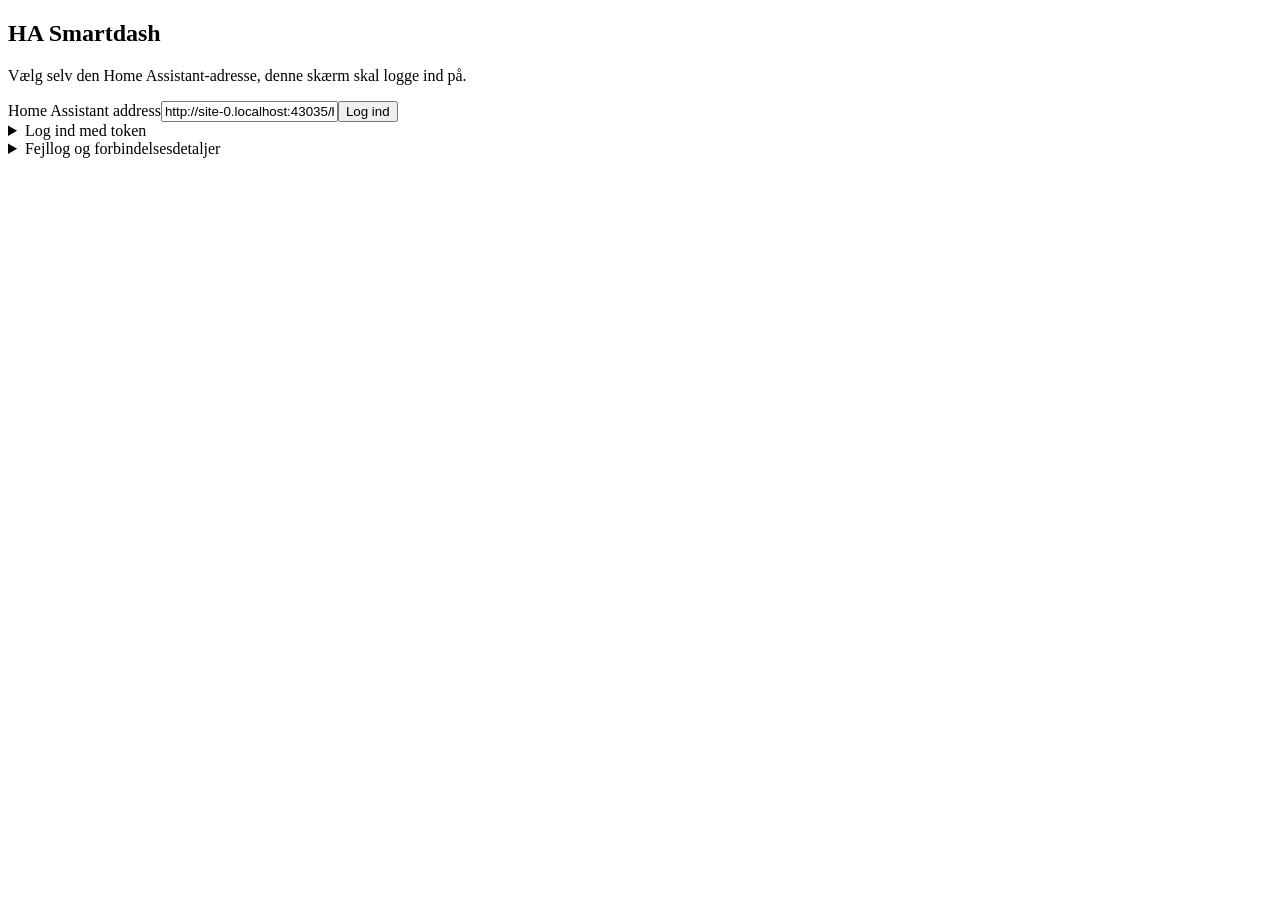
==== index.html @ 1221f84a "Refresh dynamic Yrsa trip calculator" ====
<!DOCTYPE html>
<html lang="da">
<head>
  <meta charset="UTF-8">
  <meta name="viewport" content="width=device-width, initial-scale=1.0, maximum-scale=1.0, user-scalable=no">
  <meta name="theme-color" content="#050608">
  <meta name="beast-build" content="20260901-1">
  <meta name="beast-release-tag" content="v0.8.3">
  <title>HA Smartdash</title>
  <link rel="icon" type="image/svg+xml" href="./favicon.svg">
  <link rel="stylesheet" href="./css/ha-smartdash-tokens.css?v=116-themerestore1">
  <link rel="stylesheet" href="./css/ha-smartdash-layout.css?v=20260819-6">
  <link rel="stylesheet" href="./css/ha-smartdash-music.css?v=20260811-182">
  <link rel="stylesheet" href="./css/ha-smartdash-rooms.css?v=119-statusbar1">
  <link rel="stylesheet" href="./css/ha-smartdash-cameras.css?v=109-cameraorder1">
  <link rel="stylesheet" href="./css/ha-smartdash-security.css?v=114-surfacecorners1">
  <link rel="stylesheet" href="./css/ha-smartdash-misc.css?v=20260901-1">
  <link rel="stylesheet" href="./css/ha-smartdash-school.css?v=20260912-school13">
  <link rel="stylesheet" href="./css/ha-smartdash-shopping.css?v=20260910-shopping15">
  <link rel="stylesheet" href="./css/ha-smartdash-price-rules.css?v=20260909-pricerules1">
  <link rel="stylesheet" href="./css/ha-smartdash-price-monitor-shopping.css?v=20260910-pricemonitorshopping1">
  <link rel="stylesheet" href="./css/ha-smartdash-experiences.css?v=20260913-experiences2-refresh1">
  <link rel="stylesheet" href="./css/ha-smartdash-overview.css?v=20260901-1">
  <link rel="stylesheet" href="./css/ha-smartdash-weather.css?v=116-themerestore1">
  <link rel="stylesheet" href="./css/ha-smartdash-screenlock.css?v=6">
  <link rel="stylesheet" href="./css/ha-smartdash-responsive.css?v=20260811-182">
  <link rel="stylesheet" href="./css/ha-smartdash-mobile.css?v=20260817-7">
  <link rel="stylesheet" href="./css/ha-smartdash-keyboard.css?v=20260901-v083-1">
  <link rel="stylesheet" href="./api/local-profile.php?type=css">
  <script src="./js/ha-smartdash-theme.js?v=116-themerestore1"></script>
  <link rel="stylesheet" href="./css/ha-smartdash-ventilation.css?v=20260901-1">
</head>
<body>
  <div id="beastRoot"></div>
  <script src="./js/ha-smartdash-core.js?v=20260907-cart1"></script>
  <script src="./js/ha-smartdash-auth.js?v=20260822-3"></script>
  <script src="./js/ha-smartdash-ha-socket.js?v=20260817-12"></script>
  <script src="./js/ha-smartdash-registry.js?v=121-roomregistry1"></script>
  <script src="./js/ha-smartdash-local-settings.js?v=6"></script>
  <script src="./js/ha-smartdash-keyboard.js?v=20260924-vk-scroll1"></script>
  <script src="./js/ha-smartdash-i18n.js?v=20260904-school1"></script>
  <script src="./js/ha-smartdash-config.js?v=20260904-school1"></script>
  <script src="./js/ha-smartdash-entity-picker.js?v=1"></script>
  <script src="./js/ha-smartdash-card-templates.js?v=127-heatpumpcontrol1"></script>
  <script src="./js/ha-smartdash-card-editor.js?v=20260901-1"></script>
  <script src="./js/ha-smartdash-native-page-editor.js?v=20260811-170"></script>
  <script src="./js/ha-smartdash-page-layout.js?v=1"></script>
  <script src="./js/ha-smartdash-page-manager.js?v=20260904-school2"></script>
  <script src="./js/ha-smartdash-standard-cards.js?v=20260819-29"></script>
  <script src="./js/ha-smartdash-page-editor.js?v=102-cardgallery1"></script>
  <script src="./js/ha-smartdash-screenlock.js?v=20260822-3"></script>
  <script src="./js/ha-smartdash-music.js?v=20260811-167"></script>
  <script src="./js/ha-smartdash-rooms.js?v=131-statusbar1"></script>
  <script src="./js/ha-smartdash-cameras.js?v=20260817-11"></script>
  <script src="./js/ha-smartdash-security.js?v=101-securitylayout3"></script>
  <script src="./js/ha-smartdash-energy.js?v=20260819-29"></script>
  <script src="./js/ha-fjernvarme-house-card.js?v=20260901-1"></script>
  <script src="./js/ha-smartdash-heating.js?v=20260901-1"></script>
  <script src="./js/ha-smartdash-car-v3.js?v=3"></script>
  <script src="./js/ha-smartdash-car-visual-fix.js?v=6"></script>
  <script src="./js/ha-smartdash-car-fleet-core.js?v=1"></script>
  <script src="./js/ha-smartdash-car-fleet-status.js?v=1"></script>
  <script src="./js/ha-smartdash-car-fleet-climate.js?v=1"></script>
  <script src="./js/ha-smartdash-car-fleet-charging.js?v=3-perf1"></script>
  <script src="./js/ha-smartdash-car-fleet-route.js?v=1"></script>
  <script src="./js/ha-smartdash-car-trip-calculator.js?v=3-dynamicconsumption1"></script>
  <script src="./js/ha-smartdash-pool.js?v=20260819-29"></script>
  <script src="./js/ha-smartdash-waste.js?v=20260811-169"></script>
  <script src="./js/ha-smartdash-robots.js?v=106-webp1"></script>
  <script src="./js/ha-smartdash-robogub-globals.js?v=20260911-1"></script>
  <script src="./js/ha-smartdash-robogub.js?v=20260911-2"></script>
  <script src="./js/ha-smartdash-robogub-layout.js?v=20260911-3-perf1"></script>
  <script src="./js/ha-smartdash-robogub-maintenance.js?v=20260911-2-perf1"></script>
  <script src="./js/ha-smartdash-robogub-maintenance-layout.js?v=20260911-1"></script>
  <script src="./js/ha-smartdash-robogub-uat.js?v=20260912-controlfinal1"></script>
  <script src="./js/ha-smartdash-printer.js?v=20260811-156"></script>
  <script src="./js/ha-smartdash-ventilation.js?v=20260901-1"></script>
  <script src="./js/ha-smartdash-overview.js?v=20260901-1"></script>
  <script src="./js/ha-smartdash-weather.js?v=13"></script>
  <script src="./js/ha-smartdash-weatherfx.js?v=20260819-29"></script>
  <script src="./js/ha-smartdash-school.js?v=20260919-school19"></script>
  <script src="./js/ha-smartdash-shopping-price-rules.js?v=20260910-shoppingrules2"></script>
  <script src="./js/ha-smartdash-shopping.js?v=20260908-shopping15"></script>
  <script src="./js/ha-smartdash-shopping-final-sort.js?v=20260910-finalsort3"></script>
  <script src="./js/ha-smartdash-price-rules.js?v=20260909-pricerules2"></script>
  <script src="./js/ha-smartdash-price-monitor-shopping.js?v=20260910-pricemonitorshopping1"></script>
  <script src="./js/ha-smartdash-experiences.js?v=20260913-experiences4-hostworker1"></script>
  <script src="./js/ha-smartdash-app.js?v=20260905-presence4"></script>
  <script src="./api/local-profile.php?type=js"></script>
</body>
</html>
---- css/ha-smartdash-rooms.css ----
.beast-rooms-panel {
  overflow: hidden;
}

/* =========================================================
   SMARTDASH FLOORPLAN
   ========================================================= */

.beast-floorplan-shell {
  width: 100%;
  height: 100%;
  min-height: 0;
  padding: clamp(8px, 1.2vw, 18px);
  display: flex;
  flex-direction: column;
  align-items: stretch;
  justify-content: stretch;
  gap: clamp(6px, .7vw, 10px);
}

/* =========================================================
   ROOM STATUS BAR
   ========================================================= */

.beast-room-statusbar {
  position: relative;
  z-index: 30;
  flex: 0 0 auto;
  display: flex;
  align-items: center;
  gap: clamp(6px, .7vw, 10px);
  min-height: 36px;
}

.beast-room-status-item {
  appearance: none;
  min-width: 0;
  display: inline-flex;
  align-items: center;
  gap: clamp(5px, .5vw, 8px);
  padding:
    clamp(6px, .55vw, 8px)
    clamp(9px, .8vw, 13px);

  border: 1px solid var(--border);
  border-radius: clamp(9px, .8vw, 12px);

  background: var(--surface-solid, #101218);
  color: var(--ink);

  font: inherit;
  line-height: 1;
  cursor: pointer;
}

.beast-room-status-item:hover {
  background: rgba(255, 255, 255, .04);
}

.beast-room-status-indicator {
  flex: 0 0 auto;
  width: 9px;
  height: 9px;
  border-radius: 50%;
  background: #67e8a5;
  box-shadow: 0 0 0 3px rgba(103, 232, 165, .10);
}

.beast-room-status-item.has-alert
  .beast-room-status-indicator {
  background: #ff7070;
  box-shadow: 0 0 0 3px rgba(255, 112, 112, .13);
}

.beast-room-status-label {
  color: var(--ink-muted);
  font-size: clamp(.68rem, .72vw, .82rem);
  font-weight: 550;
  white-space: nowrap;
}

.beast-room-status-state {
  font-size: clamp(.7rem, .76vw, .86rem);
  font-weight: 700;
  white-space: nowrap;
}

.beast-room-status-item.has-alert
  .beast-room-status-state {
  color: #ff8585;
}

.beast-room-status-details {
  min-width: 0;
  display: flex;
  align-items: center;
  flex-wrap: wrap;
  gap: 5px;
}

.beast-room-status-details[hidden] {
  display: none;
}

.beast-room-status-detail-item {
  display: inline-flex;
  align-items: center;
  min-height: 28px;
  padding: 4px 9px;

  border: 1px solid rgba(255, 112, 112, .24);
  border-radius: 999px;

  background: rgba(255, 112, 112, .08);
  color: var(--ink);

  font-size: clamp(.62rem, .67vw, .76rem);
  font-weight: 550;
  white-space: nowrap;
}

:root[data-color-mode="light"]
  .beast-room-status-item {
  background: rgba(255, 255, 255, .88);
}

:root[data-color-mode="light"]
  .beast-room-status-item:hover {
  background: #fff;
}

:root[data-color-mode="light"]
  .beast-room-status-item.has-alert
  .beast-room-status-state {
  color: #c94747;
}

:root[data-color-mode="light"]
  .beast-room-status-detail-item {
  background: rgba(210, 60, 60, .06);
  border-color: rgba(210, 60, 60, .18);
}

.beast-floorplan-stage {
  position: relative;
  width: 100%;
  height: auto;
  flex: 1 1 auto;
  min-height: 0;
  overflow: hidden;
  display: flex;
  align-items: center;
  justify-content: center;

  border: 1px solid var(--border);
  border-radius: clamp(18px, 1.8vw, 28px);

  background:
    radial-gradient(
      circle at 25% 18%,
      rgba(105, 118, 255, .07),
      transparent 32%
    ),
    radial-gradient(
      circle at 82% 72%,
      rgba(47, 224, 168, .045),
      transparent 30%
    ),
    var(--surface-solid, #101218);

  box-shadow:
    0 18px 55px rgba(0, 0, 0, .18),
    inset 0 1px 0 rgba(255, 255, 255, .025);
}

:root[data-color-mode="light"] .beast-floorplan-stage {
  background:
    radial-gradient(
      circle at 25% 18%,
      rgba(105, 118, 255, .05),
      transparent 32%
    ),
    radial-gradient(
      circle at 82% 72%,
      rgba(47, 224, 168, .035),
      transparent 30%
    ),
    #f7f9fc;
}

.beast-floorplan-vector {
  position: absolute;
  z-index: 1;
  inset: 0;
  overflow: hidden;
}

.beast-floorplan-svg {
  position: absolute;
  left: 50%;
  top: 50%;
  display: block;
  max-width: none;
  max-height: none;
  overflow: visible;
  transform-origin: center center;
  transform-box: border-box;
  transition: transform .25s ease;
  user-select: none;
  -webkit-user-select: none;
}

.beast-floorplan-overlay {
  position: absolute;
  z-index: 2;
  inset: 0;
  pointer-events: none;
}

/* Live room labels positioned from native SVG coordinates. */
.beast-floorplan-room-label {
  position: absolute;
  transform: translate(-50%, -50%);
  display: grid;
  justify-items: center;
  gap: 1px;
  max-width: 110px;
  padding: clamp(3px, .35vw, 5px) clamp(5px, .5vw, 8px);
  border: 1px solid rgba(255, 255, 255, .10);
  border-radius: clamp(6px, .55vw, 9px);
  background: rgba(13, 16, 23, .76);
  color: #f7f8fb;
  box-shadow: 0 3px 12px rgba(0, 0, 0, .20);
  backdrop-filter: blur(7px);
  text-align: center;
  white-space: nowrap;
  pointer-events: none;
  font-variant-numeric: tabular-nums;
}

.beast-floorplan-room-label strong {
  display: block;
  max-width: 100%;
  overflow: hidden;
  text-overflow: ellipsis;
  font-size: clamp(.56rem, .66vw, .78rem);
  font-weight: 650;
  line-height: 1.08;
}

.beast-floorplan-room-label span {
  display: block;
  font-size: clamp(.53rem, .61vw, .72rem);
  font-weight: 600;
  line-height: 1.05;
  opacity: .82;
}

:root[data-color-mode="light"] .beast-floorplan-room-label {
  border-color: rgba(20, 25, 35, .12);
  background: rgba(255, 255, 255, .82);
  color: #151922;
  box-shadow: 0 3px 12px rgba(20, 25, 35, .10);
}

.beast-floorplan-missing {
  position: absolute;
  inset: 0;
  z-index: 3;
  display: flex;
  flex-direction: column;
  align-items: center;
  justify-content: center;
  gap: 7px;
  padding: 32px;
  text-align: center;
  color: var(--ink-muted);
}

.beast-floorplan-missing[hidden] {
  display: none;
}

.beast-floorplan-missing-icon {
  width: 64px;
  height: 64px;
  margin-bottom: 5px;
  display: grid;
  place-items: center;
  border-radius: 20px;
  color: var(--accent-rooms);
  background: rgba(47, 224, 168, .10);
  border: 1px solid rgba(47, 224, 168, .18);
}

.beast-floorplan-missing strong {
  color: var(--ink);
  font-size: var(--text-lg);
}

.beast-floorplan-missing span {
  font-size: var(--text-sm);
}

.beast-floorplan-missing small {
  margin-top: 5px;
  font-family: monospace;
  font-size: .7rem;
  opacity: .65;
}


.beast-rooms-grid {
  flex: 1;
  min-height: 0;
  display: grid;
  grid-template-columns: repeat(auto-fit, minmax(min(280px, 100%), 1fr));
  grid-auto-rows: minmax(220px, 1fr);
  align-content: stretch;
  gap: var(--space-3);
  overflow-y: auto;
  padding: var(--space-1);
}

.beast-room-card {
  appearance: none;
  border: 1px solid var(--border);
  background: var(--surface-solid, #101218);
  border-radius: var(--radius-md);
  padding: 0;
  cursor: pointer;
  position: relative;
  overflow: hidden;
  min-width: 0;
  min-height: 220px;
  text-align: left;
  font-family: var(--font-sans);
  color: var(--ink);
  transition: transform var(--transition-fast), border-color var(--transition-fast);
}
.beast-room-card[style*="--room-card-w"] { grid-column: span min(var(--room-card-w), 4); }

/* Fit the complete room overview to the available viewport. The explicit
   twelve-column geometry remains active while editing. */
.beast-rooms-panel:not(.is-native-page-editing) .beast-rooms-grid {
  grid-template-columns:repeat(var(--rooms-fit-columns,3),minmax(0,1fr)) !important;
  grid-template-rows:none !important;
  grid-auto-rows:minmax(165px,1fr) !important;
  align-content:stretch;
}
.beast-rooms-panel:not(.is-native-page-editing) .beast-rooms-grid.is-room-grid-fitted {
  grid-template-rows:repeat(var(--rooms-fit-rows,1),minmax(0,1fr)) !important;
  grid-auto-rows:minmax(0,1fr) !important;
  overflow-y:hidden !important;
}
.beast-rooms-panel:not(.is-native-page-editing) .beast-rooms-grid > .beast-room-card {
  grid-column:auto !important;
  grid-row:auto !important;
  min-height:0;
}

.beast-room-card:hover {
  transform: translateY(-2px);
  border-color: var(--border-strong);
}

.beast-room-card:active {
  transform: scale(0.98);
}

.beast-room-photo {
  position: absolute;
  inset: 0;
}

.beast-room-photo-img {
  width: 100%;
  height: 100%;
  object-fit: cover;
  display: block;
}

.beast-room-photo-placeholder {
  width: 100%;
  height: 100%;
  display: flex;
  align-items: center;
  justify-content: center;
  color: rgba(255, 255, 255, 0.55);
}

.beast-room-climate {
  position: absolute;
  z-index: 2;
  top: 10px;
  left: 10px;
  right: 10px;
  display: grid;
  grid-template-columns: repeat(2, minmax(0, 1fr));
  gap: 7px;
  pointer-events: none;
}

.beast-room-climate > span {
  min-width: 0;
  min-height: 64px;
  display: grid;
  grid-template-columns: auto minmax(0, 1fr);
  grid-template-areas: "icon value" "icon label";
  align-items: center;
  column-gap: 8px;
  padding: 8px 10px;
  border: 1px solid rgba(255, 255, 255, .18);
  border-radius: 13px;
  background: rgba(5, 8, 14, .76);
  color: #fff;
  box-shadow: 0 8px 22px rgba(0, 0, 0, .22);
  backdrop-filter: blur(12px);
}

.beast-room-climate svg { grid-area: icon; color: #55c8ff; }
.beast-room-climate > span:last-child svg { color: #45dfc2; }
.beast-room-climate b {
  grid-area: value;
  font-size: 1.48rem;
  line-height: 1;
  font-variant-numeric: tabular-nums;
  letter-spacing: -.04em;
}
.beast-room-climate small {
  grid-area: label;
  overflow: hidden;
  color: rgba(255, 255, 255, .7);
  font-size: .72rem;
  font-weight: 700;
  white-space: nowrap;
  text-overflow: ellipsis;
}

.beast-room-card-scrim {
  position: absolute;
  left: 0;
  right: 0;
  bottom: 0;
  padding: var(--space-3);
  background: linear-gradient(to top, rgba(3, 4, 6, 0.9), rgba(3, 4, 6, 0.35) 65%, transparent);
  display: flex;
  flex-direction: column;
  gap: var(--space-2);
}

.beast-room-name {
  font-weight: 700;
  font-size: var(--text-sm);
  color: #fff;
  text-shadow: 0 1px 4px rgba(0, 0, 0, 0.5);
}

.beast-room-badges {
  display: flex;
  flex-wrap: wrap;
  gap: var(--space-2);
}

.beast-room-badge {
  display: inline-flex;
  align-items: center;
  gap: 4px;
  font-size: var(--text-xs);
  font-weight: 600;
  color: var(--ink-faint);
  background: rgba(255, 255, 255, 0.04);
  border-radius: var(--radius-full);
  padding: 3px 8px;
}

.beast-room-badge.is-active {
  color: var(--accent-rooms);
  background: rgba(47, 224, 168, 0.12);
}

.beast-room-badge.is-warning {
  color: var(--warning);
  background: var(--warning-soft);
}

/* Room control modal */
.beast-room-modal {
  width: min(1240px, calc(100vw - 80px));
  max-width: none;
  height: min(860px, calc(100vh - 80px));
  max-height: none;
  background:
    radial-gradient(circle at 85% 0%, rgba(105,118,255,.1), transparent 38%),
    rgba(12, 15, 22, .94);
  backdrop-filter: blur(24px) saturate(1.08);
  box-shadow: 0 30px 90px rgba(0, 0, 0, .58);
}
:root[data-color-mode="light"] .beast-room-modal {
  background:
    radial-gradient(circle at 85% 0%, rgba(105,118,255,.08), transparent 38%),
    rgba(246, 249, 252, .96);
}
.beast-room-modal .beast-modal-header { padding: var(--space-5) var(--space-6); }
.beast-room-modal .beast-modal-header small { display: block; margin-bottom: 3px; color: var(--ink-muted); font-size: var(--text-xs); text-transform: uppercase; letter-spacing: .08em; }
.beast-room-modal .beast-modal-header h3 { font-size: var(--text-xl); }
.beast-room-modal .beast-modal-body {
  display: grid;
  grid-template-columns: repeat(2, minmax(0, 1fr));
  align-content: start;
  gap: var(--space-5);
  padding: var(--space-5) var(--space-6) var(--space-6);
}
.beast-room-modal .beast-modal-body > div:first-child { grid-column: 1 / -1; }

.beast-light-group-grid {
  display: grid;
  grid-template-columns: repeat(3, minmax(0, 1fr));
  gap: var(--space-3);
}
.beast-light-group-card {
  min-width: 0;
  min-height: 150px;
  padding: var(--space-4);
  display: flex;
  flex-direction: column;
  justify-content: space-between;
  gap: var(--space-4);
  border: 1px solid var(--border);
  border-radius: var(--radius-md);
  background: var(--surface-solid);
  transition: border-color .2s ease, background .2s ease, box-shadow .2s ease;
}
.beast-light-group-card.is-on {
  border-color: rgba(255,200,87,.38);
  background: radial-gradient(circle at 100% 0%, rgba(255,200,87,.13), transparent 48%), var(--surface-solid);
  box-shadow: inset 3px 0 0 rgba(255,200,87,.72);
}
.beast-light-group-head { display: grid; grid-template-columns: auto minmax(0, 1fr) auto; align-items: center; gap: 11px; }
.beast-light-group-head strong { display: block; overflow: hidden; font-size: var(--text-sm); white-space: nowrap; text-overflow: ellipsis; }
.beast-light-group-head small { display: block; margin-top: 4px; color: var(--ink-muted); font-size: var(--text-xs); }
.beast-light-group-icon { width: 46px; height: 46px; display: grid; place-items: center; border-radius: 13px; color: var(--ink-muted); background: rgba(255,255,255,.04); }
.beast-light-group-card.is-on .beast-light-group-icon { color: var(--accent-energy); background: rgba(255,200,87,.13); filter: drop-shadow(0 0 8px rgba(255,200,87,.25)); }
.beast-light-brightness > span { display: grid; grid-template-columns: auto 1fr auto; align-items: center; gap: 7px; color: var(--ink-muted); font-size: var(--text-xs); }
.beast-light-brightness output { color: var(--accent-energy); font-weight: 800; }
.beast-light-brightness input { width: 100%; height: 34px; margin-top: 4px; accent-color: var(--accent-energy); }

.beast-room-extra-grid { display: grid; grid-template-columns: repeat(2, minmax(0, 1fr)); gap: var(--space-2); }
.beast-room-extra-card {
  min-width: 0;
  min-height: 72px;
  padding: 10px 12px;
  display: grid;
  grid-template-columns: auto minmax(0, 1fr) auto;
  align-items: center;
  gap: 10px;
  border: 1px solid var(--border);
  border-radius: var(--radius-md);
  background: var(--surface-solid);
}
.beast-room-extra-icon { width: 38px; height: 38px; display: grid; place-items: center; border-radius: 11px; color: var(--accent-b); background: var(--accent-soft); }
.beast-room-extra-card strong { display: block; overflow: hidden; font-size: var(--text-sm); white-space: nowrap; text-overflow: ellipsis; }
.beast-room-extra-card small { display: block; margin-top: 3px; color: var(--ink-muted); font-size: var(--text-xs); }
.beast-room-extra-select {
  min-width: 130px;
  min-height: 46px;
  padding: 6px 10px;
  border: 1px solid var(--border-strong);
  border-radius: var(--radius-sm);
  background: var(--surface-2);
  color: var(--ink);
  font: 700 var(--text-xs) var(--font-sans);
}

.beast-control-list {
  display: flex;
  flex-direction: column;
  gap: var(--space-2);
}

.beast-control-row {
  display: flex;
  align-items: center;
  gap: var(--space-3);
  min-height: 60px;
  padding: var(--space-3);
  background: var(--surface-solid, #101218);
  border: 1px solid var(--border);
  border-radius: var(--radius-md);
}

.beast-control-name {
  flex: 1;
  min-width: 0;
  font-size: var(--text-sm);
  font-weight: 600;
  white-space: nowrap;
  overflow: hidden;
  text-overflow: ellipsis;
}

.beast-control-meta {
  font-size: var(--text-xs);
  color: var(--ink-muted);
  font-variant-numeric: tabular-nums;
}

.beast-toggle-btn {
  appearance: none;
  border: 1px solid var(--border-strong);
  background: transparent;
  color: var(--ink-faint);
  border-radius: 50%;
  width: var(--touch-min);
  height: var(--touch-min);
  cursor: pointer;
  display: flex;
  align-items: center;
  justify-content: center;
  flex-shrink: 0;
}

.beast-toggle-btn.is-on {
  background: var(--accent-gradient);
  border-color: transparent;
  color: #fff;
}

.beast-modal-master-btn {
  appearance: none;
  border: 1px solid var(--border-strong);
  background: transparent;
  color: var(--ink-muted);
  font-family: var(--font-sans);
  font-size: var(--text-xs);
  font-weight: 700;
  min-height: 52px;
  padding: var(--space-2) var(--space-4);
  border-radius: var(--radius-full);
  cursor: pointer;
  text-transform: none;
  letter-spacing: 0;
}

.beast-modal-master-btn:hover {
  color: var(--ink);
  border-color: var(--accent-a);
}

.beast-stepper {
  display: flex;
  align-items: center;
  gap: var(--space-2);
  flex-shrink: 0;
}

.beast-stepper .beast-transport-btn {
  width: 52px;
  height: 52px;
}

.beast-room-card:focus-visible,
.beast-toggle-btn:focus-visible,
.beast-modal-master-btn:focus-visible {
  outline: 3px solid rgba(83, 190, 255, .42);
  outline-offset: 2px;
}

.beast-stepper-value {
  font-size: var(--text-sm);
  font-weight: 700;
  font-variant-numeric: tabular-nums;
  min-width: 40px;
  text-align: center;
}

@media (max-width: 1350px) {
  .beast-light-group-grid { grid-template-columns: repeat(2, minmax(0, 1fr)); }
}

@media (max-width: 820px) {
  .beast-room-modal { width:calc(100vw - 20px); height:calc(100dvh - 20px); }
  .beast-room-modal .beast-modal-body { grid-template-columns:minmax(0,1fr); padding:16px; }
  .beast-room-modal .beast-modal-body > div:first-child { grid-column:auto; }
  .beast-rooms-grid {
    grid-template-columns: repeat(2, minmax(0, 1fr));
    grid-auto-rows: minmax(210px, auto);
  }
  .beast-room-climate > span { min-height: 58px; padding: 7px 8px; column-gap: 6px; }
  .beast-room-climate b { font-size: 1.25rem; }
}

@media (max-width: 520px) {
  .beast-light-group-grid { grid-template-columns:minmax(0,1fr); }
  .beast-rooms-grid {
    grid-template-columns: minmax(0, 1fr);
    grid-auto-rows: minmax(220px, auto);
  }
}
.beast-room-layout-modal { width: min(760px, calc(100vw - 28px)); max-width:760px; }
.beast-room-layout-list { display: grid; gap: 8px; margin: 14px 0 18px; }
.beast-room-layout-row { display: flex; align-items: center; justify-content: space-between; gap: 12px; min-height: 58px; padding: 8px 12px; border: 1px solid var(--border); border-radius: var(--radius-md); background: var(--surface-2); }
.beast-room-layout-row label { display: flex; align-items: center; gap: 10px; min-width: 0; font-size: var(--text-md); }
.beast-room-layout-row input { width: 24px; height: 24px; accent-color: var(--accent); }
.beast-room-layout-row button { min-width: 46px; min-height: 46px; border: 1px solid var(--border-strong); border-radius: 12px; background: var(--surface-solid); color: var(--ink); font-size: 20px; }
.beast-room-layout-row button:disabled { opacity: .35; }

/* Physical door/window status markers on the floorplan. */
.beast-floorplan-contact-marker {
  position: absolute;
  z-index: 20;
  width: clamp(9px, .7vw, 12px);
  height: clamp(9px, .7vw, 12px);
  transform: translate(-50%, -50%);
  border: 2px solid rgba(10, 13, 18, .88);
  border-radius: 50%;
  pointer-events: none;
  box-shadow:
    0 1px 4px rgba(0,0,0,.55),
    0 0 0 1px rgba(255,255,255,.18);
}

.beast-floorplan-contact-marker.is-closed {
  background: #67e8a5;
}

.beast-floorplan-contact-marker.is-open {
  background: #ff7070;
  box-shadow:
    0 1px 4px rgba(0,0,0,.55),
    0 0 0 1px rgba(255,255,255,.18),
    0 0 0 4px rgba(255,112,112,.18);
}

:root[data-color-mode="light"] .beast-floorplan-contact-marker {
  border-color: rgba(255,255,255,.92);
  box-shadow:
    0 1px 4px rgba(20,25,35,.24),
    0 0 0 1px rgba(20,25,35,.16);
}
---- css/ha-smartdash-misc.css ----
/* Shared styles for status panels: Energy, Car, Pool, Waste,
   Presence, Robots and 3D printer. */

.beast-energy-panel, .beast-car-panel, .beast-pool-panel, .beast-waste-panel,
.beast-presence-panel, .beast-robots-panel, .beast-printer-panel {
  overflow-y: auto;
}

/* Live HVAC activity. The icon identifies the state; the full-width strip
   along the bottom carries the motion so activity reads across the card. */
.beast-heating-room-card.is-cooling { border-color:rgba(66,200,255,.55); box-shadow:inset 0 0 28px rgba(66,200,255,.08),0 0 15px rgba(66,200,255,.12); }
.beast-heating-room-card.is-cooling .beast-heating-room-reading i { color:#42c8ff; background:rgba(66,200,255,.13); }

.beast-settings-panel {
  overflow-y: auto;
}

.beast-settings-divider {
  height: 1px;
  margin: var(--space-6) 0;
  background: var(--border);
}


.beast-theme-settings {
  display: grid;
  gap: var(--space-4);
}

.beast-theme-current {
  min-height: 38px;
  display: inline-flex;
  align-items: center;
  padding: 6px 14px;
  border: 1px solid var(--accent-border);
  border-radius: var(--radius-full);
  background: var(--accent-soft);
  color: var(--accent);
  font-size: var(--text-xs);
  font-weight: 800;
}

.beast-theme-mode-grid,
.beast-theme-style-grid,
.beast-theme-palette-grid {
  display: grid;
  grid-template-columns: repeat(3, minmax(0, 1fr));
  gap: var(--space-3);
}

.beast-theme-mode-grid button,
.beast-theme-style-grid button,
.beast-theme-palette-grid button {
  appearance: none;
  min-height: 76px;
  display: flex;
  align-items: center;
  gap: 13px;
  padding: 13px 16px;
  border: 1px solid var(--border);
  border-radius: var(--radius-md);
  background: var(--surface-2);
  color: var(--ink);
  font-family: var(--font-sans);
  text-align: left;
  touch-action: manipulation;
}

.beast-theme-mode-grid button > span,
.beast-theme-style-grid button > span,
.beast-theme-palette-grid button > span { min-width: 0; flex: 1; }
.beast-theme-mode-grid strong,
.beast-theme-style-grid strong,
.beast-theme-palette-grid strong { display: block; font-size: var(--text-md); }
.beast-theme-mode-grid small,
.beast-theme-style-grid small,
.beast-theme-palette-grid small { display: block; margin-top: 2px; color: var(--ink-muted); font-size: var(--text-xs); }
.beast-theme-mode-grid button.is-active,
.beast-theme-style-grid button.is-active,
.beast-theme-palette-grid button.is-active {
  border-color: var(--accent-border);
  background: var(--accent-soft);
  box-shadow: inset 0 0 0 1px var(--accent-border);
}
.beast-theme-mode-grid button.is-active > svg,
.beast-theme-style-grid button.is-active > svg,
.beast-theme-palette-grid button.is-active > svg { color: var(--accent); }

.beast-theme-swatch {
  width: 42px;
  height: 42px;
  flex: 0 0 42px;
  border: 3px solid color-mix(in srgb, var(--surface-solid) 80%, transparent);
  border-radius: 50%;
  box-shadow: 0 0 0 1px var(--border-strong);
}
.beast-theme-swatch.is-aurora { background: linear-gradient(135deg, #8b6cff, #22d3ee); }
.beast-theme-swatch.is-ocean { background: linear-gradient(135deg, #287cff, #18c7bb); }
.beast-theme-swatch.is-ember { background: linear-gradient(135deg, #f97338, #ec4899); }
.beast-theme-swatch.is-sage { background: linear-gradient(135deg, #6f9d86, #75a9a4); }
.beast-theme-swatch.is-sand { background: linear-gradient(135deg, #b98d68, #c2a878); }
.beast-theme-swatch.is-slate { background: linear-gradient(135deg, #7186a0, #8299a8); }
.beast-theme-swatch.is-ruby { background: linear-gradient(135deg, #ff3d5f, #ff7a5c); }
.beast-theme-swatch.is-berry { background: linear-gradient(135deg, #c026d3, #7c3aed); }
.beast-theme-swatch.is-sunglow { background: linear-gradient(135deg, #ff9d3d, #ff4d6a); }
.beast-theme-swatch.is-graphite { background: linear-gradient(135deg, #7c8797, #9aa5b3); }

/* Design-style swatches (js/ha-smartdash-theme.js STYLE_TOKENS) -- each
   preview is self-contained (own border-radius/shadow, not driven by the
   live --radius-*/--panel-shadow-opacity vars) so all three stay visibly
   different from one another regardless of which style is currently
   active, letting people compare before switching. */
.beast-theme-style-swatch {
  width: 42px;
  height: 42px;
  flex: 0 0 42px;
  background: linear-gradient(160deg, color-mix(in srgb, var(--accent-a) 22%, var(--surface-2-solid)), var(--surface-2-solid));
}
.beast-theme-style-swatch.is-glass {
  border-radius: 14px;
  border: 1px solid color-mix(in srgb, var(--ink) 14%, transparent);
  box-shadow: 0 10px 18px -8px rgba(0, 0, 0, .4);
}
.beast-theme-style-swatch.is-clean {
  border-radius: 9px;
  border: 1px solid color-mix(in srgb, var(--ink) 8%, transparent);
  box-shadow: 0 4px 8px -4px rgba(0, 0, 0, .2);
}
.beast-theme-style-swatch.is-rich {
  border-radius: 20px;
  border: 1px solid color-mix(in srgb, var(--ink) 20%, transparent);
  box-shadow: 0 16px 26px -8px rgba(0, 0, 0, .55);
}

/* Live preview -- reuses .beast-panel itself (not a lookalike copy) so it
   renders with the exact same --panel-surface/--panel-border/--radius-lg/
   --panel-shadow-opacity every real dashboard card uses. Admin's own
   .admin-card chrome is a separate, hardcoded skin that doesn't consume
   those tokens, so without this the style/opacity pickers above would
   change nothing visible anywhere on the admin page itself. */
.beast-theme-preview-wrap { display: grid; gap: var(--space-2); }
/* Renders the actual page background (var(--bg) -- a flat color for
   glass/clean, a gradient for rich, see apply() in ha-smartdash-theme.js)
   behind the preview card, not just the card itself -- the background
   treatment is the single biggest visible difference between styles and
   was invisible before this stage existed. */
.beast-theme-preview-stage {
  padding: var(--space-5);
  border-radius: var(--radius-lg);
  background: var(--bg);
  border: 1px solid var(--border);
  overflow: hidden;
}
.beast-theme-preview-card {
  display: flex;
  align-items: center;
  gap: var(--space-3);
  padding: var(--space-4) var(--space-5);
}
.beast-theme-preview-icon {
  width: 46px;
  height: 46px;
  flex: 0 0 46px;
  display: grid;
  place-items: center;
  border-radius: 13px;
  color: var(--accent);
  background: var(--accent-soft);
}
.beast-theme-preview-card strong,
.beast-theme-preview-card small { display: block; }
.beast-theme-preview-card small { margin-top: 2px; color: var(--ink-muted); font-size: var(--text-xs); }

.beast-theme-opacity {
  min-height: 78px;
  display: grid;
  grid-template-columns: auto minmax(190px, .45fr) minmax(260px, 1fr) 58px;
  align-items: center;
  gap: var(--space-3);
  padding: 13px 16px;
  border: 1px solid var(--border);
  border-radius: var(--radius-md);
  background: var(--surface-2);
}
.beast-theme-opacity-icon {
  width: 46px;
  height: 46px;
  display: grid;
  place-items: center;
  border-radius: 13px;
  color: var(--accent);
  background: var(--accent-soft);
}
.beast-theme-opacity strong,
.beast-theme-opacity small { display: block; }
.beast-theme-opacity small { margin-top: 2px; color: var(--ink-muted); font-size: var(--text-xs); }
.beast-theme-opacity input {
  width: 100%;
  height: 44px;
  accent-color: var(--accent);
  touch-action: manipulation;
}
.beast-theme-opacity output {
  color: var(--accent);
  font-size: var(--text-lg);
  font-weight: 850;
  font-variant-numeric: tabular-nums;
  text-align: right;
}

:root[data-color-mode="light"] .beast-energy-line-chart-wrap {
  background: linear-gradient(180deg, rgba(219, 231, 242, .7), rgba(247, 250, 253, .45));
}
:root[data-color-mode="light"] .beast-energy-line-grid line { stroke: rgba(28, 48, 72, .18); }
:root[data-color-mode="light"] .beast-energy-line-path { stroke: #153a63; }
:root[data-color-mode="light"] .beast-energy-line-shadow { stroke: #168fe8; opacity: .3; }

.beast-settings-section-head,
.beast-mqtt-device-head {
  display: flex;
  align-items: center;
  justify-content: space-between;
  gap: var(--space-4);
}

.beast-settings-section-head .beast-panel-title { margin: 0; }
.beast-settings-section-head > div > span,
.beast-mqtt-device-head span { color: var(--ink-muted); font-size: var(--text-xs); }

.beast-mqtt-live {
  display: inline-flex;
  align-items: center;
  gap: 6px;
  color: var(--success);
  font-size: var(--text-xs);
}

.beast-mqtt-config {
  display: grid;
  /* auto-fit instead of a hardcoded 5 tracks: the grid fits as many
     140px+ columns as the container actually has room for and wraps the
     rest onto new rows -- at a typical admin/desktop width that's still
     effectively 5 columns, but it collapses gracefully (down to a single
     column) on a narrow admin sidebar or a phone instead of forcing 5
     rigid tracks that just overflow the card. */
  grid-template-columns: repeat(auto-fit, minmax(140px, 1fr));
  gap: var(--space-3);
  align-items: end;
  margin-top: var(--space-4);
  padding: var(--space-4);
  border: 1px solid var(--border);
  border-radius: var(--radius-md);
  background: var(--surface-2);
}

.beast-mqtt-config label { display: grid; gap: 6px; }
.beast-mqtt-config label > span { color: var(--ink-muted); font-size: var(--text-xs); font-weight: 700; }
.beast-mqtt-config input,
.beast-mqtt-config select {
  width: 100%;
  min-height: 52px;
  padding: 8px 10px;
  border: 1px solid var(--border-strong);
  border-radius: var(--radius-sm);
  background: var(--surface-solid);
  color: var(--ink);
  font-family: var(--font-sans);
}

.beast-mqtt-device-head {
  margin-top: var(--space-5);
  padding: var(--space-3) 0;
}

.beast-mqtt-device-head strong { display: block; }
.beast-mqtt-display {
  appearance: none;
  min-height: 52px;
  display: inline-flex;
  align-items: center;
  gap: 7px;
  padding: 8px 16px;
  border: 1px solid var(--border-strong);
  border-radius: var(--radius-full);
  background: transparent;
  color: var(--ink-muted);
  font-family: var(--font-sans);
  font-weight: 750;
}
.beast-mqtt-display.is-on { color: var(--success); background: var(--success-soft); }

.beast-mqtt-command-grid {
  display: grid;
  grid-template-columns: repeat(6, minmax(120px, 1fr));
  gap: var(--space-3);
}

.beast-mqtt-command-grid > button {
  appearance: none;
  min-height: 86px;
  display: flex;
  flex-direction: column;
  align-items: flex-start;
  justify-content: center;
  gap: 5px;
  padding: var(--space-3);
  border: 1px solid var(--border);
  border-radius: var(--radius-md);
  background: var(--surface-2);
  color: var(--ink);
  font-family: var(--font-sans);
  text-align: left;
}
.beast-mqtt-command-grid > button svg { color: var(--accent-b); }
.beast-mqtt-command-grid > button small { color: var(--ink-faint); }
.beast-mqtt-command-grid > button.is-danger { border-color: rgba(255,93,122,.35); }
.beast-mqtt-command-grid > button.is-danger svg { color: var(--danger); }
.beast-mqtt-command-grid > button:disabled { opacity: .38; }

.beast-mqtt-controls {
  display: grid;
  grid-template-columns: repeat(4, minmax(0, 1fr));
  gap: var(--space-3);
  margin-top: var(--space-3);
}

.beast-mqtt-control {
  min-width: 0;
  padding: var(--space-3);
  border: 1px solid var(--border);
  border-radius: var(--radius-md);
  background: var(--surface-2);
}
.beast-mqtt-control > span { display: block; color: var(--ink-muted); font-size: var(--text-xs); }
.beast-mqtt-control > strong { display: block; margin-top: 4px; font-size: var(--text-lg); }
.beast-mqtt-stepper,
.beast-mqtt-options { display: flex; flex-wrap: wrap; gap: 6px; margin-top: 10px; }
.beast-mqtt-stepper button,
.beast-mqtt-options button,
.beast-mqtt-url button {
  appearance: none;
  min-height: 52px;
  padding: 6px 11px;
  border: 1px solid var(--border-strong);
  border-radius: var(--radius-sm);
  background: transparent;
  color: var(--ink-muted);
  font-family: var(--font-sans);
  font-weight: 700;
}

.beast-mqtt-command-grid > button,
.beast-mqtt-stepper button,
.beast-mqtt-options button,
.beast-mqtt-url button,
.beast-content-toggle-btn,
.beast-robot-actions button {
  touch-action: manipulation;
  transition: transform var(--transition-fast), border-color var(--transition-fast), background var(--transition-fast);
}

.beast-mqtt-command-grid > button:active,
.beast-mqtt-stepper button:active,
.beast-mqtt-options button:active,
.beast-mqtt-url button:active,
.beast-content-toggle-btn:active,
.beast-robot-actions button:active { transform: scale(.98); }

.beast-mqtt-command-grid > button:focus-visible,
.beast-mqtt-stepper button:focus-visible,
.beast-mqtt-options button:focus-visible,
.beast-mqtt-url button:focus-visible,
.beast-content-toggle-btn:focus-visible {
  outline: 3px solid rgba(83, 190, 255, .42);
  outline-offset: 2px;
}
.beast-mqtt-stepper button { flex: 1; font-size: var(--text-lg); }
.beast-mqtt-options button.is-active { color: #fff; background: var(--accent-a); border-color: transparent; }
.beast-mqtt-options i { color: var(--ink-faint); font-size: var(--text-xs); font-style: normal; }

.beast-mqtt-url {
  display: grid;
  grid-template-columns: auto minmax(0, 1fr) auto;
  align-items: center;
  gap: var(--space-3);
  margin-top: var(--space-3);
  padding: var(--space-3);
  border: 1px solid var(--border);
  border-radius: var(--radius-md);
  background: var(--surface-2);
}
.beast-mqtt-url > span { color: var(--ink-muted); font-size: var(--text-xs); }
.beast-mqtt-url code { overflow: hidden; color: var(--accent-b); text-overflow: ellipsis; white-space: nowrap; }

.beast-mqtt-metrics {
  display: grid;
  grid-template-columns: repeat(6, minmax(0, 1fr));
  gap: var(--space-2);
  margin-top: var(--space-3);
}
.beast-mqtt-metrics > div { min-width: 0; padding: 10px; border: 1px solid var(--border); border-radius: var(--radius-sm); }
.beast-mqtt-metrics span { display: block; color: var(--ink-faint); font-size: 10px; }
.beast-mqtt-metrics strong { display: block; overflow: hidden; margin-top: 3px; font-size: var(--text-xs); text-overflow: ellipsis; white-space: nowrap; }
.beast-mqtt-feedback { min-height: 20px; color: var(--accent-b); font-size: var(--text-xs); }

/* Shared stat-tile grid — used by Car, Pool, Waste, Printer to turn thin
   status rows into proper cards that fill the generous section space. */
.beast-stat-grid {
  display: grid;
  grid-template-columns: repeat(auto-fill, minmax(220px, 1fr));
  gap: var(--space-4);
}

.beast-stat-tile {
  background: var(--surface-2);
  border: 1px solid var(--border);
  border-radius: var(--radius-md);
  padding: var(--space-5);
  display: flex;
  flex-direction: column;
  gap: var(--space-3);
  min-height: 150px;
  justify-content: center;
}

.beast-stat-tile-icon {
  width: 36px;
  height: 36px;
  border-radius: var(--radius-sm);
  display: flex;
  align-items: center;
  justify-content: center;
  background: var(--accent-soft);
  color: var(--accent-a);
}

.beast-stat-tile-label {
  font-size: var(--text-xs);
  font-weight: 700;
  text-transform: uppercase;
  letter-spacing: 0.06em;
  color: var(--ink-muted);
}

.beast-stat-tile-value {
  font-size: clamp(1.6rem, 2vw, 2.35rem);
  font-weight: 800;
  letter-spacing: -0.01em;
}

.beast-stat-tile-value small {
  font-size: var(--text-sm);
  font-weight: 600;
  color: var(--ink-muted);
  margin-left: 4px;
}

.beast-stat-tile-meta {
  font-size: var(--text-xs);
  color: var(--ink-faint);
}

.beast-stat-tile-actions {
  display: flex;
  gap: var(--space-2);
  margin-top: auto;
  padding-top: var(--space-2);
}

.beast-stat-tile.is-wide {
  grid-column: span 2;
}

/* "stat" standard card (js/ha-smartdash-standard-cards.js) inside the
   live card editor's grid -- stretches the tile to fill whatever size
   the card was resized to, instead of sitting at its own min-height. */
.beast-ov-card--stat .beastStandardCardBody {
  display: flex;
  flex: 1;
  min-height: 0;
}
.beast-ov-card--stat .beast-stat-tile {
  flex: 1;
  min-height: 0;
  width: 100%;
}

/* Shared bar chart (today's price curve, etc.) */
.beast-bar-chart {
  display: flex;
  align-items: flex-end;
  width: 100%;
}

.beast-bar-chart-col {
  display: flex;
  align-items: flex-end;
  height: 100%;
}

.beast-bar-chart-bar {
  width: 100%;
  border-radius: 6px 6px 3px 3px;
  transition: height 400ms cubic-bezier(0.22, 1, 0.36, 1), transform 150ms ease;
}

.beast-bar-chart-bar.is-active {
  box-shadow: 0 0 0 2px #fff, 0 0 14px rgba(255, 255, 255, 0.45) !important;
}

.beast-tray-row {
  display: flex;
  flex-wrap: wrap;
  gap: var(--space-2);
}

.beast-tray-chip {
  display: flex;
  align-items: center;
  gap: 6px;
  font-size: var(--text-xs);
  font-weight: 600;
  padding: 4px 10px;
  border-radius: var(--radius-full);
  background: var(--surface-2-solid);
  border: 1px solid var(--border);
}

.beast-tray-chip-dot {
  width: 8px;
  height: 8px;
  border-radius: 50%;
  background: var(--accent-a);
  flex-shrink: 0;
}

/* Energy */
.beast-energy-panel {
  display: grid;
  grid-template-columns: minmax(245px, .42fr) minmax(0, 1.58fr);
  /* viewbar, recommendation (content-sized, not a stretchy 1fr share),
     then the two chart-wraps sharing what's left equally. Without an
     explicit row per column-2 child, the recommendation banner and both
     charts were all auto-placed into just 2 "1fr" rows — the 3rd item
     spilled into an implicit row that overlapped the row above it. */
  grid-template-rows: auto auto minmax(0, 1fr) minmax(0, 1fr);
  gap: var(--space-4);
}

.beast-energy-panel > .beast-stat-grid {
  grid-column: 1;
  grid-row: 2 / -1;
  grid-template-columns: 1fr;
  grid-template-rows: repeat(4, minmax(0, 1fr));
}

.beast-energy-panel > .beast-energy-recommendation { grid-column: 2; grid-row: 2; }
.beast-energy-panel > .beast-energy-chart-price { grid-column: 2; grid-row: 3; }
.beast-energy-panel > .beast-energy-chart-usage { grid-column: 2; grid-row: 4; }

.beast-energy-panel > .beast-stat-grid .beast-stat-tile {
  --energy-tile-accent: var(--accent-a);
  min-height: 0;
  padding: var(--space-4);
  position: relative;
  overflow: hidden;
  justify-content: center;
  gap: 9px;
  border-color: color-mix(in srgb, var(--energy-tile-accent), transparent 78%);
  background:
    radial-gradient(circle at 100% 0%, color-mix(in srgb, var(--energy-tile-accent), transparent 86%), transparent 48%),
    linear-gradient(145deg, var(--surface-2-solid), color-mix(in srgb, var(--energy-tile-accent), var(--surface-2-solid) 94%)),
    var(--surface-2);
  box-shadow: inset 3px 0 0 color-mix(in srgb, var(--energy-tile-accent), transparent 18%);
}

.beast-energy-panel > .beast-stat-grid .beast-stat-tile:nth-child(2) { --energy-tile-accent: var(--accent-energy); }
.beast-energy-panel > .beast-stat-grid .beast-stat-tile:nth-child(3) { --energy-tile-accent: var(--accent-b); }
.beast-energy-panel > .beast-stat-grid .beast-stat-tile:nth-child(4) { --energy-tile-accent: var(--success); }
.beast-energy-panel > .beast-stat-grid .beast-stat-tile-icon {
  width: 42px;
  height: 42px;
  border: 1px solid color-mix(in srgb, var(--energy-tile-accent), transparent 55%);
  background: color-mix(in srgb, var(--energy-tile-accent), transparent 82%);
  color: var(--energy-tile-accent);
  box-shadow: 0 0 22px color-mix(in srgb, var(--energy-tile-accent), transparent 80%);
}
.beast-energy-panel > .beast-stat-grid .beast-stat-tile-value { font-size: clamp(2rem, 2.5vw, 3rem); }
.beast-energy-panel > .beast-stat-grid .beast-stat-tile-meta {
  width: fit-content;
  padding: 5px 9px;
  border-radius: var(--radius-full);
  background: color-mix(in srgb, var(--energy-tile-accent), transparent 88%);
  color: color-mix(in srgb, var(--energy-tile-accent), white 24%);
  font-weight: 700;
}

.beast-energy-panel > .beast-energy-chart-wrap {
  grid-column: 2;
}

.beast-energy-viewbar {
  grid-column: 1 / -1;
  grid-row: 1;
  min-height: 54px;
  display: flex;
  align-items: center;
  justify-content: space-between;
  gap: var(--space-4);
  padding: 0 4px;
}
.beast-energy-viewbar small { display: block; color: var(--ink-muted); font-size: var(--text-xs); text-transform: uppercase; letter-spacing: .08em; }
.beast-energy-viewbar strong { display: block; margin-top: 2px; font-size: var(--text-md); }
.beast-energy-view-toggle { display: inline-flex; padding: 4px; border: 1px solid var(--border); border-radius: var(--radius-full); background: var(--surface-solid); }
.beast-energy-view-toggle button {
  min-width: 110px;
  min-height: 42px;
  padding: 7px 18px;
  border: 0;
  border-radius: var(--radius-full);
  background: transparent;
  color: var(--ink-muted);
  font: 800 var(--text-sm) var(--font-sans);
}
.beast-energy-view-toggle button.is-active { color: #fff; background: var(--accent-gradient); box-shadow: 0 6px 18px rgba(105,118,255,.24); }

.beast-energy-panel.is-now {
  display: flex;
  flex-direction: column;
  gap: var(--space-3);
  overflow: hidden;
}
.beast-energy-panel.is-now .beast-energy-viewbar { flex: 0 0 auto; }
.beast-energy-now-summary {
  flex: 0 0 auto;
  display: grid;
  grid-template-columns: repeat(4, minmax(0, 1fr));
  gap: var(--space-3);
}
.beast-energy-now-summary > div {
  min-height: 108px;
  padding: var(--space-4);
  display: flex;
  flex-direction: column;
  justify-content: center;
  border: 1px solid var(--border);
  border-radius: var(--radius-md);
  background: var(--surface-2);
}
.beast-energy-now-summary small { color: var(--ink-muted); font-size: var(--text-xs); text-transform: uppercase; letter-spacing: .06em; }
.beast-energy-now-summary strong { margin: 5px 0 3px; color: var(--success); font-size: var(--text-xl); }
.beast-energy-now-summary span { color: var(--ink-muted); font-size: var(--text-xs); }
.beast-energy-now-summary .is-main { border-color: rgba(83,190,255,.38); background: radial-gradient(circle at 100% 0%, rgba(83,190,255,.14), transparent 52%), var(--surface-2); }
.beast-energy-now-summary .is-main strong { color: var(--accent-b); }
.beast-energy-now-summary .is-warning strong { color: var(--warning); }

.beast-energy-now-groups {
  flex: 1;
  min-height: 0;
  display: grid;
  grid-template-columns: repeat(3, minmax(0, 1fr));
  grid-auto-rows: minmax(min-content, 1fr);
  gap: var(--space-3);
  overflow-y: auto;
  padding: 1px 3px 4px;
}
.beast-energy-device-group {
  min-width: 0;
  padding: var(--space-3);
  border: 1px solid var(--border);
  border-radius: var(--radius-md);
  background: var(--surface-2);
}
.beast-energy-device-group header { display: flex; align-items: center; justify-content: space-between; gap: 10px; margin-bottom: 9px; }
.beast-energy-device-group header small { display: block; color: var(--ink-muted); font-size: 10px; text-transform: uppercase; letter-spacing: .06em; }
.beast-energy-device-group header strong { display: block; margin-top: 2px; font-size: var(--text-sm); }
.beast-energy-device-group header b { color: var(--accent-energy); font-size: var(--text-md); white-space: nowrap; }
.beast-energy-device-group > div { display: flex; flex-direction: column; gap: 5px; }
.beast-energy-device-group article {
  min-width: 0;
  min-height: 34px;
  display: grid;
  grid-template-columns: 8px minmax(0, 1fr) auto;
  align-items: center;
  gap: 8px;
  padding: 5px 8px;
  border-radius: 8px;
  background: var(--surface-solid);
}
.beast-energy-device-group article i { width: 7px; height: 7px; border-radius: 50%; background: var(--ink-faint); }
.beast-energy-device-group article.is-active i { background: var(--success); box-shadow: 0 0 9px var(--success); }
.beast-energy-device-group article.is-missing i { background: var(--danger); }
.beast-energy-device-group article span { overflow: hidden; color: var(--ink-muted); font-size: var(--text-xs); white-space: nowrap; text-overflow: ellipsis; }
.beast-energy-device-group article.is-active span { color: var(--ink); }
.beast-energy-device-group article strong { font-size: var(--text-xs); font-variant-numeric: tabular-nums; white-space: nowrap; }

.beast-energy-top {
  display: flex;
  gap: var(--space-5);
  flex-shrink: 0;
}

.beast-energy-stat {
  flex: 1;
  background: var(--surface-2);
  border: 1px solid var(--border);
  border-radius: var(--radius-md);
  padding: var(--space-4);
  display: flex;
  flex-direction: column;
  gap: var(--space-2);
}

.beast-energy-stat-label {
  font-size: var(--text-xs);
  font-weight: 700;
  text-transform: uppercase;
  letter-spacing: 0.06em;
  color: var(--ink-muted);
}

.beast-energy-stat-value {
  font-size: var(--text-2xl);
  font-weight: 800;
  color: var(--accent-energy);
}

.beast-energy-stat-value small {
  font-size: var(--text-sm);
  font-weight: 600;
  color: var(--ink-muted);
  margin-left: 4px;
}

.beast-energy-chart-wrap {
  margin-top: 0;
  min-height: 0;
  padding: var(--space-5);
  display: flex;
  flex-direction: column;
  border: 1px solid var(--border);
  border-radius: var(--radius-md);
  background: var(--surface-2);
  overflow: hidden;
}

/* The line/bars/colour toggle sits first (top-left of the card) rather
   than the title -- it's the control the user actually reaches for while
   editing, so it gets the corner; the title just follows it. Only the
   trailing stats/day-picker group is pinned to the right (.-stats below),
   everything else clusters left in document order. */
.beast-energy-chart-head {
  display: flex;
  align-items: center;
  flex-wrap: wrap;
  gap: var(--space-3);
  min-width: 0;
  margin-bottom: var(--space-2);
}
.beast-energy-chart-head-stats { margin-left: auto; }
/* Line/bars switch for the usage graph. Matches the segmented look the
   price and utility toggles already use elsewhere on this page, so it
   reads as the same kind of control rather than a new one. */
.beast-energy-chart-type { flex: 0 0 auto; display: inline-flex; gap: 2px; padding: 2px; border: 1px solid var(--border); border-radius: 999px; background: var(--surface-2); }
.beast-energy-chart-type button { min-height: 30px; padding: 0 12px; border: 0; border-radius: 999px; background: transparent; color: var(--ink-muted); font: 800 11px/1 var(--font-sans); cursor: pointer; touch-action: manipulation; transition: background .16s ease, color .16s ease; }
.beast-energy-chart-type button:hover { color: var(--ink); }
.beast-energy-chart-type button.is-active { background: var(--accent-gradient); color: var(--accent-ink); }
.beast-energy-bars .beast-energy-bar { fill: var(--accent-b, #4fb8ff); opacity: .85; }
.beast-energy-recommendation { min-height:64px; display:flex; align-items:center; gap:12px; padding:10px 16px; border:1px solid var(--accent-border); border-radius:var(--radius-md); background:var(--accent-soft); color:var(--accent-a); }
.beast-energy-recommendation div { min-width:0; }
.beast-energy-recommendation strong,.beast-energy-recommendation span { display:block; }
.beast-energy-recommendation strong { color:var(--ink); font-size:var(--text-sm); }
.beast-energy-recommendation span { margin-top:2px; color:var(--ink-muted); font-size:var(--text-xs); }
.beast-energy-recommendation.is-warning { border-color:rgba(255,184,77,.35); background:var(--warning-soft); color:var(--warning); }
.beast-energy-recommendation.is-good { border-color:rgba(47,224,168,.35); background:var(--success-soft); color:var(--success); }

.beast-content-toggle {
  display: flex;
  gap: var(--space-2);
}

.beast-energy-day-toggle {
  width: auto;
  flex: 1 1 auto;
  max-width: 100%;
  min-width: 0;
  padding: 6px 10px 8px;
  scroll-padding-inline: 10px;
  overflow-x: auto;
  overflow-y: hidden;
  scrollbar-width: none;
}
.beast-energy-day-toggle::-webkit-scrollbar { display: none; }
.beast-energy-day-toggle .beast-content-toggle-btn {
  flex: 0 0 auto;
  min-width: 74px;
  min-height: 44px;
}

.beast-energy-chart-head:has(.beast-energy-day-toggle) {
  display: grid;
  grid-template-columns: max-content minmax(0, 1fr);
  align-items: center;
  gap: var(--space-4);
  overflow: visible;
}

.beast-content-toggle-btn {
  appearance: none;
  border: 1px solid var(--border-strong);
  background: transparent;
  color: var(--ink-muted);
  font-family: var(--font-sans);
  font-weight: 700;
  font-size: var(--text-sm);
  min-height: var(--touch-min);
  padding: var(--space-2) var(--space-5);
  border-radius: var(--radius-full);
  cursor: pointer;
}

.beast-content-toggle-btn.is-active {
  background: var(--accent-gradient);
  border-color: transparent;
  color: #fff;
}

.beast-energy-chart-head .beast-panel-title {
  margin: 0;
}

.beast-energy-chart-head .beast-content-toggle-btn {
  padding: var(--space-2) var(--space-4);
  min-height: 38px;
  font-size: var(--text-xs);
}

.beast-energy-chart-head .beast-content-toggle-btn:disabled {
  opacity: 0.35;
  cursor: not-allowed;
}

.beast-energy-price-range {
  display: flex;
  gap: var(--space-4);
  font-size: var(--text-xs);
  color: var(--ink-muted);
  margin-bottom: var(--space-2);
}

.beast-energy-price-range span { white-space: nowrap; }
.beast-energy-price-range strong { color: var(--ink); margin-left: 4px; }

.beast-energy-price-summary {
  display: grid;
  grid-template-columns: repeat(4, minmax(0, 1fr));
  gap: 8px;
  margin-bottom: var(--space-2);
}

.beast-energy-price-summary > div {
  min-width: 0;
  padding: 9px 11px;
  border: 1px solid var(--border);
  border-radius: var(--radius-sm);
  background: var(--surface-solid);
}

.beast-energy-price-summary small {
  display: block;
  overflow: hidden;
  color: var(--ink-muted);
  font-size: var(--text-xs);
  white-space: nowrap;
  text-overflow: ellipsis;
}

.beast-energy-price-summary strong {
  display: block;
  margin-top: 3px;
  overflow: hidden;
  color: var(--ink);
  font-size: var(--text-sm);
  white-space: nowrap;
  text-overflow: ellipsis;
}

.beast-energy-price-summary em {
  color: var(--ink-muted);
  font-size: var(--text-xs);
  font-style: normal;
  font-weight: 600;
}

.beast-energy-price-summary .is-cheap strong { color: var(--success); }
.beast-energy-price-summary .is-expensive strong { color: var(--danger); }
.beast-energy-price-summary .is-best-time {
  border-color: color-mix(in srgb, var(--accent-energy), transparent 55%);
  background: color-mix(in srgb, var(--accent-energy), transparent 90%);
}
.beast-energy-price-summary .is-best-time strong { color: var(--accent-energy); }

.beast-energy-hour-chart {
  flex: 1;
  min-height: 140px;
  display: grid;
  grid-template-columns: repeat(24, minmax(0, 1fr));
  align-items: end;
  gap: 5px;
  padding-top: 30px;
  border-bottom: 1px solid var(--border-strong);
  background: repeating-linear-gradient(to bottom, transparent 0, transparent calc(33.33% - 1px), var(--border) 33.33%);
}

.beast-energy-hour {
  appearance: none;
  height: 100%;
  min-width: 0;
  padding: 0;
  display: flex;
  flex-direction: column;
  justify-content: flex-end;
  align-items: stretch;
  border: 0;
  background: transparent;
  color: var(--ink-muted);
  position: relative;
}

.beast-energy-hour i {
  display: block;
  min-height: 8px;
  border-radius: 12px 12px 5px 5px;
  background: linear-gradient(180deg, color-mix(in srgb, var(--bar-color), white 18%), color-mix(in srgb, var(--bar-color), #111 16%));
  box-shadow: 0 10px 20px color-mix(in srgb, var(--bar-color), transparent 78%);
}

.beast-energy-hour small { height: 24px; padding-top: 5px; font-size: 10px; }
.beast-energy-hour-value {
  position: absolute;
  left: 50%;
  bottom: calc(var(--bar-height, 100%) + 4px);
  transform: translateX(-50%);
  display: none;
  padding: 5px 7px;
  border-radius: 6px;
  background: #080a0f;
  color: #fff;
  font-size: 10px;
  z-index: 3;
}
.beast-energy-hour:is(:hover, :focus-visible) .beast-energy-hour-value,
.beast-energy-hour.is-current .beast-energy-hour-value { display: block; }
.beast-energy-hour.is-current i {
  outline: 2px solid rgba(255,179,64,.62);
  background: linear-gradient(180deg, #ffd36e, #f08a24);
  box-shadow: 0 0 14px rgba(255,211,110,.42), 0 10px 22px rgba(240,112,28,.28);
}
.beast-energy-hour.is-min i { box-shadow: 0 0 18px rgba(47,224,168,.42); }
.beast-energy-hour.is-max i { box-shadow: 0 0 18px rgba(255,93,122,.42); }

.beast-sparkline {
  width: 100%;
  height: 100%;
  min-height: 190px;
  display: block;
}

.beast-energy-usage-chart {
  flex: 1;
  min-height: 140px;
  display: grid;
  grid-template-columns: repeat(48, minmax(0, 1fr));
  align-items: end;
  gap: 5px;
  padding-top: 20px;
  border-bottom: 1px solid var(--border-strong);
  background: repeating-linear-gradient(to bottom, transparent 0, transparent calc(33.33% - 1px), var(--border) 33.33%);
}
.beast-energy-usage-chart span {
  min-height: 5px;
  border-radius: 999px;
  background: linear-gradient(180deg, rgba(80,224,188,.98), rgba(24,171,138,.78));
  box-shadow: 0 8px 16px rgba(17,32,41,.2);
}
.beast-energy-usage-chart span.is-current {
  outline: 2px solid rgba(255,183,76,.45);
  box-shadow: 0 0 14px rgba(255,183,76,.28), 0 8px 18px rgba(17,32,41,.22);
}

.beast-energy-line-chart-wrap {
  flex: 1;
  min-height: 140px;
  position: relative;
  border-radius: var(--radius-sm);
  background: linear-gradient(180deg, rgba(15,28,39,.48), rgba(8,14,21,.28));
}
.beast-energy-line-chart {
  display: block;
  width: 100%;
  height: 100%;
  overflow: visible;
}
/* Plain CSS circle, not an SVG one — see buildDetailedUsageChart for why. */
.beast-energy-line-dot {
  position: absolute;
  width: 10px;
  height: 10px;
  border-radius: 50%;
  transform: translate(-50%, -50%);
  background: #f7fbff;
  border: 3px solid #4fb8ff;
  filter: drop-shadow(0 0 6px rgba(79,184,255,.9));
}
.beast-energy-line-grid line {
  stroke: rgba(255,255,255,.16);
  stroke-width: 1;
  vector-effect: non-scaling-stroke;
}
.beast-energy-line-grid text,
.beast-energy-line-unit {
  fill: var(--ink-muted);
  font: 9px var(--font-sans);
}
.beast-energy-line-unit { fill: var(--ink); font-weight: 750; }
.beast-energy-line-area {
  stroke: none;
}
.beast-energy-line-shadow {
  fill: none;
  stroke: #168fe8;
  stroke-width: 3;
  stroke-linecap: round;
  stroke-linejoin: round;
  opacity: .3;
  vector-effect: non-scaling-stroke;
  filter: blur(1.5px);
}
/* Matches .beast-ov-utility-line-path on the front page (see
   ha-smartdash-overview.css) so the same measurement looks the same in
   both places: same weight, same soft glow instead of a separate blurred
   shadow path underneath. */
.beast-energy-line-path {
  fill: none;
  stroke: #f7fbff;
  stroke-width: 2;
  stroke-linecap: round;
  stroke-linejoin: round;
  vector-effect: non-scaling-stroke;
  filter: drop-shadow(0 0 2px rgba(35,155,255,.55));
}

.beast-sparkline-area {
  stroke: none;
}

.beast-sparkline-line {
  fill: none;
  stroke-width: 3;
  stroke-linecap: round;
  stroke-linejoin: round;
  vector-effect: non-scaling-stroke;
  filter: drop-shadow(0 2px 6px rgba(0, 0, 0, 0.35));
}

/* Car */
.beast-car-panel {
  display: grid;
  grid-template-columns: minmax(300px, .42fr) minmax(0, 1.58fr);
  gap: var(--space-5);
}

.beast-car-top {
  display: flex;
  gap: var(--space-6);
  align-items: center;
  justify-content: center;
  min-height: 0;
  border: 1px solid var(--border);
  border-radius: var(--radius-md);
  background:
    radial-gradient(circle at 50% 45%, rgba(83, 190, 255, .14), transparent 48%),
    var(--surface-2);
}

.beast-car-battery {
  flex-shrink: 0;
  display: flex;
  flex-direction: column;
  align-items: center;
  gap: var(--space-3);
}

.beast-car-liquid-battery {
  --battery-level: 0%;
  --battery-hue: 0;
  position: relative;
  width: clamp(170px, 14vw, 230px);
  height: clamp(300px, 47vh, 470px);
  padding: 9px;
  overflow: visible;
  border: 3px solid rgba(224, 237, 248, .58);
  border-radius: 30px 30px 38px 38px;
  background: rgba(5, 9, 15, .24);
  box-shadow: inset 0 0 0 3px rgba(255,255,255,.05), 0 24px 60px rgba(0,0,0,.28), 0 0 34px hsla(var(--battery-hue), 88%, 55%, .12);
  isolation: isolate;
}

.beast-car-liquid-battery::after {
  content: "";
  position: absolute;
  inset: 9px;
  z-index: 4;
  border: 1px solid rgba(255,255,255,.12);
  border-radius: 19px 19px 27px 27px;
  box-shadow: inset 14px 0 20px rgba(255,255,255,.045), inset -16px 0 22px rgba(0,0,0,.16);
  pointer-events: none;
}

.beast-car-battery-terminal {
  position: absolute;
  left: 50%;
  top: -17px;
  width: 42%;
  height: 16px;
  transform: translateX(-50%);
  border: 3px solid rgba(224, 237, 248, .58);
  border-bottom: 0;
  border-radius: 10px 10px 0 0;
  background: rgba(14, 20, 30, .72);
}

.beast-car-battery-liquid {
  position: absolute;
  left: 9px;
  right: 9px;
  bottom: 9px;
  height: var(--battery-level);
  max-height: calc(100% - 18px);
  overflow: hidden;
  border-radius: 12px 12px 25px 25px;
  background: linear-gradient(90deg, hsla(var(--battery-hue), 82%, 43%, .92), hsla(var(--battery-hue), 94%, 58%, .96) 48%, hsla(var(--battery-hue), 82%, 42%, .94));
  box-shadow: 0 0 36px hsla(var(--battery-hue), 92%, 53%, .36), inset 12px 0 20px rgba(255,255,255,.1), inset -12px 0 18px rgba(0,0,0,.12);
  transition: height 900ms cubic-bezier(.2,.8,.2,1), background 500ms ease;
}

.beast-car-liquid-battery.is-charging .beast-car-battery-liquid {
  animation: beast-car-charge-liquid 1.35s ease-in-out infinite;
}

.beast-car-liquid-battery.is-charging .beast-car-battery-liquid::after {
  content: "";
  position: absolute;
  z-index: 2;
  left: -15%;
  right: -15%;
  height: 54px;
  bottom: -70px;
  background: linear-gradient(180deg, transparent, rgba(255,255,255,.38), transparent);
  filter: blur(4px);
  transform: skewY(-5deg);
  animation: beast-car-charge-rise 2s linear infinite;
}

.beast-car-liquid-wave {
  position: absolute;
  left: -20%;
  top: -13px;
  width: 140%;
  height: 28px;
  border-radius: 48%;
  background: hsla(var(--battery-hue), 96%, 68%, .78);
  box-shadow: 0 5px 16px rgba(255,255,255,.12);
  animation: beast-car-liquid-wave 4.8s ease-in-out infinite alternate;
}

.beast-car-bubble {
  position: absolute;
  bottom: -18px;
  width: 9px;
  height: 9px;
  border: 1px solid rgba(255,255,255,.55);
  border-radius: 50%;
  background: rgba(255,255,255,.15);
  box-shadow: inset 2px 2px 3px rgba(255,255,255,.28);
  animation: beast-car-bubble 5.4s linear infinite;
}
.beast-car-bubble.is-one { left: 18%; animation-delay: -1.2s; }
.beast-car-bubble.is-two { left: 43%; width: 14px; height: 14px; animation-delay: -3.8s; animation-duration: 6.8s; }
.beast-car-bubble.is-three { left: 68%; width: 7px; height: 7px; animation-delay: -2.4s; animation-duration: 4.6s; }
.beast-car-bubble.is-four { left: 82%; width: 11px; height: 11px; animation-delay: -.4s; animation-duration: 6.1s; }
.beast-car-bubble.is-five { left: 9%; width: 6px; height: 6px; animation-delay: -4.7s; animation-duration: 4.2s; }
.beast-car-bubble.is-six { left: 30%; width: 12px; height: 12px; animation-delay: -2.9s; animation-duration: 7.2s; }
.beast-car-bubble.is-seven { left: 54%; width: 8px; height: 8px; animation-delay: -5.5s; animation-duration: 5.1s; }
.beast-car-bubble.is-eight { left: 75%; width: 15px; height: 15px; animation-delay: -3.3s; animation-duration: 7.6s; }
.beast-car-bubble.is-nine { left: 91%; width: 5px; height: 5px; animation-delay: -1.8s; animation-duration: 3.9s; }
.beast-car-bubble.is-ten { left: 61%; width: 10px; height: 10px; animation-delay: -6.2s; animation-duration: 6.4s; }

.beast-car-battery-value {
  position: absolute;
  inset: 50% 0 auto;
  z-index: 6;
  transform: translateY(-50%);
  display: flex;
  align-items: baseline;
  justify-content: center;
  color: #fff;
  filter: drop-shadow(0 3px 8px rgba(0,0,0,.45));
}
.beast-car-battery-value strong { font-size: clamp(3.2rem, 5vw, 5.3rem); line-height: .9; letter-spacing: -.07em; }
.beast-car-battery-value small { margin-left: 5px; font-size: var(--text-lg); font-weight: 800; }
.beast-car-battery-charging { position:absolute; left:50%; bottom:22px; z-index:6; transform:translateX(-50%); display:flex; align-items:center; gap:5px; padding:6px 10px; border-radius:999px; color:#fff; background:rgba(3,10,8,.42); backdrop-filter:blur(8px); font-size:var(--text-xs); font-weight:800; white-space:nowrap; }
.beast-car-liquid-battery.is-charging { animation: beast-car-charge-glow 2.2s ease-in-out infinite; }
.beast-car-liquid-battery.is-charging .beast-car-bubble { animation-duration: 2.7s; }
.beast-car-liquid-battery.is-charging .beast-car-battery-charging svg { animation: beast-car-charge-bolt .8s ease-in-out infinite alternate; }

@keyframes beast-car-liquid-wave { from { transform: translateX(-3%) rotate(-1deg); } to { transform: translateX(3%) rotate(1deg); } }
@keyframes beast-car-bubble { 0% { transform:translateY(0) scale(.7); opacity:0; } 15% { opacity:.85; } 85% { opacity:.65; } 100% { transform:translateY(-330px) scale(1.2); opacity:0; } }
@keyframes beast-car-charge-glow { 50% { box-shadow: inset 0 0 0 3px rgba(255,255,255,.05), 0 24px 60px rgba(0,0,0,.28), 0 0 46px hsla(var(--battery-hue), 92%, 56%, .34); } }
@keyframes beast-car-charge-liquid { 50% { filter: brightness(1.2) saturate(1.18); box-shadow: 0 0 52px hsla(var(--battery-hue), 96%, 58%, .54), inset 12px 0 20px rgba(255,255,255,.16), inset -12px 0 18px rgba(0,0,0,.1); } }
@keyframes beast-car-charge-rise { from { bottom:-70px; } to { bottom:calc(100% + 20px); } }
@keyframes beast-car-charge-bolt { to { transform:scale(1.22); filter:drop-shadow(0 0 7px currentColor); } }

@media (prefers-reduced-motion: reduce) {
  .beast-car-liquid-wave, .beast-car-bubble, .beast-car-liquid-battery.is-charging,
  .beast-car-liquid-battery.is-charging .beast-car-battery-liquid,
  .beast-car-liquid-battery.is-charging .beast-car-battery-liquid::after,
  .beast-car-liquid-battery.is-charging .beast-car-battery-charging svg { animation: none; }
}

.beast-car-battery-range {
  font-size: var(--text-sm);
  color: var(--ink-muted);
}

.beast-car-stats {
  flex: 1;
  min-width: 0;
  display: flex;
  flex-direction: column;
  gap: var(--space-2);
}

.beast-car-panel > .beast-stat-grid {
  grid-template-columns: repeat(3, minmax(0, 1fr));
  grid-template-rows: repeat(3, minmax(0, 1fr));
}

.beast-car-panel > .beast-stat-grid .beast-stat-tile { min-height: 0; }
.beast-tesla-tpms {
  grid-column: span 3;
  min-height: 0;
  padding: var(--space-4) var(--space-5);
  display: grid;
  grid-template-columns: 180px minmax(0, 1fr);
  gap: var(--space-4);
  border: 1px solid var(--border);
  border-radius: var(--radius-md);
  background:
    radial-gradient(circle at 68% 50%, rgba(83, 190, 255, .1), transparent 42%),
    var(--surface-2);
  overflow: hidden;
}

.beast-tesla-tpms-head {
  display: flex;
  flex-direction: column;
  justify-content: center;
  border-right: 1px solid var(--border);
}

.beast-tesla-tpms-head span,
.beast-tesla-tpms-head small {
  color: var(--ink-muted);
  font-size: var(--text-xs);
  font-weight: 700;
  text-transform: uppercase;
  letter-spacing: .08em;
}

.beast-tesla-tpms-head strong {
  display: block;
  margin: 8px 0;
  font-size: var(--text-xl);
}

.beast-tesla-stage {
  position: relative;
  min-width: 520px;
  min-height: 160px;
}

.beast-tesla-car {
  position: absolute;
  left: 50%;
  top: 50%;
  width: 94px;
  height: 164px;
  transform: translate(-50%, -50%);
  border: 2px solid rgba(255,255,255,.34);
  border-radius: 42% 42% 30% 30% / 20% 20% 18% 18%;
  background: linear-gradient(100deg, #181c25, #596170 48%, #171b23 100%);
  box-shadow: 0 18px 34px rgba(0,0,0,.45), inset 0 0 0 4px rgba(255,255,255,.04);
}

.beast-tesla-glass,
.beast-tesla-roof {
  position: absolute;
  left: 14px;
  right: 14px;
  border-radius: 45%;
  background: linear-gradient(145deg, #111824, #263a4d);
  border: 1px solid rgba(130, 207, 255, .2);
}

.beast-tesla-glass { top: 25px; height: 38px; }
.beast-tesla-roof { top: 68px; height: 57px; }
.beast-tesla-mark {
  position: absolute;
  left: 50%;
  bottom: 12px;
  transform: translateX(-50%);
  color: rgba(255,255,255,.72);
  font-weight: 900;
}

.beast-tesla-wheel {
  position: absolute;
  display: flex;
  align-items: center;
  gap: 10px;
}

.beast-tesla-wheel i {
  width: 18px;
  height: 46px;
  border: 2px solid #48505d;
  border-radius: 8px;
  background: repeating-linear-gradient(0deg, #111318 0 5px, #252a33 5px 8px);
}

.beast-tesla-wheel span small {
  display: block;
  color: var(--ink-muted);
  font-size: 11px;
}

.beast-tesla-wheel span strong { font-size: var(--text-lg); }
.beast-tesla-wheel span em { color: var(--ink-muted); font-size: var(--text-xs); font-style: normal; }
.beast-tesla-wheel.is-low strong { color: var(--warning); }
.beast-tesla-wheel.is-low i { border-color: var(--warning); box-shadow: 0 0 12px rgba(255, 200, 87, .32); }
.beast-tesla-wheel--fl { left: calc(50% - 190px); top: 11%; }
.beast-tesla-wheel--fr { right: calc(50% - 190px); top: 11%; flex-direction: row-reverse; text-align: right; }
.beast-tesla-wheel--rl { left: calc(50% - 190px); bottom: 9%; }
.beast-tesla-wheel--rr { right: calc(50% - 190px); bottom: 9%; flex-direction: row-reverse; text-align: right; }

/* Pool */
.beast-pool-panel {
  overflow: hidden;
}

.beast-pool-dashboard {
  width: 100%;
  height: 100%;
  min-height: 0;
  display: grid;
  grid-template-columns: minmax(420px, .82fr) minmax(640px, 1.25fr);
  grid-template-rows: minmax(0, 1fr) 190px;
  gap: var(--space-4);
}

.beast-pool-hero,
.beast-pool-live,
.beast-pool-insights {
  min-width: 0;
  min-height: 0;
  border: 1px solid var(--border);
  border-radius: var(--radius-lg);
  background: var(--surface-2);
}

.beast-pool-hero {
  position: relative;
  overflow: hidden;
  padding: var(--space-5);
  display: flex;
  flex-direction: column;
  gap: var(--space-4);
  background: radial-gradient(circle at 50% 34%, rgba(36, 197, 238, .17), transparent 42%), var(--surface-2);
}

.beast-pool-hero::after { content: ""; position: absolute; left: -10%; right: -10%; bottom: -80px; height: 190px; border-radius: 50%; background: rgba(25,174,220,.08); pointer-events: none; }
.beast-pool-hero > header { display: flex; align-items: center; justify-content: space-between; gap: 12px; position: relative; z-index: 2; }
.beast-pool-hero > header > span { display: flex; align-items: center; gap: 8px; font-size: var(--text-lg); font-weight: 850; }
.beast-pool-hero > header > span svg { color: var(--accent-b); }
.beast-pool-hero > header em { padding: 7px 11px; border: 1px solid var(--border); border-radius: var(--radius-full); color: var(--ink-muted); font-size: var(--text-xs); font-style: normal; }

.beast-pool-water-orb {
  width: min(520px, 76%, 46vh);
  min-width: min(220px, 72%);
  aspect-ratio: 1;
  position: relative;
  align-self: center;
  overflow: hidden;
  border: 1px solid rgba(73,211,245,.4);
  border-radius: 50%;
  background: linear-gradient(180deg, rgba(13,39,61,.92), rgba(5,101,143,.72));
  box-shadow: inset 0 0 45px rgba(63,210,246,.2), inset 0 -28px 50px rgba(0,54,91,.28), 0 20px 55px rgba(0,0,0,.24), 0 0 36px rgba(39,193,234,.12);
  isolation: isolate;
}

@media (min-width: 1800px) and (min-height: 1000px) {
  .beast-pool-water-orb { width: min(620px, 82%, 52vh); }
}
.beast-pool-water-depth { position:absolute; inset:32% -12% -18%; z-index:1; border-radius:48% 45% 0 0; background:linear-gradient(180deg,rgba(35,205,239,.38),rgba(4,101,157,.88)); filter:saturate(1.16); }
.beast-pool-caustics { position:absolute; inset:34% -28% -20%; z-index:2; opacity:.42; background:repeating-radial-gradient(ellipse at 40% 0%, transparent 0 13px,rgba(160,244,255,.3) 15px 17px,transparent 19px 31px); mix-blend-mode:screen; animation:beast-pool-caustics 9s linear infinite; }
.beast-pool-water-wave { position:absolute; left:-20%; right:-20%; top:29%; height:28%; z-index:4; border-radius:48%; background:rgba(94,224,248,.44); box-shadow:0 7px 22px rgba(86,224,247,.2); animation:beast-pool-wave 5.5s ease-in-out infinite alternate; }
.beast-pool-water-wave::before,.beast-pool-water-wave::after,.beast-pool-water-wave i { content:""; position:absolute; border-radius:50%; }
.beast-pool-water-wave::before { inset:5px 8% 7px; border-top:2px solid rgba(206,251,255,.58); transform:rotate(-3deg); }
.beast-pool-water-wave::after { inset:9px 18% 3px; border-bottom:1px solid rgba(255,255,255,.25); transform:rotate(4deg); }
.beast-pool-water-wave i { left:38%; top:3px; width:26%; height:10px; background:rgba(218,252,255,.35); filter:blur(3px); }
.beast-pool-ripple { position:absolute; z-index:5; width:38%; aspect-ratio:2.5; border:2px solid rgba(194,249,255,.38); border-radius:50%; opacity:0; animation:beast-pool-ripple 4.8s ease-out infinite; }
.beast-pool-ripple.is-one { left:11%; top:42%; }
.beast-pool-ripple.is-two { right:7%; top:58%; animation-delay:-2.6s; transform:scale(.7); }
.beast-pool-bubbles { position:absolute; inset:35% 8% 5%; z-index:3; overflow:hidden; }
.beast-pool-bubbles i { position:absolute; bottom:-16px; width:8px; height:8px; border:1px solid rgba(220,252,255,.66); border-radius:50%; background:rgba(255,255,255,.12); box-shadow:inset 2px 2px 3px rgba(255,255,255,.3); animation:beast-pool-bubble 5.4s linear infinite; }
.beast-pool-bubbles i:nth-child(1){left:8%;animation-delay:-1s}.beast-pool-bubbles i:nth-child(2){left:21%;width:12px;height:12px;animation-delay:-3.4s;animation-duration:6.8s}.beast-pool-bubbles i:nth-child(3){left:36%;width:6px;height:6px;animation-delay:-2.2s;animation-duration:4.3s}.beast-pool-bubbles i:nth-child(4){left:49%;width:14px;height:14px;animation-delay:-5.1s;animation-duration:7.4s}.beast-pool-bubbles i:nth-child(5){left:63%;animation-delay:-.3s}.beast-pool-bubbles i:nth-child(6){left:75%;width:5px;height:5px;animation-delay:-4.2s;animation-duration:3.9s}.beast-pool-bubbles i:nth-child(7){left:87%;width:11px;height:11px;animation-delay:-2.7s;animation-duration:6.2s}.beast-pool-bubbles i:nth-child(8){left:56%;width:7px;height:7px;animation-delay:-6s;animation-duration:5s}
.beast-pool-glass-shine { position:absolute; inset:6% 12% 48% 13%; z-index:6; border-radius:50%; background:linear-gradient(145deg,rgba(255,255,255,.26),transparent 55%); filter:blur(1px); transform:rotate(-13deg); pointer-events:none; }
@keyframes beast-pool-wave { from { transform:translate(-3%,2%) rotate(-2deg) scaleX(1.02); } to { transform:translate(3%,-3%) rotate(2deg) scaleX(.98); } }
@keyframes beast-pool-caustics { from { transform:translate3d(-4%,-2%,0) rotate(0); } to { transform:translate3d(4%,3%,0) rotate(8deg); } }
@keyframes beast-pool-ripple { 0%{transform:scale(.45);opacity:0} 18%{opacity:.6} 100%{transform:scale(1.7);opacity:0} }
@keyframes beast-pool-bubble { 0%{transform:translateY(0) translateX(0) scale(.65);opacity:0} 15%{opacity:.8} 55%{transform:translateY(-65px) translateX(7px) scale(1)} 100%{transform:translateY(-150px) translateX(-5px) scale(1.15);opacity:0} }
.beast-pool-temperature { position: absolute; inset: 0; z-index: 2; display: grid; place-content: center; text-align: center; text-shadow: 0 3px 18px rgba(0,0,0,.45); }
.beast-pool-temperature strong { font-size: clamp(3.1rem, 4vw, 5.2rem); line-height: 1; color: #fff; font-variant-numeric: tabular-nums; }
.beast-pool-temperature span { margin-top: 7px; color: rgba(255,255,255,.72); font-size: var(--text-xs); text-transform: uppercase; letter-spacing: .08em; }

.beast-pool-comfort { display: grid; justify-items: center; gap: 3px; position: relative; z-index: 2; text-align: center; }
.beast-pool-comfort strong { font-size: var(--text-lg); }
.beast-pool-comfort > span { color: var(--ink-muted); font-size: var(--text-xs); }
.beast-pool-comfort b { margin-top: 6px; display: flex; align-items: center; gap: 6px; padding: 7px 10px; border-radius: var(--radius-full); background: var(--success-soft); color: var(--success); font-size: var(--text-xs); }
.beast-pool-comfort b[hidden] { display: none; }

.beast-pool-touch-controls { margin-top: auto; display: grid; grid-template-columns: 1fr 1fr; gap: 10px; position: relative; z-index: 2; }
.beast-pool-touch-controls button { min-width: 0; min-height: 76px; display: grid; grid-template-columns: 46px minmax(0,1fr); align-items: center; gap: 10px; padding: 10px; border: 1px solid var(--border-strong); border-radius: var(--radius-md); background: var(--surface-solid); color: var(--ink); font: inherit; text-align: left; touch-action: manipulation; }
.beast-pool-touch-controls button > span:first-child { width: 46px; height: 46px; display: grid; place-items: center; border-radius: 14px; color: var(--accent-b); background: var(--accent-soft); }
.beast-pool-touch-controls small,.beast-pool-touch-controls strong { display: block; overflow: hidden; white-space: nowrap; text-overflow: ellipsis; }
.beast-pool-touch-controls small { color: var(--ink-muted); font-size: 10px; }
.beast-pool-touch-controls small i { font-style: normal; }
.beast-pool-touch-controls strong { margin-top: 4px; font-size: var(--text-sm); }
.beast-pool-touch-controls button.is-on { border-color: rgba(63,220,177,.42); background: var(--success-soft); }
.beast-pool-touch-controls button.is-on > span:first-child { color: var(--success); background: rgba(63,220,177,.15); }

.beast-pool-live { padding: var(--space-4); display: grid; grid-template-rows: auto minmax(0,1fr) auto; gap: 10px; overflow: hidden; }
.beast-pool-live > header,.beast-pool-live > footer { display: flex; align-items: center; justify-content: space-between; gap: 12px; }
.beast-pool-live > header small,.beast-pool-live > header strong { display: block; }
.beast-pool-live > header small { color: var(--ink-muted); font-size: var(--text-xs); text-transform: uppercase; letter-spacing: .08em; }
.beast-pool-live > header strong { margin-top: 2px; font-size: var(--text-lg); }
.beast-pool-live > header > span { display: flex; align-items: center; gap: 6px; color: var(--success); font-size: var(--text-xs); font-weight: 850; }
.beast-pool-live > header > span i { width: 8px; height: 8px; border-radius: 50%; background: var(--success); box-shadow: 0 0 10px var(--success); }
.beast-pool-live-frame { min-height: 0; overflow: hidden; border-radius: var(--radius-md); background: #020406; border: 1px solid var(--border); }
.beast-pool-live-frame iframe { width: 100%; height: 100%; display: block; border: 0; }
.beast-pool-live-frame .beast-pool-shared-camera,.beast-pool-live-frame .beast-shared-camera-frame,.beast-pool-live-frame .beast-shared-camera-live,.beast-pool-live-frame .beast-shared-camera-snapshot { width:100%; height:100%; display:block; }
.beast-pool-live-frame .beast-shared-camera-live,.beast-pool-live-frame .beast-shared-camera-snapshot { object-fit:contain; background:#020406; }
.beast-pool-camera-empty { width:100%; height:100%; min-height:180px; display:grid; place-items:center; padding:24px; color:var(--ink-muted); text-align:center; }
.beast-pool-live > footer { color: var(--ink-muted); font-size: var(--text-xs); }
.beast-pool-live > footer span { display: flex; align-items: center; gap: 6px; }
.beast-pool-live > footer em { font-style: normal; }

.beast-pool-insights { grid-column: 1 / -1; padding: var(--space-3); display: grid; grid-template-columns: repeat(5,minmax(0,1fr)); gap: 10px; }
.beast-pool-insights > div { min-width: 0; position: relative; display: grid; grid-template-columns: 46px minmax(0,1fr); align-items: center; gap: 11px; padding: 12px; overflow: hidden; border: 1px solid var(--border); border-radius: var(--radius-md); background: var(--surface-solid); }
.beast-pool-insight-icon { width: 46px; height: 46px; display: grid; place-items: center; border-radius: 14px; color: var(--accent-b); background: var(--accent-soft); }
.beast-pool-insights small,.beast-pool-insights strong,.beast-pool-insights em { display: block; overflow: hidden; white-space: nowrap; text-overflow: ellipsis; }
.beast-pool-insights small { color: var(--ink-muted); font-size: var(--text-xs); }
.beast-pool-insights strong { margin-top: 3px; font-size: var(--text-lg); }
.beast-pool-insights em { margin-top: 2px; color: var(--ink-muted); font-size: 10px; font-style: normal; }
.beast-pool-runtime-card > div { position: absolute; left: 12px; right: 12px; bottom: 7px; height: 4px; overflow: hidden; border-radius: 4px; background: var(--border); }
.beast-pool-runtime-card > div i { display: block; height: 100%; border-radius: inherit; background: var(--accent-gradient); transition: width .4s ease; }
.beast-pool-insights > .beast-pool-temperature-chart-card { grid-column: span 2; display: flex; flex-direction: column; align-items: stretch; gap: 4px; padding: 10px 14px 7px; }
/* Toggle first (top-left) rather than the label, matching the Energy
   page's chart heads -- see .beast-energy-chart-head for the reasoning. */
.beast-pool-chart-head { display: flex; align-items: flex-start; flex-wrap: wrap; gap: 12px; }
.beast-pool-chart-head .beast-energy-chart-head-stats { margin-left: auto; }
.beast-pool-chart-head small,.beast-pool-chart-head strong { display: block; }
.beast-pool-chart-head small { color: var(--ink-muted); font-size: 10px; text-transform: uppercase; letter-spacing: .07em; }
.beast-pool-chart-head strong { margin-top: 2px; font-size: var(--text-lg); }
.beast-pool-chart-head > span:last-child { display: flex; gap: 10px; }
.beast-pool-chart-head em { color: var(--ink-muted); font-size: 10px; font-style: normal; }
.beast-pool-chart { flex: 1; min-height: 0; }
.beast-pool-chart .beast-sparkline { width: 100%; height: 100%; min-height: 82px; }
.beast-pool-chart-axis { display: flex; justify-content: space-between; color: var(--ink-faint); font-size: 9px; }

@media (prefers-reduced-motion: reduce) {
  .beast-pool-water-wave,.beast-pool-caustics,.beast-pool-ripple,.beast-pool-bubbles i { animation: none; }
}

/* Presence */
.beast-presence-grid {
  display: grid;
  grid-template-columns: repeat(auto-fill, minmax(140px, 1fr));
  gap: var(--space-4);
}

.beast-presence-card {
  display: flex;
  flex-direction: column;
  align-items: center;
  gap: var(--space-2);
  padding: var(--space-5) var(--space-3);
  background: var(--surface-2);
  border: 1px solid var(--border);
  border-radius: var(--radius-md);
}

.beast-presence-card.is-home {
  border-color: rgba(47, 224, 168, 0.4);
}

.beast-presence-avatar {
  width: 56px;
  height: 56px;
  border-radius: 50%;
  display: flex;
  align-items: center;
  justify-content: center;
  font-weight: 800;
  font-size: var(--text-md);
  background: var(--surface-2-solid);
  color: var(--ink-muted);
}

.beast-presence-card.is-home .beast-presence-avatar {
  background: var(--accent-gradient);
  color: #fff;
}

.beast-presence-name {
  font-weight: 700;
  font-size: var(--text-sm);
}

.beast-presence-status {
  font-size: var(--text-xs);
  color: var(--ink-muted);
}

.beast-presence-card.is-home .beast-presence-status {
  color: var(--success);
}

/* Robots */
.beast-robots-grid {
  display: grid;
  grid-template-columns: minmax(300px, .85fr) minmax(500px, 1.45fr) minmax(300px, .85fr);
  grid-template-rows: minmax(0, 1fr);
  gap: var(--space-4);
  height: 100%;
}

.beast-page-edit-trigger {
  position: fixed;
  top: 30px;
  right: 8px;
  z-index: 39;
  width: 44px;
  height: 44px;
  display: grid;
  align-items: center;
  justify-content: center;
  padding: 0 0 8px;
  border: 0;
  border-radius: 14px;
  background: transparent;
  color: var(--ink);
  font: 800 30px/1 var(--font-sans);
  box-shadow: none;
  touch-action: manipulation;
}
.beast-page-edit-trigger:active { transform: scale(.94); }
.beast-content .beast-page-edit-trigger { display:none !important; }
.beast-page-action-menu { position:fixed; z-index:160; width:min(330px,calc(100vw - 20px)); max-height:calc(100dvh - 20px); overflow-y:auto; display:grid; gap:8px; padding:10px; border:1px solid var(--border-strong); border-radius:20px; background:color-mix(in srgb,var(--surface-2-solid),transparent 4%); box-shadow:0 22px 65px rgba(0,0,0,.48); backdrop-filter:blur(24px) saturate(1.2); }
.beast-page-action-menu button { width:100%; min-height:72px; display:grid; grid-template-columns:48px minmax(0,1fr); align-items:center; gap:12px; padding:10px 13px; border:1px solid transparent; border-radius:15px; background:var(--surface-solid); color:var(--ink); text-align:left; font:inherit; touch-action:manipulation; }
.beast-page-action-menu button:hover,.beast-page-action-menu button:active,.beast-page-action-menu button.is-busy { border-color:var(--accent-border); background:var(--accent-soft); }
.beast-page-action-menu button i { width:44px; height:44px; display:grid; place-items:center; border-radius:13px; color:var(--accent-a); background:var(--accent-soft); font-style:normal; }
.beast-page-action-menu button[data-page-action="fit"] i { color:var(--accent-b); background:color-mix(in srgb,var(--accent-b),transparent 86%); }
.beast-page-action-menu strong,.beast-page-action-menu small { display:block; }
.beast-page-action-menu strong { font-size:var(--text-md); line-height:1.2; }
.beast-page-action-menu small { margin-top:5px; color:var(--ink-muted); font-size:var(--text-xs); line-height:1.35; }
.beast-section.is-responsive-fitted { overflow-x:hidden !important; overflow-y:auto !important; }
.beast-section.is-responsive-fitted .beast-overview-grid,.beast-section.is-responsive-fitted .beast-page-builder-grid { width:100%; max-width:100%; }
.beast-camera-featured[data-camera-fit="contain"] .beast-shared-camera-live,
.beast-camera-featured[data-camera-fit="contain"] .beast-shared-camera-snapshot { object-fit:contain; }
.beast-music-control.hide-speaker-picker .beast-speaker-drawer,
.beast-music-control.hide-speaker-picker .beast-speaker-trigger { display:none !important; }

.beast-page-builder-grid {
  height: 100%;
  padding-top: 0;
}

/* The editor uses this only as a DOM insertion marker. It must not become
   an extra implicit grid row, otherwise height-2 cards occupy only two of
   three rows and leave the bottom third of the full-page view empty. */
.beast-page-builder-grid > [data-card-editor-anchor] { display: none; }
.beast-page-editor-host { position: relative; display: contents; }
.beast-page-editor-scroll-host { overflow-x: hidden !important; overflow-y: auto !important; overscroll-behavior-y: contain; -webkit-overflow-scrolling: touch; }
.beast-page-editor-scroll-host.is-card-editing { padding-bottom: 124px !important; scroll-padding-bottom: 124px; }
.beast-page-editor-scroll-host > :not(.beast-page-editor-host) { flex-shrink: 0; }
/* Regression guard: this auxiliary editor grid lives inside an existing
   full-page panel. It must never inherit the overview freeform grid's
   100%-height/1fr behaviour, otherwise the original view is visually cut in
   half whenever a custom card is present. */
.beast-page-entity-grid { display: none; flex: 0 0 auto; width: 100%; height: fit-content !important; max-height: none !important; min-height: 0; margin-top: 18px; padding-bottom: 28px; overflow: visible !important; grid-auto-rows: minmax(180px, auto) !important; }
.beast-page-entity-grid.is-editing { display: grid; min-height: 180px; }
.beast-page-entity-grid.is-editing { margin-bottom: 18px; }
.beast-page-entity-grid.is-freeform { display: grid; min-height: 0; }
.beast-page-entity-card { min-height: 180px; }
.beast-page-editor-hint { color: var(--ink-muted); line-height: 1.45; }
.beast-editor-hidden-actions { display:none !important; }
.beast-card-editor-tools { width:min(760px,calc(100vw - 28px)); max-width:760px; }
.beast-card-editor-tools-grid { display:grid; grid-template-columns:repeat(2,minmax(0,1fr)); gap:10px; }
.beast-card-editor-tools-grid > button { min-height:78px; display:grid; grid-template-columns:38px minmax(0,1fr); align-items:center; gap:10px; padding:12px 14px; border:1px solid var(--border); border-radius:13px; background:var(--surface-2); color:var(--ink); text-align:left; }
.beast-card-editor-tools-grid > button > svg { color:var(--accent); }
.beast-card-editor-tools-grid strong,.beast-card-editor-tools-grid small { display:block; }
.beast-card-editor-tools-grid small { margin-top:3px; color:var(--ink-muted); font-size:11px; }
.beast-card-editor-tools-grid > button:disabled { opacity:.4; }
.beast-card-editor-tools-grid > button.is-danger { border-color:color-mix(in srgb,var(--danger) 35%,var(--border)); color:var(--danger); background:color-mix(in srgb,var(--danger) 8%,var(--surface-2-solid)); }
@media (max-width:620px) { .beast-card-editor-tools-grid { grid-template-columns:minmax(0,1fr); } }
.beast-page-editor-field { display: grid; gap: 7px; margin-bottom: 14px; color: var(--ink-muted); font-size: var(--text-sm); }
.beast-page-editor-field input { min-height: 50px; padding: 0 14px; border: 1px solid var(--border-strong); border-radius: var(--radius-md); background: var(--surface-solid); color: var(--ink); font: inherit; }
.beast-page-editor-field select { min-height: 50px; padding: 0 14px; border: 1px solid var(--border-strong); border-radius: var(--radius-md); background: var(--surface-solid); color: var(--ink); font: inherit; }
.beast-page-editor-size-fields { display: grid; grid-template-columns: repeat(2, minmax(0, 1fr)); gap: 12px; }
.beast-page-editor-check { display: flex; align-items: center; gap: 10px; min-height: 48px; margin-bottom: 14px; color: var(--ink); font-size: var(--text-sm); }
.beast-page-editor-check input { width: 22px; height: 22px; accent-color: var(--accent); }
.beast-page-entity-card.is-disabled { opacity: .48; filter: saturate(.4); }
.beast-page-entity-grid:not(.is-editing) .beast-page-entity-card.is-disabled { display: none; }
.beast-standard-graph, .beast-standard-media, .beast-standard-calendar { display: grid; gap: 10px; padding: 18px; }
.beast-standard-graph small, .beast-standard-media small, .beast-standard-calendar small { color: var(--ink-muted); }
.beast-standard-graph strong, .beast-standard-media strong, .beast-standard-calendar strong { display: block; font-size: var(--text-lg); }
.beast-standard-graph-history { min-height: 86px; display: grid; align-items: end; }
.beast-standard-graph-history svg { width: 100%; height: 86px; }
.beast-standard-graph-history em { align-self: center; color: var(--ink-muted); font-size: var(--text-xs); font-style: normal; }
.beast-standard-media, .beast-standard-calendar { grid-template-columns: auto 1fr; align-items: center; }
.beast-standard-media > span, .beast-standard-calendar > span { display: grid; place-items: center; width: 48px; height: 48px; border-radius: 14px; background: var(--accent-soft); color: var(--accent); }
.beast-standard-media em, .beast-standard-calendar em { color: var(--ink-faint); font-size: var(--text-xs); }
.beast-standard-camera { padding: 10px; }
.beast-standard-camera-frame { position: relative; overflow: hidden; aspect-ratio: 16 / 9; display: grid; place-items: center; border-radius: var(--radius-md); background: #05070b; color: var(--ink-muted); }
.beast-standard-camera-frame img { width: 100%; height: 100%; object-fit: contain; }
.beast-page-entity-grid .beast-standard-camera-card { min-height: 220px; overflow: visible; }
.beast-page-entity-grid .beast-standard-camera-card .beastStandardCardBody,
.beast-page-entity-grid .beast-standard-camera-card .beast-standard-camera { width: 100%; height: 100%; min-height: 0; }
.beast-page-entity-grid .beast-standard-camera-card .beast-standard-camera { display: grid; grid-template-rows: minmax(0, 1fr) auto; }
.beast-page-entity-grid .beast-standard-camera-card .beast-standard-camera-frame { width: 100%; height: 100%; min-height: 180px; aspect-ratio: auto; }
.beast-standard-camera-quality { position: absolute; top: 10px; right: 10px; z-index: 5; }
.beast-standard-camera-quality > button { width: 44px; height: 44px; display: grid; place-items: center; padding: 0 0 7px; border: 0; border-radius: 50%; background: rgba(5,8,12,.8); color: #fff; font-size: 27px; line-height: 1; touch-action: manipulation; }
.beast-standard-camera-quality > div { position: absolute; top: 49px; right: 0; width: 190px; padding: 7px; border: 1px solid rgba(255,255,255,.16); border-radius: 13px; background: rgba(6,9,14,.95); box-shadow: 0 16px 42px rgba(0,0,0,.5); }
.beast-standard-camera-quality > div[hidden] { display: none; }
.beast-standard-camera-quality > div button { width: 100%; min-height: 46px; display: flex; align-items: center; justify-content: space-between; padding: 0 11px; border: 0; border-radius: 9px; background: transparent; color: #fff; font: inherit; font-weight: 750; }
.beast-standard-camera-quality > div button.is-active { background: rgba(51,153,255,.2); color: #7ec5ff; }
.beast-standard-camera strong { display: block; padding: 8px 4px 2px; }
.beast-page-card-label { position: absolute; top: 12px; right: 16px; color: var(--ink-muted); font-size: var(--text-xs); }
.beast-ov-card-duplicate { position: absolute; top: 10px; left: 48px; z-index: 22; width: 32px; height: 32px; display: grid; place-items: center; padding: 0; border: 1px solid var(--border-strong); border-radius: 10px; background: var(--surface-solid); color: var(--ink); touch-action: manipulation; }
.beast-ov-card-reset { position:absolute;top:10px;left:86px;z-index:22;width:32px;height:32px;display:grid;place-items:center;padding:0;border:1px solid var(--border-strong);border-radius:10px;background:var(--surface-solid);color:var(--ink);font:800 18px/1 var(--font-sans);touch-action:manipulation;pointer-events:auto; }
.beast-standard-toggle { width: 100%; min-height: 86px; display: flex; align-items: center; gap: 14px; padding: 16px; border: 1px solid var(--border); border-radius: var(--radius-md); background: var(--surface-2); color: var(--ink); text-align: left; font: inherit; touch-action: manipulation; }
.beast-standard-toggle-icon { width: 48px; height: 48px; display: grid; place-items: center; flex: 0 0 48px; border-radius: 14px; background: var(--accent-soft); color: var(--accent); }
.beast-standard-toggle small, .beast-standard-toggle strong { display: block; }
.beast-standard-toggle small { color: var(--ink-muted); font-size: var(--text-sm); }
.beast-standard-toggle strong { margin-top: 3px; font-size: var(--text-lg); }
.beast-page-entity-modal { width: min(860px, calc(100vw - 28px)); max-width:860px; }
.beast-page-entity-search { width: 100%; min-height: 54px; margin-bottom: 12px; padding: 0 16px; border: 1px solid var(--border-strong); border-radius: var(--radius-md); background: var(--surface-solid); color: var(--ink); font: inherit; }
.beast-page-entity-select { width: 100%; min-height: 240px; margin-bottom: 14px; padding: 8px; border: 1px solid var(--border); border-radius: var(--radius-md); background: var(--surface-solid); color: var(--ink); font: inherit; }
.beast-page-entity-select option { padding: 10px; }
.beast-layout-history-modal { width:min(620px,calc(100vw - 30px)); }
.beast-layout-history-list { display:grid; gap:9px; }
.beast-layout-history-list button { min-height:64px; display:flex; align-items:center; justify-content:space-between; gap:16px; padding:11px 14px; border:1px solid var(--border); border-radius:var(--radius-md); background:var(--surface-2); color:var(--ink); text-align:left; font:inherit; touch-action:manipulation; }
.beast-layout-history-list button small { color:var(--ink-muted); }
.beast-card-binding-field { padding: 10px 12px; border: 1px solid var(--border); border-radius: var(--radius-md); background: var(--surface-2); }
.beast-card-binding-field input { width: 100%; }
.beast-template-composite { width: 100%; height: 100%; min-height: 0; display: grid; grid-template-rows: auto minmax(0,1fr); gap: 12px; padding: 16px; }
.beast-template-composite header { display: flex; align-items: center; gap: 11px; }
.beast-template-composite header > span { width: 44px; height: 44px; display: grid; place-items: center; flex: 0 0 44px; border-radius: 13px; background: var(--accent-soft); color: var(--accent); }
.beast-template-composite header small, .beast-template-composite header strong { display: block; }
.beast-template-composite header small { color: var(--ink-muted); font-size: var(--text-xs); }
.beast-template-composite header strong { margin-top: 2px; font-size: var(--text-lg); }
.beast-template-composite-grid { display: grid; grid-template-columns: repeat(2,minmax(0,1fr)); gap: 9px; min-height: 0; overflow-y: auto; }
.beast-template-composite-grid article { min-width: 0; display: flex; flex-direction: column; justify-content: center; padding: 11px 12px; border: 1px solid var(--border); border-radius: var(--radius-sm); background: var(--surface-solid); }
.beast-template-composite-grid article small, .beast-template-composite-grid article span { overflow: hidden; color: var(--ink-muted); white-space: nowrap; text-overflow: ellipsis; }
.beast-template-composite-grid article strong { margin: 4px 0; font-size: var(--text-lg); font-variant-numeric: tabular-nums; }
.beast-template-composite-grid article strong em { color: var(--ink-muted); font-size: var(--text-xs); font-style: normal; }
.beast-template-composite-grid article span { font-size: 10px; }
.beast-template-composite-grid article.is-unavailable { opacity: .55; }

.beast-template-card em { display:flex !important; align-items:center; justify-content:space-between; gap:8px; }
.beast-template-card em i { padding:3px 7px; border-radius:999px; background:var(--surface-solid); color:var(--ink-faint); font-size:9px; font-style:normal; white-space:nowrap; }
.beast-template-selected b { display:block; margin-top:7px; color:var(--accent-b); font-size:var(--text-xs); }
.beast-card-binding-field { position:relative; }.beast-card-binding-field>b,.beast-card-binding-field>small{position:absolute;top:0;right:0;font-size:10px}.beast-card-binding-field>b{color:var(--warning)}.beast-card-binding-field>small{color:var(--ink-faint)}.beast-card-binding-field input[aria-invalid="true"]{border-color:var(--danger);box-shadow:0 0 0 2px color-mix(in srgb,var(--danger),transparent 70%)}.beast-card-binding-error{margin:0;padding:10px 12px;border-radius:10px;color:var(--danger);background:rgba(255,93,122,.1);font-size:var(--text-xs);font-weight:750}
.beast-template-warning { min-height:36px; padding:7px 10px; display:flex; align-items:center; gap:7px; border:1px solid rgba(255,200,87,.35); border-radius:10px; color:var(--warning); background:var(--warning-soft); font-size:var(--text-xs); }
.beast-template-climate,.beast-template-security,.beast-template-room,.beast-template-media-player,.beast-template-pool,.beast-template-car,.beast-template-tpms,.beast-template-robot,.beast-template-printer,.beast-template-weather { width:100%; height:100%; min-height:0; padding:16px; display:flex; flex-direction:column; gap:12px; overflow:hidden; }
.beast-template-climate header,.beast-template-security header,.beast-template-room header,.beast-template-pool header,.beast-template-car header,.beast-template-tpms header,.beast-template-robot header,.beast-template-printer header,.beast-template-weather header { display:flex; align-items:center; gap:11px; }
.beast-template-climate header>span,.beast-template-security header>span,.beast-template-room header>span,.beast-template-pool header>span,.beast-template-car header>span,.beast-template-tpms header>span,.beast-template-robot header>span,.beast-template-printer header>span,.beast-template-weather header>span { width:46px;height:46px;flex:0 0 46px;display:grid;place-items:center;border-radius:14px;color:var(--accent-b);background:var(--accent-soft); }
.beast-template-climate header div,.beast-template-security header div,.beast-template-room header div,.beast-template-pool header div,.beast-template-car header div,.beast-template-tpms header div,.beast-template-robot header div,.beast-template-printer header div,.beast-template-weather header div { min-width:0;flex:1; }
.beast-template-climate header small,.beast-template-climate header strong,.beast-template-security header small,.beast-template-security header strong,.beast-template-room header small,.beast-template-room header strong,.beast-template-pool header small,.beast-template-pool header strong,.beast-template-car header small,.beast-template-car header strong,.beast-template-tpms header small,.beast-template-tpms header strong,.beast-template-robot header small,.beast-template-robot header strong,.beast-template-printer header small,.beast-template-printer header strong,.beast-template-weather header small,.beast-template-weather header strong { display:block;overflow:hidden;white-space:nowrap;text-overflow:ellipsis; }
.beast-template-climate header b,.beast-template-pool header b,.beast-template-car header b,.beast-template-robot header b,.beast-template-printer header b,.beast-template-weather header b { font-size:var(--text-xl); }
.beast-template-climate-target { flex:1;display:grid;grid-template-columns:62px minmax(0,1fr) 62px;align-items:center;gap:10px;text-align:center; }
.beast-template-climate-target button,.beast-template-media-controls button,.beast-template-robot-actions button,.beast-template-printer-actions button { min-height:52px;border:1px solid var(--border-strong);border-radius:14px;background:var(--surface-solid);color:var(--ink);font:800 var(--text-lg) var(--font-sans); }
.beast-template-climate-target small,.beast-template-climate-target strong { display:block; }.beast-template-climate-target strong{font-size:var(--text-2xl)}
.beast-template-climate footer,.beast-template-pool footer { display:flex;justify-content:space-between;color:var(--ink-muted);font-size:var(--text-xs); }
.beast-template-security header b { padding:7px 10px;border-radius:999px;font-size:var(--text-xs); }.beast-template-security header b.is-safe{color:var(--success);background:var(--success-soft)}.beast-template-security header b.is-warning{color:var(--warning);background:var(--warning-soft)}
.beast-template-security-metrics,.beast-template-room-values,.beast-template-printer-metrics { display:grid;grid-template-columns:repeat(3,minmax(0,1fr));gap:8px; }.beast-template-security-metrics span,.beast-template-room-values span,.beast-template-printer-metrics span{padding:10px;border:1px solid var(--border);border-radius:11px;background:var(--surface-solid)}.beast-template-security-metrics small,.beast-template-security-metrics strong,.beast-template-room-values small,.beast-template-room-values strong{display:block}.beast-template-security-metrics strong,.beast-template-room-values strong{margin-top:3px;font-size:var(--text-xl)}
.beast-template-security-actions,.beast-template-pool-actions,.beast-template-robot-actions,.beast-template-printer-actions { display:grid;grid-template-columns:repeat(3,minmax(0,1fr));gap:8px;margin-top:auto; }.beast-template-security-actions button,.beast-template-pool-actions button,.beast-template-room-light { min-height:48px;border:1px solid var(--border-strong);border-radius:12px;background:var(--surface-solid);color:var(--ink);font:750 var(--text-xs) var(--font-sans); }.beast-template-security-actions button{display:flex;align-items:center;justify-content:center;gap:6px}
.beast-template-room header i { padding:6px 9px;border-radius:999px;color:var(--ink-muted);background:var(--surface-solid);font-size:var(--text-xs);font-style:normal}.beast-template-room header i.is-on{color:var(--success);background:var(--success-soft)}.beast-template-room-light{margin-top:auto;display:flex;align-items:center;justify-content:center;gap:8px}
.beast-template-media-player { display:grid;grid-template-columns:minmax(110px,.7fr) minmax(0,1.3fr);grid-template-rows:minmax(0,1fr) auto; }.beast-template-media-art{min-height:0;display:grid;place-items:center;overflow:hidden;border-radius:14px;background:var(--accent-soft);color:var(--accent-b)}.beast-template-media-art img{width:100%;height:100%;object-fit:cover}.beast-template-media-copy{min-width:0;align-self:center}.beast-template-media-copy small,.beast-template-media-copy strong,.beast-template-media-copy span{display:block;overflow:hidden;white-space:nowrap;text-overflow:ellipsis}.beast-template-media-copy strong{margin:7px 0;font-size:var(--text-xl)}.beast-template-media-copy small,.beast-template-media-copy span{color:var(--ink-muted)}.beast-template-media-controls{grid-column:1/-1;display:grid;grid-template-columns:repeat(6,minmax(48px,1fr));gap:7px}.beast-template-media-controls button{font-size:var(--text-md)}.beast-template-media-controls button.is-primary{color:white;background:var(--accent-gradient)}.beast-template-media-controls b{display:grid;place-items:center}
.beast-template-pool-actions{grid-template-columns:repeat(2,minmax(0,1fr));flex:1}.beast-template-pool-actions button{padding:10px}.beast-template-pool-actions small,.beast-template-pool-actions strong{display:block}.beast-template-pool-actions button.is-on{color:var(--success);background:var(--success-soft)}
.beast-template-car-battery,.beast-template-printer-progress{height:12px;overflow:hidden;border-radius:999px;background:var(--surface-solid)}.beast-template-car-battery i,.beast-template-printer-progress i{display:block;height:100%;border-radius:inherit;background:var(--accent-gradient)}.beast-template-car-meta{display:grid;grid-template-columns:repeat(3,minmax(0,1fr));align-items:center;gap:8px}.beast-template-car-meta span,.beast-template-car-meta button{min-height:48px;padding:8px;border:1px solid var(--border);border-radius:11px;background:var(--surface-solid);color:var(--ink)}
.beast-template-tpms>div{flex:1;display:grid;grid-template-columns:repeat(2,minmax(0,1fr));gap:8px}.beast-template-tpms>div span{display:grid;grid-template-columns:34px 1fr;grid-template-rows:auto auto;align-items:center;padding:9px;border:1px solid var(--border);border-radius:12px;background:var(--surface-solid)}.beast-template-tpms i{grid-row:1/3;width:22px;height:42px;border:4px solid var(--ink-muted);border-radius:9px}.beast-template-tpms small,.beast-template-tpms strong{display:block}
.beast-template-robot-status{flex:1;display:grid;place-items:center;border:1px solid var(--border);border-radius:14px;background:var(--surface-solid);font-size:var(--text-xl);text-transform:capitalize}.beast-template-printer-metrics{grid-template-columns:repeat(4,minmax(0,1fr))}.beast-template-printer-metrics span{display:flex;flex-direction:column;gap:4px;color:var(--ink-muted)}
.beast-template-weather header em{display:block;margin-top:4px;color:var(--ink-muted);font-style:normal;text-transform:capitalize}.beast-template-weather>div:last-child{display:grid;grid-template-columns:repeat(3,minmax(0,1fr));gap:8px}.beast-template-weather>div:last-child span{padding:10px;border:1px solid var(--border);border-radius:11px;background:var(--surface-solid)}
.beast-standard-toggle.is-busy { opacity: .65; pointer-events: none; }
.beast-template-climate button.is-busy,.beast-template-security button.is-busy,.beast-template-room button.is-busy,.beast-template-media-player button.is-busy,.beast-template-pool button.is-busy,.beast-template-car button.is-busy,.beast-template-robot button.is-busy,.beast-template-printer button.is-busy { opacity:.58; pointer-events:none; }
.is-command-ok { box-shadow:0 0 0 2px color-mix(in srgb,var(--success),transparent 40%) !important; }
.is-command-error { border-color:var(--danger) !important; box-shadow:0 0 0 3px color-mix(in srgb,var(--danger),transparent 65%) !important; animation:beastCommandError .2s ease 2; }
@keyframes beastCommandError { 50% { transform:translateX(3px); } }
.beast-ov-grid:not(.is-editing) > .is-visibility-hidden,
.beast-page-editor-grid:not(.is-editing) > .is-visibility-hidden { display: none !important; }
.beast-page-manager-modal { width: min(1120px, calc(100vw - 30px)); max-width:1120px; max-height: calc(100dvh - 28px); }
.beast-page-manager-modal .beast-modal-body { overflow-y: auto; }
.beast-page-manager-list { display: grid; gap: 10px; }
.beast-page-manager-list article { display: grid; grid-template-columns: 48px 52px minmax(180px, 1fr) 150px auto auto; align-items: end; gap: 10px; padding: 12px; border: 1px solid var(--border); border-radius: var(--radius-md); background: var(--surface-2); transition: opacity .15s ease, transform .15s ease; }
.beast-page-manager-list article.is-page-dragging { z-index: 3; opacity: .72; transform: scale(.99); box-shadow: 0 18px 42px rgba(0,0,0,.35); }
.beast-page-manager-drag { width: 48px; height: 48px; display: grid; place-items: center; align-self: end; border: 1px solid var(--border-strong); border-radius: 13px; background: var(--surface-solid); color: var(--ink-muted); cursor: grab; touch-action: none; }
.beast-page-manager-drag:active { cursor: grabbing; color: var(--accent); }
.beast-page-manager-list article[hidden] { display: none; }
.beast-page-manager-icon { width: 48px; height: 48px; display: grid; place-items: center; align-self: end; border-radius: 14px; background: var(--accent-soft); color: var(--accent); }
.beast-page-manager-list label { display: grid; gap: 5px; color: var(--ink-muted); }
.beast-page-manager-list input, .beast-page-manager-list select, .beast-page-create input, .beast-page-create select { min-height: 48px; padding: 0 12px; border: 1px solid var(--border-strong); border-radius: 11px; background: var(--surface-solid); color: var(--ink); font: inherit; }
.beast-page-manager-move { display: flex; gap: 6px; }
.beast-page-manager-move button, .beast-page-manager-remove { min-width: 48px; min-height: 48px; border: 1px solid var(--border-strong); border-radius: 11px; background: var(--surface-solid); color: var(--ink); font-weight: 750; }
.beast-page-manager-remove { padding: 0 14px; color: var(--danger); }
.beast-page-library { display: grid; gap: 12px; margin-top: 18px; padding-top: 16px; border-top: 1px solid var(--border); }
.beast-page-library h4 { margin: 0; }
.beast-page-create { display: grid; grid-template-columns: minmax(180px, 1fr) 160px auto; gap: 10px; }
.beast-page-create .beast-btn { min-height: 50px; display: inline-flex; align-items: center; justify-content: center; gap: 8px; }
.beast-page-restore-grid { display: grid; grid-template-columns: repeat(3, minmax(0, 1fr)); gap: 10px; }
.beast-page-restore-grid button { min-height: 92px; display: grid; grid-template-columns: 42px 1fr; align-items: center; gap: 2px 10px; padding: 12px; border: 1px solid var(--border); border-radius: var(--radius-md); background: var(--surface-2); color: var(--ink); text-align: left; }
.beast-page-restore-grid button span { grid-row: span 2; width: 42px; height: 42px; display: grid; place-items: center; border-radius: 12px; background: var(--accent-soft); color: var(--accent); }
.beast-page-restore-grid button small { color: var(--ink-muted); }
.beast-custom-page-zone { position: relative; min-height: 100%; overflow-y: auto; }
@media (max-width: 820px) { .beast-page-manager-list article { grid-template-columns: 48px 48px minmax(0,1fr); } .beast-page-manager-list article > label:nth-of-type(2) { grid-column: 3; } .beast-page-manager-move, .beast-page-manager-remove { grid-column: auto; } .beast-page-create { grid-template-columns: 1fr; } .beast-page-restore-grid { grid-template-columns: repeat(2,minmax(0,1fr)); } }

.beast-page-builder-card {
  position: relative;
  padding: 0;
  overflow: hidden;
}

.beast-robot-builder-card > .beast-robot-card {
  width: 100%;
  height: 100%;
  border: 0;
  border-radius: inherit;
}

.beast-robot-builder-card[data-card-display="compact"] :is(.beast-robot-settings, .beast-robot-selection, .beast-robot-quick-actions) { display: none; }
.beast-robot-builder-card[data-card-display="compact"] .beast-robot-media,
.beast-robot-builder-card[data-card-display="compact"] .beast-robot-map { max-height: 68%; }
.beast-robot-builder-card[data-card-display="media"] :is(.beast-robot-card-head, .beast-robot-facts, .beast-robot-actions, .beast-robot-settings, .beast-robot-selection, .beast-robot-quick-actions) { display: none; }
.beast-robot-builder-card[data-card-display="controls"] :is(.beast-robot-media, .beast-robot-map) { display: none; }

.beast-page-card-settings .beast-modal-body label { display: grid; gap: 8px; color: var(--ink-muted); font-weight: 700; }
.beast-page-card-settings { width:min(820px,calc(100vw - 28px)); max-width:820px; }
.beast-page-card-settings select { min-height: 52px; padding: 0 12px; border: 1px solid var(--border-strong); border-radius: var(--radius-sm); background: var(--surface-2); color: var(--ink); font: 700 var(--text-sm) var(--font-sans); }
.beast-page-card-settings p { color: var(--ink-muted); }
.beast-robot-card-settings { width:min(1180px, calc(100vw - 32px)); max-width:1180px; }
.beast-robot-card-settings .beast-modal-body { overflow:auto; }
.beast-robot-editor-grid { display:grid; grid-template-columns:repeat(3,minmax(0,1fr)); gap:18px; align-items:start; }
.beast-robot-editor-grid > section { min-width:0; display:grid; gap:12px; padding:18px; border:1px solid var(--border); border-radius:var(--radius-md); background:var(--surface-2); }
.beast-robot-editor-grid h4 { margin:0 0 2px; color:var(--ink); font-size:var(--text-md); }
.beast-robot-card-settings input:is([type="text"],[type="url"],[type="search"],[type="number"]) { width:100%; min-width:0; min-height:52px; padding:0 12px; border:1px solid var(--border-strong); border-radius:var(--radius-sm); background:var(--surface-1); color:var(--ink); font:700 var(--text-sm) var(--font-sans); }
.beast-robot-editor-checks { display:grid; grid-template-columns:1fr 1fr; gap:9px; }
.beast-robot-editor-checks .beast-page-editor-check { min-height:48px; padding:8px 10px; border:1px solid var(--border); border-radius:var(--radius-sm); background:var(--surface-1); display:flex; align-items:center; gap:9px; }
.beast-robot-editor-checks input { width:22px; height:22px; accent-color:var(--accent-b); }
@media (max-width:1100px) { .beast-robot-editor-grid { grid-template-columns:1fr 1fr; } .beast-robot-editor-grid > section:last-child { grid-column:1/-1; } }
@media (max-width:720px) { .beast-robot-editor-grid { grid-template-columns:1fr; } .beast-robot-editor-grid > section:last-child { grid-column:auto; } }

/* Same background/border/radius/shadow recipe as .beast-panel (front page +
   every page's "extra cards") instead of the static --surface-2 this used
   to sit on -- --surface-2 never responds to the theme/design opacity
   picker, so robot cards used to stay fixed while every other page's
   cards moved when that setting changed. */
.beast-robot-card {
  background: var(--panel-surface);
  border: 1px solid var(--panel-border);
  border-radius: var(--radius-lg);
  box-shadow: 0 20px 40px -12px rgb(0 0 0 / var(--panel-shadow-opacity));
  padding: var(--space-5);
  display: flex;
  flex-direction: column;
  gap: var(--space-3);
  justify-content: space-between;
  min-width: 0;
  overflow: hidden;
}

.beast-robot-card-head {
  display: flex;
  align-items: center;
  justify-content: space-between;
  gap: var(--space-2);
}

.beast-robot-name {
  font-weight: 700;
  font-size: var(--text-xl);
  display: block;
  margin-top: 3px;
}

.beast-robot-actions {
  display: grid;
  grid-template-columns: repeat(3, 1fr);
  gap: var(--space-2);
  margin-top: var(--space-2);
}

.beast-robot-card-head small { color: var(--ink-muted); font-size: var(--text-xs); }

.beast-robot-media,
.beast-robot-map {
  position: relative;
  flex: 1;
  min-height: 0;
  overflow: hidden;
  border: 1px solid var(--border);
  border-radius: var(--radius-md);
  background: color-mix(in srgb, var(--surface-2-solid) 92%, #080a0f);
}

.beast-robot-media picture { position: relative; width: 100%; height: 100%; display: block; }
.beast-robot-theme-image { position: absolute; inset: 0; }
.beast-robot-theme-image.is-light { display: none; }
:root[data-color-mode="light"] .beast-robot-theme-image.is-dark { display: none; }
:root[data-color-mode="light"] .beast-robot-theme-image.is-light { display: block; }
:root[data-color-mode="light"] .beast-robot-media,
:root[data-color-mode="light"] .beast-robot-map { background: #e9f1f8; }

.beast-robot-map { aspect-ratio: 1 / 1; }

.beast-robot-media img,
.beast-robot-map-canvas > img {
  width: 100%;
  height: 100%;
  display: block;
  object-fit: contain;
}

.beast-robot-generic-icon { display: grid; place-items: center; width: 100%; min-height: 150px; color: var(--accent-b); opacity: .9; }

.beast-robot-map {
  display: flex;
  align-items: center;
  justify-content: center;
}

.beast-robot-map-canvas {
  position: relative;
  height: 100%;
  max-width: 100%;
  aspect-ratio: 1 / 1;
  flex: 0 0 auto;
}

.beast-robot-map-canvas > img { object-fit: contain; }

.beast-robot-room-layer { position: absolute; inset: 0; z-index: 2; }
.beast-robot-room-layer.is-editing {
  z-index: 8;
  border: 2px dashed rgba(83, 190, 255, .72);
  border-radius: var(--radius-md);
  background: rgba(8, 10, 15, .18);
}
.beast-map-room {
  position: absolute;
  appearance: none;
  display: inline-flex;
  align-items: center;
  justify-content: center;
  width: 44px;
  height: 44px;
  min-width: 44px;
  min-height: 44px;
  padding: 0;
  transform: translate(-50%, -50%);
  border: 1px solid rgba(255,255,255,.28);
  border-radius: var(--radius-full);
  background: rgba(8, 10, 15, .78);
  color: #fff;
  cursor: pointer;
  box-shadow: 0 6px 20px rgba(0,0,0,.35);
  backdrop-filter: blur(8px);
  transition: background .18s ease, border-color .18s ease, box-shadow .18s ease, transform .15s ease;
}
.beast-map-room .beast-icon { color: var(--ink-muted); }
.beast-map-room span {
  display: none;
}
.beast-map-room:is(:hover, :focus-visible) { border-color: var(--accent-b); background: rgba(25, 34, 53, .94); z-index: 4; }
.beast-map-room.is-selected {
  border-color: rgba(255,255,255,.75);
  background: linear-gradient(135deg, rgba(105,118,255,.95), rgba(36,195,230,.94));
  box-shadow: 0 0 0 4px rgba(83,190,255,.15), 0 8px 24px rgba(19,143,224,.45);
  z-index: 3;
}
.beast-map-room.is-selected .beast-icon { color: #fff; filter: drop-shadow(0 0 5px rgba(255,255,255,.75)); }
.beast-map-room:active { transform: translate(-50%, -50%) scale(.94); }
.beast-robot-room-layer.is-editing .beast-map-room {
  cursor: grab;
  touch-action: none;
  border-color: rgba(255,255,255,.72);
  box-shadow: 0 0 0 4px rgba(83,190,255,.14), 0 8px 22px rgba(0,0,0,.45);
}
.beast-robot-room-layer.is-editing .beast-map-room .beast-icon { color: var(--accent-b); }
.beast-robot-room-layer.is-editing .beast-map-room:active { cursor: grabbing; }
.beast-map-room--stuen { left: 25%; top: 32%; }
.beast-map-room--sovevaerelse { left: 59%; top: 15%; }
.beast-map-room--kontor { left: 81%; top: 11%; }
.beast-map-room--badevaerelse { left: 87%; top: 28%; }
.beast-map-room--spisestuen { left: 65%; top: 41%; }
.beast-map-room--viggo { left: 57%; top: 61%; }
.beast-map-room--kokken { left: 73%; top: 67%; }
.beast-map-room--mads { left: 57%; top: 82%; }
.beast-map-room--bryggers { left: 89%; top: 82%; }

.beast-robot-map-stats {
  position: absolute;
  left: var(--space-3);
  right: var(--space-3);
  bottom: var(--space-3);
  display: flex;
  justify-content: space-between;
  gap: var(--space-2);
  padding: 10px 14px;
  border: 1px solid rgba(255,255,255,.12);
  border-radius: var(--radius-full);
  color: #fff;
  background: rgba(7, 9, 14, .82);
  backdrop-filter: blur(10px);
  font-size: var(--text-xs);
  z-index: 6;
}

.beast-robot-map-stats > span,
.beast-robot-facts > span {
  display: inline-flex;
  align-items: center;
  gap: 6px;
}

.beast-robot-facts {
  display: flex;
  flex-wrap: wrap;
  justify-content: space-between;
  gap: var(--space-2);
  color: var(--ink-muted);
  font-size: var(--text-sm);
}

.beast-robot-quick-actions {
  display: grid;
  grid-template-columns: repeat(2, minmax(0, 1fr));
  gap: var(--space-2);
}
.beast-robot-quick-actions button {
  min-height: 44px;
  display: inline-flex;
  align-items: center;
  justify-content: center;
  gap: 8px;
  border: 1px solid color-mix(in srgb, var(--accent-b), transparent 68%);
  border-radius: var(--radius-sm);
  background: color-mix(in srgb, var(--accent-b), transparent 91%);
  color: var(--ink);
  font: 750 var(--text-sm) var(--font-sans);
}
.beast-robot-quick-actions button:first-child { color: var(--accent-b); }
.beast-robot-quick-actions button:last-child { color: var(--accent-energy); }
.beast-robot-quick-actions button:active { transform: scale(.98); }

.beast-robot-selection {
  display: flex;
  align-items: center;
  justify-content: space-between;
  gap: var(--space-3);
}
.beast-robot-selection > span { color: var(--ink-muted); font-size: var(--text-sm); }
.beast-robot-selection > span strong { color: var(--ink); font-size: var(--text-lg); }
.beast-robot-selection > div { display: flex; gap: var(--space-2); }
.beast-robot-selection button {
  min-height: 52px;
  padding: 8px 14px;
  border: 1px solid var(--border-strong);
  border-radius: var(--radius-sm);
  background: var(--surface-solid);
  color: var(--ink);
  font: 750 var(--text-sm) var(--font-sans);
}
.beast-robot-selection button.is-start { background: var(--accent-gradient); border-color: transparent; color: #fff; }
.beast-robot-selection button:disabled { opacity: .35; }
.beast-robot-selection button:active { transform: scale(.98); }

.beast-robot-area-row {
  display: grid;
  grid-template-columns: repeat(3, 1fr);
  gap: var(--space-2);
}

.beast-robot-area-row button {
  min-height: 54px;
  padding: 8px;
  border: 1px solid var(--border-strong);
  border-radius: var(--radius-sm);
  background: var(--surface-solid);
  color: var(--ink);
  font: 700 var(--text-sm) var(--font-sans);
}

.beast-robot-settings {
  display: grid;
  grid-template-columns: repeat(3, 1fr);
  gap: var(--space-2);
  padding: var(--space-3);
  border: 1px solid var(--border);
  border-radius: var(--radius-md);
  background: var(--surface-solid);
}

.beast-robot-setting { min-width: 0; }
.beast-robot-setting > span {
  display: block;
  margin-bottom: 5px;
  color: var(--ink-muted);
  font-size: var(--text-xs);
}

.beast-robot-setting select {
  width: 100%;
  min-height: 52px;
  padding: 8px 10px;
  border: 1px solid color-mix(in srgb, var(--accent-b), transparent 68%);
  border-radius: var(--radius-sm);
  background: var(--surface-2);
  color: var(--ink);
  font: 700 var(--text-sm) var(--font-sans);
}

.beast-robot-area-row button:active { transform: scale(.98); }

@media (max-width: 1450px) {
  .beast-robots-grid { grid-template-columns: minmax(260px, .8fr) minmax(440px, 1.4fr) minmax(260px, .8fr); }
  .beast-robot-card { padding: var(--space-4); }
}

/* 3D printer */
.beast-printer-panel {
  position: relative;
  min-height: 0;
  overflow: hidden;
}

.beast-robots-panel { position: relative; }

.beast-printer-dashboard {
  height: 100%;
  min-height: 0;
  display: grid;
  grid-template-columns: minmax(620px, .96fr) minmax(620px, 1.04fr);
  gap: var(--space-5);
  overflow: hidden;
}

.beast-printer-dashboard.is-freeform { gap: var(--space-4); }
.beast-printer-builder-card > :is(.beast-printer-visual, .beast-printer-control) { width: 100%; height: 100%; }
.beast-printer-builder-card .beast-printer-control { padding:var(--space-4); overflow:hidden; }
.beast-printer-builder-card[data-printer-card="control"] { background:linear-gradient(145deg,color-mix(in srgb,var(--accent-soft) 55%,transparent),transparent 42%),var(--surface-2); }
.beast-printer-builder-card[data-card-display="compact"] :is(.beast-printer-model-section, .beast-printer-ams-section) { display:none; }
.beast-printer-builder-card[data-card-display="status"] :is(.beast-printer-quick-controls, .beast-printer-model-section, .beast-printer-actions, .beast-printer-ams-section) { display:none; }

.beast-printer-visual {
  min-width: 0;
  min-height: 0;
  display: grid;
  grid-template-rows: repeat(2, minmax(0, 1fr));
  gap: var(--space-3);
}
.beast-printer-visual.is-single { grid-template-rows:minmax(0,1fr); }

.beast-printer-cam {
  width: 100%;
  height: 100%;
  min-height: 0;
  aspect-ratio: auto;
  border-radius: var(--radius-md);
  overflow: hidden;
  background: #000;
  border: 1px solid var(--border);
  position: relative;
}

.beast-printer-cam--main,
.beast-printer-cam--secondary { aspect-ratio: auto; }

.beast-printer-cam-img {
  width: 100%;
  height: 100%;
  object-fit: contain;
  display: block;
}
.beast-printer-live-frame { width: 100%; height: 100%; display: block; border: 0; background: #000; }
.beast-printer-cam--main .beast-printer-cam-img {
  object-fit: cover;
  object-position: center;
}
.beast-printer-cam--secondary .beast-printer-cam-img {
  object-fit: cover;
  object-position: center;
}
.beast-printer-visual.is-single .beast-printer-cam--secondary .beast-printer-cam-img {
  object-fit: contain;
}

.beast-printer-cam-label {
  position: absolute;
  left: var(--space-3);
  bottom: var(--space-2);
  color: #fff;
  font-size: var(--text-sm);
  font-weight: 700;
  text-shadow: 0 1px 4px rgba(0, 0, 0, 0.6);
}

.beast-printer-live {
  position: absolute;
  right: var(--space-3);
  top: var(--space-3);
  padding: 7px 12px;
  border-radius: var(--radius-full);
  background: rgba(9, 12, 18, .78);
  color: #fff;
  font-size: var(--text-xs);
  font-weight: 800;
  text-transform: uppercase;
}

.beast-printer-live i {
  display: inline-block;
  width: 8px;
  height: 8px;
  margin-right: 6px;
  border-radius: 50%;
  background: var(--success);
  box-shadow: 0 0 10px var(--success);
}

.beast-printer-control {
  min-width: 0;
  min-height: 0;
  display: flex;
  flex-direction: column;
  gap: clamp(10px, 1.25vh, var(--space-4));
  overflow-y: auto;
  overflow-x: hidden;
  scrollbar-width: thin;
  padding-right: 2px;
}
.beast-printer-builder-card[data-printer-card="control"] .beast-printer-control {
  display:grid;
  grid-template-columns:minmax(0,1fr) minmax(250px,.72fr);
  grid-template-rows:auto auto auto auto minmax(0,.7fr);
  align-content:stretch;
  gap:clamp(6px,.8vh,10px) 12px;
  overflow:hidden;
}
.beast-printer-control > .beast-printer-status-head { grid-column:1; grid-row:1; align-self:center; }
.beast-printer-control > .beast-printer-quick-controls { grid-column:2; grid-row:1; align-self:center; justify-self:stretch; }
.beast-printer-control > .beast-printer-progress-panel { grid-column:1 / -1; grid-row:2; }
.beast-printer-control > .beast-printer-metrics { grid-column:1 / -1; grid-row:3; }
.beast-printer-control > .beast-printer-actions { grid-column:1 / -1; grid-row:4; }
.beast-printer-control > .beast-printer-ams-section { grid-column:1 / -1; grid-row:5; min-height:0; display:grid; grid-template-columns:minmax(150px,.7fr) minmax(0,3fr); grid-template-rows:minmax(0,1fr); gap:10px; padding:10px; border:1px solid var(--border); border-radius:var(--radius-lg); background:color-mix(in srgb,var(--surface-solid) 62%,transparent); }

.beast-printer-status-head {
  display: flex;
  justify-content: space-between;
  gap: var(--space-4);
  align-items: flex-start;
}

.beast-printer-status-head h2 {
  margin: 10px 0 4px;
  max-width: 600px;
  font-size: clamp(24px, 2vw, 34px);
  line-height: 1.1;
}

.beast-printer-status-head p { margin: 0; color: var(--ink-muted); font-size: var(--text-md); }
.beast-printer-state { color: var(--success); font-size: var(--text-sm); font-weight: 900; text-transform: uppercase; letter-spacing: .08em; }
.beast-printer-state.is-printing { color: var(--accent-b); }
.beast-printer-percent { font-size: clamp(42px, 4vw, 64px); line-height: 1; color: var(--accent-b); }
.beast-printer-percent small { font-size: .42em; color: var(--ink-muted); }
.beast-printer-progress-panel { display:grid; grid-template-columns:minmax(0,1fr); gap:11px; padding:12px; border:1px solid var(--accent-border); border-radius:var(--radius-lg); background:linear-gradient(135deg,var(--accent-soft),color-mix(in srgb,var(--surface-solid) 92%,transparent)); box-shadow:inset 0 1px rgba(255,255,255,.04); }
.beast-printer-progress-panel.has-model { grid-template-columns:clamp(120px,10vw,168px) minmax(0,1fr); }
.beast-printer-progress-model { position:relative; min-width:0; min-height:118px; padding:0; overflow:hidden; border:1px solid var(--border); border-radius:14px; background:var(--surface-solid); color:#fff; cursor:pointer; }
.beast-printer-progress-model img { width:100%; height:100%; display:block; object-fit:contain; }
.beast-printer-progress-model span { position:absolute; left:6px; right:6px; bottom:6px; padding:5px 7px; overflow:hidden; border-radius:8px; background:rgba(5,8,14,.74); font-size:9px; font-weight:800; white-space:nowrap; text-overflow:ellipsis; }
.beast-printer-progress-content { min-width:0; display:grid; align-content:center; gap:10px; }
.beast-printer-progress-content > header { display:flex; align-items:flex-end; justify-content:space-between; gap:14px; }
.beast-printer-progress-content > header small,.beast-printer-progress-content > header strong { display:block; }
.beast-printer-progress-content > header small { color:var(--ink-muted); font-size:10px; font-weight:800; letter-spacing:.08em; text-transform:uppercase; }
.beast-printer-progress-content > header strong { margin-top:3px; color:var(--ink); font-size:var(--text-md); }
.beast-printer-progress-content > header b { color:var(--accent-b); font-size:clamp(1.8rem,2.4vw,2.8rem); line-height:.9; font-variant-numeric:tabular-nums; }
.beast-printer-progress-content > header b small { display:inline; margin-left:2px; color:var(--ink-muted); font-size:.42em; }
.beast-printer-progress-content > footer { display:grid; grid-template-columns:repeat(2,minmax(0,1fr)); gap:9px; }
.beast-printer-progress-content > footer > span { min-width:0; display:grid; grid-template-columns:30px minmax(0,1fr); grid-template-rows:auto auto; align-items:center; padding:8px 10px; border-radius:12px; background:color-mix(in srgb,var(--surface-solid) 78%,transparent); }
.beast-printer-progress-content > footer svg { grid-row:1 / 3; color:var(--accent-b); }
.beast-printer-progress-content > footer small,.beast-printer-progress-content > footer strong { display:block; overflow:hidden; white-space:nowrap; text-overflow:ellipsis; }
.beast-printer-progress-content > footer small { color:var(--ink-muted); font-size:10px; }
.beast-printer-progress-content > footer strong { font-size:var(--text-sm); font-variant-numeric:tabular-nums; }

.beast-printer-quick-controls { display:flex; }
.beast-printer-light { width:100%; min-width:0; min-height:58px; display:grid; grid-template-columns:46px minmax(0,1fr) 52px; align-items:center; gap:11px; padding:8px 10px; border:1px solid var(--border-strong); border-radius:var(--radius-md); background:var(--surface-2); color:var(--ink); font:inherit; text-align:left; cursor:pointer; touch-action:manipulation; }
.beast-printer-light:disabled { cursor: default; opacity: .48; }
.beast-printer-light-icon { width: 46px; height: 46px; display: grid; place-items: center; border-radius: 14px; background: var(--surface-solid); color: var(--ink-muted); }
.beast-printer-light small,.beast-printer-light strong { display: block; }
.beast-printer-light small { color: var(--ink-muted); font-size: var(--text-xs); }
.beast-printer-light strong { margin-top: 3px; font-size: var(--text-md); }
.beast-printer-light > i { width: 48px; height: 28px; position: relative; border-radius: var(--radius-full); background: var(--surface-solid); border: 1px solid var(--border-strong); }
.beast-printer-light > i::after { content: ""; position: absolute; left: 3px; top: 3px; width: 20px; height: 20px; border-radius: 50%; background: var(--ink-muted); transition: transform var(--transition-fast); }
.beast-printer-light.is-on { border-color: rgba(255, 194, 73, .55); background: rgba(255, 194, 73, .1); }
.beast-printer-light.is-on .beast-printer-light-icon { color: #ffc249; background: rgba(255, 194, 73, .16); box-shadow: 0 0 24px rgba(255, 194, 73, .16); }
.beast-printer-light.is-on > i { background: #ffc249; border-color: #ffc249; }
.beast-printer-light.is-on > i::after { transform: translateX(20px); background: #19130a; }

.beast-printer-model-section { display: flex; flex-direction: column; gap: 10px; }
.beast-printer-model-head { display: flex; align-items: flex-end; justify-content: space-between; gap: 12px; }
.beast-printer-model-head small,.beast-printer-model-head strong { display: block; }
.beast-printer-model-head small { color: var(--ink-muted); font-size: var(--text-xs); text-transform: uppercase; letter-spacing: .08em; }
.beast-printer-model-head strong { margin-top: 3px; font-size: var(--text-lg); }
.beast-printer-model-head em { color: var(--ink-muted); font-size: var(--text-xs); font-style: normal; }
.beast-printer-model-gallery { display: grid; grid-template-columns: repeat(3, minmax(0, 1fr)); gap: 10px; }
.beast-printer-model-image { min-width:0; height:clamp(64px,9vh,96px); position:relative; padding:0; overflow:hidden; border:1px solid var(--border); border-radius:var(--radius-md); background:var(--surface-solid); color:#fff; cursor:pointer; }
.beast-printer-model-image img { width: 100%; height: 100%; display: block; object-fit: contain; }
.beast-printer-model-image span { position: absolute; left: 7px; right: 7px; bottom: 7px; padding: 6px 8px; overflow: hidden; border-radius: 9px; background: rgba(5,8,14,.74); font-size: 10px; font-weight: 800; white-space: nowrap; text-overflow: ellipsis; }

.beast-printer-progress {
  height:20px;
  padding:3px;
  overflow: hidden;
  border-radius: var(--radius-full);
  background: var(--surface-solid);
  border: 1px solid var(--border);
}

.beast-printer-progress i {
  display: block;
  height: 100%;
  border-radius: inherit;
  background: var(--accent-gradient);
  box-shadow: 0 0 18px rgba(105, 118, 255, .5);
  position:relative;
  transition:width .5s ease;
}
.beast-printer-progress i::after { content:""; position:absolute; inset:0; border-radius:inherit; background:linear-gradient(110deg,transparent 20%,rgba(255,255,255,.3) 48%,transparent 72%); background-size:180% 100%; animation:beast-printer-progress-shine 2.6s linear infinite; }
@keyframes beast-printer-progress-shine { from{background-position:180% 0} to{background-position:-180% 0} }

.beast-printer-metrics {
  display: grid;
  grid-template-columns:repeat(2,minmax(0,1fr));
  gap: var(--space-3);
}

.beast-printer-metrics > div {
  min-width: 0;
  padding:12px 14px;
  display:grid;
  grid-template-columns:42px minmax(0,1fr);
  align-items:center;
  gap:11px;
  background: var(--surface-2);
  border: 1px solid var(--border);
  border-radius: var(--radius-md);
}
.beast-printer-metrics > div > span { width:42px; height:42px; display:grid; place-items:center; border-radius:13px; color:#ff9f43; background:rgba(255,159,67,.13); }

.beast-printer-metrics small,
.beast-printer-ams-head small,
.beast-printer-tray small { display: block; color: var(--ink-muted); font-size: var(--text-xs); }
.beast-printer-metrics strong { display: block; max-width: 100%; margin-top: 6px; overflow: hidden; font-size: clamp(1rem, 1.25vw, 1.45rem); line-height: 1.15; white-space: nowrap; text-overflow: ellipsis; font-variant-numeric: tabular-nums; }
.beast-printer-metrics em { color: var(--ink-muted); font-size: .55em; font-style: normal; }

.beast-printer-actions { display: grid; grid-template-columns: 1fr 1fr 1.3fr; gap: var(--space-3); }
.beast-printer-actions .beast-security-action-btn { min-height: 58px; font-size: var(--text-md); }
.beast-printer-actions .is-danger { color: var(--danger); border-color: rgba(255, 93, 122, .45); }
.beast-printer-actions .is-confirming { color: #fff; background: var(--danger); border-color: var(--danger); }

.beast-printer-ams-head {
  min-width:0;
  display:flex;
  flex-direction:column;
  align-items:flex-start;
  justify-content:center;
  gap:5px;
  margin:0;
  padding:4px 12px 4px 4px;
  border-right:1px solid var(--border);
}
.beast-printer-ams-section { min-height:0; }

.beast-printer-ams-head strong { display: block; font-size: var(--text-xl); }
.beast-printer-ams-head > span { max-width:100%; overflow:hidden; color:var(--ink-muted); font-size:11px; line-height:1.35; white-space:normal; }
.beast-printer-trays { min-height:0; display:grid; grid-template-columns:repeat(4,minmax(0,1fr)); gap:8px; }

.beast-printer-tray {
  position:relative;
  min-height:0;
  height:100%;
  padding:9px;
  display: flex;
  align-items: center;
  gap:8px;
  background: var(--surface-2);
  border: 1px solid var(--border);
  border-radius: var(--radius-md);
}
.beast-printer-tray > span:nth-child(2) { min-width:0; flex:1 1 auto; overflow:hidden; }

.beast-printer-tray.is-active {
  border-color: var(--accent-b);
  background: rgba(83, 190, 255, .1);
  box-shadow: inset 0 0 0 1px rgba(83, 190, 255, .2);
}
.beast-printer-tray.is-active::after { content:""; position:absolute; inset:auto 10px 0; height:3px; border-radius:3px 3px 0 0; background:var(--spool-color,var(--accent-b)); box-shadow:0 0 10px var(--accent-b); }
.beast-printer-tray > b { position:absolute; right:7px; top:7px; padding:3px 6px; border-radius:7px; color:var(--accent-b); background:var(--accent-soft); font-size:8px; letter-spacing:.05em; text-transform:uppercase; }

.beast-printer-tray strong { display:-webkit-box; max-width:100%; margin-top:3px; overflow:hidden; font-size:clamp(11px,.72vw,13px); line-height:1.15; white-space:normal; overflow-wrap:anywhere; -webkit-box-orient:vertical; -webkit-line-clamp:2; }
.beast-printer-spool {
  width:34px;
  height:34px;
  flex:0 0 34px;
  border:6px solid var(--spool-color, var(--ink-faint));
  border-radius: 50%;
  box-shadow: inset 0 0 0 3px var(--surface-solid);
  position:relative;
}
.beast-printer-spool i { position:absolute; inset:6px; border:2px solid color-mix(in srgb,var(--spool-color,var(--ink-faint)) 55%,var(--surface-solid)); border-radius:50%; }
@media (max-width:1500px) { .beast-printer-control > .beast-printer-ams-section { grid-template-columns:125px minmax(0,1fr); } .beast-printer-trays { grid-template-columns:repeat(2,minmax(0,1fr)); } .beast-printer-ams-head { padding-right:8px; } }
@media (min-width:1201px) and (max-width:1300px) {
  .beast-printer-builder-card[data-printer-card="control"] .beast-printer-control { grid-template-rows:auto auto auto auto minmax(64px,1fr); }
  .beast-printer-control > .beast-printer-progress-panel { padding:9px 11px; gap:7px; }
  .beast-printer-progress-panel.has-model { grid-template-columns:108px minmax(0,1fr); }
  .beast-printer-progress-model { min-height:100px; }
  .beast-printer-progress-content > footer > span { padding:5px 8px; }
  .beast-printer-control > .beast-printer-ams-section { grid-template-columns:130px minmax(0,1fr); padding:7px; }
  .beast-printer-trays { grid-template-columns:repeat(4,minmax(0,1fr)); }
}
@media (prefers-reduced-motion:reduce) { .beast-printer-progress i::after { animation:none; } }

.beast-settings-panel {
  overflow-y: auto;
  display: flex;
  flex-direction: column;
}

/* Heating */
.beast-heating-panel {
  overflow: hidden;
  display: grid;
  grid-template-columns: minmax(0, 1.85fr) minmax(310px, .45fr);
  gap: var(--space-5);
}

.beast-heating-main,
.beast-heating-sidebar {
  min-height: 0;
  display: flex;
  flex-direction: column;
  gap: var(--space-4);
}

.beast-heating-main {
  display: grid;
  grid-template-rows: auto minmax(350px, 1fr) auto minmax(320px, .9fr);
}

.beast-heating-hero {
  display: flex;
  align-items: center;
  justify-content: space-between;
  gap: var(--space-4);
}

.beast-heating-hero .beast-panel-title { margin-bottom: 7px; }
.beast-heating-hero h2 { margin: 0; font-size: var(--text-2xl); }
.beast-heating-hero p { margin: 4px 0 0; color: var(--ink-muted); }

.beast-heating-auto {
  min-width: 220px;
  min-height: 64px;
  padding: 10px 18px;
  display: flex;
  align-items: center;
  gap: 12px;
  border: 1px solid var(--border-strong);
  border-radius: var(--radius-md);
  background: var(--surface-2);
  color: var(--ink-muted);
  font-family: var(--font-sans);
  text-align: left;
}

.beast-heating-auto small,
.beast-heating-auto strong { display: block; }
.beast-heating-auto.is-on {
  color: var(--success);
  border-color: rgba(47, 224, 168, .4);
  background: var(--success-soft);
}

.beast-heating-room-grid {
  display: grid;
  grid-template-columns: repeat(auto-fit, minmax(220px, 1fr));
  gap: var(--space-3);
  grid-template-columns: repeat(4, minmax(0, 1fr));
  grid-template-rows: repeat(2, minmax(0, 1fr));
}

.beast-heating-room-card {
  background: var(--surface-2);
  border: 1px solid var(--border);
  border-radius: var(--radius-md);
  padding: var(--space-5);
  display: flex;
  flex-direction: column;
  gap: var(--space-2);
  min-width: 0;
  min-height: 0;
  justify-content: space-between;
  position: relative;
  overflow: hidden;
  transition: transform .2s ease, border-color .25s ease, box-shadow .25s ease;
}

.beast-heating-room-card.is-heating {
  border-color: var(--accent-energy);
  box-shadow: 0 0 16px -4px rgba(255, 200, 87, 0.4);
}

.beast-heating-room-card.is-heating::after {
  content: "";
  position: absolute;
  z-index: 0;
  right: 10px;
  bottom: -2px;
  width: 92px;
  height: 25px;
  background:
    radial-gradient(ellipse at 50% 100%,rgba(255,235,120,.95) 0 17%,rgba(255,132,35,.86) 20% 40%,transparent 43%) 34px 2px/25px 25px no-repeat,
    radial-gradient(ellipse at 50% 100%,rgba(255,199,71,.9) 0 19%,rgba(255,103,27,.72) 22% 40%,transparent 43%) 12px 9px/22px 18px no-repeat,
    radial-gradient(ellipse at 50% 100%,rgba(255,207,76,.88) 0 18%,rgba(255,112,30,.7) 21% 40%,transparent 43%) 60px 8px/20px 19px no-repeat,
    radial-gradient(ellipse at 50% 100%,rgba(255,103,24,.34),transparent 70%) center bottom/88px 15px no-repeat;
  filter:drop-shadow(0 -2px 6px rgba(255,126,34,.48));
  transform-origin:50% 100%;
  animation:beast-card-flames .95s ease-in-out infinite alternate;
  pointer-events: none;
}

.beast-heating-room-card.is-cooling::after {
  content:"";
  position:absolute;
  z-index:0;
  right:10px;
  bottom:-2px;
  width:88px;
  height:23px;
  background:
    radial-gradient(circle,rgba(220,250,255,.95) 0 2px,transparent 2.8px) 15px 5px/18px 18px no-repeat,
    radial-gradient(circle,rgba(110,221,255,.86) 0 1.7px,transparent 2.5px) 44px 1px/17px 17px no-repeat,
    radial-gradient(circle,rgba(184,241,255,.8) 0 1.5px,transparent 2.3px) 64px 9px/15px 15px no-repeat,
    radial-gradient(ellipse at 50% 100%,rgba(35,171,232,.34),transparent 70%) center bottom/84px 14px no-repeat;
  filter:drop-shadow(0 -2px 6px rgba(66,200,255,.45));
  animation:beast-card-frost 2.4s linear infinite;
  pointer-events:none;
}
.beast-heating-room-card > * { position:relative; z-index:1; }

@keyframes beast-card-flames {
  0% { transform:scaleY(.78) skewX(-2deg); opacity:.68; }
  55% { transform:scaleY(1.08) skewX(2deg); opacity:.96; }
  100% { transform:scaleY(.9) skewX(-1deg); opacity:.8; }
}
@keyframes beast-card-frost {
  0%,100% { transform:translateY(2px) rotate(-2deg); opacity:.58; }
  50% { transform:translateY(-3px) rotate(2deg); opacity:.92; }
}

@keyframes beast-heat-breathe {
  0%, 100% { opacity: .45; transform: scale(.9); }
  50% { opacity: 1; transform: scale(1.12); }
}

.beast-heating-room-head {
  display: flex;
  align-items: center;
  justify-content: space-between;
  gap: var(--space-2);
}

.beast-heating-room-name {
  font-weight: 700;
  font-size: var(--text-sm);
}

.beast-heating-room-current {
  font-size: var(--text-2xl);
  font-weight: 800;
}

.beast-heating-side-card {
  padding: var(--space-4);
  border: 1px solid var(--border);
  border-radius: var(--radius-md);
  background: var(--surface-2);
}

.beast-heating-pumps-head {
  display: flex;
  align-items: center;
  justify-content: space-between;
  font-weight: 800;
}
.beast-heating-pumps-head small { color: var(--ink-muted); font-weight: 600; }
.beast-heatpump-grid { min-height: 0; display: grid; grid-template-columns: repeat(3, minmax(0, 1fr)); gap: var(--space-3); }
.beast-heatpump-card {
  min-width: 0;
  padding: var(--space-4);
  display: flex;
  flex-direction: column;
  gap: var(--space-3);
  border: 1px solid var(--border);
  border-radius: var(--radius-md);
  background: linear-gradient(145deg, rgba(255,255,255,.045), rgba(255,255,255,.015));
  overflow: hidden;
  position: relative;
}
.beast-heatpump-card.is-heating { border-color: rgba(255,168,70,.48); box-shadow: inset 0 0 35px rgba(255,168,70,.07); }
.beast-heatpump-card.is-cooling { border-color: rgba(83,190,255,.48); box-shadow: inset 0 0 35px rgba(83,190,255,.08); }
.beast-heatpump-card.is-heating::before {
  content: "";
  position: absolute;
  z-index:0;
  right:12px;
  bottom:-2px;
  width:110px;
  height:28px;
  background:
    radial-gradient(ellipse at 50% 100%,rgba(255,235,120,.95) 0 17%,rgba(255,132,35,.86) 20% 40%,transparent 43%) 42px 1px/28px 29px no-repeat,
    radial-gradient(ellipse at 50% 100%,rgba(255,199,71,.9) 0 19%,rgba(255,103,27,.72) 22% 40%,transparent 43%) 15px 10px/25px 20px no-repeat,
    radial-gradient(ellipse at 50% 100%,rgba(255,207,76,.88) 0 18%,rgba(255,112,30,.7) 21% 40%,transparent 43%) 75px 8px/23px 22px no-repeat,
    radial-gradient(ellipse at 50% 100%,rgba(255,103,24,.38),transparent 70%) center bottom/104px 17px no-repeat;
  filter:drop-shadow(0 -3px 8px rgba(255,126,34,.55));
  transform-origin:50% 100%;
  animation:beast-card-flames .95s ease-in-out infinite alternate;
  pointer-events:none;
}
.beast-heatpump-card.is-cooling::before {
  content:"";
  position:absolute;
  z-index:0;
  right:12px;
  bottom:-2px;
  width:102px;
  height:26px;
  background:
    radial-gradient(circle,rgba(220,250,255,.95) 0 2.2px,transparent 3px) 17px 6px/20px 20px no-repeat,
    radial-gradient(circle,rgba(110,221,255,.86) 0 1.9px,transparent 2.7px) 51px 1px/19px 19px no-repeat,
    radial-gradient(circle,rgba(184,241,255,.8) 0 1.7px,transparent 2.5px) 77px 10px/17px 17px no-repeat,
    radial-gradient(ellipse at 50% 100%,rgba(35,171,232,.38),transparent 70%) center bottom/98px 16px no-repeat;
  filter:drop-shadow(0 -2px 7px rgba(66,200,255,.5));
  animation:beast-card-frost 2.4s linear infinite;
  pointer-events:none;
}
.beast-heatpump-card.is-heating { color: var(--warning); }
.beast-heatpump-card.is-cooling { color: var(--accent-b); }
.beast-heatpump-card > * { position: relative; z-index: 1; }
@media (prefers-reduced-motion:reduce) {
  .beast-heating-room-card:is(.is-heating,.is-cooling)::after,
  .beast-heatpump-card:is(.is-heating,.is-cooling)::before { animation:none; }
}
.beast-heatpump-head { display: flex; justify-content: space-between; align-items: flex-start; gap: 8px; color: var(--ink); }
.beast-heatpump-head small { display: block; color: var(--ink-muted); font-size: var(--text-xs); }
.beast-heatpump-head strong { display: block; margin-top: 2px; font-size: var(--text-lg); }
.beast-heatpump-head > span { padding: 5px 9px; border-radius: var(--radius-full); background: var(--surface-solid); color: var(--ink-muted); font-size: var(--text-xs); font-weight: 800; }
.beast-heatpump-temperature { display: flex; align-items: center; justify-content: space-between; gap: var(--space-3); color: var(--ink); }
.beast-heatpump-temperature > span small { display: block; color: var(--ink-muted); font-size: var(--text-xs); }
.beast-heatpump-temperature > span strong { display: block; font-size: var(--text-2xl); }
.beast-heatpump-temperature .beast-stepper-value small { display: block; color: var(--ink-muted); font-size: 10px; line-height: 1; }
.beast-heatpump-modes,
.beast-heatpump-presets { display: grid; grid-auto-flow: column; grid-auto-columns: 1fr; gap: 5px; }
.beast-heatpump-modes button,
.beast-heatpump-presets button {
  min-height: 44px;
  padding: 6px;
  border: 1px solid var(--border);
  border-radius: var(--radius-sm);
  background: var(--surface-solid);
  color: var(--ink-muted);
  font: 750 var(--text-xs) var(--font-sans);
}
.beast-heatpump-modes button.is-active,
.beast-heatpump-presets button.is-active { color: #fff; border-color: transparent; background: var(--accent-gradient); }
.beast-heatpump-options { display: grid; grid-template-columns: 1.25fr 1fr 1fr; gap: 6px; margin-top: auto; }
.beast-heatpump-select { min-width: 0; }
.beast-heatpump-select > span { display: block; margin-bottom: 4px; color: var(--ink-muted); font-size: 10px; }
.beast-heatpump-select select {
  width: 100%;
  min-height: 44px;
  padding: 5px 7px;
  border: 1px solid var(--border);
  border-radius: var(--radius-sm);
  background: var(--surface-solid);
  color: var(--ink);
  font: 700 var(--text-xs) var(--font-sans);
}
.beast-heatpump-card button:active { transform: scale(.97); }

.beast-heating-side-head {
  display: flex;
  justify-content: space-between;
  gap: var(--space-3);
  margin-bottom: var(--space-3);
  font-weight: 800;
}

.beast-heating-side-head small { color: var(--ink-muted); font-weight: 600; }
.beast-heating-side-head .is-ok { color: var(--success); }
.beast-heating-side-head .is-warning,
.beast-dantherm-metrics .is-warning { color: var(--warning); }

.beast-dantherm-card {
  flex: 0 0 auto;
  min-height: 0;
  padding: var(--space-3);
}
.beast-dantherm-card .beast-heating-side-head { margin-bottom: var(--space-2); }
.beast-dantherm-card .beast-heating-side-head span { font-size: var(--text-sm); }
.beast-dantherm-card .beast-heating-side-head small {
  max-width: 120px;
  overflow: hidden;
  text-overflow: ellipsis;
  white-space: nowrap;
}
.beast-dantherm-air { display: grid; grid-template-columns: 1fr 1fr; gap: var(--space-3); }
.beast-dantherm-air > div { padding: 10px; border-radius: var(--radius-sm); background: var(--surface-solid); }
.beast-dantherm-air small,
.beast-dantherm-metrics small,
.beast-district-flow small { display: block; color: var(--ink-muted); font-size: var(--text-xs); }
.beast-dantherm-air strong { display: block; margin: 3px 0 7px; font-size: var(--text-lg); }
.beast-dantherm-air i { display: block; width: var(--air); max-width: 100%; height: 5px; border-radius: 5px; background: var(--accent-gradient); }
.beast-dantherm-metrics { display: grid; grid-template-columns: 1fr 1fr; gap: 6px; margin-top: var(--space-2); }
.beast-dantherm-metrics > span { padding: 7px 9px; border: 1px solid var(--border); border-radius: var(--radius-sm); }
.beast-dantherm-metrics strong { display: block; margin-top: 4px; }
.beast-district-compact { margin-top: 0; }
.beast-calefa-card {
  padding: 0;
  overflow: hidden;
  border-color: color-mix(in srgb, var(--danger) 22%, var(--border));
  background: linear-gradient(155deg, color-mix(in srgb, var(--surface-2-solid) 96%, #7f1d1d 4%), var(--surface-solid));
}
.beast-calefa-card > ha-fjernvarme-house-card { display: block; width: 100%; min-width: 0; }
.beast-calefa-card > ha-fjernvarme-house-card {
  --primary-text-color: var(--ink, #f4f6fb);
  --secondary-text-color: var(--ink-muted, #aeb8c8);
  --primary-background-color: var(--surface-1, #111722);
  --card-background-color: transparent;
  --ha-card-background: transparent;
  --divider-color: var(--border, rgba(255,255,255,.12));
  --success-color: var(--success, #62cfad);
  --warning-color: var(--warning, #f0b56a);
  --error-color: var(--danger, #ef7777);
}
.beast-district-flow { display: grid; grid-template-columns: 1fr auto 1fr; align-items: center; text-align: center; }
.beast-district-flow strong { display: block; font-size: var(--text-xl); }
.beast-district-flow i { width: 46px; height: 2px; background: linear-gradient(90deg, var(--danger), var(--accent-b)); position: relative; }
.beast-district-flow i::after { content: "›"; position: absolute; right: -2px; top: -13px; color: var(--accent-b); font-size: 22px; }
.beast-district-meta { display: flex; justify-content: space-between; gap: 8px; margin-top: var(--space-3); color: var(--ink-muted); font-size: var(--text-xs); }

/* Heating command center — compact comfort overview above complete pump
   controls. The status motion is intentionally subtle and only runs when
   the corresponding system is active. */
.beast-heating-panel {
  grid-template-columns: minmax(0, 3.05fr) minmax(300px, 1fr);
  gap: 14px;
}
.beast-heating-main { grid-template-rows:auto minmax(250px,1.35fr) auto minmax(185px,.65fr); gap:10px; }
.beast-heating-sidebar { gap: 12px; }
.beast-heating-hero {
  min-height: 72px;
  padding: 4px 2px;
}
.beast-heating-hero .beast-panel-title { margin-bottom: 3px; color: var(--accent-energy); font-size: 10px; letter-spacing: .12em; }
.beast-heating-hero h2 { font-size: clamp(1.8rem, 2.4vw, 2.6rem); letter-spacing: -.035em; }
.beast-heating-hero p { font-size: 12px; }
.beast-heating-auto { min-width: 190px; min-height: 54px; padding: 8px 14px; border-radius: 15px; cursor: pointer; }
.beast-heating-edit-actions { display:flex; align-items:center; gap:4px; }
.beast-heating-display-btn { width:42px; height:42px; display:grid; place-items:center; border:1px solid var(--border); border-radius:12px; color:var(--ink-muted); background:var(--surface-solid); }
.beast-heating-display-btn:hover { color:var(--accent); border-color:var(--accent-border); background:var(--accent-soft); }
.beast-heating-auto.is-on svg { animation: beast-heating-bolt 2.2s ease-in-out infinite; }
@keyframes beast-heating-bolt { 0%,100% { transform:scale(1); filter:drop-shadow(0 0 0 transparent); } 50% { transform:scale(1.12); filter:drop-shadow(0 0 7px currentColor); } }

.beast-heating-room-grid {
  min-height: 0;
  grid-template-columns:repeat(4,minmax(0,1fr));
  grid-template-rows:repeat(2,minmax(0,1fr));
  grid-auto-rows:minmax(122px,1fr);
  gap: 7px;
}
.beast-heating-room-card {
  min-width: 0;
  padding:13px 14px;
  gap:8px;
  border-radius: 16px;
  background:radial-gradient(circle at 90% 76%,color-mix(in srgb,var(--accent-energy) 7%,transparent),transparent 32%),linear-gradient(155deg,color-mix(in srgb,var(--surface-2-solid) 92%,white 8%),var(--surface-solid));
  box-shadow:0 12px 28px rgba(0,0,0,.07);
}
.beast-heating-room-card.is-off { opacity: .72; }
.beast-heating-room-head { gap: 5px; }
.beast-heating-room-name { min-width:0; overflow:hidden; font-size:14px; text-overflow:ellipsis; white-space:nowrap; }
.beast-heating-room-card .beast-room-badge { flex:0 0 auto; padding:4px 8px; font-size:9px; }
.beast-heating-room-reading { display:flex; align-items:center; justify-content:space-between; gap:6px; color:var(--ink); }
.beast-heating-room-reading span small { display:block; margin-bottom:3px; color:var(--ink-faint); font-size:9px; letter-spacing:.04em; text-transform:uppercase; }
.beast-heating-room-reading i { width:38px; height:38px; display:grid; place-items:center; border-radius:11px; color:var(--ink-faint); background:var(--surface-solid); }
.beast-heating-room-card.is-heating .beast-heating-room-reading i { color:#ff9f43; background:rgba(255,159,67,.13); animation:beast-heat-breathe 2.4s ease-in-out infinite; }
.beast-heating-room-current { display:block; font-size:clamp(1.85rem,2.2vw,2.5rem); line-height:.95; }
.beast-heating-room-card .beast-stepper { width:100%; display:grid; grid-template-columns:38px minmax(0,1fr) 38px; gap:5px; align-items:center; }
.beast-heating-room-card .beast-stepper .beast-transport-btn { width:38px; height:38px; min-width:38px; border-radius:10px; }
.beast-heating-room-card .beast-stepper-value { font-size:12px; text-align:center; }
.beast-heating-room-card .beast-stepper-value small,.beast-heating-room-card .beast-stepper-value strong { display:block; }
.beast-heating-room-card .beast-stepper-value small { color:var(--ink-faint); font-size:8px; letter-spacing:.035em; text-transform:uppercase; }
.beast-heating-room-card .beast-stepper-value strong { margin-top:2px; color:var(--ink); font-size:15px; }
.beast-heating-panel.is-room-compact .beast-heating-room-grid { grid-template-columns:repeat(7,minmax(0,1fr)); grid-template-rows:minmax(0,1fr); }
.beast-heating-panel.is-room-compact .beast-heating-room-card { padding:9px; gap:4px; }
.beast-heating-panel.is-room-compact .beast-heating-room-name { font-size:11px; }
.beast-heating-panel.is-room-compact .beast-heating-room-reading span small { display:none; }
.beast-heating-panel.is-room-compact .beast-heating-room-current { font-size:1.65rem; }
.beast-heating-panel.is-room-compact .beast-heating-room-reading i { width:28px; height:28px; }
.beast-heating-panel.is-room-compact .beast-heating-room-card .beast-stepper { grid-template-columns:32px minmax(0,1fr) 32px; gap:3px; }
.beast-heating-panel.is-room-compact .beast-heating-room-card .beast-stepper .beast-transport-btn { width:32px; height:32px; min-width:32px; }

.beast-heating-pumps-head { min-height:24px; padding-inline:2px; }
.beast-heating-pumps-head span { display:flex; align-items:center; gap:7px; font-size:14px; }
.beast-heating-pumps-head span::before { content:""; width:7px; height:7px; border-radius:50%; background:var(--accent-energy); box-shadow:0 0 10px var(--accent-energy); }
.beast-heating-pumps-head small { font-size:10px; }
.beast-heatpump-grid { height:100%; gap:9px; }
.beast-heatpump-card {
  height:100%;
  padding:12px;
  gap:8px;
  border-radius:18px;
  background:linear-gradient(155deg, color-mix(in srgb, var(--surface-2-solid) 92%, white 8%), var(--surface-solid));
  box-shadow:0 14px 34px rgba(0,0,0,.08);
}
.beast-heatpump-head strong { max-width:170px; overflow:hidden; font-size:17px; text-overflow:ellipsis; text-transform:capitalize; white-space:nowrap; }
.beast-heatpump-head > span { display:inline-flex; align-items:center; gap:5px; padding:5px 8px; }
.beast-heatpump-card.is-heating .beast-heatpump-head > span { color:#ff9f43; background:rgba(255,159,67,.12); }
.beast-heatpump-card.is-cooling .beast-heatpump-head > span { color:#55c8ff; background:rgba(85,200,255,.12); }
.beast-heatpump-visual { min-height:86px; flex:1 1 auto; display:flex; align-items:center; justify-content:center; gap:8px; color:var(--ink-faint); overflow:hidden; }
.beast-heatpump-visual::after { content:"Klar til drift"; position:absolute; bottom:4px; left:0; right:0; color:var(--ink-faint); font-size:9px; font-weight:750; letter-spacing:.08em; text-align:center; text-transform:uppercase; }
.beast-heatpump-card.is-heating .beast-heatpump-visual::after { content:"Opvarmer luften"; color:#ff9f43; }
.beast-heatpump-card.is-cooling .beast-heatpump-visual::after { content:"Køler luften"; color:#55c8ff; }
.beast-heatpump-visual > span { width:58px; height:58px; display:grid; place-items:center; flex:0 0 auto; border:1px solid var(--border); border-radius:18px; background:var(--surface-solid); box-shadow:0 10px 26px rgba(0,0,0,.08); }
.beast-heatpump-visual > span svg { width:34px; height:34px; }
.beast-heatpump-visual i { width:34px; height:2px; border-radius:2px; background:currentColor; opacity:.18; transform-origin:left center; }
.beast-heatpump-card.is-heating .beast-heatpump-visual { color:#ff9f43; }
.beast-heatpump-card.is-cooling .beast-heatpump-visual { color:#55c8ff; }
.beast-heatpump-card:is(.is-heating,.is-cooling) .beast-heatpump-visual > span svg { animation:beast-fan-pulse 1.5s ease-in-out infinite; }
.beast-heatpump-card:is(.is-heating,.is-cooling) .beast-heatpump-visual i { animation:beast-air-wave 1.8s ease-in-out infinite; }
.beast-heatpump-card:is(.is-heating,.is-cooling) .beast-heatpump-visual i:nth-child(3) { animation-delay:.22s; }
.beast-heatpump-card:is(.is-heating,.is-cooling) .beast-heatpump-visual i:nth-child(4) { animation-delay:.44s; }
@keyframes beast-fan-pulse { 0%,100%{transform:translateX(0);opacity:.65} 50%{transform:translateX(3px);opacity:1} }
@keyframes beast-air-wave { 0%,100%{transform:scaleX(.35);opacity:.12} 50%{transform:scaleX(1);opacity:.65} }
.beast-heatpump-temperature { min-height:62px; padding:7px 9px; border:1px solid var(--border); border-radius:13px; background:color-mix(in srgb, var(--surface-solid) 88%, transparent); }
.beast-heatpump-temperature > span strong { font-size:clamp(1.7rem,2vw,2.25rem); line-height:1.05; }
.beast-heatpump-temperature .beast-stepper { display:grid; grid-template-columns:40px 52px 40px; gap:3px; align-items:center; }
.beast-heatpump-temperature .beast-transport-btn { width:40px; height:40px; min-width:40px; }
.beast-heatpump-modes { padding:3px; border:1px solid var(--border); border-radius:12px; background:rgba(0,0,0,.08); }
.beast-heatpump-modes button,.beast-heatpump-presets button { min-height:38px; border-radius:9px; }
.beast-heatpump-options { grid-template-columns:1.15fr .9fr .9fr; align-items:end; gap:5px; }
.beast-heatpump-select select { min-height:40px; }

/* Capability-driven heat-pump controls. The important temperatures and
   everyday actions stay visually dominant while optional HA capabilities
   collapse naturally when an integration does not expose them. */
.beast-heatpump-card { --pump-color:var(--accent-energy); display:grid; grid-template-rows:auto minmax(92px,1fr) auto auto; color:var(--ink); container-type:inline-size; background:radial-gradient(circle at 82% 31%,color-mix(in srgb,var(--pump-color) 12%,transparent),transparent 34%),linear-gradient(155deg,color-mix(in srgb,var(--surface-2-solid) 92%,white 8%),var(--surface-solid)); }
.beast-heatpump-card.is-heating { --pump-color:#ff9b54; color:var(--ink); }.beast-heatpump-card.is-cooling { --pump-color:#42c8ff; color:var(--ink); }.beast-heatpump-card.is-fan,.beast-heatpump-card.is-fan_only { --pump-color:#34dfb2; color:var(--ink); }.beast-heatpump-card.is-off { --pump-color:var(--ink-faint); color:var(--ink); }
.beast-heatpump-head { display:grid; grid-template-columns:40px minmax(0,1fr) auto 38px; align-items:center; gap:9px; }
.beast-heatpump-head > i { width:40px; height:40px; display:grid; place-items:center; border-radius:12px; color:var(--pump-color); background:color-mix(in srgb,var(--pump-color) 13%,var(--surface-solid)); box-shadow:inset 0 0 0 1px color-mix(in srgb,var(--pump-color) 17%,transparent); }
.beast-heatpump-head strong { max-width:none; margin:1px 0 0; font-size:16px; }
.beast-heatpump-head > span { padding:0; color:var(--pump-color) !important; background:none !important; font-size:10px; }
.beast-heatpump-head > span b { width:7px; height:7px; border-radius:50%; background:currentColor; box-shadow:0 0 9px currentColor; }
.beast-heatpump-head > button { width:38px; height:38px; display:grid; place-items:center; border:1px solid var(--border-strong); border-radius:11px; color:var(--ink-muted); background:var(--surface-solid); }
.beast-heatpump-head > button.is-on { color:var(--pump-color); border-color:color-mix(in srgb,var(--pump-color) 44%,var(--border)); background:color-mix(in srgb,var(--pump-color) 11%,var(--surface-solid)); box-shadow:0 0 16px color-mix(in srgb,var(--pump-color) 17%,transparent); }
.beast-heatpump-main-control { min-height:0; display:grid; grid-template-columns:minmax(0,1fr) 78px; align-items:center; gap:10px; }
.beast-heatpump-temperature { min-height:78px; display:grid; grid-template-columns:minmax(76px,.65fr) minmax(150px,1.35fr); align-items:center; gap:8px; padding:10px 11px; }
.beast-heatpump-temperature > span small,.beast-heatpump-temperature .beast-stepper-value small { color:var(--ink-faint); font-size:9px; text-transform:uppercase; letter-spacing:.045em; }
.beast-heatpump-temperature > span strong { margin-top:3px; font-size:clamp(2rem,10cqi,2.8rem); line-height:.95; }
.beast-heatpump-temperature .beast-stepper { grid-template-columns:38px minmax(60px,1fr) 38px; gap:5px; }
.beast-heatpump-temperature .beast-transport-btn { width:38px; height:38px; min-width:38px; border-radius:10px; }
.beast-heatpump-temperature .beast-stepper-value { text-align:center; }
.beast-heatpump-temperature .beast-stepper-value strong { display:block; margin-top:3px; color:var(--ink); font-size:clamp(1.25rem,6cqi,1.65rem); line-height:1; }
.beast-heatpump-visual { position:relative; min-height:0; width:74px; aspect-ratio:1; place-self:center; display:grid; place-items:center; border:1px solid color-mix(in srgb,var(--pump-color) 32%,var(--border)); border-radius:50%; color:var(--pump-color); background:radial-gradient(circle,color-mix(in srgb,var(--pump-color) 15%,var(--surface-solid)),var(--surface-solid) 68%); box-shadow:0 0 24px color-mix(in srgb,var(--pump-color) 15%,transparent); overflow:visible; }
.beast-heatpump-visual::after { display:none; }
.beast-heatpump-visual > span { width:auto; height:auto; border:0; border-radius:0; color:inherit; background:none; box-shadow:none; z-index:2; }
.beast-heatpump-visual > span svg { width:30px; height:30px; }
.beast-heatpump-visual i { position:absolute; width:auto; height:auto; inset:9%; border:1px solid currentColor; border-radius:50%; background:none; opacity:0; transform:none; animation:beast-heatpump-ring 2.4s ease-out infinite; }
.beast-heatpump-visual i:nth-of-type(2) { animation-delay:.8s; }.beast-heatpump-visual i:nth-of-type(3) { animation-delay:1.6s; }
.beast-heatpump-card:is(.is-heating,.is-cooling,.is-fan,.is-fan_only) .beast-heatpump-visual > span svg { animation:beast-heatpump-spin 3.2s linear infinite; }
.beast-heatpump-card:is(.is-off,.is-idle) .beast-heatpump-visual i { display:none; }
.beast-heatpump-modes { display:flex; padding:3px; overflow-x:auto; scrollbar-width:none; }
.beast-heatpump-modes button { min-width:58px; min-height:36px; flex:1 0 auto; }
.beast-heatpump-modes button.is-active { color:#071016; background:var(--pump-color); box-shadow:0 5px 15px color-mix(in srgb,var(--pump-color) 20%,transparent); }
.beast-heatpump-options { grid-template-columns:repeat(auto-fit,minmax(92px,1fr)); gap:6px; }
.beast-heatpump-select > span { color:var(--ink-faint); font-size:9px; text-transform:uppercase; letter-spacing:.04em; }
.beast-heatpump-select select { min-height:38px; border-radius:10px; }
.beast-heating-panel:not(.is-pump-roomy) .beast-heatpump-card { grid-template-rows:auto auto auto auto; padding:10px; gap:6px; }
.beast-heating-panel:not(.is-pump-roomy) .beast-heatpump-main-control { grid-template-columns:1fr; }
.beast-heating-panel:not(.is-pump-roomy) .beast-heatpump-visual { display:none; }
.beast-heating-panel:not(.is-pump-roomy) .beast-heatpump-temperature { min-height:66px; padding:7px 9px; }
.beast-heating-panel:not(.is-pump-roomy) .beast-heatpump-options select { min-height:34px; }
@keyframes beast-heatpump-spin { to { transform:rotate(360deg); } }
@keyframes beast-heatpump-ring { 0% { transform:scale(.55); opacity:.5; } 75%,100% { transform:scale(1.18); opacity:0; } }
@container (max-width:330px) { .beast-heatpump-main-control { grid-template-columns:1fr; }.beast-heatpump-visual { display:none; }.beast-heatpump-temperature { grid-template-columns:minmax(72px,.6fr) minmax(150px,1.4fr); }.beast-heatpump-head { grid-template-columns:minmax(0,1fr) auto; }.beast-heatpump-head > i,.beast-heatpump-head > span { display:none; } }
@media (prefers-reduced-motion:reduce) { .beast-heatpump-visual > span svg,.beast-heatpump-visual i { animation:none !important; } }

.beast-heating-side-card { overflow:hidden; border-radius:18px; background:linear-gradient(155deg,var(--surface-2-solid),var(--surface-solid)),var(--surface-2); box-shadow:0 14px 32px rgba(0,0,0,.07); }
.beast-dantherm-card { flex:1 1 auto; padding:14px; }
.beast-dantherm-air > div { position:relative; overflow:hidden; border:1px solid var(--border); border-radius:13px; }
.beast-dantherm-card.is-running .beast-dantherm-air > div::after { content:""; position:absolute; inset:0; background:linear-gradient(100deg,transparent 20%,color-mix(in srgb,var(--accent-b) 16%,transparent),transparent 80%); transform:translateX(-100%); animation:beast-vent-flow 3s linear infinite; pointer-events:none; }
.beast-dantherm-card.is-running .beast-dantherm-air > div:nth-child(2)::after { animation-delay:1.1s; }
@keyframes beast-vent-flow { to { transform:translateX(100%); } }
.beast-dantherm-air i { position:relative; z-index:1; box-shadow:0 0 10px color-mix(in srgb,var(--accent-b) 35%,transparent); }
.beast-dantherm-visual { min-height:120px; display:grid; place-items:center; align-content:center; gap:8px; margin:10px 0; color:var(--ink-faint); border:1px solid var(--border); border-radius:16px; background:radial-gradient(circle at center,color-mix(in srgb,var(--accent-b) 10%,transparent),transparent 68%); }
.beast-dantherm-visual > span { width:58px; height:58px; display:grid; place-items:center; border-radius:50%; border:1px solid var(--border); background:var(--surface-solid); }
.beast-dantherm-visual > div { display:flex; gap:5px; }
.beast-dantherm-visual > div i { width:34px; height:2px; border-radius:2px; background:var(--accent-b); opacity:.18; }
.beast-dantherm-visual small { font-size:10px; font-weight:750; letter-spacing:.05em; text-transform:uppercase; }
.beast-dantherm-card.is-running .beast-dantherm-visual > span svg { animation:beast-fan-pulse 1.5s ease-in-out infinite; }
.beast-dantherm-card.is-running .beast-dantherm-visual > div i { animation:beast-air-wave 1.8s ease-in-out infinite; }
.beast-dantherm-card.is-running .beast-dantherm-visual > div i:nth-child(2) { animation-delay:.22s; }
.beast-dantherm-card.is-running .beast-dantherm-visual > div i:nth-child(3) { animation-delay:.44s; }
.beast-dantherm-metrics > span { min-height:58px; display:flex; flex-direction:column; justify-content:center; border-radius:12px; background:color-mix(in srgb,var(--surface-solid) 74%,transparent); }
.beast-district-compact { flex:0 0 auto; padding:14px; }
.beast-district-flow { padding:8px 0; }
.beast-district-flow i { overflow:visible; }
.beast-district-compact.is-flowing .beast-district-flow i::before { content:""; position:absolute; top:-2px; left:0; width:6px; height:6px; border-radius:50%; background:#fff; box-shadow:0 0 8px var(--accent-b); animation:beast-district-dot 2s linear infinite; }
@keyframes beast-district-dot { from{transform:translateX(0)} to{transform:translateX(40px)} }

@media (prefers-reduced-motion: reduce) {
  .beast-heating-panel * { animation:none !important; }
}

/* Heating workspace: consumption and comfort on the main canvas; all
   mechanical systems (heat pumps, Dantherm and district heating) share the
   right operations column. */
.beast-heating-panel { grid-template-columns:minmax(0,2fr) minmax(360px,.92fr); overflow-y:auto; align-items:start; }
.beast-heating-main { min-height:100%; display:grid; grid-template-rows:auto auto auto; align-content:start; gap:10px; }
.beast-heating-sidebar { min-height:100%; overflow:visible; }
.beast-heating-sidebar .beast-heatpump-grid { height:auto; grid-template-columns:minmax(0,1fr); grid-auto-rows:auto; }
.beast-heating-sidebar .beast-heatpump-card { height:auto; min-height:0; }
.beast-heating-sidebar .beast-heating-pumps-head { padding:2px 4px; }
.beast-heating-analytics { padding:14px; border:1px solid var(--border); border-radius:20px; background:linear-gradient(150deg,color-mix(in srgb,var(--surface-2-solid) 94%,white 6%),var(--surface-solid)); box-shadow:0 16px 38px rgba(0,0,0,.08); }
.beast-heating-analytics-head { display:flex; align-items:center; justify-content:space-between; gap:14px; margin-bottom:10px; }
.beast-heating-analytics-head small,.beast-heating-analytics-head strong { display:block; }
.beast-heating-analytics-head small { color:var(--accent-energy); font-size:9px; font-weight:800; letter-spacing:.1em; text-transform:uppercase; }
.beast-heating-analytics-head strong { margin-top:2px; font-size:17px; }
.beast-heating-analytics-head > span { display:flex; align-items:center; gap:6px; color:var(--ink-muted); font-size:10px; }
.beast-heating-kpis { display:grid; grid-template-columns:repeat(4,minmax(0,1fr)); gap:8px; }
.beast-heating-kpis article { min-width:0; padding:10px 11px; border:1px solid var(--border); border-radius:14px; background:color-mix(in srgb,var(--surface-solid) 82%,transparent); }
.beast-heating-kpis small,.beast-heating-kpis span { display:block; overflow:hidden; color:var(--ink-faint); font-size:9px; text-overflow:ellipsis; white-space:nowrap; }
.beast-heating-kpis strong { display:block; margin:5px 0 3px; font-size:clamp(1.25rem,2vw,1.75rem); line-height:1; }
.beast-heating-kpis strong em { margin-left:4px; color:var(--ink-muted); font-size:10px; font-style:normal; }
.beast-heating-chart-grid { display:grid; grid-template-columns:repeat(2,minmax(0,1fr)); gap:8px; margin-top:8px; }
.beast-heating-chart { min-width:0; padding:9px 10px 5px; overflow:hidden; border:1px solid var(--border); border-radius:14px; background:rgba(0,0,0,.08); }
.beast-heating-chart > div { display:flex; justify-content:space-between; gap:8px; font-size:10px; font-weight:750; }
.beast-heating-chart > div small { color:var(--ink-faint); font-weight:600; }
.beast-heating-chart svg { width:100%; height:82px; margin-top:4px; overflow:visible; }
.beast-heating-chart path.line { fill:none; stroke:var(--chart-color); stroke-width:3; vector-effect:non-scaling-stroke; filter:drop-shadow(0 0 5px var(--chart-color)); }
.beast-heating-chart path.area { fill:color-mix(in srgb,var(--chart-color) 18%,transparent); stroke:none; }
.beast-heating-chart.is-heat { --chart-color:#ffad47; }.beast-heating-chart.is-air { --chart-color:#42c8ff; }
.beast-heating-main .beast-heating-room-grid { min-height:0; grid-template-rows:repeat(2,minmax(112px,auto)); grid-auto-rows:minmax(112px,auto); gap:7px; }
.beast-heating-main .beast-heating-room-card { min-height:112px; padding:9px 11px; gap:5px; }
.beast-heating-main .beast-heating-room-current { font-size:clamp(1.55rem,1.8vw,2rem); }
.beast-heating-main .beast-heating-room-reading i { width:32px; height:32px; }
.beast-heating-main .beast-heating-room-card .beast-stepper { grid-template-columns:34px minmax(0,1fr) 34px; }
.beast-heating-main .beast-heating-room-card .beast-stepper .beast-transport-btn { width:34px; height:34px; min-width:34px; }

@media (max-width:1200px) {
  .beast-heating-panel { grid-template-columns:minmax(0,1fr) !important; overflow-y:auto !important; }
  .beast-heating-sidebar { display:grid; grid-template-columns:repeat(2,minmax(0,1fr)); }
  .beast-heating-sidebar .beast-heating-pumps-head { grid-column:1/-1; }
  .beast-heating-sidebar .beast-heatpump-grid { grid-template-columns:repeat(2,minmax(0,1fr)); grid-column:1/-1; }
}
@media (max-width:720px) {
  .beast-heating-kpis,.beast-heating-chart-grid,.beast-heating-sidebar,.beast-heating-sidebar .beast-heatpump-grid { grid-template-columns:minmax(0,1fr); }
  .beast-heating-kpis { grid-template-columns:repeat(2,minmax(0,1fr)); }
  .beast-heating-sidebar .beast-heating-pumps-head,.beast-heating-sidebar .beast-heatpump-grid { grid-column:auto; }
  .beast-heating-analytics-head { align-items:flex-start; flex-direction:column; }
}

/* Full-height heating composition. The main analysis canvas consumes all
   remaining height instead of leaving an unused lower half, while the right
   operations column keeps three complete pump controls and Dantherm visible
   inside the same viewport. */
@media (min-width:1201px) {
  .beast-heating-panel { height:calc(100dvh - (2 * var(--space-5))); min-height:calc(100dvh - (2 * var(--space-5))); overflow:hidden; }
  .beast-heating-main { height:100%; min-height:0; grid-template-rows:auto auto minmax(250px,1fr); }
  .beast-heating-analytics { min-height:0; display:grid; grid-template-rows:auto auto minmax(150px,1fr); }
  .beast-heating-chart-grid { min-height:0; }
  .beast-heating-chart { min-height:0; display:grid; grid-template-rows:auto minmax(0,1fr); }
  .beast-heating-chart svg { height:100%; min-height:130px; }
  .beast-heating-sidebar { height:100%; min-height:0; display:grid; grid-template-rows:auto minmax(0,1fr) auto auto; gap:8px; overflow:hidden; }
  .beast-heating-sidebar .beast-heatpump-grid { min-height:0; height:100%; display:grid; grid-template-columns:minmax(0,1fr); grid-template-rows:repeat(3,minmax(0,1fr)); gap:7px; }
  .beast-heating-sidebar .beast-heatpump-card { min-height:0; height:100%; padding:8px 10px; gap:4px; grid-template-rows:auto auto auto auto; border-radius:15px; }
  .beast-heating-sidebar .beast-heatpump-head { grid-template-columns:34px minmax(0,1fr) auto 34px; gap:7px; }
  .beast-heating-sidebar .beast-heatpump-head > i,.beast-heating-sidebar .beast-heatpump-head > button { width:34px; height:34px; }
  .beast-heating-sidebar .beast-heatpump-head strong { font-size:14px; }
  .beast-heating-sidebar .beast-heatpump-main-control { grid-template-columns:minmax(0,1fr); }
  .beast-heating-sidebar .beast-heatpump-visual { display:none; }
  .beast-heating-sidebar .beast-heatpump-temperature { min-height:50px; grid-template-columns:minmax(90px,.7fr) minmax(170px,1.3fr); padding:5px 7px; }
  .beast-heating-sidebar .beast-heatpump-temperature > span strong { font-size:1.7rem; }
  .beast-heating-sidebar .beast-heatpump-temperature .beast-stepper { grid-template-columns:34px minmax(58px,1fr) 34px; }
  .beast-heating-sidebar .beast-heatpump-temperature .beast-transport-btn { width:34px; height:34px; min-width:34px; }
  .beast-heating-sidebar .beast-heatpump-modes button { min-height:30px; }
  .beast-heating-sidebar .beast-heatpump-options { grid-template-columns:repeat(3,minmax(0,1fr)); }
  .beast-heating-sidebar .beast-heatpump-select > span { display:none; }
  .beast-heating-sidebar .beast-heatpump-select select { min-height:31px; padding-block:3px; }
  .beast-heating-sidebar .beast-dantherm-card { flex:none; padding:10px; }
  .beast-heating-sidebar .beast-dantherm-card .beast-heating-side-head { margin-bottom:6px; }
  .beast-heating-sidebar .beast-dantherm-air { gap:6px; }
  .beast-heating-sidebar .beast-dantherm-air > div { padding:7px 9px; }
  .beast-heating-sidebar .beast-dantherm-air strong { margin:2px 0 4px; font-size:15px; }
  .beast-heating-sidebar .beast-dantherm-visual { display:none; }
  .beast-heating-sidebar .beast-dantherm-metrics { grid-template-columns:repeat(4,minmax(0,1fr)); }
  .beast-heating-sidebar .beast-dantherm-metrics > span { min-height:44px; padding:5px 7px; }
  .beast-heating-sidebar .beast-district-compact { padding:9px 11px; }
  .beast-heating-sidebar .beast-district-flow { padding:3px 0; }
}

/* Three-column heating cockpit: comfort, control, and insight each get a
   dedicated full-height container. */
@media (min-width:1201px) {
  .beast-heating-panel { grid-template-columns:minmax(320px,1fr) minmax(390px,1.08fr) minmax(390px,1.16fr); gap:10px; align-items:stretch; }
  .beast-heating-main,.beast-heating-sidebar,.beast-heating-insights { min-width:0; height:100%; min-height:0; padding:12px; overflow:hidden; border:1px solid var(--border); border-radius:20px; background:linear-gradient(155deg,color-mix(in srgb,var(--surface-2-solid) 93%,white 7%),var(--surface-solid)); box-shadow:0 16px 38px rgba(0,0,0,.08); }
  .beast-heating-main { grid-template-rows:auto minmax(0,1fr); gap:10px; }
  .beast-heating-main .beast-heating-hero { min-height:0; padding:0; flex-wrap:wrap; align-items:flex-start; }
  .beast-heating-main .beast-heating-hero h2 { font-size:clamp(1.45rem,1.7vw,2rem); }
  .beast-heating-main .beast-heating-auto { min-width:150px; min-height:44px; padding:6px 10px; }
  .beast-heating-main .beast-heating-room-grid { height:100%; min-height:0; display:flex; flex-direction:column; gap:7px; }
  .beast-heating-main .beast-heating-room-card { height:auto; min-height:0; flex:1 1 0; }
  .beast-heating-sidebar { display:grid; grid-template-rows:auto minmax(0,1fr); gap:8px; }
  .beast-heating-sidebar .beast-heatpump-grid { grid-template-rows:repeat(3,minmax(0,1fr)); }
  .beast-heating-insights { display:grid; grid-template-rows:minmax(0,1fr) auto auto; align-content:stretch; gap:8px; overflow:hidden; }
  .beast-heating-insights .beast-heating-analytics { height:100%; min-height:0; padding:10px; grid-template-rows:auto auto minmax(0,1fr); box-shadow:none; }
  .beast-heating-insights .beast-heating-analytics-head { margin-bottom:7px; }
  .beast-heating-insights .beast-heating-analytics-head > span { display:none; }
  .beast-heating-insights .beast-heating-kpis { grid-template-columns:repeat(2,minmax(0,1fr)); gap:6px; }
  .beast-heating-insights .beast-heating-kpis article { padding:7px 9px; }
  .beast-heating-insights .beast-heating-kpis strong { font-size:1.25rem; }
  .beast-heating-insights .beast-heating-chart-grid { grid-template-columns:minmax(0,1fr); grid-template-rows:repeat(2,minmax(0,1fr)); gap:6px; }
  .beast-heating-insights .beast-heating-chart { padding:6px 8px 3px; }
  .beast-heating-insights .beast-heating-chart svg { min-height:60px; }
  .beast-heating-insights .beast-dantherm-card { padding:9px; }
  .beast-heating-insights .beast-dantherm-visual { display:none; }
  .beast-heating-insights .beast-dantherm-metrics { grid-template-columns:repeat(4,minmax(0,1fr)); }
  .beast-heating-insights .beast-dantherm-metrics > span { min-height:42px; padding:5px 6px; }
  .beast-heating-insights .beast-district-compact { padding:9px; }
}

@media (max-width:1200px) {
  .beast-heating-insights { display:grid; grid-template-columns:minmax(0,1fr); gap:10px; }
}

/* Full-screen compositions for secondary control views */
.beast-waste-panel {
  display: grid;
  grid-template-columns: minmax(280px, .3fr) minmax(0, 1fr);
  gap: var(--space-5);
}

.beast-waste-section {
  min-height: 0;
  padding: var(--space-5);
  display: flex;
  flex-direction: column;
  border: 1px solid var(--border);
  border-radius: var(--radius-md);
  background: var(--surface-2);
}

.beast-waste-section > .beast-stat-grid {
  flex: 1;
  grid-template-columns: repeat(3, minmax(0, 1fr));
  grid-auto-rows: minmax(112px, 1fr);
}

.beast-waste-section:first-child > .beast-stat-grid {
  flex: 0 0 auto;
  grid-template-columns: minmax(0, 1fr);
  grid-auto-rows: minmax(108px, auto);
}

.beast-waste-section .beast-stat-tile {
  min-height: 0;
  padding: var(--space-3);
  background: var(--surface-solid);
}

.beast-waste-section:first-child .beast-stat-tile-value { font-size: clamp(1.35rem, 1.8vw, 2rem); }

/* Calendar dashboard */
.beast-waste-panel { grid-template-columns:minmax(330px,4fr) minmax(0,8fr); gap:clamp(12px,1.2vw,22px); }
.beast-waste-section { position:relative; overflow:hidden; padding:clamp(16px,1.4vw,24px); border-color:var(--border-strong); background:linear-gradient(145deg,color-mix(in srgb,var(--surface-2-solid) 94%,var(--accent-soft)),var(--surface-2-solid)),var(--surface-2); box-shadow:0 16px 42px rgba(0,0,0,.12); }
.beast-waste-section::after { content:""; position:absolute; width:220px; height:220px; right:-100px; top:-120px; border-radius:50%; background:var(--accent-soft); filter:blur(12px); opacity:.45; pointer-events:none; }
.beast-calendar-section-head { position:relative; z-index:1; min-height:58px; display:flex; align-items:center; gap:12px; margin-bottom:16px; }
.beast-calendar-section-head > span { width:48px; height:48px; display:grid; place-items:center; flex:0 0 auto; border-radius:15px; color:#fff; background:var(--accent-gradient); box-shadow:var(--accent-glow); }
.beast-calendar-section-head div { min-width:0; }
.beast-calendar-section-head small { display:block; color:var(--ink-muted); font-size:11px; font-weight:750; letter-spacing:.06em; text-transform:uppercase; }
.beast-calendar-section-head h2 { margin:2px 0 0; color:var(--ink); font-size:clamp(1.25rem,1.55vw,1.75rem); line-height:1.05; }
.beast-calendar-section-head > time { margin-left:auto; color:var(--ink-muted); font-size:var(--text-xs); font-weight:700; text-transform:capitalize; }
.beast-calendar-waste-list { min-height:0; display:flex; flex-direction:row; align-items:stretch; gap:8px; overflow-x:auto; overflow-y:hidden; scrollbar-width:none; }
.beast-calendar-waste-list::-webkit-scrollbar,.beast-calendar-agenda::-webkit-scrollbar { display:none; }
.beast-calendar-waste-item { flex:1 1 0; min-width:170px; min-height:58px; display:grid; grid-template-columns:38px minmax(0,1fr) auto; align-items:center; gap:9px; padding:9px 10px; border:1px solid var(--border); border-radius:14px; background:color-mix(in srgb,var(--surface-solid) 90%,transparent); }
.beast-calendar-waste-item.is-next { border-color:color-mix(in srgb,var(--warning) 42%,var(--border)); background:linear-gradient(135deg,color-mix(in srgb,var(--warning) 16%,var(--surface-solid)),var(--surface-solid)); }
.beast-calendar-waste-icon { width:42px; height:42px; display:grid; place-items:center; border-radius:13px; color:var(--accent); background:var(--accent-soft); }
.beast-calendar-waste-item.is-next .beast-calendar-waste-icon { width:42px; height:42px; color:var(--warning); background:color-mix(in srgb,var(--warning) 18%,transparent); }
.beast-calendar-waste-item > div { min-width:0; }
.beast-calendar-waste-item small,.beast-calendar-waste-item em { display:block; overflow:hidden; color:var(--ink-muted); font-size:11px; font-style:normal; white-space:nowrap; text-overflow:ellipsis; }
.beast-calendar-waste-item strong { display:block; overflow:hidden; margin:2px 0; color:var(--ink); font-size:var(--text-sm); white-space:nowrap; text-overflow:ellipsis; }
.beast-calendar-waste-item > b { padding:7px 9px; border-radius:10px; color:var(--ink); background:var(--surface-2-solid); font-size:12px; white-space:nowrap; }
.beast-calendar-waste-item.is-next > b { color:var(--warning); font-size:clamp(.95rem,1vw,1.15rem); }
.beast-calendar-events { min-height:0; flex:1; display:grid; grid-template-rows:auto minmax(0,1fr); gap:14px; }
.beast-calendar-week { display:grid; grid-template-columns:repeat(8,minmax(52px,1fr)); gap:6px; overflow-x:auto; scrollbar-width:none; }
.beast-calendar-week::-webkit-scrollbar { display:none; }
.beast-calendar-day { position:relative; min-width:0; min-height:92px; display:grid; grid-template-columns:auto auto; place-content:center; align-items:center; gap:1px 5px; padding:7px 4px; border:1px solid var(--border); border-radius:14px; background:color-mix(in srgb,var(--surface-solid) 82%,transparent); color:var(--ink); font-family:var(--font-sans); cursor:pointer; touch-action:manipulation; transition:border-color .18s ease,background .18s ease,transform .18s ease,box-shadow .18s ease; }
.beast-calendar-day:active { transform:scale(.97); }
.beast-calendar-day small { color:var(--ink-muted); font-size:10px; font-weight:800; text-transform:uppercase; }
.beast-calendar-day > small,.beast-calendar-day > strong { grid-column:1 / -1; text-align:center; }
.beast-calendar-day > strong { color:var(--ink); font-size:1.25rem; }
.beast-calendar-day i { position:absolute; right:6px; top:6px; min-width:18px; height:18px; display:grid; place-items:center; border-radius:9px; color:#fff; background:var(--accent); font:800 9px/1 var(--font-sans); }
.beast-calendar-day i:empty { display:none; }
.beast-calendar-day.is-today { border-color:var(--accent); background:var(--accent-soft); box-shadow:inset 0 -3px 0 var(--accent); }
.beast-calendar-day.is-selected { border-color:var(--accent); background:linear-gradient(145deg,color-mix(in srgb,var(--accent) 22%,var(--surface-solid)),var(--accent-soft)); box-shadow:inset 0 0 0 2px color-mix(in srgb,var(--accent) 48%,transparent),var(--accent-glow); }
.beast-calendar-day.is-all { grid-template-columns:minmax(0,1fr); background:color-mix(in srgb,var(--accent-soft) 68%,var(--surface-solid)); }
.beast-calendar-day.is-all > strong { font-size:1rem; }
.beast-calendar-day.is-all > span { display:block; overflow:hidden; max-width:100%; color:var(--ink-muted); font-size:9px; font-weight:750; white-space:nowrap; text-overflow:ellipsis; }
.beast-calendar-agenda { min-height:0; display:grid; align-content:start; gap:8px; overflow:auto; scrollbar-width:none; }
.beast-calendar-event { position:relative; min-height:70px; display:grid; grid-template-columns:minmax(72px,90px) 4px minmax(0,1fr) auto auto; align-items:center; gap:10px; padding:10px 12px; border:1px solid var(--border); border-radius:14px; background:color-mix(in srgb,var(--surface-solid) 88%,transparent); }
.beast-calendar-event time strong,.beast-calendar-event time span { display:block; }
.beast-calendar-event time strong { color:var(--ink); font-size:12px; text-transform:capitalize; }
.beast-calendar-event time span { margin-top:3px; color:var(--accent); font-size:11px; font-weight:800; }
.beast-calendar-event > i { align-self:stretch; border-radius:4px; background:var(--accent-gradient); }
.beast-calendar-event > div { min-width:0; }
.beast-calendar-event > div strong,.beast-calendar-event > div span { display:block; overflow:hidden; white-space:nowrap; text-overflow:ellipsis; }
.beast-calendar-event > div strong { color:var(--ink); font-size:var(--text-sm); }
.beast-calendar-event > div span { margin-top:3px; color:var(--ink-muted); font-size:11px; }
.beast-calendar-event > b { padding:6px 9px; border-radius:9px; color:var(--accent); background:var(--accent-soft); font-size:10px; text-transform:uppercase; }
.beast-calendar-weather { display:flex; align-items:center; gap:4px; padding:4px 7px; border-radius:11px; color:var(--ink); background:color-mix(in srgb,var(--accent-soft) 70%,transparent); }
.beast-calendar-weather svg { overflow:visible; }
.beast-calendar-weather strong { font-size:12px; font-variant-numeric:tabular-nums; }
.beast-calendar-weather.is-compact { grid-column:1 / -1; min-width:50px; justify-self:center; padding:0 4px; background:transparent; }
.beast-calendar-weather.is-compact strong { font-size:11px; }
.beast-calendar-empty { min-height:220px; display:flex; flex-direction:column; align-items:center; justify-content:center; gap:8px; color:var(--ink-muted); text-align:center; }
.beast-calendar-empty strong { color:var(--ink); font-size:var(--text-lg); }

/* Skema (AULA school schedule) card -- js/ha-smartdash-waste.js */
.beast-schedule-body { position:relative; z-index:1; display:flex; flex-direction:column; gap:12px; min-height:0; flex:1; overflow:hidden; }
[data-calendar-section^="schedule-"] .beast-calendar-section-head { min-height:44px; margin-bottom:8px; }
[data-calendar-section^="schedule-"] .beast-calendar-section-head > span { width:40px; height:40px; border-radius:12px; }
[data-calendar-section^="schedule-"] .beast-calendar-section-head h2 { font-size:clamp(1.18rem,1.4vw,1.55rem); }
.beast-schedule-nav { display:flex; align-items:center; justify-content:space-between; gap:10px; }
.beast-schedule-nav strong { color:var(--ink); font-size:var(--text-sm); text-transform:capitalize; }
.beast-schedule-nav-btn { width:36px; height:36px; flex:0 0 auto; display:grid; place-items:center; border:1px solid var(--border-strong); border-radius:50%; background:var(--surface-solid); color:var(--ink-muted); }
.beast-schedule-nav-btn.is-prev svg { transform:rotate(180deg); }
.beast-schedule-week-grid { display:flex; min-width:0; flex:1; flex-direction:column; gap:6px; min-height:0; }
.beast-schedule-week-row { display:grid; min-height:0; flex:1 1 0; grid-template-columns:46px repeat(5,minmax(0,1fr)); gap:6px; }
.beast-schedule-week-header { flex:0 0 auto; }
.beast-schedule-week-header .beast-schedule-week-head { display:flex; flex-direction:column; align-items:center; gap:1px; padding:2px; }
.beast-schedule-week-head small { color:var(--ink-muted); font-size:10px; font-weight:700; text-transform:uppercase; letter-spacing:.03em; }
.beast-schedule-week-head strong { color:var(--ink); font-size:12px; font-variant-numeric:tabular-nums; }
.beast-schedule-week-time { display:flex; flex-direction:column; align-items:flex-end; justify-content:center; padding:2px 5px 2px 0; color:var(--ink-muted); font-size:10px; font-weight:800; text-align:right; font-variant-numeric:tabular-nums; line-height:1.2; }
.beast-schedule-week-time small { margin-top:2px; color:var(--ink-muted); font-size:9px; font-weight:600; opacity:.75; }
.beast-schedule-week-cell { display:flex; min-height:0; flex-direction:column; gap:2px; padding:7px 9px; border-radius:10px; border:1px solid color-mix(in srgb,var(--subject-color) 55%,transparent); background:color-mix(in srgb,var(--subject-color) 80%,var(--surface-solid) 20%); color:#fff; }
.beast-schedule-week-cell.is-empty { min-height:0; border:1px dashed var(--border); background:transparent; }
.beast-schedule-week-cell strong { overflow:hidden; font-size:12px; font-weight:800; line-height:1.15; white-space:nowrap; text-overflow:ellipsis; }
.beast-schedule-week-cell span { overflow:hidden; color:rgba(255,255,255,.88); font-size:10px; line-height:1.15; white-space:nowrap; text-overflow:ellipsis; }
.beast-schedule-scroll-line { display:block; min-width:0; overflow:hidden; text-overflow:clip !important; }
.beast-schedule-scroll-content { width:max-content; min-width:100%; display:inline-flex; align-items:baseline; overflow:visible !important; color:inherit !important; font:inherit; line-height:inherit; white-space:nowrap; }
.beast-schedule-scroll-line.is-overflowing .beast-schedule-scroll-content { animation:beast-schedule-text-scroll var(--schedule-scroll-duration, 8s) ease-in-out infinite alternate; }
.beast-schedule-scroll-line.is-overflowing:hover .beast-schedule-scroll-content,
.beast-schedule-scroll-line.is-overflowing:focus-within .beast-schedule-scroll-content { animation-play-state:paused; }
@keyframes beast-schedule-text-scroll {
  0%, 16% { transform:translateX(0); }
  84%, 100% { transform:translateX(calc(-1 * var(--schedule-scroll-distance, 0px))); }
}
@media (prefers-reduced-motion:reduce) {
  .beast-schedule-scroll-line.is-overflowing .beast-schedule-scroll-content { animation:none; }
  .beast-schedule-scroll-line { text-overflow:ellipsis !important; }
}
.beast-schedule-week-cell span em.is-substitute { color:#ffd76b; font-style:normal; font-weight:700; }
@media (min-width:1400px) and (min-height:1200px) { .beast-schedule-week-time { font-size:11px; } .beast-schedule-week-cell { padding:9px 11px; } .beast-schedule-week-cell strong { font-size:13px; } .beast-schedule-week-cell span { font-size:11px; } }
@media (max-width:1050px) { .beast-waste-panel { grid-template-columns:minmax(280px,4fr) minmax(0,8fr); } .beast-calendar-event { grid-template-columns:90px 4px minmax(0,1fr) auto auto; } }
@media (max-width:760px) { .beast-waste-panel { grid-template-columns:minmax(0,1fr); overflow:auto; } .beast-waste-section { min-height:520px; } .beast-calendar-section-head > time { display:none; } }

@media (max-width: 1350px) {
  .beast-energy-panel { grid-template-columns: minmax(220px, .5fr) minmax(0, 1.5fr); }
  .beast-pool-panel > .beast-stat-grid { grid-template-columns: repeat(3, minmax(0, 1fr)); grid-template-rows: repeat(2, minmax(0, 1fr)); }
  .beast-car-panel > .beast-stat-grid { grid-template-columns: repeat(2, minmax(0, 1fr)); }
  .beast-tesla-tpms { grid-column: span 2; }
}

@media (max-width: 1200px) {
  .beast-printer-panel { overflow-y: auto; }
  .beast-printer-dashboard {
    min-height: 720px;
    grid-template-columns: minmax(400px, .9fr) minmax(500px, 1.2fr);
    overflow: visible;
  }
  .beast-printer-metrics { grid-template-columns: repeat(2, 1fr); }
}

/* Update-available notification — bottom-right toast, dismissible, never
   blocks interaction with the dashboard underneath it. */
.beast-update-banner {
  position: fixed;
  right: 18px;
  bottom: 18px;
  /* Above every regular modal (100: camera picker, entity pickers, the
     overview editor, notification center) so it doesn't get hidden behind
     one and then appear to "pop up fresh" the instant that modal closes --
     it was the same pending banner the whole time, just invisible under a
     higher-stacked overlay. Still well below the full-takeover surfaces
     (screensaver/screen lock at 9999, the music detail view at 1000). */
  z-index: 150;
  width: min(380px, calc(100vw - 36px));
  padding: 16px;
  border: 1px solid var(--border-strong);
  border-radius: var(--radius-md);
  background: color-mix(in srgb, var(--surface-solid) 96%, transparent);
  box-shadow: 0 20px 48px rgba(0, 0, 0, 0.42);
  backdrop-filter: blur(16px);
  color: var(--ink);
  opacity: 0;
  transform: translateY(12px);
  transition: opacity 260ms ease, transform 260ms ease;
  pointer-events: none;
}

.beast-update-banner.is-visible {
  opacity: 1;
  transform: translateY(0);
  pointer-events: auto;
}

.beast-update-banner-head {
  display: flex;
  align-items: center;
  gap: 10px;
}

.beast-update-banner-head > span {
  flex-shrink: 0;
  width: 38px;
  height: 38px;
  display: grid;
  place-items: center;
  border-radius: 50%;
  color: #fff;
  background: var(--accent-gradient);
}

.beast-update-banner-head strong {
  display: block;
  font-size: 15px;
}

.beast-update-banner-head small {
  display: block;
  margin-top: 2px;
  color: var(--ink-muted);
  font-size: 12px;
}

.beast-update-banner-list {
  list-style: none;
  margin: 12px 0 0;
  padding: 0;
  display: grid;
  gap: 6px;
  max-height: 220px;
  overflow-y: auto;
}

.beast-update-banner-list li {
  position: relative;
  padding-left: 16px;
  color: var(--ink-muted);
  font-size: 12.5px;
  line-height: 1.4;
}

.beast-update-banner-list li::before {
  content: "";
  position: absolute;
  left: 2px;
  top: 7px;
  width: 5px;
  height: 5px;
  border-radius: 50%;
  background: var(--accent-b);
}

.beast-update-banner-actions {
  display: flex;
  justify-content: flex-end;
  gap: 8px;
  margin-top: 14px;
}

.beast-update-banner-actions button {
  appearance: none;
  min-height: 38px;
  padding: 0 14px;
  border: 1px solid var(--border-strong);
  border-radius: var(--radius-full);
  background: transparent;
  color: var(--ink-muted);
  font-family: var(--font-sans);
  font-size: 13px;
  font-weight: 700;
  cursor: pointer;
}

.beast-update-apply {
  border-color: transparent;
  color: #fff;
  background: var(--accent-gradient);
}

.beast-update-banner-actions button:disabled {
  opacity: .55;
  cursor: wait;
}

.beast-update-banner-status {
  margin-top: 10px;
  color: var(--ink-muted);
  font-size: 12.5px;
  line-height: 1.5;
}
.beast-energy-panel .is-layout-hidden { display: none !important; }
.beast-energy-layout-btn { width: 44px; height: 44px; border: 0; background: transparent; color: var(--ink-muted); font-size: 28px; }
.beast-energy-layout-modal { width: min(1080px, calc(100vw - 28px)); max-width:1080px; max-height: min(900px, calc(100dvh - 28px)); }
.beast-energy-layout-list { display: grid; gap: 10px; margin-bottom: 18px; }
.beast-energy-native-editor-card { padding: 12px; border: 1px solid var(--border); border-radius: var(--radius-md); background: var(--surface-2); }
.beast-energy-native-editor-head { display: grid; grid-template-columns: 34px minmax(0,1fr) auto; align-items: center; gap: 10px; }
.beast-energy-native-editor-grip { color: var(--ink-muted); }
.beast-energy-native-editor-head > label { min-width: 0; display: grid; grid-template-columns: 26px minmax(0,1fr); align-items: center; gap: 0 9px; }
.beast-energy-native-editor-head > label input { grid-row: 1 / 3; width: 23px; height: 23px; accent-color: var(--accent); }
.beast-energy-native-editor-head > label strong, .beast-energy-native-editor-head > label small { overflow: hidden; white-space: nowrap; text-overflow: ellipsis; }
.beast-energy-native-editor-head > label small { color: var(--ink-muted); }
.beast-energy-native-editor-head > div { display: flex; gap: 6px; }
.beast-energy-native-editor-head button { width: 42px; height: 42px; border: 1px solid var(--border); border-radius: 11px; background: var(--surface-solid); color: var(--ink); font-size: 19px; }
.beast-energy-native-editor-head button:disabled { opacity: .3; }
.beast-energy-native-editor-fields { display: grid; grid-template-columns: 1.25fr repeat(2,minmax(100px,.45fr)) repeat(2,minmax(150px,1fr)); gap: 9px; margin-top: 11px; }
.beast-energy-native-editor-fields label { min-width: 0; display: flex; flex-direction: column; gap: 5px; color: var(--ink-muted); font-size: var(--text-xs); }
.beast-energy-native-editor-fields input, .beast-energy-native-editor-fields select { width: 100%; min-height: 44px; padding: 0 10px; border: 1px solid var(--border); border-radius: 10px; background: var(--surface-solid); color: var(--ink); }
@media (max-width: 820px) { .beast-energy-native-editor-fields { grid-template-columns: repeat(2,minmax(0,1fr)); } }
.beast-energy-panel.has-native-layout {
  display: grid;
  grid-template-columns: repeat(12, minmax(0, 1fr));
  grid-template-rows: auto;
  grid-auto-rows: minmax(84px, 1fr);
  grid-auto-flow: dense;
  align-content: stretch;
  gap: var(--space-3);
  overflow-x: hidden;
  overflow-y: auto;
}
.beast-energy-panel.has-native-layout > .beast-energy-viewbar {
  grid-column: 1 / -1 !important;
  grid-row: auto !important;
  order: -1;
}
.beast-energy-panel.has-native-layout > .beast-energy-native-card {
  grid-column: var(--energy-native-x) / span var(--energy-native-w) !important;
  grid-row: var(--energy-native-y) / span var(--energy-native-h) !important;
  order: var(--energy-native-order);
  min-width: 0;
  min-height: 0;
}
.beast-energy-panel.has-native-layout > .beast-stat-grid {
  grid-template-columns: minmax(0,1fr);
  grid-template-rows: repeat(4,minmax(0,1fr));
}
.beast-energy-panel.has-native-layout > .beast-energy-chart-wrap { grid-column: auto; }
.beast-energy-panel.has-native-layout > .beast-energy-now-summary { display: grid; }
.beast-energy-panel.has-native-layout > .beast-energy-now-groups { overflow-y: auto; }
@media (max-width: 820px) {
  .beast-energy-panel.has-native-layout { display: flex; flex-direction: column; overflow-y: visible; }
  .beast-energy-panel.has-native-layout > .beast-energy-native-card { flex: none; min-height: 240px; order: var(--energy-native-order); }
  .beast-energy-panel.has-native-layout > .beast-energy-recommendation { min-height: 74px; }
}
.beast-page-editor-choice { width: min(760px, calc(100vw - 28px)); max-width:760px; }
.beast-page-editor-choice-grid { display: grid; grid-template-columns: repeat(2,minmax(0,1fr)); gap: 12px; }
.beast-page-editor-choice-grid > button { min-height: 128px; display: flex; align-items: center; gap: 15px; padding: 20px; border: 1px solid var(--border); border-radius: var(--radius-md); background: var(--surface-2); color: var(--ink); text-align: left; }
.beast-page-editor-choice-grid > button:hover { border-color: var(--accent-border); background: var(--accent-soft); }
.beast-page-editor-choice-grid > button > svg { flex: 0 0 auto; color: var(--accent); }
.beast-page-editor-choice-grid strong, .beast-page-editor-choice-grid small { display: block; }
.beast-page-editor-choice-grid strong { font-size: var(--text-md); }
.beast-page-editor-choice-grid small { margin-top: 5px; color: var(--ink-muted); line-height: 1.4; }
@media (max-width: 620px) { .beast-page-editor-choice-grid { grid-template-columns: minmax(0,1fr); } }
.beast-energy-panel.is-native-editing > .beast-energy-native-card {
  position: relative;
  overflow: visible;
  outline: 2px dashed color-mix(in srgb, var(--accent), transparent 35%);
  outline-offset: -3px;
  touch-action: none;
}
.beast-energy-native-drag {
  position: absolute;
  z-index: 35;
  top: 10px;
  left: 10px;
  width: 50px;
  height: 50px;
  display: grid;
  place-items: center;
  border: 2px solid color-mix(in srgb,var(--accent-a) 72%,#fff);
  border-radius: 14px;
  background: var(--accent-gradient);
  color: #fff;
  box-shadow: 0 9px 26px rgba(0,0,0,.42),var(--accent-glow);
  cursor: grab;
  touch-action: none;
}
.beast-energy-native-resize {
  position: absolute;
  z-index: 36;
  right: 0;
  bottom: 0;
  width: 58px;
  height: 58px;
  border-radius: 20px 0 0 0;
  background: linear-gradient(135deg,transparent 39%,color-mix(in srgb,var(--accent-a) 28%,#07101d) 40%);
  filter: drop-shadow(-3px -3px 5px rgba(0,0,0,.34));
  cursor: nwse-resize;
  touch-action: none;
}
.beast-energy-panel.is-native-editing > .is-dragging,
.beast-energy-panel.is-native-editing > .is-resizing { z-index: 40; opacity: .88; }
.beast-template-energy-price, .beast-template-energy-usage { width: 100%; height: 100%; min-height: 0; display: flex; flex-direction: column; gap: 12px; padding: 16px; }
.beast-template-energy-price header, .beast-template-energy-usage header { display: flex; align-items: center; justify-content: space-between; gap: 12px; }
.beast-template-energy-price header small, .beast-template-energy-price header strong, .beast-template-energy-usage header small, .beast-template-energy-usage header strong { display: block; }
.beast-template-energy-price header small, .beast-template-energy-usage header small { color: var(--ink-muted); font-size: var(--text-xs); text-transform: uppercase; letter-spacing: .06em; }
.beast-template-energy-price header strong, .beast-template-energy-usage header strong { margin-top: 3px; font-size: var(--text-md); }
.beast-template-energy-price header b { color: var(--warning); font-size: var(--text-lg); white-space: nowrap; }
.beast-template-energy-bars { flex: 1; min-height: 90px; display: flex; align-items: end; gap: 4px; padding-top: 8px; border-bottom: 1px solid var(--border); }
.beast-template-energy-bars i { flex: 1 1 0; min-width: 3px; height: var(--h); border-radius: 5px 5px 1px 1px; background: var(--c); box-shadow: 0 0 12px color-mix(in srgb, var(--c), transparent 65%); }
.beast-template-energy-price > em { margin: auto; color: var(--ink-muted); font-style: normal; }
.beast-template-energy-usage header span { color: var(--ink-muted); white-space: nowrap; }
.beast-template-energy-usage header span b { color: var(--accent-b); font-size: var(--text-lg); }
.beast-template-energy-usage-metrics { display: flex; gap: 18px; color: var(--ink-muted); font-size: var(--text-xs); }
.beast-template-energy-usage-metrics b { color: var(--ink); }
.beast-template-energy-usage .beast-standard-graph-history { flex: 1; min-height: 90px; }
.beast-heating-panel .is-layout-hidden { display: none !important; }
.beast-heating-layout-btn { width: 44px; height: 44px; border: 0; background: transparent; color: var(--ink-muted); font-size: 28px; }
.beast-heating-layout-modal { width: min(760px, calc(100vw - 28px)); max-width:760px; }
.beast-heating-layout-list { display: grid; gap: 10px; margin-bottom: 18px; }
.beast-heating-layout-list label { display: flex; align-items: center; gap: 12px; min-height: 56px; padding: 10px 14px; border: 1px solid var(--border); border-radius: var(--radius-md); background: var(--surface-2); }
.beast-heating-layout-list input { width: 24px; height: 24px; accent-color: var(--accent); }
.beast-heating-layout-selects { display:grid; grid-template-columns:repeat(3,minmax(0,1fr)); gap:10px; margin:0 0 18px; }
.beast-heating-layout-selects label { min-width:0; display:grid; gap:7px; color:var(--ink-muted); font-size:11px; font-weight:750; }
.beast-heating-layout-selects select { width:100%; min-height:44px; padding:0 10px; border:1px solid var(--border); border-radius:11px; color:var(--ink); background:var(--surface-solid); }
@media (max-width:680px) { .beast-heating-layout-selects { grid-template-columns:1fr; } }
.beast-pool-panel .is-layout-hidden { display: none !important; }
.beast-pool-layout-btn { width: 44px; height: 44px; border: 0; background: transparent; color: var(--ink-muted); font-size: 28px; }
.beast-pool-layout-modal { width: min(760px, calc(100vw - 28px)); max-width:760px; }
.beast-pool-layout-list { display: grid; gap: 10px; margin-bottom: 18px; }
.beast-pool-layout-list label { display: flex; align-items: center; gap: 12px; min-height: 56px; padding: 10px 14px; border: 1px solid var(--border); border-radius: var(--radius-md); background: var(--surface-2); }
.beast-pool-layout-list input { width: 24px; height: 24px; accent-color: var(--accent); }
.beast-car-panel .is-layout-hidden { display: none !important; }
.beast-car-layout-btn { position: absolute; top: 12px; right: 12px; width: 44px; height: 44px; border: 0; background: transparent; color: var(--ink-muted); font-size: 28px; }
.beast-car-layout-modal { width: min(760px, calc(100vw - 28px)); max-width:760px; }
.beast-car-layout-list { display: grid; gap: 10px; margin-bottom: 18px; }
.beast-car-layout-list label { display: flex; align-items: center; gap: 12px; min-height: 56px; padding: 10px 14px; border: 1px solid var(--border); border-radius: var(--radius-md); background: var(--surface-2); }
.beast-car-layout-list input { width: 24px; height: 24px; accent-color: var(--accent); }
.beast-waste-panel .is-layout-hidden { display: none !important; }
.beast-calendar-layout-modal { width: min(760px, calc(100vw - 28px)); max-width:760px; }
.beast-calendar-layout-list { display: grid; gap: 10px; margin-bottom: 18px; }
.beast-calendar-layout-list label { display: flex; align-items: center; gap: 12px; min-height: 56px; padding: 10px 14px; border: 1px solid var(--border); border-radius: var(--radius-md); background: var(--surface-2); }
.beast-calendar-layout-list input { width: 24px; height: 24px; accent-color: var(--accent); }
.beast-waste-section[data-calendar-section="waste"] .beast-stat-grid { grid-template-columns:minmax(0,1fr) !important; align-content:start; }
.beast-waste-section[data-calendar-section="waste"] .beast-stat-tile { min-height:84px; grid-template-columns:52px minmax(0,1fr) auto; align-items:center; }
.beast-waste-section[data-calendar-section="waste"] .beast-calendar-section-head { min-height:48px; margin-bottom:10px; }
.beast-waste-section[data-calendar-section="waste"] .beast-calendar-section-head > span { width:42px; height:42px; border-radius:13px; }
.beast-waste-section[data-calendar-section="waste"] .beast-calendar-waste-list { display:grid; flex:1; grid-template-columns:minmax(0,1fr); grid-template-rows:repeat(var(--calendar-item-rows,1),minmax(48px,1fr)); grid-auto-flow:row; grid-auto-rows:minmax(48px,1fr); align-content:stretch; overflow-x:hidden; overflow-y:auto; }
.beast-waste-section[data-calendar-section="waste"] .beast-calendar-waste-item,
.beast-waste-section[data-calendar-section="waste"] .beast-calendar-waste-item.is-next { width:100%; min-width:0; min-height:0; height:100%; padding:7px 9px; }
.beast-waste-section[data-calendar-section="waste"] .beast-calendar-waste-icon,
.beast-waste-section[data-calendar-section="waste"] .beast-calendar-waste-item.is-next .beast-calendar-waste-icon { width:38px; height:38px; border-radius:11px; }
.beast-waste-section[data-calendar-section="waste"] { padding:10px 12px; }
.beast-waste-section[data-calendar-section="waste"] .beast-calendar-section-head { min-height:34px; margin-bottom:6px; gap:9px; }
.beast-waste-section[data-calendar-section="waste"] .beast-calendar-section-head > span { width:32px; height:32px; border-radius:10px; }
.beast-waste-section[data-calendar-section="waste"] .beast-calendar-section-head small { font-size:9px; }
.beast-waste-section[data-calendar-section="waste"] .beast-calendar-section-head h2 { margin-top:0; font-size:1.08rem; }
.beast-waste-section[data-calendar-section="waste"] .beast-calendar-waste-list { gap:5px; grid-template-rows:repeat(var(--calendar-item-rows,1),minmax(34px,1fr)); grid-auto-rows:minmax(34px,1fr); }
.beast-waste-section[data-calendar-section="waste"] .beast-calendar-waste-item,
.beast-waste-section[data-calendar-section="waste"] .beast-calendar-waste-item.is-next { padding:4px 7px; grid-template-columns:30px minmax(0,1fr) auto; gap:7px; border-radius:10px; }
.beast-waste-section[data-calendar-section="waste"] .beast-calendar-waste-icon,
.beast-waste-section[data-calendar-section="waste"] .beast-calendar-waste-item.is-next .beast-calendar-waste-icon { width:28px; height:28px; border-radius:8px; }
.beast-waste-section[data-calendar-section="waste"] .beast-calendar-waste-item small,
.beast-waste-section[data-calendar-section="waste"] .beast-calendar-waste-item em { font-size:9px; }
.beast-waste-section[data-calendar-section="waste"] .beast-calendar-waste-item strong { margin:0; font-size:11px; }
.beast-waste-section[data-calendar-section="waste"] .beast-calendar-waste-item > b,
.beast-waste-section[data-calendar-section="waste"] .beast-calendar-waste-item.is-next > b { padding:4px 6px; font-size:10px; }

/* Calendar cards share the available panel height instead of growing the page.
   The row count is supplied by the panel renderer and remains stable between
   Home Assistant updates. */
.beast-waste-section > .beast-stat-grid {
  min-height: 0;
  grid-template-rows: repeat(var(--calendar-item-rows, 1), minmax(0, 1fr));
  grid-auto-rows: minmax(0, 1fr);
  overflow: hidden;
}

@media (min-width: 901px) and (max-height: 850px) {
  .beast-waste-panel { gap: var(--space-3); }
  .beast-waste-section { padding: var(--space-3); }
  .beast-waste-section > .beast-stat-grid { gap: 8px; }
  .beast-waste-section .beast-stat-tile { padding: 9px 11px; }
  .beast-waste-section[data-calendar-section="waste"] .beast-stat-tile {
    min-height: 0;
    grid-template-columns: 42px minmax(0, 1fr) auto;
  }
  .beast-waste-section[data-calendar-section="events"] .beast-stat-tile-value {
    font-size: clamp(.92rem, 1vw, 1.08rem);
    line-height: 1.2;
  }
}

/* Shared direct editor for specialised full-page views. */
.beast-native-layout-grid {
  display: grid !important;
  grid-template-columns: repeat(12, minmax(0, 1fr)) !important;
  grid-template-rows: repeat(var(--native-total-rows, 12), minmax(0, 1fr)) !important;
  grid-auto-rows: minmax(0, 1fr) !important;
  align-content: start;
  gap: var(--space-4);
  height: 100% !important;
  min-height: 0;
  overflow: hidden !important;
}
.beast-native-layout-card {
  min-width: 0;
  min-height: 0;
  grid-column: var(--native-x) / span var(--native-w) !important;
  grid-row: var(--native-y) / span var(--native-h) !important;
  height: auto !important;
  max-height: none !important;
  overflow: hidden;
}
.is-native-page-editing .beast-native-layout-card {
  position: relative;
  overflow: visible !important;
  outline: 2px dashed color-mix(in srgb, var(--accent-a), transparent 28%);
  outline-offset: -3px;
  touch-action: none;
  pointer-events: none;
}
.is-native-page-editing .beast-native-layout-card > :not(.beast-native-card-drag):not(.beast-native-card-resize) { pointer-events: none !important; }
.is-native-page-editing .beast-native-card-drag,.is-native-page-editing .beast-native-card-resize { pointer-events: auto; }
.beast-native-card-drag {
  position: absolute; z-index: 90; top: 10px; left: 10px;
  width: 50px; height: 50px; display: grid; place-items: center;
  border: 2px solid color-mix(in srgb,var(--accent-a) 72%,#fff); border-radius: 14px;
  background: var(--accent-gradient); color: #fff; box-shadow: 0 9px 26px rgba(0,0,0,.42),var(--accent-glow);
  cursor: grab; touch-action: none;
}
.beast-native-card-drag:active { cursor: grabbing; transform: scale(.97); }
.beast-native-card-resize {
  position: absolute; z-index: 91; right: 0; bottom: 0;
  width: 58px; height: 58px; border-radius: 20px 0 0 0;
  background: linear-gradient(135deg,transparent 39%,color-mix(in srgb,var(--accent-a) 28%,#07101d) 40%);
  filter: drop-shadow(-3px -3px 5px rgba(0,0,0,.34));
  cursor: nwse-resize; touch-action: none;
}
.beast-native-layout-card.is-dragging,.beast-native-layout-card.is-resizing { z-index: 80; box-shadow: var(--shadow-lg); }
.beast-native-settings-modal { width: min(1120px, calc(100vw - 32px)); max-width:1120px; max-height: calc(100dvh - 28px); }
.beast-responsive-profile-note { margin:0 0 14px; padding:11px 13px; border:1px solid var(--accent-border); border-radius:12px; color:var(--ink-muted); background:var(--accent-soft); font-size:var(--text-xs); }
.beast-responsive-profile-note strong { color:var(--accent-a); }
.beast-native-settings-list { display: grid; gap: 10px; margin-bottom: 18px; }
.beast-native-settings-list article { padding: 13px; border: 1px solid var(--border); border-radius: var(--radius-md); background: var(--surface-2); }
.beast-native-settings-list header label { min-height: 42px; display: flex; align-items: center; gap: 10px; }
.beast-native-settings-list header input { width: 24px; height: 24px; accent-color: var(--accent-a); }
.beast-native-settings-list article > div { display: grid; grid-template-columns: minmax(190px,1.5fr) repeat(4,minmax(100px,.65fr)); gap: 9px; margin-top: 9px; }
.beast-native-settings-list article > div label { min-width: 0; display: flex; flex-direction: column; gap: 5px; color: var(--ink-muted); font-size: var(--text-xs); }
.beast-native-settings-list input,.beast-native-settings-list select { width: 100%; min-height: 46px; padding: 0 10px; border: 1px solid var(--border); border-radius: 10px; background: var(--surface-solid); color: var(--ink); font: inherit; }
.beast-native-settings-list .beast-native-option-action {
  grid-column:span 2;
  width:100%;
  min-width:0;
  min-height:58px;
  align-self:end;
  display:inline-flex;
  align-items:center;
  justify-content:flex-start;
  gap:11px;
  padding:0 17px;
  overflow:hidden;
  border-color:var(--accent-border);
  background:linear-gradient(135deg,var(--accent-soft),var(--surface-solid));
  color:var(--ink);
  font-weight:850;
  text-align:left;
  white-space:normal;
  touch-action:manipulation;
}
.beast-native-settings-list .beast-native-option-action svg { flex:0 0 auto; color:var(--accent); }
.beast-native-settings-list .beast-native-option-action span { min-width:0; overflow:hidden; text-overflow:ellipsis; white-space:nowrap; }
.beast-native-settings-list .beast-native-option-action:active { transform:scale(.985); }
.beast-page-editor-host:has(.beast-page-entity-grid:empty) { min-height: 0; }
.beast-page-editor-host:has(.beast-page-entity-grid:empty) .beast-page-entity-grid { display: none; }

@media (max-width: 900px) {
  .beast-native-layout-grid { grid-template-columns: minmax(0,1fr) !important; grid-auto-rows: auto !important; }
  .beast-native-layout-card { grid-column: 1 !important; grid-row: auto !important; min-height: calc(var(--native-h) * 54px); }
  .beast-native-settings-list article > div { grid-template-columns: repeat(2,minmax(0,1fr)); }
}

/* Heating's three cockpit columns are also native-editor cards. The shared
   editor intentionally gives ordinary cards height:auto, but these columns
   must stretch to their complete 12-row grid area for the equal thermostat
   flex distribution to have a definite height. Keep this after the shared
   native-card rule so the specialised full-height contract wins. */
@media (min-width:1201px) {
  .beast-heating-panel > .beast-heating-main.beast-native-layout-card,
  .beast-heating-panel > .beast-heating-sidebar.beast-native-layout-card,
  .beast-heating-panel > .beast-heating-insights.beast-native-layout-card {
    height:100% !important;
    min-height:0 !important;
    align-self:stretch;
  }
  .beast-heating-panel > .beast-heating-main.beast-native-layout-card {
    display:flex !important;
    flex-direction:column;
  }
  .beast-heating-main .beast-heating-hero { flex:0 0 auto; }
  .beast-heating-main .beast-heating-room-grid { height:auto; min-height:0; flex:1 1 0; }
  .beast-heating-main .beast-heating-room-card {
    display:grid;
    grid-template-columns:minmax(0,1fr) minmax(170px,.85fr);
    grid-template-rows:auto minmax(0,1fr);
    align-items:center;
    column-gap:10px;
    row-gap:2px;
    padding:6px 9px;
    overflow:hidden;
  }
  .beast-heating-main .beast-heating-room-head { grid-column:1/-1; min-height:18px; }
  .beast-heating-main .beast-heating-room-reading { grid-column:1; min-height:0; }
  .beast-heating-main .beast-heating-room-reading span small { display:none; }
  .beast-heating-main .beast-heating-room-current { font-size:clamp(1.35rem,1.45vw,1.75rem); }
  .beast-heating-main .beast-heating-room-reading i { width:28px; height:28px; }
  .beast-heating-main .beast-heating-room-card .beast-stepper { grid-column:2; grid-row:2; grid-template-columns:30px minmax(68px,1fr) 30px; align-self:center; gap:4px; }
  .beast-heating-main .beast-heating-room-card .beast-stepper .beast-transport-btn { width:30px; height:30px; min-width:30px; }
  .beast-heating-main .beast-heating-room-card .beast-stepper-value small { font-size:7px; }
  .beast-heating-main .beast-heating-room-card .beast-stepper-value strong { font-size:13px; }
}

/* Shared line/bars switch used by every graph that can be toggled (see
   BeastCore.chartTypeToggleMarkup). Same segmented look as the energy and
   price toggles so it reads as the same kind of control everywhere. */
/* Hidden during normal use and revealed in edit mode: choosing a graph's
   shape is a layout decision, so it lives with the other editing controls
   instead of taking up space in every card all the time.
   .is-native-page-editing is set on a page's root by the native page
   editor; .is-editing is the front page's own equivalent. */
/* Three different edit modes exist: .is-editing (front page),
   .is-native-page-editing (pages using the shared page editor) and
   .is-native-editing (the Energy page, which predates that shared editor
   and has its own). All three mean "the user is arranging this page", so
   all three reveal the graph controls. */
.beast-chart-type { display: none; }
.is-native-page-editing .beast-chart-type,
.is-native-editing .beast-chart-type,
.is-utility-editing .beast-chart-type,
.is-editing .beast-chart-type { display: inline-flex; align-items: center; gap: 4px; padding: 2px; border: 1px solid var(--border); border-radius: 999px; background: var(--surface-2); }
.beast-chart-type > span { padding: 0 6px 0 8px; color: var(--ink-faint); font-size: 10px; font-weight: 800; text-transform: uppercase; letter-spacing: .04em; }
.beast-chart-type button { min-height: 28px; padding: 0 11px; border: 0; border-radius: 999px; background: transparent; color: var(--ink-muted); font: 800 11px/1 var(--font-sans); cursor: pointer; touch-action: manipulation; }
.beast-chart-type button:hover { color: var(--ink); }
.beast-chart-type button.is-active { background: var(--accent-gradient); color: var(--accent-ink); }
.beast-sparkline-bars { display: block; width: 100%; height: 100%; }

/* Edit mode deliberately makes a card's contents unclickable so a press
   anywhere on it starts a drag instead of hitting the controls inside.
   The line/bars switch is the exception: it only exists while editing, so
   it has to stay clickable there or it can't be used at all. !important
   matches the rule above it, which is itself !important. */
.is-native-page-editing .beast-chart-type,
.is-native-page-editing .beast-chart-type *,
.is-native-editing .beast-chart-type,
.is-native-editing .beast-chart-type * { pointer-events: auto !important; }

/* Colour panel folded out from the chart-type switch in edit mode. */
.beast-chart-type { position: relative; }
.beast-chart-colors-btn { display: inline-flex; align-items: center; justify-content: center; min-height: 28px; padding: 0 9px; }
.beast-chart-colors { position: absolute; top: calc(100% + 6px); right: 0; z-index: 60; width: 232px; display: grid; gap: 9px; padding: 12px; border: 1px solid var(--border-strong); border-radius: 12px; background: var(--surface-solid); box-shadow: 0 18px 44px rgba(0,0,0,.42); text-align: left; }
.beast-chart-colors[hidden] { display: none; }
.beast-chart-colors label { display: grid; gap: 4px; }
.beast-chart-colors label > span, .beast-chart-colors .beast-chart-color-steps > span { color: var(--ink-muted); font-size: 10px; font-weight: 800; text-transform: uppercase; letter-spacing: .04em; }
.beast-chart-colors select { min-height: 32px; border: 1px solid var(--border); border-radius: 8px; background: var(--surface-2); color: var(--ink); font: 700 12px/1 var(--font-sans); padding: 0 8px; }
.beast-chart-colors input[type="color"] { width: 100%; height: 30px; padding: 0; border: 1px solid var(--border); border-radius: 8px; background: none; cursor: pointer; }
.beast-chart-color-steps { display: grid; gap: 4px; }
.beast-chart-color-steps > div { display: grid; grid-template-columns: repeat(4, 1fr); gap: 5px; }
.beast-chart-colors small { color: var(--ink-faint); font-size: 10.5px; }
/* Line variant of the hour-by-hour price chart -- same box the bars use,
   and it keeps the bars' key markers (cheapest, dearest, current hour)
   because spotting those at a glance is the point of this chart. */
.beast-energy-price-line { width: 100%; height: 190px; }
.beast-energy-price-line svg { width: 100%; height: 100%; display: block; overflow: visible; }
.beast-energy-price-path { fill: none; stroke-width: 2.5; stroke-linecap: round; stroke-linejoin: round; vector-effect: non-scaling-stroke; }
.beast-energy-price-dot { stroke: var(--surface-solid); stroke-width: 2; vector-effect: non-scaling-stroke; }
.beast-energy-price-dot.is-now { fill: var(--accent-a); }
.beast-energy-price-dot.is-min { fill: var(--success); }
.beast-energy-price-dot.is-max { fill: var(--danger); }
.beast-energy-price-hourline { opacity: .5; }

/* Heat/water view. .beast-energy-panel is always display:grid (2 columns x
   4 rows, see the base rule above) even outside the native-layout system,
   so this wrapper needs its own explicit placement -- left unset, it
   auto-placed into the single first column left of the viewbar, squeezed
   into ~40% width with the rest of the page blank. Spanning the full grid
   area below the viewbar and laying itself out internally sidesteps both
   that and every electricity-only positioning rule further down. */
.beast-energy-utility-view {
  grid-column: 1 / -1;
  grid-row: 2 / -1;
  display: flex;
  flex-direction: column;
  gap: var(--space-4);
  min-height: 0;
}
.beast-energy-utility-view > .beast-stat-grid {
  grid-template-columns: repeat(4, minmax(0, 1fr));
}
.beast-energy-utility-view > .beast-energy-chart-wrap {
  flex: 1;
  min-height: 0;
}
@media (max-width: 980px) {
  .beast-energy-utility-view > .beast-stat-grid { grid-template-columns: repeat(2, minmax(0, 1fr)); }
}

/* Utility switcher on the consumption page (El / Varme / Vand). Only
   rendered when more than one utility is configured -- an install that
   measures electricity alone shows no tabs at all. */
/* Heat/water have no draggable cards, so unlike the rest of the app they
   need their own small trigger to reach the (otherwise edit-mode-only)
   chart-type/colour toggle -- see utilityEditing in ha-smartdash-energy.js. */
.beast-energy-utility-edit { flex-shrink: 0; width: 34px; height: 34px; display: grid; place-items: center; border: 1px solid var(--border); border-radius: 999px; background: var(--surface-2); color: var(--ink-muted); cursor: pointer; touch-action: manipulation; }
.beast-energy-utility-edit:hover { color: var(--ink); }
.beast-energy-utility-edit.is-active { border-color: var(--accent-border); background: var(--accent-soft); color: var(--accent); }


/* Lyngsoe Family Planner */
#beastFamilyPlanner {
  min-height: 0;
  overflow: hidden;
}

.beast-family-header {
  display: grid;
  grid-template-columns: 84px repeat(4, minmax(0, 1fr));
  gap: 0;
  position: sticky;
  top: 0;
  z-index: 3;
  border: 1px solid var(--border);
  border-bottom: 0;
  border-radius: 14px 14px 0 0;
  background: color-mix(in srgb, var(--surface-solid) 96%, transparent);
}

.beast-family-header > div,
.beast-family-header > strong {
  min-width: 0;
  padding: 11px 10px;
  border-left: 1px solid var(--border);
}

.beast-family-header > div:first-child {
  border-left: 0;
}

.beast-family-header > strong {
  color: var(--ink);
  font-size: 12px;
  font-weight: 800;
  letter-spacing: .03em;
  text-align: center;
  text-transform: uppercase;
}

.beast-family-grid {
  max-height: min(68vh, 860px);
  overflow-y: auto;
  border: 1px solid var(--border);
  border-radius: 0 0 14px 14px;
  scrollbar-width: thin;
}

.beast-family-row {
  display: grid;
  grid-template-columns: 84px minmax(0, 1fr);
  min-height: 66px;
  border-top: 1px solid var(--border);
  background: color-mix(in srgb, var(--surface-solid) 88%, transparent);
}

.beast-family-row:first-child {
  border-top: 0;
}

.beast-family-row.is-today {
  background:
    linear-gradient(
      90deg,
      color-mix(in srgb, var(--accent) 14%, var(--surface-solid)),
      color-mix(in srgb, var(--surface-solid) 92%, transparent)
    );
}

.beast-family-date {
  display: grid;
  grid-template-columns: 1fr auto;
  align-content: center;
  gap: 0 6px;
  padding: 8px 10px;
  border-right: 1px solid var(--border);
}

.beast-family-date small {
  grid-column: 1 / -1;
  color: var(--ink-muted);
  font-size: 10px;
  font-weight: 800;
  text-transform: uppercase;
}

.beast-family-date strong {
  color: var(--ink);
  font-size: 21px;
  line-height: 1;
}

.beast-family-date span {
  align-self: end;
  color: var(--ink-muted);
  font-size: 10px;
  font-weight: 700;
  text-transform: uppercase;
}

.beast-family-row.is-today .beast-family-date strong {
  color: var(--accent);
}

.beast-family-day-content {
  min-width: 0;
  display: grid;
  grid-column: 2 / -1;
  grid-template-columns: repeat(4, minmax(0, 1fr));
  grid-auto-rows: auto;
  align-content: start;

  /* Permanente personkolonner uafhængigt af om der er events */
  background-image:
    linear-gradient(
      to right,
      transparent calc(25% - 0.5px),
      var(--border) calc(25% - 0.5px),
      var(--border) calc(25% + 0.5px),
      transparent calc(25% + 0.5px)
    ),
    linear-gradient(
      to right,
      transparent calc(50% - 0.5px),
      var(--border) calc(50% - 0.5px),
      var(--border) calc(50% + 0.5px),
      transparent calc(50% + 0.5px)
    ),
    linear-gradient(
      to right,
      transparent calc(75% - 0.5px),
      var(--border) calc(75% - 0.5px),
      var(--border) calc(75% + 0.5px),
      transparent calc(75% + 0.5px)
    );
}

.beast-family-event-slot {
  min-width: 0;
  padding: 7px;
}

.beast-family-event-slot.is-shared {
  grid-column: 1 / -1;
  background: color-mix(in srgb, var(--warning) 7%, transparent);
  border-bottom: 1px solid color-mix(in srgb, var(--warning) 20%, var(--border));
}

.beast-family-cell {
  min-width: 0;
  display: grid;
  align-content: start;
  gap: 5px;
  padding: 7px;
  border-left: 1px solid var(--border);
}

.beast-family-cell:first-child {
  border-left: 0;
}

.beast-family-shared {
  grid-column: 1 / -1;
  display: flex;
  flex-wrap: wrap;
  gap: 5px;
  padding: 6px 7px;
  border-bottom: 1px solid var(--border);
  background: color-mix(in srgb, var(--accent-soft) 55%, transparent);
}

.beast-family-event {
  min-width: 0;
  display: flex;
  align-items: baseline;
  gap: 6px;
  padding: 6px 8px;
  border: 1px solid color-mix(in srgb, var(--accent) 24%, var(--border));
  border-radius: 9px;
  background: color-mix(in srgb, var(--accent-soft) 52%, var(--surface-solid));
  color: var(--ink);
}

.beast-family-event time {
  flex: 0 0 auto;
  color: var(--accent);
  font-size: 10px;
  font-weight: 850;
}

.beast-family-event span {
  min-width: 0;
  overflow: hidden;
  font-size: 11px;
  font-weight: 700;
  line-height: 1.25;
  text-overflow: ellipsis;
  white-space: nowrap;
}

@media (max-width: 900px) {
  .beast-family-header {
    grid-template-columns: 66px repeat(4, minmax(125px, 1fr));
  }

  .beast-family-row {
    grid-template-columns: 66px minmax(500px, 1fr);
  }

  #beastFamilyPlanner {
    overflow-x: auto;
  }

  .beast-family-date {
    padding-inline: 7px;
  }
}

/* Lyngsoe Family Planner - allow Calendar page to scroll on desktop */
.beast-waste-panel.beast-native-layout-grid {
  height: auto !important;
  min-height: 100%;
  overflow-y: auto !important;
  overflow-x: hidden !important;
}

.beast-waste-panel .beast-native-layout-card {
  overflow: visible;
}

/* Lyngsoe Family Planner - standalone Calendar page */
.beast-family-calendar-page {
  grid-column: 1 / -1;
  width: 100%;
  min-width: 0;
  min-height: 0;
  height: calc(100dvh - (2 * var(--space-5)));
  overflow: hidden;
}

.beast-family-calendar-page #beastFamilyPlanner {
  flex: 1;
  min-height: 0;
  display: block;
  overflow-y: auto;
  overflow-x: hidden;
  scrollbar-gutter: stable;
}

.beast-family-calendar-page .beast-family-header {
  position: sticky;
  top: 0;
  z-index: 5;
}

.beast-family-calendar-page .beast-family-grid {
  max-height: none;
  overflow: visible;
}

.beast-family-date small {
  display: flex;
  align-items: center;
  justify-content: space-between;
  gap: 5px;
}

.beast-family-date small b {
  color: var(--accent);
  font-size: 8px;
  font-weight: 850;
  letter-spacing: .02em;
  white-space: nowrap;
}

/* Multi-day events render as one continuous visual block */
.beast-family-event.is-start {
  margin-bottom: -8px;
  padding-bottom: 14px;
  border-bottom-left-radius: 0;
  border-bottom-right-radius: 0;
  border-bottom-color: transparent;
}

.beast-family-event.is-middle {
  min-height: 26px;
  margin-top: -8px;
  margin-bottom: -8px;
  border-top-color: transparent;
  border-bottom-color: transparent;
  border-radius: 0;
}

.beast-family-event.is-end {
  margin-top: -8px;
  padding-top: 14px;
  border-top-left-radius: 0;
  border-top-right-radius: 0;
  border-top-color: transparent;
}

.beast-family-event-end {
  color: var(--ink-muted);
  font-size: 10px !important;
  font-weight: 700 !important;
}

/* Personal events on the same part of a day share one four-column band */
.beast-family-person-band {
  grid-column: 1 / -1;
  display: grid;
  grid-template-columns: repeat(4, minmax(0, 1fr));
  min-width: 0;
}

.beast-family-person-band .beast-family-event-slot {
  display: grid;
  align-content: start;
  gap: 5px;
}

/* Multi-day events: keep context visible on intermediate days */
.beast-family-event-middle-title {
  opacity: 0.58;
  font-weight: 650 !important;
}

/* Shared family events */
.beast-family-event-slot.is-shared .beast-family-event {
  border-color: color-mix(in srgb, var(--warning) 48%, var(--border));
  background:
    linear-gradient(
      135deg,
      color-mix(in srgb, var(--warning) 22%, var(--surface-solid)),
      color-mix(in srgb, var(--warning) 10%, var(--surface-solid))
    );
  box-shadow: inset 3px 0 0 color-mix(in srgb, var(--warning) 78%, transparent);
}

.beast-family-event-slot.is-shared .beast-family-event time {
  color: var(--warning);
}

/* Personal multi-day events */
.beast-family-event.is-start,
.beast-family-event.is-middle,
.beast-family-event.is-end {
  background:
    linear-gradient(
      135deg,
      color-mix(in srgb, var(--accent) 20%, var(--surface-solid)),
      color-mix(in srgb, var(--accent-soft) 72%, var(--surface-solid))
    );
  border-left-color: color-mix(in srgb, var(--accent) 55%, var(--border));
  border-right-color: color-mix(in srgb, var(--accent) 55%, var(--border));
}

.beast-family-event.is-start {
  box-shadow: inset 3px 0 0 color-mix(in srgb, var(--accent) 75%, transparent);
}

.beast-family-event.is-middle,
.beast-family-event.is-end {
  box-shadow: inset 3px 0 0 color-mix(in srgb, var(--accent) 75%, transparent);
}

/* Shared colour wins when a shared event also spans several days */
.beast-family-event-slot.is-shared .beast-family-event.is-start,
.beast-family-event-slot.is-shared .beast-family-event.is-middle,
.beast-family-event-slot.is-shared .beast-family-event.is-end {
  border-left-color: color-mix(in srgb, var(--warning) 60%, var(--border));
  border-right-color: color-mix(in srgb, var(--warning) 60%, var(--border));
  background:
    linear-gradient(
      135deg,
      color-mix(in srgb, var(--warning) 24%, var(--surface-solid)),
      color-mix(in srgb, var(--warning) 11%, var(--surface-solid))
    );
  box-shadow: inset 3px 0 0 color-mix(in srgb, var(--warning) 82%, transparent);
}

/* Family calendar event details */
.beast-family-event {
  width: 100%;
  font: inherit;
  text-align: left;
  cursor: pointer;
}

.beast-family-event:hover {
  filter: brightness(1.12);
}

.beast-family-event:active {
  transform: translateY(1px);
}

.beast-family-detail-overlay {
  position: fixed;
  inset: 0;
  z-index: 1000;
  display: flex;
  align-items: flex-end;
  justify-content: center;
  padding: 14px;
  background: rgba(4, 7, 16, .56);
  backdrop-filter: blur(5px);
}

.beast-family-detail-panel {
  width: min(720px, 100%);
  max-height: min(78dvh, 760px);
  overflow-y: auto;
  border: 1px solid var(--border-strong);
  border-radius: 22px;
  background:
    linear-gradient(
      145deg,
      color-mix(in srgb, var(--surface-2-solid) 96%, var(--accent-soft)),
      var(--surface-solid)
    );
  box-shadow: 0 28px 70px rgba(0, 0, 0, .38);
  color: var(--ink);
}

.beast-family-detail-head {
  position: sticky;
  top: 0;
  z-index: 2;
  display: flex;
  align-items: flex-start;
  gap: 16px;
  padding: 20px 22px;
  border-bottom: 1px solid var(--border);
  background: color-mix(in srgb, var(--surface-2-solid) 96%, transparent);
  backdrop-filter: blur(12px);
}

.beast-family-detail-head > div {
  min-width: 0;
  flex: 1;
}

.beast-family-detail-head small,
.beast-family-detail-section small,
.beast-family-detail-time small {
  display: block;
  margin-bottom: 5px;
  color: var(--ink-muted);
  font-size: 10px;
  font-weight: 800;
  letter-spacing: .06em;
  text-transform: uppercase;
}

.beast-family-detail-head h2 {
  margin: 0;
  color: var(--ink);
  font-size: clamp(1.25rem, 1.8vw, 1.7rem);
  line-height: 1.15;
}

.beast-family-detail-close {
  width: 42px;
  height: 42px;
  flex: 0 0 auto;
  border: 1px solid var(--border);
  border-radius: 12px;
  background: var(--surface-solid);
  color: var(--ink);
  font-size: 26px;
  cursor: pointer;
}

.beast-family-detail-body {
  display: grid;
  gap: 14px;
  padding: 20px 22px 24px;
}

.beast-family-detail-time {
  display: grid;
  grid-template-columns: repeat(2, minmax(0, 1fr));
  gap: 10px;
}

.beast-family-detail-time > div,
.beast-family-detail-section {
  padding: 13px 14px;
  border: 1px solid var(--border);
  border-radius: 14px;
  background: color-mix(in srgb, var(--surface-solid) 92%, transparent);
}

.beast-family-detail-time strong {
  color: var(--ink);
  font-size: 13px;
}

.beast-family-detail-section > div {
  color: var(--ink);
  font-size: 13px;
  line-height: 1.55;
  overflow-wrap: anywhere;
}

/* Very wide desktop: details become a right-hand drawer */
@media (min-width: 2200px) {
  .beast-family-detail-overlay {
    align-items: stretch;
    justify-content: flex-end;
    padding: 18px;
    background: rgba(4, 7, 16, .22);
  }

  .beast-family-detail-panel {
    width: 390px;
    max-height: none;
    height: calc(100dvh - 36px);
    border-radius: 22px;
  }
}

@media (max-width: 700px) {
  .beast-family-detail-time {
    grid-template-columns: 1fr;
  }

  .beast-family-detail-head,
  .beast-family-detail-body {
    padding-inline: 16px;
  }
}

/* Lyngsoe Family Planner V2 - range navigation */
.beast-family-navigation {
  display: flex;
  align-items: center;
  justify-content: space-between;
  gap: 12px;
  padding: 0 0 10px;
}

.beast-family-view-switch {
  display: flex;
  align-items: center;
  gap: 6px;
}

.beast-family-view-button,
.beast-family-go-button {
  min-height: 34px;
  padding: 6px 12px;
  border: 1px solid var(--border);
  border-radius: 9px;
  background: color-mix(in srgb, var(--surface-solid) 90%, transparent);
  color: var(--ink-muted);
  font: inherit;
  font-size: 11px;
  font-weight: 800;
  cursor: pointer;
}

.beast-family-view-button.is-active {
  border-color: color-mix(in srgb, var(--accent) 55%, var(--border));
  background: color-mix(in srgb, var(--accent-soft) 70%, var(--surface-solid));
  color: var(--accent);
}

.beast-family-month-navigation {
  display: none;
  align-items: center;
  gap: 6px;
}

.beast-family-month-navigation.is-visible {
  display: flex;
}

.beast-family-month-navigation select {
  min-height: 34px;
  padding: 5px 28px 5px 10px;
  border: 1px solid var(--border);
  border-radius: 9px;
  background: var(--surface-solid);
  color: var(--ink);
  font: inherit;
  font-size: 11px;
  font-weight: 750;
}

.beast-family-go-button {
  border-color: color-mix(in srgb, var(--accent) 45%, var(--border));
  color: var(--accent);
}

@media (max-width: 900px) {
  .beast-family-navigation {
    align-items: stretch;
    flex-direction: column;
  }

  .beast-family-month-navigation {
    justify-content: flex-start;
  }
}

/* Lyngsoe Family Planner V2 - previous / next month */
.beast-family-month-step {
  width: 34px;
  min-width: 34px;
  height: 34px;
  display: inline-flex;
  align-items: center;
  justify-content: center;
  padding: 0;
  border: 1px solid var(--border);
  border-radius: 9px;
  background: color-mix(in srgb, var(--surface-solid) 90%, transparent);
  color: var(--ink-muted);
  font: inherit;
  font-size: 16px;
  font-weight: 800;
  line-height: 1;
  cursor: pointer;
}

.beast-family-month-step:hover {
  border-color: color-mix(in srgb, var(--accent) 55%, var(--border));
  background: color-mix(in srgb, var(--accent-soft) 60%, var(--surface-solid));
  color: var(--accent);
}

/* Lyngsoe Family Planner V2.1 - portrait layout */
@media (orientation: portrait) and (max-width: 1400px) {

  /* Use the full portrait viewport */
  .beast-family-calendar-page {
    width: 100%;
    max-width: none;
    min-width: 0;
  }

  .beast-family-calendar-page #beastFamilyPlanner {
    width: 100%;
    min-width: 0;
  }

  /* Slightly narrower date column gives the family more room */
  .beast-family-header {
    grid-template-columns: 64px repeat(4, minmax(0, 1fr));
  }

  .beast-family-row {
    grid-template-columns: 64px minmax(0, 1fr);
  }

  .beast-family-date {
    padding-inline: 6px;
  }

  .beast-family-date strong {
    font-size: 19px;
  }

  /* Keep all four people visible instead of turning the calendar into a list */
  .beast-family-person-band {
    grid-template-columns: repeat(4, minmax(0, 1fr));
  }

  .beast-family-cell,
  .beast-family-event-slot {
    padding-inline: 5px;
  }

  .beast-family-event {
    gap: 4px;
    padding: 6px;
  }

  .beast-family-event time {
    font-size: 9px;
  }

  .beast-family-event span {
    font-size: 10px;
  }

  /* Navigation gets its own compact two-line layout */
  .beast-family-navigation {
    display: grid;
    grid-template-columns: 1fr;
    align-items: stretch;
    gap: 8px;
  }

  .beast-family-view-switch {
    width: 100%;
  }

  .beast-family-view-button {
    flex: 1 1 0;
    min-height: 40px;
  }

  .beast-family-month-navigation {
    width: 100%;
    grid-template-columns: 44px minmax(0, 1fr) auto auto 44px;
    gap: 6px;
  }

  .beast-family-month-navigation.is-visible {
    display: grid;
  }

  .beast-family-month-navigation select,
  .beast-family-go-button {
    min-height: 42px;
  }

  .beast-family-month-step {
    width: 44px;
    min-width: 44px;
    height: 42px;
    font-size: 18px;
  }

  /* Sticky person header remains useful while scrolling a long month */
  .beast-family-header {
    position: sticky;
    top: 0;
    z-index: 5;
  }
}

/* Family Planner - optional birthday layer */
.beast-family-birthday-toggle {
  display: inline-flex;
  align-items: center;
  gap: 6px;
  min-height: 34px;
  padding: 0 9px;
  color: var(--ink-muted);
  font-size: 10px;
  font-weight: 750;
  white-space: nowrap;
  cursor: pointer;
}

.beast-family-birthday-toggle input {
  width: 14px;
  height: 14px;
  margin: 0;
  accent-color: var(--accent);
}

.beast-family-birthday-band {
  grid-column: 1 / -1;
  display: grid;
  grid-template-columns: repeat(4, minmax(0, 1fr));
  min-width: 0;
}

.beast-family-birthday-column {
  min-width: 0;
  display: grid;
  align-content: center;
  gap: 2px;
  padding: 2px 7px 3px;
}

.beast-family-birthday {
  min-width: 0;
  display: flex;
  align-items: center;
  gap: 4px;
  color: var(--ink-muted);
  font-size: 9px;
  font-weight: 650;
  line-height: 1.2;
}

.beast-family-birthday > span:last-child {
  min-width: 0;
  overflow: hidden;
  text-overflow: ellipsis;
  white-space: nowrap;
}

.beast-family-birthday-flag {
  flex: 0 0 auto;
  font-size: 10px;
  line-height: 1;
}

@media (orientation: portrait) and (max-width: 1400px) {
  .beast-family-view-switch {
    flex-wrap: wrap;
  }

  .beast-family-birthday-toggle {
    flex: 0 0 100%;
    min-height: 26px;
    padding-inline: 2px;
  }

  .beast-family-birthday-column {
    padding-inline: 5px;
  }
}

/* Family Planner - optional birthday layer */
.beast-family-birthday-toggle {
  display: inline-flex;
  align-items: center;
  gap: 6px;
  min-height: 34px;
  padding: 0 9px;
  color: var(--ink-muted);
  font-size: 10px;
  font-weight: 750;
  white-space: nowrap;
  cursor: pointer;
}

.beast-family-birthday-toggle input {
  width: 14px;
  height: 14px;
  margin: 0;
  accent-color: var(--accent);
}

.beast-family-birthday-band {
  grid-column: 1 / -1;
  display: grid;
  grid-template-columns: repeat(4, minmax(0, 1fr));
  min-width: 0;
}

.beast-family-birthday-column {
  min-width: 0;
  display: grid;
  gap: 2px;
  padding: 2px 7px 3px;
}

.beast-family-birthday {
  min-width: 0;
  display: flex;
  align-items: center;
  gap: 5px;
  color: var(--ink-muted);
  font-size: 9px;
  font-weight: 650;
  line-height: 1.2;
}

.beast-family-birthday > span:last-child {
  min-width: 0;
  overflow: hidden;
  text-overflow: ellipsis;
  white-space: nowrap;
}

/* Actual CSS-drawn Danish flag — no platform emoji dependency */
.beast-family-dannebrog {
  position: relative;
  width: 16px;
  height: 11px;
  flex: 0 0 16px;
  overflow: hidden;
  border-radius: 1px;
  background: #c8102e;
  box-shadow: 0 0 0 1px rgba(255,255,255,.14);
}

.beast-family-dannebrog::before {
  content: "";
  position: absolute;
  top: 0;
  bottom: 0;
  left: 5px;
  width: 2px;
  background: #fff;
}

.beast-family-dannebrog::after {
  content: "";
  position: absolute;
  left: 0;
  right: 0;
  top: 4px;
  height: 2px;
  background: #fff;
}

@media (orientation: portrait) and (max-width: 1400px) {
  .beast-family-view-switch {
    flex-wrap: wrap;
  }

  .beast-family-birthday-toggle {
    flex: 0 0 100%;
    min-height: 26px;
    padding-inline: 2px;
  }

  .beast-family-birthday-column {
    padding-inline: 5px;
  }
}

/* Family Planner - weekends, public holidays and special days */
.beast-family-row.is-day-off {
  background:
    linear-gradient(
      90deg,
      color-mix(in srgb, #000 13%, var(--surface-solid)),
      color-mix(in srgb, #000 8%, var(--surface-solid))
    );
}

.beast-family-row.is-day-off .beast-family-date {
  background: color-mix(in srgb, #000 8%, transparent);
}

/* Public holidays get a tiny extra accent without becoming loud */
.beast-family-row.is-public-holiday .beast-family-date strong {
  color: color-mix(in srgb, var(--warning) 72%, var(--ink));
}

.beast-family-day-labels {
  grid-column: 1 / -1;
  min-width: 0;
  display: grid;
  gap: 1px;
  margin-top: 3px;
}

.beast-family-day-labels em {
  min-width: 0;
  overflow: hidden;
  color: var(--ink-muted);
  font-size: 8px;
  font-style: normal;
  font-weight: 700;
  line-height: 1.15;
  text-overflow: ellipsis;
}

.beast-family-row.is-public-holiday .beast-family-day-labels em {
  color: color-mix(in srgb, var(--warning) 62%, var(--ink-muted));
}
---- css/ha-smartdash-school.css ----
.beast-school-panel {
  min-height: 100%;
  overflow: auto;
  color: var(--ink);
  scrollbar-width: none;
}

.beast-school-panel::-webkit-scrollbar {
  display: none;
}

.beast-school-shell {
  min-height: 100%;
  padding: clamp(16px, 2vw, 28px);
}

.beast-school-loading {
  min-height: 70vh;
  display: grid;
  place-content: center;
  justify-items: center;
  gap: 12px;
  color: var(--ink-muted);
}

.beast-school-loading svg {
  color: var(--accent);
}

.beast-school-header {
  display: flex;
  align-items: center;
  justify-content: space-between;
  gap: 20px;
  margin-bottom: 16px;
}

.beast-school-header small,
.beast-school-section-head small,
.beast-school-day-card small,
.beast-school-status-card small {
  color: var(--ink-muted);
  font-size: 11px;
  font-weight: 800;
  letter-spacing: .08em;
  text-transform: uppercase;
}

.beast-school-header h1 {
  margin: 3px 0 0;
  font-size: clamp(1.7rem, 2.4vw, 2.5rem);
}

.beast-school-child-tabs {
  display: flex;
  gap: 9px;
  padding: 5px;
  border: 1px solid var(--border);
  border-radius: 18px;
  background: color-mix(in srgb, var(--surface-solid) 76%, transparent);
}

.beast-school-child-tabs button {
  min-height: 50px;
  display: flex;
  align-items: center;
  gap: 9px;
  padding: 5px 14px 5px 6px;
  border: 0;
  border-radius: 14px;
  background: transparent;
  color: var(--ink-muted);
}

.beast-school-child-tabs button.is-active {
  color: #fff;
  background: var(--accent-gradient);
  box-shadow: 0 8px 22px color-mix(in srgb, var(--accent) 25%, transparent);
}

.beast-school-child-tabs img,
.beast-school-child-tabs button > span {
  width: 38px;
  height: 38px;
  border-radius: 12px;
  object-fit: cover;
  display: grid;
  place-items: center;
  background: rgba(255,255,255,.15);
  font-weight: 900;
}

.beast-school-day-card {
  display: grid;
  grid-template-columns: minmax(180px, .7fr) minmax(0, 1.3fr);
  gap: 18px;
  align-items: center;
  margin-bottom: 16px;
  padding: 14px 18px;
  border: 1px solid var(--border);
  border-radius: 20px;
  background:
    linear-gradient(120deg, color-mix(in srgb, var(--accent-soft) 65%, transparent), transparent 48%),
    color-mix(in srgb, var(--surface-solid) 90%, transparent);
}

.beast-school-day-heading {
  display: flex;
  align-items: center;
  gap: 12px;
}

.beast-school-day-heading > span {
  width: 46px;
  height: 46px;
  display: grid;
  place-items: center;
  flex: 0 0 auto;
  border-radius: 14px;
  color: #fff;
  background: var(--accent-gradient);
}

.beast-school-day-heading strong {
  display: block;
  margin-top: 3px;
  font-size: 18px;
}

.beast-school-day-facts {
  display: grid;
  grid-template-columns: .55fr .55fr 1.25fr .9fr;
  gap: 8px;
}

.beast-school-day-facts > div {
  min-width: 0;
  padding: 8px 12px;
  border-left: 1px solid var(--border);
}

.beast-school-day-facts strong,
.beast-school-day-facts span {
  display: block;
}

.beast-school-day-facts strong {
  margin-top: 3px;
  overflow: hidden;
  white-space: nowrap;
  text-overflow: ellipsis;
  font-size: 17px;
}

.beast-school-day-facts span {
  margin-top: 2px;
  color: var(--ink-muted);
  font-size: 11px;
}

.beast-school-schedule-card,
.beast-school-aula-card,
.beast-school-status-card {
  border: 1px solid var(--border);
  border-radius: 22px;
  background: color-mix(in srgb, var(--surface-solid) 91%, transparent);
  box-shadow: 0 14px 36px rgba(0,0,0,.12);
}

.beast-school-schedule-card,
.beast-school-aula-card {
  padding: 17px;
}

.beast-school-section-head {
  display: flex;
  align-items: center;
  justify-content: space-between;
  gap: 12px;
  margin-bottom: 14px;
}

.beast-school-section-head h2 {
  margin: 3px 0 0;
  font-size: clamp(1.1rem, 1.5vw, 1.4rem);
}

.beast-school-week-nav {
  display: flex;
  align-items: center;
  gap: 10px;
}

.beast-school-week-nav strong {
  min-width: 86px;
  text-align: center;
  font-size: 12px;
  text-transform: capitalize;
}

.beast-school-week-nav button {
  width: 38px;
  height: 38px;
  display: grid;
  place-items: center;
  border: 1px solid var(--border-strong);
  border-radius: 50%;
  background: var(--surface-solid);
  color: var(--ink-muted);
}

.beast-school-week-nav button:first-child svg {
  transform: rotate(180deg);
}

.beast-school-reminders {
  display: flex;
  align-items: stretch;
  gap: 9px;
  margin-bottom: 13px;
  padding: 8px;
  border: 1px solid color-mix(in srgb, #f2bb4b 38%, var(--border));
  border-radius: 14px;
  background: color-mix(in srgb, #f2bb4b 9%, var(--surface-2));
}

.beast-school-reminders-label {
  display: flex;
  align-items: center;
  gap: 7px;
  flex: 0 0 auto;
  padding: 0 8px;
  color: #f2bb4b;
}

.beast-school-reminders-label strong {
  font-size: 11px;
  text-transform: uppercase;
  letter-spacing: .06em;
}

.beast-school-reminder-list {
  min-width: 0;
  display: flex;
  flex: 1;
  gap: 7px;
  overflow-x: auto;
  scrollbar-width: none;
}

.beast-school-reminder-list::-webkit-scrollbar {
  display: none;
}

.beast-school-reminder-list button {
  min-width: min(245px, 70vw);
  max-width: 310px;
  display: grid;
  grid-template-columns: auto minmax(0,1fr) auto;
  align-items: center;
  gap: 7px;
  padding: 7px 9px;
  border: 0;
  border-radius: 10px;
  background: color-mix(in srgb, var(--surface-solid) 78%, transparent);
  color: var(--ink);
  text-align: left;
}

.beast-school-reminder-list small {
  color: #f2bb4b;
  font-size: 9px;
  font-weight: 900;
  text-transform: uppercase;
}

.beast-school-reminder-list span {
  overflow: hidden;
  white-space: nowrap;
  text-overflow: ellipsis;
  font-size: 10px;
  font-weight: 700;
}

.beast-school-grid {
  display: grid;
  gap: 6px;
}

.beast-school-grid-row {
  display: grid;
  grid-template-columns: 48px repeat(5, minmax(0, 1fr));
  gap: 6px;
  min-height: 55px;
}

.beast-school-grid-row.is-header {
  min-height: 36px;
}

.beast-school-grid-head {
  display: grid;
  place-content: center;
  justify-items: center;
  border-radius: 10px;
}

.beast-school-grid-head.is-today {
  background: var(--accent-soft);
}

.beast-school-grid-head small {
  color: var(--ink-muted);
  font-size: 10px;
  font-weight: 800;
  text-transform: uppercase;
}

.beast-school-grid-head strong {
  font-size: 12px;
}

.beast-school-grid-time {
  display: grid;
  align-content: center;
  justify-items: end;
  padding-right: 5px;
  color: var(--ink-muted);
  font-variant-numeric: tabular-nums;
}

.beast-school-grid-time strong {
  font-size: 10px;
}

.beast-school-grid-time small {
  font-size: 9px;
  opacity: .72;
}

.beast-school-lesson {
  position: relative;
  min-width: 0;
  display: flex;
  flex-direction: column;
  align-items: flex-start;
  justify-content: center;
  gap: 2px;
  padding: 7px 8px;
  overflow: hidden;
  border: 1px solid color-mix(in srgb, var(--lesson-color) 62%, transparent);
  border-radius: 11px;
  background: color-mix(in srgb, var(--lesson-color) 82%, var(--surface-solid) 18%);
  color: #fff;
  text-align: left;
}

.beast-school-lesson.is-empty {
  border: 1px dashed var(--border);
  background: transparent;
  pointer-events: none;
}

.beast-school-lesson.has-plan {
  box-shadow: inset 0 0 0 1px rgba(255,255,255,.13);
}

.beast-school-plan-dot {
  position: absolute;
  top: 5px;
  right: 5px;
  width: 7px;
  height: 7px;
  border: 1px solid rgba(255,255,255,.85);
  border-radius: 50%;
  background: #f2bb4b;
  box-shadow: 0 0 8px rgba(242,187,75,.8);
}

 .beast-school-lesson strong,
.beast-school-lesson span,
.beast-school-lesson small {
  width: 100%;
  overflow: hidden;
  white-space: nowrap;
  text-overflow: ellipsis;
}

.beast-school-lesson strong {
  font-size: 11px;
}

.beast-school-lesson span,
.beast-school-lesson small {
  color: rgba(255,255,255,.82);
  font-size: 9px;
}

.beast-school-sidebar {
  display: grid;
  gap: 16px;
}

.beast-school-live-dot {
  width: 9px;
  height: 9px;
  border-radius: 50%;
  background: #43d59e;
  box-shadow: 0 0 12px rgba(67,213,158,.75);
}

.beast-school-aula-wide {
  margin-bottom: 16px;
}

.beast-school-aula-wide .beast-school-notices {
  grid-template-columns: repeat(auto-fit, minmax(280px, 1fr));
}

.beast-school-notices {
  display: grid;
  gap: 8px;
}

.beast-school-notice,
.beast-school-weekplan {
  width: 100%;
  display: grid;
  grid-template-columns: minmax(0,1fr) auto;
  align-items: center;
  gap: 9px;
  padding: 11px 12px;
  border: 1px solid var(--border);
  border-radius: 14px;
  background: color-mix(in srgb, var(--surface-2) 82%, transparent);
  color: var(--ink);
  text-align: left;
}

.beast-school-notice {
  grid-template-columns: minmax(0,1fr) auto auto;
}

.beast-school-notice small,
.beast-school-weekplan small {
  display: block;
  color: var(--ink-muted);
  font-size: 9px;
  font-weight: 800;
  letter-spacing: .06em;
  text-transform: uppercase;
}

.beast-school-notice strong,
.beast-school-weekplan strong {
  margin-top: 3px;
  font-size: 12px;
  line-height: 1.35;
}

.beast-school-notice strong {
  display: block;
  overflow: visible;
  white-space: normal;
}

.beast-school-weekplan strong {
  display: -webkit-box;
  overflow: hidden;
  -webkit-box-orient: vertical;
  -webkit-line-clamp: 2;
}

.beast-school-badges {
  display: flex;
  flex-wrap: wrap;
  justify-content: flex-end;
  gap: 4px;
}

.beast-school-badges i {
  padding: 4px 6px;
  border-radius: 999px;
  color: var(--accent);
  background: var(--accent-soft);
  font-size: 8px;
  font-style: normal;
  font-weight: 900;
  text-transform: uppercase;
}

.beast-school-weekplan {
  grid-template-columns: auto minmax(0,1fr) auto;
  margin-top: 10px;
}

.beast-school-weekplan > span {
  width: 35px;
  height: 35px;
  display: grid;
  place-items: center;
  border-radius: 11px;
  color: var(--accent);
  background: var(--accent-soft);
}

.beast-school-handled-toggle {
  width: 100%;
  display: grid;
  grid-template-columns: minmax(0, 1fr) auto auto;
  align-items: center;
  gap: 9px;
  margin-top: 10px;
  padding: 9px 12px;
  border: 1px solid var(--border);
  border-radius: 12px;
  background: transparent;
  color: var(--ink-muted);
  text-align: left;
}

.beast-school-handled-toggle strong {
  min-width: 25px;
  padding: 3px 7px;
  border-radius: 999px;
  background: var(--accent-soft);
  color: var(--accent);
  text-align: center;
}

.beast-school-handled-list {
  display: grid;
  gap: 9px;
}

.beast-school-handled-item {
  display: grid;
  grid-template-columns: minmax(0, 1fr) auto;
  align-items: center;
  gap: 12px;
  padding: 11px 12px;
  border: 1px solid var(--border);
  border-radius: 12px;
  background: color-mix(in srgb, var(--surface-2) 82%, transparent);
}

.beast-school-handled-item strong,
.beast-school-handled-item small {
  display: block;
}

.beast-school-handled-item small {
  margin-top: 3px;
  color: var(--ink-muted);
  font-size: 10px;
}

.beast-school-handled-item button {
  min-height: 38px;
  padding: 8px 12px;
  border: 1px solid var(--border-strong);
  border-radius: 10px;
  background: var(--surface-solid);
  color: var(--ink);
  font-weight: 800;
}

.beast-school-status-card {
  display: flex;
  align-items: center;
  gap: 11px;
  padding: 12px;
}

.beast-school-status-card > img,
.beast-school-status-card > span {
  width: 43px;
  height: 43px;
  display: grid;
  place-items: center;
  border-radius: 13px;
  object-fit: cover;
  background: var(--accent-soft);
  color: var(--accent);
  font-weight: 900;
}

.beast-school-status-card strong {
  display: block;
  margin-top: 3px;
  font-size: 13px;
}

.beast-school-empty {
  min-height: 300px;
  display: grid;
  place-content: center;
  justify-items: center;
  gap: 9px;
  color: var(--ink-muted);
  text-align: center;
}

.beast-school-empty.is-small {
  min-height: 140px;
}

.beast-school-modal {
  width: min(680px, calc(100vw - 28px));
  max-height: min(820px, calc(100dvh - 28px));
}

.beast-school-modal-text {
  white-space: pre-wrap;
  color: var(--ink);
  font-size: 14px;
  line-height: 1.65;
}

.beast-school-action-form {
  display: grid;
  grid-template-columns: repeat(2, minmax(0, 1fr));
  gap: 12px;
  margin-top: 18px;
  padding-top: 16px;
  border-top: 1px solid var(--border);
}

.beast-school-action-form label {
  display: grid;
  gap: 6px;
}

.beast-school-action-form label > span {
  color: var(--ink-muted);
  font-size: 10px;
  font-weight: 800;
  letter-spacing: .06em;
  text-transform: uppercase;
}

.beast-school-action-form input,
.beast-school-action-form select {
  width: 100%;
  min-height: 42px;
  padding: 8px 10px;
  border: 1px solid var(--border-strong);
  border-radius: 11px;
  background: var(--surface-solid);
  color: var(--ink);
  font: inherit;
}

.beast-school-datetime-fields {
  display: grid;
  grid-template-columns: minmax(0, 1fr) 88px;
  gap: 8px;
}

.beast-school-datetime-fields input,
.beast-school-datetime-fields select {
  min-width: 0;
}

.beast-school-action-form .is-wide {
  grid-column: 1 / -1;
}

.beast-school-action-status {
  min-height: 18px;
  grid-column: 1 / -1;
  margin: 0;
  color: var(--ink-muted);
  font-size: 12px;
}

.beast-school-action-status.is-error {
  color: #ef6c6c;
}

.beast-school-action-buttons {
  display: flex;
  justify-content: flex-end;
  gap: 9px;
}

.beast-school-action-buttons button {
  min-height: 42px;
  padding: 9px 14px;
  border: 1px solid var(--border-strong);
  border-radius: 12px;
  font-weight: 800;
}

.beast-school-action-buttons .is-secondary {
  background: var(--surface-solid);
  color: var(--ink);
}

.beast-school-action-buttons .is-primary {
  border-color: transparent;
  background: var(--accent-gradient);
  color: #fff;
}

@media (hover:hover) {
  .beast-school-lesson:hover,
  .beast-school-notice:hover,
  .beast-school-weekplan:hover {
    border-color: var(--border-strong);
    filter: brightness(1.08);
  }
}

@media (max-width: 760px) {
  .beast-school-action-form {
    grid-template-columns: minmax(0, 1fr);
  }

  .beast-school-action-form .is-wide {
    grid-column: auto;
  }

  .beast-school-action-buttons {
    flex-direction: column-reverse;
  }

  .beast-school-reminders {
    align-items: center;
  }

  .beast-school-reminders-label strong {
    display: none;
  }

  .beast-school-shell {
    padding: 12px;
  }

  .beast-school-header,
  .beast-school-day-card {
    align-items: stretch;
    grid-template-columns: minmax(0,1fr);
  }

  .beast-school-header {
    flex-direction: column;
  }

  .beast-school-child-tabs {
    width: 100%;
  }

  .beast-school-child-tabs button {
    flex: 1;
    justify-content: center;
  }

  .beast-school-day-card {
    display: grid;
  }

  .beast-school-day-facts {
    grid-template-columns: repeat(2, minmax(0, 1fr));
  }

  .beast-school-day-facts > div {
    padding: 7px;
  }

  .beast-school-sidebar {
    grid-template-columns: minmax(0,1fr);
  }

  .beast-school-schedule-card {
    overflow-x: auto;
  }

  .beast-school-grid {
    min-width: 650px;
  }
}
---- css/ha-smartdash-shopping.css ----
.beast-shopping-panel { min-width:0; }
.beast-shopping-page { display:flex; flex-direction:column; gap:22px; padding:24px; }
.beast-shopping-header { display:flex; justify-content:space-between; align-items:center; gap:20px; }
.beast-shopping-header small, .beast-shopping-section-head small { color:var(--text-muted); font-size:12px; }
.beast-shopping-header h1 { margin:5px 0 7px; font-size:30px; }
.beast-shopping-header p { margin:0; color:var(--text-muted); font-size:14px; }
.beast-shopping-layout { display:grid; grid-template-columns:minmax(240px,0.85fr) minmax(0,1.8fr); gap:20px; align-items:start; }
.beast-shopping-list,.beast-shopping-results { min-width:0; border:1px solid var(--border); border-radius:18px; background:var(--surface); padding:18px; }
.beast-shopping-section-head { display:flex; justify-content:space-between; align-items:center; gap:12px; margin-bottom:16px; }
.beast-shopping-section-head h2 { margin:0; font-size:18px; }
.beast-shopping-section-head>span { font-size:12px; color:var(--text-muted); }
.beast-shopping-item { display:flex; align-items:center; gap:12px; width:100%; padding:13px 12px; margin:3px 0; border:1px solid transparent; border-radius:12px; background:transparent; color:inherit; text-align:left; cursor:pointer; font:inherit; }
.beast-shopping-item:hover { background:var(--surface-hover); }
.beast-shopping-item.is-selected { border-color:var(--accent); background:var(--accent-soft); }
.beast-shopping-item-icon { display:flex; color:var(--text-muted); }
.beast-shopping-item-name { flex:1; min-width:0; font-size:14px; font-weight:500; }
.beast-shopping-item-count { font-size:12px; color:var(--text-muted); }
.beast-shopping-offers { display:flex; flex-direction:column; gap:10px; }
.beast-shopping-offer { display:flex; justify-content:space-between; gap:18px; padding:15px; border:1px solid var(--border); border-radius:12px; background:var(--surface-secondary); }
.beast-shopping-offer-main { display:flex; flex-direction:column; gap:5px; min-width:0; }
.beast-shopping-offer-main small { color:var(--text-muted); font-size:12px; }
.beast-shopping-offer-main strong { font-size:14px; line-height:1.4; }
.beast-shopping-offer-main span,.beast-shopping-offer-main em { font-size:12px; color:var(--text-muted); font-style:normal; }
.beast-shopping-offer-price { flex-shrink:0; font-size:18px; font-weight:700; white-space:nowrap; }
.beast-shopping-empty { padding:30px 10px; text-align:center; color:var(--text-muted); font-size:14px; }
.beast-shopping-error { padding:12px 16px; border:1px solid var(--danger); border-radius:12px; color:var(--danger); font-size:13px; }
.beast-shopping-footer { color:var(--text-muted); font-size:12px; }
@media(max-width:800px) { .beast-shopping-page { padding:14px; gap:14px; } .beast-shopping-header { align-items:flex-start; } .beast-shopping-header h1 { font-size:24px; } .beast-shopping-layout { grid-template-columns:1fr; gap:14px; } .beast-shopping-list,.beast-shopping-results { padding:14px; } }

.beast-shopping-warning { padding:12px 16px; border:1px solid var(--warning); border-radius:12px; color:var(--warning); font-size:13px; }


/* Price monitoring */
.beast-shopping-header-actions {
  display:flex;
  align-items:center;
  gap:10px;
}
.beast-shopping-header-actions [data-shopping-monitor-open] span {
  display:inline-flex;
  align-items:center;
  justify-content:center;
  min-width:22px;
  height:22px;
  padding:0 7px;
  border-radius:999px;
  background:var(--accent-soft);
  font-size:11px;
  font-weight:700;
}

.beast-price-monitor-modal {
  width:min(1040px, calc(100vw - 32px));
  max-width:1040px;
}
.beast-price-monitor-modal .beast-modal-header p {
  margin:5px 0 0;
  color:var(--text-muted);
  font-size:13px;
}
.beast-price-monitor-add {
  display:grid;
  grid-template-columns:minmax(180px,.65fr) minmax(280px,1.35fr);
  gap:18px;
  align-items:end;
  padding:16px;
  border:1px solid var(--border);
  border-radius:14px;
  background:var(--surface-secondary);
}
.beast-price-monitor-add label {
  display:block;
  margin-bottom:4px;
  font-size:14px;
  font-weight:700;
}
.beast-price-monitor-add small {
  display:block;
  color:var(--text-muted);
  font-size:12px;
}
.beast-price-monitor-add-row {
  display:flex;
  gap:10px;
}
.beast-price-monitor-add-row input {
  flex:1;
  min-width:0;
  padding:11px 12px;
  border:1px solid var(--border);
  border-radius:10px;
  background:var(--surface);
  color:inherit;
  font:inherit;
}
.beast-price-monitor-toolbar {
  display:flex;
  justify-content:space-between;
  align-items:end;
  gap:16px;
  margin-top:20px;
}
.beast-price-monitor-toolbar > strong {
  font-size:15px;
}
.beast-price-monitor-toolbar label {
  display:flex;
  align-items:center;
  gap:8px;
  color:var(--text-muted);
  font-size:12px;
}
.beast-price-monitor-toolbar select {
  padding:8px 10px;
  border:1px solid var(--border);
  border-radius:9px;
  background:var(--surface-secondary);
  color:var(--text-muted);
}
.beast-price-monitor-list {
  min-width:0;
  margin-top:12px;
}

.beast-price-monitor-table-wrap {
  width:100%;
  overflow-x:auto;
  border:1px solid var(--border);
  border-radius:14px;
  background:var(--surface-secondary);
  overscroll-behavior-x:contain;
  -webkit-overflow-scrolling:touch;
}

.beast-price-monitor-table {
  width:100%;
  min-width:790px;
  border-collapse:collapse;
  table-layout:auto;
}

.beast-price-monitor-table th,
.beast-price-monitor-table td {
  padding:13px 12px;
  border-bottom:1px solid var(--border);
  text-align:left;
  vertical-align:middle;
  white-space:nowrap;
}

.beast-price-monitor-table thead th {
  color:var(--text-muted);
  background:var(--surface);
  font-size:11px;
  font-weight:700;
}

.beast-price-monitor-table tbody tr:last-child td {
  border-bottom:none;
}

.beast-price-monitor-table tbody tr:hover {
  background:var(--surface-hover);
}

.beast-price-monitor-table .is-number {
  text-align:right;
  font-variant-numeric:tabular-nums;
}

.beast-price-monitor-table tbody .is-number {
  font-size:12px;
}

.beast-price-monitor-table .is-action {
  width:1%;
  text-align:right;
}

.beast-price-monitor-name {
  min-width:180px;
}

.beast-price-monitor-name strong {
  font-size:14px;
}

.beast-price-monitor-since {
  color:var(--text-muted);
  font-size:12px;
}

.beast-price-monitor-remove {
  min-height:38px;
  padding:0 13px;
  white-space:nowrap;
}

.beast-price-monitor-history-note {
  margin:9px 2px 0;
  color:var(--text-muted);
  font-size:11px;
}

@media(max-width:800px) {
  .beast-shopping-header-actions {
    flex-wrap:wrap;
    justify-content:flex-end;
  }
  .beast-price-monitor-add {
    grid-template-columns:1fr;
  }
  .beast-price-monitor-toolbar {
    align-items:flex-start;
    flex-direction:column;
  }
}

/* Price monitor interaction layer */
#beastPriceMonitorModal {
  z-index: 3000;
  pointer-events: auto;
}

#beastPriceMonitorModal .beast-price-monitor-modal,
#beastPriceMonitorModal .beast-modal-header,
#beastPriceMonitorModal .beast-modal-body,
#beastPriceMonitorModal input,
#beastPriceMonitorModal select,
#beastPriceMonitorModal button {
  pointer-events: auto;
}
---- css/ha-smartdash-price-rules.css ----
.beast-price-monitor-table .beast-price-monitor-actions {
  width:76px;
  min-width:76px;
  padding-left:8px;
  padding-right:10px;
  display:flex;
  justify-content:flex-end;
  align-items:center;
  gap:6px;
}

.beast-price-monitor-icon-action {
  width:32px;
  min-width:32px;
  height:32px;
  min-height:32px;
  padding:0;
  display:inline-flex;
  align-items:center;
  justify-content:center;
  border-radius:10px;
  line-height:1;
}

.beast-price-monitor-icon-action svg {
  width:16px;
  height:16px;
  display:block;
  pointer-events:none;
}

.beast-price-monitor-icon-action.is-remove:hover {
  color:var(--danger);
}

.beast-price-rule-overlay {
  z-index:3100;
  pointer-events:auto;
}

.beast-price-rule-modal {
  width:min(860px, calc(100vw - 32px));
  max-width:860px;
}

.beast-price-rule-modal .beast-modal-header p {
  margin:5px 0 0;
  color:var(--text-muted);
  font-size:13px;
  max-width:680px;
}

.beast-price-rule-form {
  display:flex;
  flex-direction:column;
  gap:18px;
}

.beast-price-rule-grid {
  display:grid;
  grid-template-columns:repeat(3, minmax(0, 1fr));
  gap:14px;
}

.beast-price-rule-field {
  display:flex;
  flex-direction:column;
  gap:6px;
  min-width:0;
}

.beast-price-rule-field > span {
  font-size:13px;
  font-weight:700;
}

.beast-price-rule-field > small,
.beast-price-rule-help {
  color:var(--text-muted);
  font-size:11px;
  line-height:1.45;
}

.beast-price-rule-field input,
.beast-price-rule-field textarea {
  width:100%;
  min-width:0;
  box-sizing:border-box;
  padding:10px 11px;
  border:1px solid var(--border);
  border-radius:10px;
  background:var(--surface-secondary);
  color:inherit;
  font:inherit;
}

.beast-price-rule-field textarea {
  resize:vertical;
  min-height:132px;
  line-height:1.45;
}

.beast-price-rule-help {
  margin:0;
}

.beast-price-rule-actions {
  display:flex;
  align-items:center;
  justify-content:flex-end;
  gap:10px;
}

.beast-price-rule-status {
  margin-right:auto;
  color:var(--text-muted);
  font-size:12px;
}

.beast-price-rule-status.is-success {
  color:var(--success);
}

.beast-price-rule-status.is-error {
  color:var(--danger);
}

@media(max-width:800px) {
  .beast-price-rule-grid {
    grid-template-columns:1fr;
  }

  .beast-price-monitor-table .beast-price-monitor-actions {
    width:76px;
    min-width:76px;
  }
}
---- css/ha-smartdash-price-monitor-shopping.css ----
.beast-price-monitor-table .beast-price-monitor-actions-with-shopping {
  width:114px;
  min-width:114px;
}

.beast-price-monitor-add-shopping.is-added {
  color:var(--success);
}

.beast-price-monitor-add-shopping.is-busy {
  opacity:.55;
}

.beast-price-monitor-latest-store {
  display:block;
  margin-top:3px;
  color:var(--text-muted);
  font-size:10px;
  font-weight:600;
  line-height:1.2;
}

@media(max-width:800px) {
  .beast-price-monitor-table .beast-price-monitor-actions-with-shopping {
    width:114px;
    min-width:114px;
  }
}
---- css/ha-smartdash-experiences.css ----
.beast-section[data-section="experiences"]{overflow:auto}.beast-experiences{padding:24px;display:flex;flex-direction:column;gap:18px}.beast-experiences-head{display:flex;justify-content:space-between;gap:16px;align-items:flex-end}.beast-experiences-head h1{margin:0;font-size:30px}.beast-experiences-head p{margin:6px 0 0;opacity:.72}.beast-experiences-tabs{display:flex;gap:8px;flex-wrap:wrap}.beast-experiences-tab{border:1px solid color-mix(in srgb,var(--text-color,#fff) 16%,transparent);background:color-mix(in srgb,var(--surface-solid,#151922) 88%,transparent);color:inherit;border-radius:999px;padding:9px 14px;font:inherit;cursor:pointer}.beast-experiences-tab.is-active{background:color-mix(in srgb,var(--accent,#4f8cff) 28%,var(--surface-solid,#151922));border-color:color-mix(in srgb,var(--accent,#4f8cff) 70%,transparent)}.beast-experience-refresh{padding:13px 15px;border:1px solid color-mix(in srgb,var(--text-color,#fff) 10%,transparent);background:color-mix(in srgb,var(--surface-solid,#151922) 86%,transparent);border-radius:14px}.beast-experience-refresh-row{display:flex;align-items:center;justify-content:space-between;gap:14px}.beast-experience-refresh-row small{display:block;margin-top:3px;opacity:.58}.beast-experience-refresh-actions{display:flex;gap:8px}.beast-experience-refresh-actions button{border:1px solid color-mix(in srgb,var(--text-color,#fff) 15%,transparent);background:color-mix(in srgb,var(--accent,#4f8cff) 18%,transparent);color:inherit;border-radius:10px;padding:8px 11px;font:inherit;font-weight:700;cursor:pointer}.beast-experience-refresh-actions button:disabled{opacity:.45;cursor:not-allowed}.beast-experience-progress{height:6px;margin-top:11px;background:color-mix(in srgb,var(--text-color,#fff) 8%,transparent);border-radius:999px;overflow:hidden}.beast-experience-progress span{display:block;height:100%;background:var(--accent,#4f8cff);border-radius:inherit;transition:width .35s ease}.beast-experiences-meta{font-size:13px;opacity:.62}.beast-experiences-grid{display:grid;grid-template-columns:repeat(auto-fit,minmax(280px,1fr));gap:14px}.beast-experience-card{appearance:none;text-align:left;color:inherit;border:1px solid color-mix(in srgb,var(--text-color,#fff) 12%,transparent);background:color-mix(in srgb,var(--surface-solid,#151922) 92%,transparent);border-radius:18px;padding:16px;display:flex;flex-direction:column;gap:11px;cursor:pointer;min-height:210px}.beast-experience-card:hover{border-color:color-mix(in srgb,var(--accent,#4f8cff) 55%,transparent);transform:translateY(-1px)}.beast-experience-card-top{display:flex;justify-content:space-between;gap:12px;align-items:flex-start}.beast-experience-card h2{font-size:18px;line-height:1.25;margin:0}.beast-experience-score{font-weight:800;font-size:18px;white-space:nowrap}.beast-experience-score small{font-size:11px;font-weight:600;opacity:.6}.beast-experience-place{font-size:14px;opacity:.78}.beast-experience-facts{display:flex;gap:8px;flex-wrap:wrap;font-size:13px}.beast-experience-fact{padding:5px 8px;border-radius:9px;background:color-mix(in srgb,var(--text-color,#fff) 6%,transparent)}.beast-experience-benefits{display:flex;gap:7px;flex-wrap:wrap;margin-top:auto}.beast-experience-badge{font-size:12px;font-weight:700;padding:5px 8px;border-radius:999px;background:color-mix(in srgb,var(--accent,#4f8cff) 18%,transparent)}.beast-experience-badge[data-program="logbuy"]{background:color-mix(in srgb,#ffbf3f 22%,transparent)}.beast-experiences-empty{padding:24px;border:1px dashed color-mix(in srgb,var(--text-color,#fff) 20%,transparent);border-radius:16px;opacity:.7}.beast-experience-modal{position:fixed;inset:0;z-index:10020;background:rgba(0,0,0,.58);display:grid;place-items:center;padding:24px}.beast-experience-modal-card{width:min(720px,100%);max-height:min(82vh,800px);overflow:auto;background:var(--surface-solid,#11151d);border:1px solid color-mix(in srgb,var(--text-color,#fff) 14%,transparent);border-radius:22px;padding:22px;box-shadow:0 24px 70px rgba(0,0,0,.4)}.beast-experience-modal-head{display:flex;justify-content:space-between;gap:18px}.beast-experience-modal-head h2{margin:0}.beast-experience-close{border:0;background:transparent;color:inherit;font-size:28px;cursor:pointer}.beast-experience-modal-body{display:grid;gap:14px;margin-top:16px}.beast-experience-reason{line-height:1.5;opacity:.86}.beast-experience-actions{display:flex;gap:10px;flex-wrap:wrap;margin-top:4px}.beast-experience-action{display:inline-flex;align-items:center;justify-content:center;border-radius:12px;padding:10px 13px;text-decoration:none;font-weight:700;border:1px solid color-mix(in srgb,var(--text-color,#fff) 16%,transparent);color:inherit;background:color-mix(in srgb,var(--text-color,#fff) 5%,transparent)}.beast-experience-action.primary{background:color-mix(in srgb,var(--accent,#4f8cff) 25%,transparent)}@media(max-width:720px){.beast-experiences{padding:16px}.beast-experiences-head{align-items:flex-start;flex-direction:column}.beast-experiences-grid{grid-template-columns:1fr}.beast-experience-refresh-row{align-items:flex-start;flex-direction:column}.beast-experience-refresh-actions{width:100%}.beast-experience-refresh-actions button{flex:1}}
---- css/ha-smartdash-overview.css ----
/* Overview — the primary glance screen. Every card here should be readable
   in under a second, so we lean on big numbers, color, and light motion
   instead of labels. */

.beast-ov-card {
  display: flex;
  flex-direction: column;
  overflow: hidden;
  container-type: size;
}

.beast-ov-card--wide {
  align-self: stretch;
  height: 100%;
  max-height: 100%;
}

/* Pure JS mount point for the banner cards -- not a real layout box. Left
   as a plain block element, it's still a direct child of
   .beast-overview-grid (a grid container), so CSS Grid auto-placement
   claims a real 1x1 cell for it regardless of the fact it has no visible
   content of its own (its children are all position:fixed and contribute
   nothing to its size) -- that stray cell shifts every explicitly-sized
   card after it by one column under dense packing. display:contents
   removes it from the box tree entirely so it can never become a grid
   item, while its position:fixed children keep rendering normally. */
#beastOvBanners { display: contents; }

.beast-ov-mail-banner {
  /* fixed, not absolute: dragging uses getBoundingClientRect() (viewport-
     relative) coordinates directly as left/top. absolute would resolve
     those against .beast-overview-grid's own box, which is offset from the
     viewport by the nav rail's width -- shifting the banner right by that
     exact amount the moment a drag (or any reposition) applied it. */
  position: fixed;
  top: 12px;
  left: 50%;
  z-index: 25;
  width: min(230px, calc(100vw - 24px));
  display: flex;
  flex-direction: column;
  align-items: center;
  gap: 6px;
  padding: 7px 10px 10px;
  border: 1px solid rgba(255, 200, 87, 0.55);
  border-radius: var(--radius-md);
  background: rgba(48, 36, 13, 0.94);
  box-shadow: 0 16px 40px rgba(0,0,0,.45), 0 0 24px rgba(255,200,87,.18);
  backdrop-filter: blur(14px);
  transform: translateX(-50%);
  color: #fff;
  cursor: pointer;
  animation: beast-mail-in 300ms ease both;
}

.beast-ov-mail-banner.is-dragging { user-select: none; cursor: grabbing; transition: none; box-shadow: 0 22px 64px rgba(0,0,0,.58); }
.beast-ov-mail-banner.has-custom-position { transform: none; }
.beast-ov-mail-banner[hidden] { display: none; }
/* height was 20px: fine for a mouse cursor's pixel-precise hit-test, but a
   finger on a wall-mounted touchscreen routinely misses a target that
   short and lands on the photo below instead, which only opens the detail
   view -- reading as "dragging doesn't work at all" even though the code
   path (pointerdown/move/up, touch-action:none) is identical for mouse and
   touch. Widened to a normal touch-target height; the visible grip pill
   (::before) stays the same size, just with more empty tappable margin
   around it. */
.beast-ov-mail-banner-drag { width: 96px; height: 40px; flex: 0 0 auto; display: flex; align-items: center; justify-content: center; cursor: grab; touch-action: none; }
.beast-ov-mail-banner-drag::before { content: ""; width: 64px; height: 7px; border-radius: 999px; background: rgba(255,255,255,.28); }
.beast-ov-mail-banner.is-dragging .beast-ov-mail-banner-drag::before { background: rgba(255,255,255,.5); }
/* Bottom-right corner handle -- drag to make the card/combined card wider
   than its CSS default; wireBannerResize() clamps the drag to never go
   below that default, so this only ever makes a banner bigger, never
   smaller than what it already looks like today. */
/* Same touch-target reasoning as the drag handle above: 26px was fine for
   a mouse, too small to reliably catch with a finger. */
.beast-ov-mail-banner-resize { position: absolute; right: 0; bottom: 0; width: 40px; height: 40px; display: grid; place-items: center; cursor: nwse-resize; touch-action: none; }
.beast-ov-mail-banner-resize::before { content: ""; width: 10px; height: 10px; border-right: 2px solid rgba(255,255,255,.4); border-bottom: 2px solid rgba(255,255,255,.4); }
.beast-ov-mail-banner.is-resizing { transition: none; }
.beast-ov-mail-banner.is-resizing .beast-ov-mail-banner-resize::before { border-color: rgba(255,255,255,.75); }
/* aspect-ratio instead of a fixed height -- a fixed 132px meant widening
   the card via the resize handle grew the image's width but not its
   height, visibly stretching/cropping it more aggressively instead of
   just showing a bigger version of the same picture. 230/132 matches
   today's actual default proportions exactly, so nothing changes at the
   default size -- only resizing now keeps the same ratio. */
.beast-ov-mail-banner-icon,
.beast-ov-mail-banner-photo { width: 100%; aspect-ratio: 230 / 132; border-radius: 10px; object-fit: cover; }
.beast-ov-mail-banner-icon { display: flex; align-items: center; justify-content: center; color: var(--warning); background: var(--warning-soft); }
.beast-ov-mail-banner-photo { background: var(--warning-soft); }
.beast-ov-mail-banner > div { width: 100%; }
/* Stable wrapper updateBannerHostBody() reuses across re-renders instead
   of rebuilding the photo (which, for a live camera, means tearing down
   and recreating its stream) every time -- see the function's own comment
   in ha-smartdash-overview.js. Plain block passthrough, no styling of its
   own; the child photo/icon element still supplies width/aspect-ratio. */
/* Isolates the live camera from layout/paint churn caused by its sibling
   text updating on every render (a printer's progress percentage, for
   instance) -- without this, some browsers (kiosk/embedded ones
   especially) treat that sibling reflow as reason enough to repaint this
   box too, which can briefly reset a video element's decode surface and
   read as the camera flickering to black even though nothing about the
   photo itself actually changed. */
.beast-ov-mail-banner-photo-slot { display: block; width: 100%; contain: layout style paint; }
.beast-ov-mail-banner strong { display: block; font-size: 13px; line-height: 1.3; }
.beast-ov-mail-banner small { display: -webkit-box; -webkit-box-orient: vertical; -webkit-line-clamp: 2; overflow: hidden; margin-top: 2px; color: rgba(255,255,255,.68); font-size: 11px; line-height: 1.35; }

/* Compact variant: no image slot, one slim row instead -- for banners
   (e.g. doors/windows/locks) that are just a status line, not a picture. */
.beast-ov-mail-banner.is-compact { padding: 6px 12px 8px; gap: 2px; }
.beast-ov-mail-banner-row { display: flex; align-items: center; gap: 10px; width: 100%; }
.beast-ov-mail-banner-row > div { flex: 1; min-width: 0; }
.beast-ov-mail-banner-icon-sm { width: 34px; height: 34px; flex: 0 0 auto; border-radius: 10px; display: flex; align-items: center; justify-content: center; color: var(--warning); background: var(--warning-soft); }
.beast-ov-mail-banner.is-compact small { -webkit-line-clamp: 1; }

/* Combined layout mode (Administration -> Advarsler): every active banner
   is one row in this single card instead of its own separate floating
   card -- rows are separated by a hairline divider so it still reads as
   distinct entries, not one merged block of text. */
.beast-ov-mail-banner-group { width: min(260px, calc(100vw - 24px)); padding: 6px 12px 8px; gap: 0; }
/* Each stacked banner's own natural layout (vertical photo+text for
   mail/printer, horizontal icon+text for doors, via bannerBodyMarkup())
   is untouched here -- this class only adds the per-item spacing/divider/
   click-target that turns a list of them into one card. */
.beast-ov-mail-banner-group-item { padding: 10px 0; cursor: pointer; }
.beast-ov-mail-banner-group-item + .beast-ov-mail-banner-group-item { border-top: 1px solid rgba(255,255,255,.08); }
.beast-ov-mail-banner-group-item.is-compact { padding: 7px 0; }
.beast-ov-mail-banner-group-item .beast-ov-mail-banner-photo,
.beast-ov-mail-banner-group-item .beast-ov-mail-banner-icon { margin-bottom: 6px; }

/* Persistent bar shown only while the live front-page editor is open --
   deliberately explicit Gem/Annullér rather than autosave, since this is a
   shared household touchscreen where an accidental drag must never
   silently persist. */
.beast-ov-edit-bar { position:fixed; left:50%; bottom:20px; z-index:60; max-width:calc(100vw - 28px); display:flex; align-items:center; gap:16px; padding:12px 14px 12px 20px; transform:translateX(-50%); border:1px solid var(--border-strong); border-radius:999px; background:color-mix(in srgb,var(--surface-2-solid) 96%,transparent); color:var(--ink); font-weight:750; box-shadow:0 18px 46px rgba(0,0,0,.5); backdrop-filter:blur(16px); }
.beast-ov-edit-bar span { display:flex; align-items:center; gap:8px; }
.beast-ov-edit-bar-actions { display:flex; gap:10px; min-width:max-content; overflow-x:auto; scrollbar-width:none; }
.beast-ov-edit-bar-actions::-webkit-scrollbar { display:none; }
.beast-ov-edit-bar-actions button { min-height:40px; padding:0 18px; border-radius:999px; font-weight:750; }
.beast-ov-edit-bar-actions button[data-ov-edit-cancel] { border:1px solid var(--border-strong); background:transparent; color:var(--ink-muted); }
.beast-ov-edit-bar-actions button[data-ov-edit-clear] { border:1px solid rgba(255,91,122,.32); background:rgba(255,91,122,.08); color:#ff7b95; }
@media (max-width: 900px) {
  .beast-ov-edit-bar { left:12px; right:12px; bottom:12px; max-width:none; transform:none; border-radius:18px; padding:10px 12px; overflow-x:auto; }
  .beast-ov-edit-bar > span { flex:0 0 auto; }
  .beast-ov-edit-bar-actions button { min-height:48px; padding-inline:14px; white-space:nowrap; }
}

.beast-ov-toolbar { position:absolute; top:12px; right:12px; z-index:24; display:flex; gap:8px; }
.beast-ov-toolbar button { position:relative; width:46px; height:46px; display:grid; place-items:center; border:1px solid var(--border-strong); border-radius:50%; background:color-mix(in srgb,var(--surface-2-solid) 92%,transparent); color:var(--ink-muted); box-shadow:0 10px 28px rgba(0,0,0,.28); backdrop-filter:blur(14px); }
.beast-ov-toolbar b { position:absolute; top:-5px; right:-4px; min-width:22px; height:22px; display:grid; place-items:center; padding:0 5px; border:2px solid var(--surface-solid); border-radius:999px; background:var(--danger); color:#fff; font-size:11px; }
.beast-ov-toolbar b[hidden] { display:none; }
.beast-overview-grid[data-columns="compact-wide-camera"] .beast-ov-camera-picker-btn,
.beast-overview-grid[data-columns="wide-compact-camera"] .beast-ov-camera-picker-btn { right:112px; }
.beast-ov-edit-label { display:none !important; }
.beast-overview-grid.is-editing .beast-ov-card:not(.beast-ov-card-add) {
  overflow:visible !important;
  outline:2px dashed color-mix(in srgb,var(--accent-a) 78%,transparent);
  outline-offset:-3px;
  touch-action:none;
}
/* Only the new drag/resize/remove handles stay clickable while editing --
   pointer-events:none on everything else is the belt-and-suspenders
   guarantee (on top of the JS-level beastOverviewEditing check in
   ha-smartdash-app.js) that nothing inside a card can be tapped by
   accident, including buttons/links this stylesheet doesn't know about. */
.beast-overview-grid.is-editing .beast-ov-card:not(.beast-ov-card-add) > *:not(.beast-ov-card-drag):not(.beast-ov-card-resize):not(.beast-ov-card-tools) { pointer-events:none; }
.beast-ov-card-drag, .beast-ov-card-resize { position:absolute; z-index:22; display:grid; place-items:center; touch-action:none; pointer-events:auto; }
.beast-ov-card-drag { top:10px; left:10px; width:50px; height:50px; border:2px solid color-mix(in srgb,var(--accent-a) 72%,#fff); border-radius:14px; background:var(--accent-gradient); color:#fff; box-shadow:0 9px 26px rgba(0,0,0,.42),var(--accent-glow); cursor:grab; }
.beast-ov-card-drag:active { cursor:grabbing; transform:scale(.97); }
.beast-ov-card.is-dragging { opacity: .7; box-shadow: 0 22px 60px rgba(0,0,0,.5); z-index: 50; cursor: grabbing; }
.beast-ov-card-tools { position:absolute; z-index:23; top:10px; right:10px; display:flex; gap:6px; max-width:calc(100% - 76px); overflow-x:auto; padding:0; pointer-events:auto; scrollbar-width:none; }
.beast-ov-card-tools::-webkit-scrollbar { display:none; }
.beast-ov-card-tools > button { position:static; flex:0 0 46px; width:46px; height:46px; display:grid; place-items:center; padding:0; border:2px solid color-mix(in srgb,var(--accent-a) 35%,#fff); border-radius:13px; background:color-mix(in srgb,#090d16 92%,var(--accent-a)); color:#fff; box-shadow:0 9px 26px rgba(0,0,0,.42); pointer-events:auto; touch-action:manipulation; }
.beast-ov-card-tools > button:hover,.beast-ov-card-tools > button:focus-visible { border-color:var(--accent-a); background:color-mix(in srgb,#090d16 78%,var(--accent-a)); }
.beast-ov-card-tools > .beast-ov-card-remove { border-color:color-mix(in srgb,var(--danger) 70%,#fff); background:color-mix(in srgb,#24070d 72%,var(--danger)); color:#fff; }
.beast-ov-card-resize { right:0; bottom:0; width:58px; height:58px; border-radius:20px 0 0 0; background:linear-gradient(135deg,transparent 39%,color-mix(in srgb,var(--accent-a) 28%,#07101d) 40%); filter:drop-shadow(-3px -3px 5px rgba(0,0,0,.34)); cursor:nwse-resize; }
.beast-ov-card-resize::before { content:""; width:15px; height:15px; margin:14px 0 0 14px; border-right:3px solid var(--accent-a); border-bottom:3px solid var(--accent-a); }
:root[data-color-mode="light"] .beast-ov-card-tools > button { border-color:color-mix(in srgb,var(--accent-a) 38%,#29415d); background:rgba(255,255,255,.96); color:#17263a; box-shadow:0 8px 24px rgba(24,43,67,.28); }
:root[data-color-mode="light"] .beast-ov-card-tools > .beast-ov-card-remove { border-color:color-mix(in srgb,var(--danger) 68%,#7f1629); background:#fff1f3; color:#a8122f; }
.beast-ov-card.is-resizing { z-index: 50; }
.beast-ov-card-add { display:none !important; }
.beast-ov-card-add:hover, .beast-ov-card-add:focus-visible { border-color: var(--accent-a); color: var(--ink); }

/* The fixed editor dock must never cover the last card. The add action is
   already present in that dock, so the old full grid tile is intentionally
   hidden and the grid gets a scrollable safety area instead. */
.beast-overview-grid.is-freeform.is-editing {
  position:relative;
  padding-bottom:0 !important;
  scroll-padding-bottom:132px;
  overflow-y:auto !important;
}
.beast-overview-grid.is-freeform.is-editing::after {
  content:"";
  position:absolute;
  top:100%;
  left:0;
  width:1px;
  height:132px;
  pointer-events:none;
}
.beast-ov-add-card-types { display: flex; flex-wrap: wrap; gap: 8px; }
.beast-ov-add-card-types button { min-height: 40px; padding: 0 14px; border: 1px solid var(--border-strong); border-radius: 999px; background: var(--surface-2); color: var(--ink); font-weight: 700; }
.beast-ov-add-card-types button:hover { border-color: var(--accent-a); color: var(--accent-a); }
.beast-ov-add-card-entity { display: grid; gap: 10px; margin-top: 14px; }
.beast-ov-add-card-entity[hidden] { display: none; }
.beast-ov-add-card-search { min-height: 44px; padding: 0 12px; border: 1px solid var(--border-strong); border-radius: 10px; background: var(--surface-2); color: var(--ink); }
.beast-ov-add-card-select { padding: 6px; border: 1px solid var(--border-strong); border-radius: 10px; background: var(--surface-2); color: var(--ink); }
.beast-template-gallery-modal { width:min(1420px,calc(100vw - 36px)); max-width:none; height:min(920px,calc(100dvh - 32px)); max-height:none; }
.beast-template-gallery-modal .beast-modal-header { padding:20px 24px 16px; }
.beast-template-gallery-modal .beast-modal-header > div { min-width:0; }
.beast-template-gallery-modal .beast-modal-header small { display:block; color:var(--accent); font-size:11px; font-weight:800; letter-spacing:.08em; text-transform:uppercase; }
.beast-template-gallery-modal .beast-modal-header h3 { margin-top:3px; font-size:clamp(1.3rem,1.6vw,1.8rem); }
.beast-template-gallery-modal .beast-modal-header p { margin:5px 0 0; color:var(--ink-muted); font-size:var(--text-xs); }
.beast-template-gallery-modal .beast-modal-body { min-height:0; padding:18px 22px 22px; overflow:hidden; gap:12px; }
.beast-template-search { width:100%; min-height:54px; flex:0 0 54px; padding:0 16px; border:1px solid var(--border-strong); border-radius:var(--radius-md); background:var(--surface-solid); color:var(--ink); font:inherit; }
.beast-template-categories { min-height:50px; flex:0 0 50px; display:flex; align-items:center; gap:8px; padding:2px 0; overflow-x:auto; scrollbar-width:none; }
.beast-template-categories::-webkit-scrollbar { display: none; }
.beast-template-search[hidden],.beast-template-categories[hidden],.beast-template-gallery[hidden] { display:none !important; }
.beast-template-categories button { flex: 0 0 auto; min-height: 46px; padding: 0 14px; display:flex; align-items:center; gap:9px; border: 1px solid var(--border-strong); border-radius: 12px; background: var(--surface-2); color: var(--ink-muted); font-weight: 750; }
.beast-template-categories button small { min-width:22px; height:22px; display:grid; place-items:center; padding:0 6px; border-radius:999px; background:var(--surface-solid); color:var(--ink-faint); font-size:10px; }
.beast-template-categories button.is-active { border-color: var(--accent-border); background: var(--accent-soft); color: var(--ink); }
.beast-template-gallery { min-height:0; flex:1 1 auto; display:grid; grid-template-columns:repeat(3,minmax(0,1fr)); grid-auto-rows:minmax(190px,auto); align-content:start; gap:12px; padding:2px 5px 18px 2px; overflow-y:auto; overscroll-behavior:contain; scrollbar-gutter:stable; }
.beast-template-card { position:relative; min-width:0; min-height:190px; display:grid; grid-template-columns:56px minmax(0,1fr); grid-template-rows:minmax(0,1fr) auto; align-items:start; gap:12px 14px; padding:17px 17px 14px; overflow:hidden; border:1px solid var(--border); border-radius:17px; background:linear-gradient(145deg,color-mix(in srgb,var(--surface-2-solid) 94%,var(--accent-soft)),var(--surface-2-solid)),var(--surface-2); color:var(--ink); font:inherit; text-align:left; cursor:pointer; touch-action:manipulation; transition:border-color .18s ease,background .18s ease,transform .18s ease,box-shadow .18s ease; }
.beast-template-card:hover, .beast-template-card:focus-visible { border-color: var(--accent-border); background: color-mix(in srgb, var(--surface-2-solid) 82%, var(--accent-soft)); transform: translateY(-1px); }
.beast-template-card[hidden] { display: none; }
.beast-template-card-icon { width:56px; height:56px; display:grid; place-items:center; flex:0 0 56px; border-radius:16px; background:var(--accent-soft); color:var(--accent); }
.beast-template-card-copy { min-width:0; display:flex; flex-direction:column; gap:7px; }
.beast-template-card-title { min-width:0; display:flex; align-items:flex-start; justify-content:space-between; gap:8px; }
.beast-template-card-title strong { min-width:0; overflow:hidden; font-size:var(--text-md); line-height:1.18; text-overflow:ellipsis; }
.beast-template-card-title b { flex:0 0 auto; max-width:42%; overflow:hidden; padding:4px 7px; border-radius:999px; background:var(--accent-soft); color:var(--accent); font-size:9px; text-overflow:ellipsis; white-space:nowrap; }
.beast-template-card-copy > small { min-height:36px; overflow:hidden; color:var(--ink-muted); font-size:12px; line-height:1.45; display:-webkit-box; -webkit-box-orient:vertical; -webkit-line-clamp:2; }
.beast-template-card-fields { display:flex; flex-wrap:wrap; gap:5px; min-width:0; }
.beast-template-card-fields > span { max-width:100%; overflow:hidden; padding:4px 7px; border:1px solid var(--border); border-radius:8px; background:var(--surface-solid); color:var(--ink-muted); font-size:9px; font-weight:700; text-overflow:ellipsis; white-space:nowrap; }
.beast-template-card-copy > em { min-width:0; display:flex; align-items:center; justify-content:space-between; gap:7px; margin-top:auto; color:var(--ink-faint); font-size:10px; font-style:normal; font-weight:750; }
.beast-template-card-copy > em span,.beast-template-card-copy > em i { overflow:hidden; text-overflow:ellipsis; white-space:nowrap; }
.beast-template-card-copy > em i { padding:0; background:transparent; color:var(--ink-faint); font-size:10px; }
.beast-template-card-action { grid-column:1/-1; min-height:38px; display:flex; align-items:center; justify-content:center; gap:6px; border-top:1px solid var(--border); color:var(--accent); font-size:11px; font-weight:850; }
.beast-template-selected { display: flex; align-items: center; gap: 14px; padding: 14px; border: 1px solid var(--accent-border); border-radius: var(--radius-md); background: var(--accent-soft); }
.beast-template-selected > span:last-child { display: grid; gap: 3px; }
.beast-template-selected small, .beast-template-selected em { color: var(--ink-muted); font-style: normal; }
.beast-template-back { justify-self:start; min-height:48px; padding:0 16px; border:1px solid var(--border-strong); border-radius:12px; background:var(--surface-2); color:var(--ink); font-weight:750; }
.beast-template-gallery-modal .beast-ov-add-card-entity { min-height:0; height:100%; grid-template-columns:minmax(280px,.72fr) minmax(420px,1.28fr); grid-template-rows:auto auto minmax(0,1fr); gap:12px 18px; margin:0; }
.beast-template-gallery-modal .beast-template-back,.beast-template-gallery-modal .beast-template-selected { grid-column:1/-1; }
.beast-template-entity-controls { grid-column:1; grid-row:3; min-width:0; min-height:0; display:flex; flex-direction:column; align-self:stretch; gap:14px; padding:4px 0; }
.beast-template-gallery-modal .beast-ov-add-card-search { width:100%; min-height:56px; flex:0 0 56px; font:inherit; }
.beast-template-gallery-modal .beast-template-all-entities { min-height:52px; display:flex; align-items:center; gap:10px; padding:10px 12px; border:1px solid var(--border); border-radius:12px; background:var(--surface-2); }
.beast-template-gallery-modal .beast-ov-add-card-select { grid-column:2; grid-row:3; min-width:0; min-height:0; height:100%; padding:8px; font:inherit; }
.beast-template-gallery-modal .beast-ov-add-card-select option { padding:11px 10px; }
.beast-template-confirm { min-height:58px; margin-top:auto; display:flex; align-items:center; justify-content:center; gap:8px; }
@media (max-width:1100px) { .beast-template-gallery { grid-template-columns:repeat(2,minmax(0,1fr)); } }
@media (max-width:760px) { .beast-template-gallery-modal { width:calc(100vw - 16px); height:calc(100dvh - 16px); } .beast-template-gallery { grid-template-columns:minmax(0,1fr); } .beast-template-gallery-modal .beast-ov-add-card-entity { grid-template-columns:minmax(0,1fr); grid-template-rows:auto auto auto minmax(240px,1fr); overflow-y:auto; } .beast-template-gallery-modal .beast-template-back,.beast-template-gallery-modal .beast-template-selected,.beast-template-entity-controls,.beast-template-gallery-modal .beast-ov-add-card-select { grid-column:1; grid-row:auto; } }

.beast-ov-mail-modal { max-width:640px; }
.beast-ov-mail-modal .beast-modal-body { padding:var(--space-5); gap:var(--space-4); }
.beast-ov-mail-modal-image { width:100%; aspect-ratio:16/10; border-radius:var(--radius-md); overflow:hidden; background:#000; }
.beast-ov-mail-modal-image img { width:100%; height:100%; object-fit:cover; display:block; }
.beast-ov-mail-modal-switch { display:flex; gap:8px; margin-top:var(--space-3); }
.beast-ov-mail-modal-actions { display:flex; gap:10px; margin-top:var(--space-4); }
.beast-ov-mail-modal-actions .beast-btn { flex:1; display:inline-flex; align-items:center; justify-content:center; gap:8px; }
/* Snooze trigger + its popover menu (mail/printer/doors popups share this,
   see snoozeActionMarkup() in ha-smartdash-overview.js). */
.beast-snooze-wrap { position: relative; flex: 1; display: flex; }
.beast-snooze-wrap > .beast-btn { width: 100%; }
.beast-snooze-menu { position: absolute; bottom: calc(100% + 8px); left: 0; right: 0; z-index: 5; display: grid; gap: 4px; padding: 6px; border: 1px solid var(--border-strong); border-radius: 12px; background: var(--surface-solid); box-shadow: 0 18px 44px rgba(0,0,0,.42); }
.beast-snooze-menu[hidden] { display: none; }
.beast-snooze-menu button { min-height: 38px; padding: 0 12px; border: 0; border-radius: 8px; background: transparent; color: var(--ink); font: 700 13px/1 var(--font-sans); text-align: left; cursor: pointer; touch-action: manipulation; }
.beast-snooze-menu button:hover { background: var(--surface-2); }
.beast-snooze-menu button.is-until-event { border-top: 1px solid var(--border); margin-top: 2px; padding-top: 10px; color: var(--accent); font-weight: 800; }
.beast-ov-mail-modal-switch button { flex:1; min-height:44px; padding:0 14px; border:1px solid var(--border-strong); border-radius:999px; background:transparent; color:var(--ink-muted); font-weight:750; }
.beast-ov-mail-modal-switch button.is-active { border-color:var(--accent-a); background:var(--accent-soft); color:var(--ink); box-shadow:var(--accent-glow); }
.beast-ov-printer-modal-progress { width:100%; height:10px; margin-top:var(--space-3); border-radius:999px; background:var(--surface-2); overflow:hidden; }
.beast-ov-printer-modal-bar { height:100%; border-radius:999px; background:var(--accent-gradient); transition:width var(--transition-fast); }
.beast-ov-printer-modal-meta { margin:8px 0 0; color:var(--ink-muted); font-size:13px; font-weight:700; }
.beast-ov-doors-modal-list { margin:0; padding:0; list-style:none; display:flex; flex-direction:column; gap:8px; }
.beast-ov-doors-modal-list li { padding:11px 14px; border:1px solid var(--border); border-radius:var(--radius-md); background:var(--surface-solid); color:var(--ink); font-weight:700; font-size:13px; }
.beast-ov-editor-modal { width:min(900px,calc(100vw - 28px)); max-width:900px; overflow-y:auto; }
.beast-ov-editor-preview { display:grid; grid-template-columns:repeat(3,1fr); gap:12px; margin:8px 0 20px; }
.beast-ov-editor-preview > * { min-height:82px; display:flex; flex-direction:column; align-items:flex-start; justify-content:center; gap:5px; padding:14px; border:1px solid var(--border-strong); border-radius:var(--radius-md); background:var(--surface-solid); color:var(--ink); text-align:left; }
.beast-ov-editor-preview .is-fixed { color:var(--ink-muted); }
.beast-ov-editor-preview small { color:var(--ink-faint); }
.beast-ov-editor-preview button.is-active { border-color:var(--accent-a); background:var(--accent-soft); box-shadow:var(--accent-glow); }
.beast-ov-editor-section { display:grid; gap:9px; margin-bottom:16px; }
.beast-ov-editor-section > strong { color:var(--ink-muted); font-size:var(--text-xs); letter-spacing:.05em; text-transform:uppercase; }
.beast-ov-layout-options { display:grid; grid-template-columns:repeat(3,minmax(0,1fr)); gap:10px; }
.beast-ov-layout-options.is-two { grid-template-columns:repeat(2,minmax(0,1fr)); }
.beast-ov-layout-options button { min-height:60px; display:flex; align-items:center; justify-content:center; gap:8px; padding:10px 12px; border:1px solid var(--border-strong); border-radius:var(--radius-md); background:var(--surface-solid); color:var(--ink-muted); font:750 var(--text-xs) var(--font-sans); text-align:center; }
.beast-ov-layout-options button.is-active { border-color:var(--accent-a); background:var(--accent-soft); color:var(--ink); box-shadow:var(--accent-glow); }

/* opacity-only on purpose: animating transform here too, with no explicit
   "to" state, made the browser hold the implicit end value (the element's
   base translateX(-50%)) for as long as fill-mode keeps it applied --
   which silently overrode any inline transform set for dragging, since a
   running/completed animation wins the cascade over inline style. */
@keyframes beast-mail-in {
  from { opacity: 0; }
}

.beast-ov-card-kicker {
  position: absolute;
  top: 13px;
  left: 15px;
  z-index: 4;
  min-height: 25px;
  display: inline-flex;
  align-items: center;
  gap: 6px;
  padding: 4px 9px;
  border: 1px solid rgba(255, 255, 255, 0.12);
  border-radius: var(--radius-full);
  background: rgba(5, 6, 8, 0.7);
  backdrop-filter: blur(10px);
  color: rgba(255, 255, 255, 0.78);
  font-size: 12px;
  font-weight: 800;
  letter-spacing: 0.07em;
  text-transform: uppercase;
  pointer-events: none;
}

.beast-ov-card:not(.beast-ov-card--wide) > div {
  flex: 1;
  width: 100%;
  min-height: 0;
}

/* Flex-column containers only stretch children along the cross axis
   (width) by default — a wide card's direct child needs an explicit height
   to actually fill the card, or a 2-row sub-grid inside it (camera strip)
   silently collapses its second row instead of sharing the space evenly. */
.beast-ov-card--wide > div {
  flex: 1;
  width: 100%;
  height: 100%;
  min-height: 0;
  display: flex;
}

/* Every non-wide Overview widget renders its content inside this — it
   stretches to the card's full height and distributes its children (icon,
   headline, secondary info, actions) across that space instead of
   clumping them into a small centered blob with dead space around it. */
.beast-ov-fill {
  height: 100%;
  width: 100%;
  display: flex;
  flex-direction: column;
  justify-content: space-evenly;
  align-items: center;
  text-align: center;
  gap: var(--space-2);
  padding: var(--space-2) 0;
}

.beast-ov-icon-big {
  width: 64px;
  height: 64px;
  border-radius: 50%;
  display: flex;
  align-items: center;
  justify-content: center;
  background: var(--accent-soft);
  color: var(--accent-a);
  flex-shrink: 0;
}

.beast-ov-icon-big.is-warning {
  background: var(--warning-soft);
  color: var(--warning);
}

.beast-ov-clock-time {
  font-size: clamp(2.2rem, min(15cqi, 26cqb), 5.2rem);
  font-weight: 800;
  letter-spacing: -0.02em;
  font-variant-numeric: tabular-nums;
  line-height: 1;
  background: var(--accent-gradient);
  -webkit-background-clip: text;
  background-clip: text;
  color: transparent;
}

.beast-ov-clock-colon {
  animation: beast-blink 2s step-start infinite;
}

@keyframes beast-blink {
  50% { opacity: 0.15; }
}

.beast-ov-clock-date {
  font-size: var(--text-md);
  color: var(--ink-muted);
  text-transform: capitalize;
}

/* #beastOvClockMusic is a permanent trailing child of .beast-overview-grid
   (see renderOverviewSection() in ha-smartdash-app.js) that only becomes a
   floating player once populated -- while empty (music inactive) it still
   participates in grid auto-placement as a bare, unstyled item and gets
   pushed into its own implicit row, stealing a third of the grid's height
   for nothing in modes with a real grid-auto-rows (e.g. is-dynamic). */
#beastOvClockMusic:empty {
  display: none;
}

.beast-ov-clock-music {
  position: fixed;
  left: calc(50% + 56px);
  bottom: 18px;
  z-index: 80;
  width: min(680px, calc(100vw - 170px));
  display: grid;
  grid-template-rows: auto auto;
  gap: 0;
  padding: 8px;
  margin: 0;
  border: 1px solid var(--border-strong);
  border-radius: 22px;
  background: color-mix(in srgb, var(--surface-2-solid) 92%, transparent);
  box-shadow: 0 18px 52px rgba(0,0,0,.45);
  backdrop-filter: blur(18px);
  transform: translateX(-50%);
  text-align: left;
  transition: width var(--transition-fast), border-radius var(--transition-fast), box-shadow var(--transition-fast);
}
.beast-ov-music-drag {
  width: 38px;
  height: 42px;
  flex: 0 0 38px;
  display: grid;
  grid-template-columns: repeat(2, 5px);
  grid-template-rows: repeat(3, 5px);
  place-content: center;
  gap: 4px;
  border-radius: 12px;
  background: var(--surface-solid);
  cursor: grab;
  touch-action: none;
}
.beast-ov-music-drag i {
  width: 5px;
  height: 5px;
  border-radius: 50%;
  background: var(--ink-muted);
}
.beast-ov-clock-music.is-dragging {
  user-select: none;
  cursor: grabbing;
  transition: none;
  box-shadow: 0 22px 64px rgba(0,0,0,.58);
}
.beast-ov-clock-music.is-dragging .beast-ov-music-drag { cursor: grabbing; background: var(--accent-soft); }
.beast-ov-clock-music.has-custom-position { margin: 0; }
.beast-ov-music-summary { width: 100%; min-width: 0; min-height: 48px; display: flex; align-items: center; gap: var(--space-2); padding: 0; border: 0; background: transparent; color: var(--ink); font: inherit; text-align: left; cursor: pointer; touch-action: manipulation; }
.beast-ov-music-expand { width: 34px; height: 34px; display: grid; place-items: center; flex: 0 0 auto; border-radius: 50%; color: var(--ink-muted); background: var(--surface-solid); transition: transform var(--transition-fast); }

.beast-ov-clock-music-art {
  width: 36px;
  height: 36px;
  border-radius: var(--radius-sm);
  object-fit: cover;
  background: var(--surface-2-solid);
  flex-shrink: 0;
}

.beast-ov-clock-music-info {
  min-width: 0;
  flex: 1;
  display: flex;
  flex-direction: column;
}

.beast-ov-clock-music-title {
  font-size: var(--text-xs);
  font-weight: 700;
  white-space: nowrap;
  overflow: hidden;
  text-overflow: ellipsis;
}

.beast-ov-clock-music-artist {
  font-size: 11px;
  color: var(--ink-faint);
  white-space: nowrap;
  overflow: hidden;
  text-overflow: ellipsis;
}
.beast-ov-music-controls { max-height: 0; display: grid; grid-template-columns: repeat(4, 44px) minmax(100px, 1fr); align-items: center; gap: 8px; overflow: hidden; opacity: 0; pointer-events: none; transition: max-height var(--transition-fast), opacity var(--transition-fast), padding var(--transition-fast); }
.beast-ov-clock-music:hover .beast-ov-music-controls,
.beast-ov-clock-music.is-expanded .beast-ov-music-controls { max-height: 58px; padding-top: 8px; opacity: 1; pointer-events: auto; }
.beast-ov-clock-music:hover .beast-ov-music-expand,
.beast-ov-clock-music.is-expanded .beast-ov-music-expand { transform: rotate(180deg); }
.beast-ov-music-controls > button { width: 44px; height: 44px; display: grid; place-items: center; padding: 0; border: 1px solid var(--border); border-radius: 50%; background: var(--surface-solid); color: var(--ink-muted); cursor: pointer; touch-action: manipulation; }
.beast-ov-music-controls > button.is-primary { color: #fff; border-color: transparent; background: var(--accent-gradient); }
.beast-ov-music-controls > button:active { transform: scale(.92); }
.beast-ov-stop-icon { width: 12px; height: 12px; display: block; border-radius: 2px; background: currentColor; }
.beast-ov-music-volume { min-width: 0; height: 40px; display: grid; grid-template-columns: 18px minmax(0,1fr); align-items: center; gap: 6px; color: var(--ink-muted); }
.beast-ov-music-volume input { width: 100%; height: 40px; margin: 0; appearance: none; -webkit-appearance: none; outline: 0; background: transparent; touch-action: pan-x; }
.beast-ov-music-volume input::-webkit-slider-runnable-track { height: 7px; border-radius: var(--radius-full); background: rgba(255,255,255,.14); }
.beast-ov-music-volume input::-webkit-slider-thumb { width: 24px; height: 24px; margin-top: -9px; appearance: none; -webkit-appearance: none; border: 2px solid var(--surface-solid); border-radius: 50%; background: var(--accent-a); }
.beast-ov-music-volume input::-moz-range-track { height: 7px; border-radius: var(--radius-full); background: rgba(255,255,255,.14); }
.beast-ov-music-volume input::-moz-range-thumb { width: 24px; height: 24px; border: 2px solid var(--surface-solid); border-radius: 50%; background: var(--accent-a); }

/* Weather */
.beast-ov-card[data-mood] {
  position: relative;
  justify-content: center;
  align-items: center;
  text-align: center;
}

.beast-ov-weather-icon, .beast-ov-weather-temp, .beast-ov-weather-label {
  position: relative;
  z-index: 1;
}

.beast-ov-weather-icon {
  color: var(--accent-weather);
  display: block;
  margin-bottom: var(--space-2);
}

.beast-ov-weather-temp {
  font-size: clamp(1.6rem, min(9cqi, 18cqb), 3rem);
  font-weight: 800;
  display: block;
}

.beast-ov-weather-label {
  font-size: var(--text-sm);
  color: var(--ink-muted);
}

.beast-ov-weather-sub {
  position: relative;
  z-index: 1;
  display: flex;
  gap: var(--space-3);
  margin-top: var(--space-2);
  font-size: var(--text-xs);
  color: var(--ink-faint);
}

.beast-ov-weather-sub span {
  display: inline-flex;
  align-items: center;
  gap: 4px;
}

/* Cameras mini strip */
/* This used to live inside the cameras card itself -- first as an overlay
   on top of the picture, then as a reserved column eating into its width.
   It's now a standalone element positioned against .beast-overview-grid
   (not any specific card, see overviewCameraMenuMarkup() in app.js), fixed
   to the same corner regardless of where the cameras card is placed or
   resized -- the picture underneath is free to use the card's full space. */
/* left/top are set by positionCameraMenu() in ha-smartdash-overview.js,
   measured against the actual rendered cameras card -- position:fixed
   (viewport-relative) matches getBoundingClientRect()'s own coordinate
   space. The values below are only a same-corner fallback for the first
   paint before that JS has run once. */
.beast-ov-camera-header {
  position: fixed;
  top: 30px;
  right: 8px;
  z-index: 35;
}

.beast-ov-camera-menu {
  position: relative;
}

.beast-ov-camera-menu-toggle {
  appearance: none;
  width: 44px;
  height: 44px;
  display: grid;
  place-items: center;
  padding: 0 0 8px;
  border: 0;
  border-radius: 14px;
  background: transparent;
  box-shadow: none;
  color: var(--ink-muted);
  font: 800 30px/1 var(--font-sans);
  cursor: pointer;
  touch-action: manipulation;
}

.beast-ov-camera-menu-toggle[aria-expanded="true"] {
  color: var(--accent-b);
}

.beast-ov-camera-menu-popover {
  position: absolute;
  top: calc(100% + 8px);
  right: 0;
  z-index: 40;
  width: 214px;
  display: grid;
  gap: 4px;
  padding: 7px;
  border: 1px solid var(--border-strong);
  border-radius: 15px;
  background: color-mix(in srgb, var(--surface-solid) 97%, transparent);
  box-shadow: 0 18px 46px rgba(0, 0, 0, 0.5);
  backdrop-filter: blur(16px);
}

.beast-ov-camera-menu-popover[hidden] { display: none; }

.beast-ov-camera-menu-popover button {
  appearance: none;
  position: relative;
  min-height: 44px;
  display: grid;
  grid-template-columns: 24px minmax(0, 1fr) auto;
  align-items: center;
  gap: 8px;
  padding: 8px 10px;
  border: 0;
  border-radius: 10px;
  background: transparent;
  color: var(--ink-muted);
  font: 700 var(--text-sm) var(--font-sans);
  text-align: left;
  cursor: pointer;
}

.beast-ov-camera-menu-popover button:hover,
.beast-ov-camera-menu-popover button:focus-visible {
  background: var(--surface-2-solid);
  color: var(--ink);
}

.beast-ov-camera-menu-popover b {
  min-width: 21px;
  height: 21px;
  display: grid;
  place-items: center;
  padding: 0 5px;
  border-radius: 999px;
  background: var(--danger);
  color: #fff;
  font-size: 10px;
}

.beast-ov-camera-menu-popover b[hidden] { display: none; }

/* Sized via position:absolute + inset:0 rather than height:100% down a
   flex chain -- the card (.beast-ov-card) uses container-type:size, and a
   percentage height nested inside flex:1 items under that can fail to
   resolve to a definite value on some browser engines, silently
   collapsing to roughly half the card instead of filling it. Anchoring
   directly to the card's own box (established as the containing block by
   .beast-panel's position:relative) sidesteps that chain entirely.
   Reported and diagnosed against a separate install running this
   dashboard, on hardware where the flex/height:100% chain failed.
   Both #beastOvCameras and .beast-ov-camera-strip fill the whole card
   (inset:0) -- the camera menu no longer reserves any space here at all,
   it's a standalone element positioned against the grid instead (see
   .beast-ov-camera-header above), so the picture gets the card's full
   width and height back. */
.beast-ov-card--wide > #beastOvCameras {
  position: absolute;
  inset: 0;
}

.beast-ov-camera-strip {
  position: absolute;
  inset: 0;
}

.beast-ov-card--wide > #beastOvCameras {
  flex-direction: column;
  gap: var(--space-3);
}

.beast-ov-camera-strip {
  display: grid;
  grid-template-columns: minmax(0, 1fr);
  grid-template-rows: repeat(3, minmax(0, 1fr));
  align-content: stretch;
  justify-items: stretch;
  gap: var(--space-3);
}

.beast-ov-camera-strip[data-count="1"] { grid-template-rows: minmax(0, 1fr); }
.beast-ov-camera-strip[data-count="2"] { grid-template-rows: repeat(2, minmax(0, 1fr)); }

.beast-ov-camera-picker-btn {
  appearance: none;
  position: absolute;
  top: 12px;
  right: 14px;
  z-index: 5;
  min-height: 44px;
  display: inline-flex;
  align-items: center;
  gap: 7px;
  padding: 5px 11px;
  border: 1px solid rgba(255, 255, 255, 0.16);
  border-radius: var(--radius-full);
  background: rgba(5, 6, 8, 0.78);
  backdrop-filter: blur(10px);
  color: rgba(255, 255, 255, 0.86);
  font-family: var(--font-sans);
  font-size: 13px;
  font-weight: 750;
  cursor: pointer;
}

.beast-ov-camera-picker-btn:active { transform: scale(0.97); }

.beast-ov-camera-picker-help {
  margin: 3px 0 0;
  color: var(--ink-muted);
  font-size: var(--text-xs);
}

.beast-ov-camera-picker-modal { width:min(920px,calc(100vw - 28px)); max-width:920px; }

.beast-ov-camera-order {
  display: grid;
  gap: 8px;
  padding: 12px;
  border: 1px solid var(--border);
  border-radius: var(--radius-md);
  background: var(--surface-2);
}

.beast-ov-camera-order > strong {
  color: var(--ink-muted);
  font-size: var(--text-xs);
  letter-spacing: 0.06em;
  text-transform: uppercase;
}

#beastOvCameraOrder { display: grid; gap: 6px; }

.beast-ov-camera-order-row {
  min-height: 46px;
  display: grid;
  grid-template-columns: 30px minmax(0, 1fr) 38px 38px;
  align-items: center;
  gap: 7px;
  padding: 5px 6px 5px 9px;
  border: 1px solid var(--border);
  border-radius: 11px;
  background: var(--surface-solid);
}

.beast-ov-camera-order-row > b {
  width: 26px;
  height: 26px;
  display: grid;
  place-items: center;
  border-radius: 9px;
  background: var(--accent-soft);
  color: var(--accent-a);
  font-size: 12px;
}

.beast-ov-camera-order-row > span { color: var(--ink); font-weight: 750; }

.beast-ov-camera-order-row > button {
  appearance: none;
  width: 36px;
  height: 36px;
  display: grid;
  place-items: center;
  border: 1px solid var(--border-strong);
  border-radius: 10px;
  background: var(--surface-2-solid);
  color: var(--ink-muted);
  cursor: pointer;
}

.beast-ov-camera-order-row > button:disabled { opacity: 0.28; cursor: default; }

.beast-ov-camera-options {
  display: grid;
  grid-template-columns: repeat(2, minmax(0, 1fr));
  gap: var(--space-3);
}

@media (min-width: 900px) { .beast-ov-camera-options { grid-template-columns:repeat(3,minmax(0,1fr)); } }

.beast-ov-camera-option {
  appearance: none;
  position: relative;
  min-height: 112px;
  padding: 0;
  overflow: hidden;
  border: 2px solid transparent;
  border-radius: var(--radius-md);
  background: #000;
  cursor: pointer;
  color: #fff;
}

.beast-ov-camera-option img {
  width: 100%;
  height: 112px;
  display: block;
  object-fit: contain;
}

.beast-ov-camera-option > span {
  position: absolute;
  left: 0;
  right: 0;
  bottom: 0;
  padding: 18px 10px 8px;
  background: linear-gradient(transparent, rgba(0, 0, 0, 0.9));
  font-weight: 750;
  text-align: left;
}

.beast-ov-camera-option > i {
  position: absolute;
  top: 8px;
  right: 8px;
  width: 30px;
  height: 30px;
  display: none;
  align-items: center;
  justify-content: center;
  border-radius: 50%;
  background: var(--accent-a);
  color: #fff;
}

.beast-ov-camera-option.is-selected {
  border-color: var(--accent-a);
  box-shadow: 0 0 18px rgba(139, 108, 255, 0.32);
}

.beast-ov-camera-option.is-selected > i { display: flex; }

.beast-ov-camera-picker-done {
  min-width: 140px;
  min-height: 48px;
  background: var(--accent-gradient);
  border-color: transparent;
}
.beast-ov-camera-picker-actions { min-width:0; display:flex; align-items:center; justify-content:flex-end; gap:12px; }
.beast-ov-camera-picker-save-state { min-width:0; flex:1; color:var(--danger); font-size:var(--text-xs); font-weight:750; text-align:right; }
.beast-ov-camera-picker-done.is-busy { opacity:.7; cursor:wait; }
@media (max-width:620px) {
  .beast-ov-camera-picker-actions { align-items:stretch; flex-direction:column; }
  .beast-ov-camera-picker-save-state { text-align:left; }
  .beast-ov-camera-picker-done { width:100%; }
}

.beast-ov-camera-thumb {
  cursor: pointer;
  position: relative;
  height: 100%;
  width: 100%;
  min-width: 0;
  min-height: 0;
  max-width: none;
  border-radius: var(--radius-sm);
  overflow: hidden;
  background: #000;
}
.beast-ov-camera-thumb:focus-visible { outline: 2px solid var(--accent-a); outline-offset: 2px; }
.beast-ov-camera-thumb .beast-shared-camera-live { pointer-events: none; }
.beast-ov-camera-thumb .beast-overview-camera-render { position: absolute; inset: 0; }
.beast-ov-camera-thumb .beast-shared-camera-label { font-size: 12px; min-height: 40px; padding: 14px 10px 7px; }
.beast-ov-camera-thumb .beast-camera-quality-menu { top: 8px; right: 8px; }
.beast-ov-camera-thumb .beast-camera-quality-toggle { width: 40px; height: 40px; font-size: 25px; }
.beast-ov-camera-thumb .beast-camera-quality-popover { top: 44px; width: 178px; }

.beast-ov-camera-thumb.has-motion {
  box-shadow: 0 0 0 2px var(--accent-security);
}

.beast-ov-camera-thumb .beast-ov-camera-live {
  width: 100%;
  height: 100%;
  display: block;
  border: 0;
  background: #000;
}

.beast-ov-camera-thumb .beast-ov-camera-snapshot {
  width: 100%;
  height: 100%;
  display: block;
  object-fit: cover;
  background: #000;
}

.beast-ov-camera-thumb > em {
  position: absolute;
  top: 8px;
  left: 8px;
  z-index: 2;
  display: inline-flex;
  align-items: center;
  gap: 5px;
  padding: 5px 8px;
  border-radius: var(--radius-full);
  background: var(--danger);
  color: #fff;
  font-size: 9px;
  font-style: normal;
  font-weight: 800;
}

.beast-ov-camera-thumb > span {
  position: absolute;
  left: 0;
  right: 0;
  bottom: 0;
  padding: 4px 8px;
  font-size: 12px;
  font-weight: 700;
  color: #fff;
  background: linear-gradient(to top, rgba(0, 0, 0, 0.85), transparent);
}

.beast-ov-camera-thumb > span {
  display: flex;
  align-items: center;
  gap: 6px;
}

.beast-ov-camera-thumb > span > b {
  width: 18px;
  height: 18px;
  display: grid;
  place-items: center;
  flex: 0 0 auto;
  border-radius: 6px;
  background: rgba(255, 255, 255, 0.18);
  font-size: 9px;
}

/* Security */
.beast-ov-security-status {
  display: flex;
  align-items: center;
  gap: var(--space-2);
  font-size: var(--text-xl);
  font-weight: 800;
}

.beast-ov-security-dot {
  width: 10px;
  height: 10px;
  border-radius: 50%;
  flex-shrink: 0;
}

.beast-ov-security-status.is-secure .beast-ov-security-dot {
  background: var(--success);
  box-shadow: 0 0 0 0 rgba(47, 224, 168, 0.6);
  animation: beast-pulse-ring 2.4s ease-out infinite;
}

.beast-ov-security-status.is-warning .beast-ov-security-dot {
  background: var(--warning);
  box-shadow: 0 0 10px var(--warning);
}

@keyframes beast-pulse-ring {
  0% { box-shadow: 0 0 0 0 rgba(47, 224, 168, 0.5); }
  70% { box-shadow: 0 0 0 10px rgba(47, 224, 168, 0); }
  100% { box-shadow: 0 0 0 0 rgba(47, 224, 168, 0); }
}

.beast-ov-security-sub {
  margin-top: var(--space-2);
  font-size: var(--text-xs);
  color: var(--ink-muted);
}

.beast-ov-lock-row {
  display: flex;
  flex-wrap: wrap;
  justify-content: center;
  gap: var(--space-2);
  width: 100%;
}

.beast-ov-lock-btn {
  appearance: none;
  display: inline-flex;
  align-items: center;
  gap: 6px;
  min-height: 40px;
  border: 1px solid var(--border-strong);
  background: var(--surface-2-solid);
  color: var(--ink-muted);
  font-family: var(--font-sans);
  font-size: var(--text-xs);
  font-weight: 700;
  padding: 8px 14px;
  border-radius: var(--radius-full);
  cursor: pointer;
}

.beast-ov-lock-btn.is-locked {
  color: var(--success);
  border-color: rgba(47, 224, 168, 0.35);
}

.beast-ov-alarm-btn {
  appearance: none;
  display: inline-flex;
  align-items: center;
  justify-content: center;
  gap: 8px;
  width: 90%;
  min-height: 52px;
  border: 1px solid var(--border-strong);
  background: transparent;
  color: var(--ink-muted);
  font-family: var(--font-sans);
  font-size: var(--text-sm);
  font-weight: 700;
  padding: var(--space-2);
  border-radius: var(--radius-md);
  cursor: pointer;
}

.beast-ov-alarm-btn.is-armed {
  color: var(--accent-security);
  border-color: rgba(255, 93, 122, 0.4);
}

.beast-ov-alarm-btn.is-pending {
  background: var(--warning-soft);
  border-color: var(--warning);
  color: var(--warning);
}

/* Presence */
.beast-ov-presence-row {
  display: flex;
  gap: var(--space-2);
  justify-content: center;
}

.beast-ov-presence-avatar {
  width: 64px;
  height: 64px;
  border-radius: 50%;
  display: flex;
  align-items: center;
  justify-content: center;
  font-weight: 800;
  font-size: var(--text-md);
  background: var(--surface-2-solid);
  color: var(--ink-faint);
}

.beast-ov-presence-avatar.is-home {
  background: var(--accent-gradient);
  color: #fff;
}

.beast-ov-presence-summary {
  display: block;
  text-align: center;
  font-size: var(--text-sm);
  color: var(--ink-muted);
}

/* Energy */
.beast-ov-energy-value {
  font-size: clamp(1.6rem, min(10cqi, 18cqb), 3.2rem);
  font-weight: 800;
  color: var(--accent-energy);
  display: block;
}

.beast-ov-energy-value small {
  font-size: var(--text-md);
  font-weight: 600;
  color: var(--ink-muted);
  margin-left: 4px;
}

.beast-ov-energy-price {
  display: inline-block;
  font-size: var(--text-sm);
  font-weight: 700;
  padding: 6px 14px;
  border-radius: var(--radius-full);
  color: var(--ink-muted);
  background: rgba(255, 255, 255, 0.06);
}

.beast-ov-energy-price.is-cheap { color: var(--success); background: var(--success-soft); }
.beast-ov-energy-price.is-normal { color: var(--warning); background: var(--warning-soft); }
.beast-ov-energy-price.is-expensive { color: var(--danger); background: var(--danger-soft); }

.beast-ov-energy-mini-chart {
  width: 90%;
}


.beast-ov-eq {
  display: flex;
  align-items: flex-end;
  gap: 4px;
  height: 22px;
  flex-shrink: 0;
}

.beast-ov-eq span {
  width: 4px;
  background: var(--accent-music);
  border-radius: 2px;
  animation: beast-eq-bounce 0.9s ease-in-out infinite;
}

.beast-ov-eq span:nth-child(1) { height: 40%; animation-delay: -0.6s; }
.beast-ov-eq span:nth-child(2) { height: 100%; animation-delay: -0.3s; }
.beast-ov-eq span:nth-child(3) { height: 65%; animation-delay: 0s; }

@keyframes beast-eq-bounce {
  0%, 100% { transform: scaleY(0.4); }
  50% { transform: scaleY(1); }
}

/* Upcoming */
.beast-ov-upcoming-value {
  font-size: clamp(2rem, 3.5vw, 2.6rem);
  font-weight: 800;
  display: block;
}

.beast-ov-upcoming-label {
  font-size: var(--text-md);
  color: var(--ink-muted);
}

.beast-ov-upcoming-next {
  font-size: var(--text-xs);
  color: var(--ink-faint);
}

/* Dense second row: more information, less ornamental empty space. */
.beast-ov-card--clock .beast-ov-fill,
.beast-ov-card--weather .beast-ov-fill,
.beast-ov-card--energy .beast-ov-fill {
  justify-content: flex-start;
  align-items: stretch;
  text-align: left;
  padding-top: 0;
}

.beast-ov-card--clock .beast-ov-clock-time {
  font-size: clamp(4.4rem, min(26cqi, 56cqb), 10rem);
}

.beast-ov-card--clock .beast-ov-clock-date {
  font-size: var(--text-sm);
}

.beast-ov-agenda {
  display: grid;
  gap: 6px;
  margin-top: 4px;
}

.beast-ov-agenda-row {
  min-width: 0;
  min-height: 35px;
  display: flex;
  align-items: center;
  gap: 8px;
  padding: 7px 9px;
  border: 1px solid var(--border);
  border-radius: var(--radius-sm);
  background: rgba(255, 255, 255, 0.03);
  color: var(--ink-muted);
  font-size: 11px;
}

.beast-ov-agenda-row svg { color: var(--accent-b); }
.beast-ov-agenda-row span { overflow: hidden; white-space: nowrap; text-overflow: ellipsis; }
.beast-ov-agenda-row b { color: var(--ink); }

.beast-ov-clock-planner {
  display: grid;
  gap: 8px;
  margin-top: 6px;
}
.beast-ov-clock-planner[hidden] { display: none; }
/* "Næste aftaler" and "Affald" are both optional (Administration ->
   Kalender & affald) -- with only one row left, the implicit grid already
   collapses to that row's own height (no explicit row-count/height is set
   above), so the remaining section naturally takes over the freed space;
   this just gives it a little extra breathing room since it's now alone. */
.beast-ov-clock-planner.has-single-section .beast-ov-planner-section { padding: 10px; }

.beast-ov-planner-section {
  padding: 8px;
  border: 1px solid var(--border);
  border-radius: 11px;
  background: rgba(255, 255, 255, 0.025);
}

.beast-ov-planner-title {
  display: flex;
  align-items: center;
  gap: 6px;
  margin-bottom: 6px;
  color: var(--ink-muted);
  font-size: 11px;
  font-weight: 800;
  letter-spacing: 0.08em;
  text-transform: uppercase;
}

.beast-ov-planner-title svg { color: var(--accent-b); }

.beast-ov-calendar-list { display: grid; gap: 4px; }

.beast-ov-calendar-item {
  min-width: 0;
  display: grid;
  grid-template-columns: max-content minmax(0, 1fr);
  align-items: center;
  gap: 7px;
  min-height: 24px;
  padding-top: 4px;
  border-top: 1px solid rgba(255, 255, 255, 0.055);
}

.beast-ov-calendar-item:first-child { border-top: 0; padding-top: 0; }
.beast-ov-calendar-item[hidden] { display: none; }
.beast-ov-calendar-item span { min-width:0; overflow:hidden; color: var(--accent-b); font-size: 11px; font-variant-numeric:tabular-nums; white-space: nowrap; text-overflow:ellipsis; }
.beast-ov-calendar-item b { min-width:0; overflow: hidden; font-size: 12px; text-align:right; white-space: nowrap; text-overflow: ellipsis; }
.beast-ov-planner-empty { color: var(--ink-faint); font-size: 12px; }

.beast-ov-waste-next {
  display: flex;
  align-items: center;
  justify-content: space-between;
  gap: 8px;
}

.beast-ov-waste-next > div { min-width: 0; }
.beast-ov-waste-next b { display: block; overflow: hidden; font-size: 13px; white-space: nowrap; text-overflow: ellipsis; }
.beast-ov-waste-next span { display: block; margin-top: 2px; color: var(--ink-faint); font-size: 11px; }
.beast-ov-waste-next > strong { color: var(--warning); font-size: 1.35rem; font-variant-numeric: tabular-nums; }
.beast-ov-waste-next > strong small { display: block; color: var(--ink-muted); font-size: 8px; text-align: center; }

.beast-ov-card--clock .beast-ov-clock-music {
  margin: 0;
}

.beast-ov-car-compact {
  appearance: none;
  width: 100%;
  min-height: 56px;
  display: grid;
  grid-template-columns: 38px minmax(0, 1fr) auto;
  align-items: center;
  gap: 10px;
  margin-top: 10px;
  padding: 8px 10px 11px;
  border: 1px solid var(--border);
  border-radius: 11px;
  background: rgba(255,255,255,.028);
  color: var(--ink);
  font-family: var(--font-sans);
  text-align: left;
  cursor: pointer;
  position: relative;
  overflow: hidden;
}

.beast-ov-home-quick {
  display: grid;
  grid-template-columns: repeat(2, minmax(0, 1fr));
  gap: 8px;
  margin-top: 10px;
}
.beast-ov-home-quick[hidden] { display: none; }
.beast-ov-home-quick .beast-ov-car-compact { margin-top: 0; }
.beast-ov-pool-compact .beast-ov-car-icon {
  color: #35c7f0;
  background: rgba(53, 199, 240, .13);
}
.beast-ov-pool-compact > strong { color: #49d9ff; }

.beast-ov-car-icon { width: 38px; height: 38px; display: flex; align-items: center; justify-content: center; border-radius: 10px; color: var(--accent-b); background: var(--accent-soft); }
.beast-ov-car-compact > span:nth-child(2) b { display: block; font-size: 13px; }
.beast-ov-car-compact > span:nth-child(2) small { display: block; color: var(--ink-muted); font-size: 11px; }
.beast-ov-car-compact > strong { color: var(--success); font-size: 17px; text-align: right; }
.beast-ov-car-compact > strong small { display: block; color: var(--ink-muted); font-size: 10px; }
.beast-ov-car-compact > i { position: absolute; left: 0; bottom: 0; width: var(--car-pct); height: 3px; background: linear-gradient(90deg, var(--accent-b), var(--success)); }

/* Keep the clock card's two quick tiles readable in a narrow kiosk column. */
@container (max-width: 440px) {
  .beast-ov-card--clock .beast-ov-home-quick .beast-ov-car-compact {
    grid-template-columns: 32px minmax(0, 1fr);
    grid-template-rows: auto auto;
    column-gap: 7px;
    row-gap: 1px;
  }
  .beast-ov-card--clock .beast-ov-home-quick .beast-ov-car-icon {
    grid-column: 1;
    grid-row: 1 / 3;
    width: 32px;
    height: 32px;
  }
  .beast-ov-card--clock .beast-ov-home-quick .beast-ov-car-compact > span:nth-child(2) {
    grid-column: 2;
    grid-row: 1;
    min-width: 0;
  }
  .beast-ov-card--clock .beast-ov-home-quick .beast-ov-car-compact > span:nth-child(2) small { display: none; }
  .beast-ov-card--clock .beast-ov-home-quick .beast-ov-car-compact > strong {
    grid-column: 2;
    grid-row: 2;
    justify-self: start;
    font-size: 15px;
    line-height: 1;
    text-align: left;
  }
}

.beast-ov-card--weather .beast-ov-fill { gap: 10px; }

.beast-ov-weather-now {
  display: grid;
  grid-template-columns: minmax(170px, .85fr) minmax(0, 1.15fr);
  align-items: center;
  gap: 12px;
}

/* The 170px-minimum left column assumed the card always had room for it.
   On a narrow tablet-width card that isn't true -- stack instead of
   forcing an overflow that .beast-ov-card's overflow:hidden then clips. */
@container (max-width: 260px) {
  .beast-ov-weather-now { grid-template-columns: minmax(0, 1fr); }
}

.beast-ov-weather-hero {
  display: flex;
  align-items: center;
  gap: 12px;
}

.beast-ov-weather-now .beast-ov-weather-icon { margin: 0; }
.beast-ov-weather-now .beast-ov-weather-temp { font-size: 3.15rem; line-height: 1; }
.beast-ov-weather-now .beast-ov-weather-label { display: block; font-size: 11px; margin-top: 5px; }

.beast-ov-weather-metrics {
  display: grid;
  grid-template-columns: repeat(2, minmax(0, 1fr));
  gap: 6px;
}

.beast-ov-weather-metrics > div {
  min-width: 0;
  display: grid;
  grid-template-columns: auto 1fr;
  gap: 1px 6px;
  align-items: center;
  padding: 6px 7px;
  border: 1px solid var(--border);
  border-radius: 9px;
  background: rgba(255, 255, 255, 0.025);
}

.beast-ov-weather-metrics svg { grid-row: 1 / 3; color: var(--accent-weather); }
.beast-ov-weather-metrics span { color: var(--ink-faint); font-size: 10px; }
.beast-ov-weather-metrics b { overflow: hidden; font-size: 12px; white-space: nowrap; text-overflow: ellipsis; }

.beast-ov-week-title {
  display: flex;
  align-items: center;
  justify-content: space-between;
  margin-top: 22px;
  color: var(--ink-muted);
  font-size: 12px;
  font-weight: 750;
}

.beast-ov-week-title small { color: var(--ink-faint); font-size: 10px; font-weight: 500; }

.beast-ov-hourly {
  display: grid;
  grid-template-columns: repeat(6, minmax(0, 1fr));
  gap: 5px;
  margin-top: 18px;
}

.beast-ov-hourly > div {
  min-width: 0;
  min-height: 68px;
  display: grid;
  grid-template-columns: 1fr auto;
  align-items: center;
  gap: 2px 4px;
  padding: 6px 8px;
  border: 1px solid var(--border);
  border-radius: 9px;
  background: rgba(255,255,255,.025);
}
.beast-ov-hourly span { color: var(--ink-faint); font-size: 10px; }
.beast-ov-hourly svg { color: var(--accent-weather); }
.beast-ov-hourly b { font-size: 13px; }
.beast-ov-hourly small { color: #69c6ff; font-size: 10px; text-align: right; }
.beast-ov-hourly > i { grid-column: 1 / -1; color: var(--ink-faint); font-size: 10px; font-style: normal; }

.beast-ov-week {
  display: grid;
  grid-template-columns: repeat(7, minmax(0, 1fr));
  gap: 6px;
  margin-top: auto;
}

.beast-ov-week-day {
  min-width: 0;
  min-height: 144px;
  display: flex;
  flex-direction: column;
  align-items: center;
  justify-content: center;
  gap: 6px;
  padding: 10px 4px;
  border: 1px solid var(--border);
  border-radius: 9px;
  background: rgba(255, 255, 255, 0.025);
}

.beast-ov-week-day > span {
  color: var(--ink-muted);
  font-size: 12px;
  font-weight: 800;
  text-transform: capitalize;
}
.beast-ov-week-day small { color: var(--ink-faint); font-size: 11px; }
.beast-ov-week-day svg {
  color: var(--accent-weather);
  filter: drop-shadow(0 0 8px color-mix(in srgb, var(--accent-weather), transparent 62%));
}
.beast-weather-svg {
  display: block;
  overflow: visible;
  stroke-linecap: round;
  stroke-linejoin: round;
}
.beast-weather-svg.is-clear { color: #ffc857; filter: drop-shadow(0 0 10px rgba(255,200,87,.32)); }
.beast-weather-rays {
  fill: none;
  stroke: currentColor;
  stroke-width: 4;
  transform-origin: 32px 32px;
  animation: beast-weather-rays-spin 14s linear infinite;
}
.beast-weather-sun-core {
  fill: rgba(255,200,87,.32);
  stroke: currentColor;
  stroke-width: 4;
  transform-origin: 32px 32px;
  animation: beast-weather-sun-pulse 3s ease-in-out infinite;
}
.beast-weather-cloud-shape {
  animation: beast-weather-cloud-float 4s ease-in-out infinite;
}
.beast-weather-cloud-back {
  fill: rgba(91,132,176,.36);
  stroke: rgba(126,182,232,.76);
  stroke-width: 3;
}
.beast-weather-cloud-front {
  fill: rgba(51,91,135,.84);
  stroke: #6bc8ff;
  stroke-width: 3.5;
  filter: drop-shadow(0 5px 8px rgba(29,120,181,.3));
}
.beast-weather-drops {
  fill: none;
  stroke: #42c9ff;
  stroke-width: 4;
  filter: drop-shadow(0 3px 4px rgba(66,201,255,.4));
}
.beast-weather-drops path:nth-child(1) { animation: beast-weather-drop 1.35s ease-in infinite; }
.beast-weather-drops path:nth-child(2) { animation: beast-weather-drop 1.35s .3s ease-in infinite; }
.beast-weather-drops path:nth-child(3) { animation: beast-weather-drop 1.35s .6s ease-in infinite; }
@keyframes beast-weather-rays-spin { to { transform: rotate(360deg); } }
@keyframes beast-weather-sun-pulse {
  0%, 100% { transform: scale(.94); opacity: .82; }
  50% { transform: scale(1.08); opacity: 1; }
}
@keyframes beast-weather-cloud-float {
  0%, 100% { transform: translate(-1px, 1px); }
  50% { transform: translate(2px, -2px); }
}
@keyframes beast-weather-drop {
  0% { transform: translateY(-2px); opacity: 0; }
  30% { opacity: 1; }
  100% { transform: translateY(7px); opacity: 0; }
}
.beast-ov-week-day .beast-ov-week-condition {
  width: 100%;
  min-height: 26px;
  display: flex;
  align-items: center;
  justify-content: center;
  overflow: hidden;
  color: var(--ink-muted);
  font-size: 10px;
  font-weight: 650;
  line-height: 1.2;
  text-align: center;
  text-overflow: ellipsis;
}
.beast-ov-week-day > div { display: flex; align-items: baseline; gap: 2px; }
.beast-ov-week-day b { font-size: 15px; }
.beast-ov-week-day em { color: #69c6ff; font-size: 10px; font-style: normal; }
.beast-ov-week-empty { color: var(--ink-faint); font-size: 11px; }

.beast-ov-energy-shell {
  width: 100%;
  height: 100%;
  min-height: 0;
  display: flex;
  flex-direction: column;
  padding-top: 0;
  gap: 3px;
  overflow: hidden;
}

.beast-ov-energy-head,
.beast-ov-energy-foot {
  display: flex;
  align-items: center;
  justify-content: space-between;
  gap: 10px;
}
.beast-ov-energy-advice { min-width:0; display:flex; align-items:center; gap:8px; color:var(--accent-a); }
.beast-ov-energy-advice > span { min-width:0; }
.beast-ov-energy-advice b,.beast-ov-energy-advice small { display:block; overflow:hidden; white-space:nowrap; text-overflow:ellipsis; }
.beast-ov-energy-advice b { color:var(--ink); font-size:12px; }
.beast-ov-energy-advice small { margin-top:1px; color:var(--ink-faint); font-size:10px; }

.beast-ov-energy-label {
  display: block;
  color: var(--ink-muted);
  font-size: 12px;
  text-transform: uppercase;
  letter-spacing: 0.08em;
  line-height: 1.1;
}

.beast-ov-energy-head strong {
  display: block;
  margin-top: 2px;
  color: var(--accent-energy);
  font-size: 1.55rem;
  font-variant-numeric: tabular-nums;
  line-height: 1.05;
}

.beast-ov-energy-head small {
  display: block;
  margin-top: 1px;
  color: var(--ink-muted);
  font-size: 11px;
  line-height: 1.15;
}

.beast-ov-utility-toggle {
  display: inline-flex;
  gap: 3px;
  padding: 3px;
  border: 1px solid var(--border);
  border-radius: 12px;
  background: rgba(0, 0, 0, 0.2);
}

.beast-ov-utility-toggle button {
  appearance: none;
  min-width: 40px;
  min-height: 38px;
  padding: 4px 8px;
  border: 1px solid transparent;
  border-radius: 9px;
  background: transparent;
  color: var(--ink-muted);
  font-family: var(--font-sans);
  font-size: 11px;
  font-weight: 750;
  cursor: pointer;
}

.beast-ov-utility-toggle button.is-active {
  border-color: color-mix(in srgb, var(--accent-b) 45%, transparent);
  background: var(--accent-gradient);
  color: #fff;
}

.beast-ov-utility-chart {
  flex: 1 1 76px;
  min-height: 56px;
  max-height: 96px;
  display: flex;
  align-items: flex-end;
  gap: 3px;
  padding: 8px 0 2px;
  border-bottom: 1px solid var(--border);
  background: repeating-linear-gradient(to top, transparent 0 24%, rgba(255,255,255,.035) 25%);
}

.beast-ov-price-head {
  display: flex;
  align-items: center;
  justify-content: space-between;
  gap: 8px;
  padding-top: 4px;
  border-top: 1px solid var(--border);
}

.beast-ov-price-head > div:first-child { min-width: 0; }
.beast-ov-price-head small { display: block; margin-top: 3px; color: var(--ink-faint); font-size: 11px; line-height: 1.15; }
.beast-ov-price-head .beast-ov-energy-price { line-height: 1.15; }

.beast-ov-price-toggle {
  flex-shrink: 0;
  display: inline-flex;
  gap: 3px;
  padding: 3px;
  border: 1px solid var(--border);
  border-radius: 12px;
  background: rgba(0, 0, 0, 0.2);
}

.beast-ov-price-toggle button {
  appearance: none;
  min-width: 40px;
  min-height: 38px;
  padding: 3px 7px;
  border: 1px solid transparent;
  border-radius: 9px;
  background: transparent;
  color: var(--ink-muted);
  font-family: var(--font-sans);
  font-size: 11px;
  font-weight: 750;
  cursor: pointer;
}

.beast-ov-price-toggle button.is-active {
  color: #fff;
  border-color: color-mix(in srgb, var(--accent-b) 45%, transparent);
  background: var(--accent-gradient);
}

.beast-ov-price-chart {
  flex: 1 1 78px;
  min-height: 58px;
  max-height: 100px;
  display: flex;
  align-items: flex-end;
  gap: 2px;
  padding-top: 4px;
  border-bottom: 1px solid var(--border);
  background: repeating-linear-gradient(to top, transparent 0 32%, rgba(255,255,255,.035) 33%);
}

.beast-ov-price-chart span {
  position: relative;
  flex: 1;
  min-width: 2px;
  border-radius: 8px 8px 3px 3px;
  background: linear-gradient(180deg, hsl(var(--price-hue) 88% 62%), hsl(var(--price-hue) 76% 43%));
  box-shadow: 0 7px 14px hsla(var(--price-hue) 80% 50% / .16);
}

.beast-ov-price-chart span.is-min { box-shadow: 0 8px 18px rgba(40,214,122,.24); }
.beast-ov-price-chart span.is-max { box-shadow: 0 8px 18px rgba(255,112,76,.26); }
.beast-ov-price-chart span.is-current {
  z-index: 2;
  background: linear-gradient(180deg, #ffd36e, #f08a24);
  box-shadow: 0 0 0 2px rgba(255,179,64,.5), 0 0 12px rgba(255,211,110,.4), 0 8px 18px rgba(240,112,28,.25);
}

.beast-ov-price-chart i {
  align-self: center;
  margin: auto;
  color: var(--ink-faint);
  font-size: 10px;
  font-style: normal;
}

.beast-ov-chart-axis {
  display: flex;
  justify-content: space-between;
  margin-top: -3px;
  color: var(--ink-faint);
  font-size: 10px;
  font-variant-numeric: tabular-nums;
}

.beast-ov-utility-line-wrap {
  position: relative;
  width: 100%;
  height: 100%;
  min-height: 76px;
}
.beast-ov-utility-line {
  display: block;
  width: 100%;
  height: 100%;
  overflow: visible;
}
.beast-ov-utility-line-area {
  stroke: none;
}
.beast-ov-utility-line-path {
  fill: none;
  stroke: #f7fbff;
  stroke-width: 2;
  stroke-linecap: round;
  stroke-linejoin: round;
  vector-effect: non-scaling-stroke;
  filter: drop-shadow(0 0 2px rgba(35,155,255,.55));
}
/* A plain CSS circle instead of an SVG <circle>: the chart's viewBox is
   stretched independently on X and Y (preserveAspectRatio="none") to fill
   whatever rectangle the container is, which turns a true SVG circle into
   a visibly squashed ellipse. Positioning this by percentage outside the
   SVG's coordinate system keeps it perfectly round regardless. */
.beast-ov-utility-dot {
  position: absolute;
  width: 9px;
  height: 9px;
  border-radius: 50%;
  transform: translate(-50%, -50%);
  background: var(--accent-energy);
  border: 2px solid var(--surface-solid);
  filter: drop-shadow(0 0 5px rgba(255,200,87,.5));
}

:root[data-color-mode="light"] .beast-ov-utility-line-path {
  stroke: #153a63;
  filter: drop-shadow(0 0 3px rgba(35, 155, 255, .35));
}


.beast-ov-utility-chart i {
  align-self: center;
  margin: auto;
  color: var(--ink-faint);
  font-size: 11px;
  font-style: normal;
}

.beast-ov-energy-foot {
  min-height: 28px;
  color: var(--ink-faint);
  font-size: 11px;
}

.beast-ov-energy-details {
  appearance: none;
  min-height: 38px;
  display: inline-flex;
  align-items: center;
  gap: 4px;
  padding: 3px 8px;
  border: 1px solid var(--border);
  border-radius: 10px;
  background: transparent;
  color: var(--ink-muted);
  font-family: var(--font-sans);
  font-size: 11px;
  font-weight: 750;
  cursor: pointer;
}

/* A wall kiosk has materially more vertical room than an ordinary browser
   window. Let both charts absorb that room instead of stopping at their
   compact desktop caps; the short-window layout above remains unchanged. */
@media (min-width: 1400px) and (min-height: 950px) {
  .beast-ov-energy-shell { gap: 5px; }
  .beast-ov-utility-chart { flex-basis: 122px; min-height: 82px; max-height: 145px; }
  .beast-ov-price-chart { flex-basis: 132px; min-height: 88px; max-height: 155px; }
}

.beast-ov-security-center {
  width: 100%;
  height: 100%;
  min-height: 0;
  display: flex;
  flex-direction: column;
  justify-content: space-between;
  gap: 10px;
  padding-top: 0;
}

.beast-ov-context-focus { width:100%; height:100%; min-height:0; display:flex; flex-direction:column; gap:10px; }
.beast-ov-context-head { min-height:54px; display:grid; grid-template-columns:44px minmax(0,1fr) auto; align-items:center; gap:10px; }
.beast-ov-context-head > span { width:44px; height:44px; display:flex; align-items:center; justify-content:center; border-radius:13px; color:var(--accent-b); background:color-mix(in srgb,var(--accent-b) 13%,transparent); }
.beast-ov-context-head strong,.beast-ov-context-head small { display:block; }
.beast-ov-context-head strong { font-size:17px; }
.beast-ov-context-head small { margin-top:2px; color:var(--ink-muted); font-size:11px; }
.beast-ov-context-head > b { padding:6px 9px; border:1px solid color-mix(in srgb,var(--accent-b) 30%,transparent); border-radius:9px; color:var(--accent-b); background:color-mix(in srgb,var(--accent-b) 9%,transparent); font-size:10px; text-transform:uppercase; letter-spacing:.06em; }
.beast-ov-focus-grid { flex:1; min-height:0; display:grid; grid-template-columns:repeat(2,minmax(0,1fr)); grid-auto-rows:minmax(70px,1fr); gap:8px; }
.beast-ov-focus-grid button { appearance:none; min-width:0; min-height:64px; display:grid; grid-template-columns:42px minmax(0,1fr); align-items:center; gap:10px; padding:9px 10px; border:1px solid var(--border); border-radius:13px; background:rgba(255,255,255,.025); color:var(--ink); font:inherit; text-align:left; touch-action:manipulation; }
.beast-ov-focus-grid button:active { transform:scale(.985); }
.beast-ov-focus-grid button.is-inactive { cursor:default; opacity:.48; filter:saturate(.35); }
.beast-ov-focus-grid button.is-inactive:active { transform:none; }
.beast-ov-focus-grid button > span { width:42px; height:42px; display:flex; align-items:center; justify-content:center; border-radius:11px; color:var(--accent-b); background:color-mix(in srgb,var(--accent-b) 11%,transparent); }
.beast-ov-focus-grid button.is-inactive > span { color:var(--ink-faint); background:rgba(255,255,255,.035); }
.beast-ov-focus-grid button div { min-width:0; }
.beast-ov-focus-grid button small,.beast-ov-focus-grid button strong,.beast-ov-focus-grid button em { display:block; overflow:hidden; white-space:nowrap; text-overflow:ellipsis; }
.beast-ov-focus-grid button small { color:var(--ink-muted); font-size:10px; }
.beast-ov-focus-grid button strong { margin-top:2px; font-size:14px; }
.beast-ov-focus-grid button em { margin-top:3px; color:var(--ink-faint); font-size:10px; font-style:normal; }

.beast-ov-security-center.is-triggered {
  animation: beast-security-alert 1.1s ease-in-out infinite alternate;
}

@keyframes beast-security-alert {
  to { filter: drop-shadow(0 0 12px rgba(255, 93, 122, 0.45)); }
}

.beast-ov-security-head {
  display: flex;
  align-items: center;
  gap: 0;
  min-height: 46px;
  padding: 4px 0 4px 13px;
  border-left: 3px solid var(--warning);
}

.beast-ov-security-shield {
  width: 52px;
  height: 52px;
  flex: 0 0 52px;
  display: flex;
  align-items: center;
  justify-content: center;
  border-radius: 13px;
  color: var(--warning);
  background: var(--warning-soft);
}

.beast-ov-security-shield.is-safe {
  color: var(--success);
  background: var(--success-soft);
}

.beast-ov-security-head div { min-width: 0; }
.beast-ov-security-head strong { display: block; font-size: 17px; }
.beast-ov-security-head span { display: block; margin-top: 2px; color: var(--ink-muted); font-size: 11px; white-space: nowrap; }

.beast-ov-entry-list {
  flex: 1 1 auto;
  min-height: 0;
  display: grid;
  grid-template-columns: minmax(0, 1fr);
  grid-template-rows: repeat(3, minmax(0, 1fr));
  gap: 8px;
}

.beast-ov-entry {
  position: relative;
  appearance: none;
  width: 100%;
  min-height: 0;
  display: grid;
  grid-template-columns: 8px minmax(0, 1fr) auto 52px;
  grid-template-rows: minmax(0, 1fr);
  align-items: center;
  gap: 12px;
  height: 100%;
  padding: 7px 9px 7px 14px;
  border: 1px solid var(--border);
  border-radius: 14px;
  background: rgba(255, 255, 255, 0.025);
  color: var(--ink);
  font-family: var(--font-sans);
  text-align: left;
  cursor: pointer;
  transition: border-color var(--transition-fast), background var(--transition-fast), transform var(--transition-fast);
}

.beast-ov-entry:active { transform: scale(.985); }
.beast-ov-entry.is-locked { border-color: rgba(47,224,168,.2); }
.beast-ov-entry.is-pending { border-color: var(--warning); background: var(--warning-soft); }

.beast-ov-entry-dot {
  width: 7px;
  height: 7px;
  border-radius: 50%;
  background: var(--success);
  box-shadow: 0 0 7px rgba(47, 224, 168, 0.42);
}

.beast-ov-entry-dot.is-open {
  background: var(--warning);
  box-shadow: 0 0 7px rgba(255, 200, 87, 0.52);
}

.beast-ov-entry-copy { min-width:0; }
.beast-ov-entry-copy b { display:block; overflow:hidden; color:var(--ink); font-size:16px; white-space:nowrap; text-overflow:ellipsis; }
.beast-ov-entry-copy small { display:block; margin-top:3px; color:var(--ink-faint); font-size:12px; white-space:nowrap; }
.beast-ov-entry-state { grid-column:3; min-width:0; max-width:120px; overflow:hidden; color:var(--danger); font-size:12px; font-weight:800; white-space:nowrap; text-overflow:ellipsis; }
.beast-ov-entry.is-locked .beast-ov-entry-state { color: var(--success); }
.beast-ov-entry.is-pending .beast-ov-entry-state { color: var(--warning); }

.beast-ov-entry-action {
  grid-column:4;
  grid-row:1;
  align-self:center;
  width: 52px;
  height: 52px;
  display: flex;
  align-items: center;
  justify-content: center;
  border: 1px solid rgba(255, 93, 122, 0.32);
  border-radius: 13px;
  background: var(--danger-soft);
  color: var(--danger);
}

.beast-ov-entry.is-locked .beast-ov-entry-action {
  border-color: rgba(47, 224, 168, 0.25);
  background: var(--success-soft);
  color: var(--success);
}

/* .beast-ov-entry-copy's own <small> already shows the same locked/unlocked
   state compactly -- this badge is a wider-screen-only visual emphasis.
   At narrow card widths (e.g. tablet width:1) there isn't room for both
   the label and a phrase like "Bekræft oplåsning" without one spilling
   into the other, even with the ellipsis above as a safety net. Placed
   after the base .beast-ov-entry-action rule above so its grid-column
   override actually wins the cascade when this condition matches --
   equal-specificity rules resolve by source order, not just condition. */
@container (max-width: 300px) {
  .beast-ov-entry { grid-template-columns: 8px minmax(0, 1fr) 52px; }
  .beast-ov-entry-state { display: none; }
  .beast-ov-entry-action { grid-column: 3; }
}

.beast-ov-lock-all {
  appearance: none;
  min-height: 46px;
  display: flex;
  align-items: center;
  justify-content: center;
  gap: 6px;
  border: 1px solid rgba(47, 224, 168, 0.3);
  border-radius: 13px;
  background: var(--success-soft);
  color: var(--success);
  font-family: var(--font-sans);
  font-size: 14px;
  font-weight: 750;
  cursor: pointer;
}

.beast-ov-alarm-modes {
  display: grid;
  grid-template-columns: repeat(3, 1fr);
  gap: 4px;
  margin-top: 5px;
  padding: 5px;
  border: 1px solid var(--border);
  border-radius: 15px;
  background: rgba(0, 0, 0, 0.2);
}

.beast-ov-alarm-modes button {
  appearance: none;
  min-width: 0;
  min-height: 56px;
  padding: 4px 2px;
  border: 0;
  border-radius: 11px;
  background: transparent;
  color: var(--ink-muted);
  font-family: var(--font-sans);
  font-size: 13px;
  font-weight: 800;
  cursor: pointer;
}

.beast-ov-alarm-modes button.is-active {
  background: var(--accent-security);
  color: #fff;
}

.beast-ov-alarm-modes button.is-pending {
  background: var(--warning);
  color: #17120a;
}

.beast-ov-alarm-systems {
  display: grid;
  grid-template-columns: repeat(3, minmax(0, 1fr));
  gap: 5px;
  margin-top: 3px;
}

.beast-ov-alarm-systems > div {
  min-width: 0;
  min-height: 45px;
  display: flex;
  flex-direction: column;
  justify-content: center;
  gap: 2px;
  padding: 6px 7px;
  border: 1px solid var(--border);
  border-radius: 9px;
  background: rgba(255, 255, 255, 0.025);
}

.beast-ov-alarm-systems span {
  overflow: hidden;
  color: var(--ink-faint);
  font-size: 10px;
  white-space: nowrap;
  text-overflow: ellipsis;
}

.beast-ov-alarm-systems b {
  overflow: hidden;
  color: var(--success);
  font-size: 11px;
  white-space: nowrap;
  text-overflow: ellipsis;
}

.beast-ov-alarm-systems .is-armed b { color: var(--accent-security); }
.beast-ov-alarm-systems .is-triggered { border-color: var(--danger); background: var(--danger-soft); }
.beast-ov-alarm-systems .is-triggered b { color: var(--danger); }
.beast-ov-card--generic .beastOvGeneric { height:100%; display:grid; place-items:center; overflow: hidden; }
.beast-ov-generic-content { width:100%; height:100%; display:grid; place-items:center; align-content:center; gap: clamp(2px, 4cqb, 7px); text-align:center; padding-inline: 10px; padding-block: 6px; overflow: hidden; }
.beast-ov-generic-content > span { width: clamp(28px, 20cqb, 64px); height: clamp(28px, 20cqb, 64px); flex-shrink: 0; display:grid; place-items:center; border-radius:50%; color:var(--accent-b); background:var(--accent-soft); }
.beast-ov-generic-content small { color:var(--ink-muted); font-size: clamp(0.68rem, 7cqb, var(--text-sm)); }
.beast-ov-generic-content strong { font-size: clamp(1.1rem, min(11cqi, 22cqb), 3.5rem); line-height: 1.15; overflow-wrap: break-word; word-break: break-word; hyphens: auto; max-width: 100%; }
.beast-ov-generic-content em { color:var(--ink-faint); font-size: clamp(0.6rem, 6cqb, var(--text-xs)); font-style:normal; }
.beast-ov-card--generic.is-unavailable .beast-ov-generic-content > span { color:var(--danger); background:var(--danger-soft); }
.beast-ov-card--heatpump .beastOvGeneric { place-items:stretch; }
.beast-ov-heatpump { --pump-color:var(--accent-b); width:100%; height:100%; min-height:0; display:grid; grid-template-rows:auto minmax(88px,1fr) auto auto; gap:clamp(7px,1.6cqb,12px); padding:clamp(12px,2.5cqb,20px); overflow:auto; container-type:size; background:radial-gradient(circle at 72% 42%,color-mix(in srgb,var(--pump-color) 9%,transparent),transparent 32%); }
.beast-ov-heatpump.is-heating { --pump-color:#ff9b54; }.beast-ov-heatpump.is-cooling { --pump-color:#42c8ff; }.beast-ov-heatpump.is-fan { --pump-color:#34dfb2; }.beast-ov-heatpump.is-off { --pump-color:var(--ink-faint); }
.beast-ov-heatpump-head { display:grid; grid-template-columns:auto minmax(0,1fr) auto auto; align-items:center; gap:10px; }
.beast-ov-heatpump-head > span { width:42px; height:42px; display:grid; place-items:center; border-radius:13px; color:var(--pump-color); background:color-mix(in srgb,var(--pump-color) 13%,var(--surface-solid)); box-shadow:inset 0 0 0 1px color-mix(in srgb,var(--pump-color) 15%,transparent); }
.beast-ov-heatpump-head div { min-width:0; }
.beast-ov-heatpump-head small,.beast-ov-heatpump-head strong { display:block; overflow:hidden; white-space:nowrap; text-overflow:ellipsis; }
.beast-ov-heatpump-head small { color:var(--ink-muted); font-size:10px; }
.beast-ov-heatpump-head strong { font-size:clamp(13px,4cqi,18px); }
.beast-ov-heatpump-state { display:flex; align-items:center; gap:6px; color:var(--pump-color); font-size:10px; }
.beast-ov-heatpump-state i { width:7px; height:7px; border-radius:50%; background:currentColor; box-shadow:0 0 10px currentColor; animation:beast-pump-status 1.8s ease-in-out infinite; }
.beast-ov-heatpump-state b { white-space:nowrap; }
.beast-ov-heatpump-head button,.beast-ov-heatpump-target button,.beast-ov-heatpump-modes button { appearance:none; border:1px solid var(--border-strong); background:var(--surface-solid); color:var(--ink-muted); }
.beast-ov-heatpump-head button { width:40px; height:40px; display:grid; place-items:center; border-radius:11px; }
.beast-ov-heatpump-head button.is-on { color:var(--pump-color); border-color:color-mix(in srgb,var(--pump-color) 48%,var(--border)); background:color-mix(in srgb,var(--pump-color) 12%,var(--surface-solid)); box-shadow:0 0 18px color-mix(in srgb,var(--pump-color) 20%,transparent); }
.beast-ov-heatpump-main { min-height:0; display:grid; grid-template-columns:minmax(240px,1fr) minmax(86px,.34fr); align-items:center; gap:clamp(12px,3cqi,24px); }
.beast-ov-heatpump-reading { min-width:0; display:grid; grid-template-columns:1fr; align-content:center; justify-items:stretch; gap:clamp(12px,2.4cqb,20px); }
.beast-ov-heatpump-reading > span small,.beast-ov-heatpump-target small { display:block; color:var(--ink-faint); font-size:10px; text-transform:uppercase; letter-spacing:.05em; }
.beast-ov-heatpump-reading > span strong { display:block; margin-top:4px; font-size:clamp(48px,15cqi,78px); line-height:.9; letter-spacing:-.035em; }
.beast-ov-heatpump-target { width:100%; min-width:0; display:grid; grid-template-columns:48px minmax(0,1fr) 48px; align-items:center; gap:10px; padding:8px; border:1px solid color-mix(in srgb,var(--pump-color) 24%,var(--border)); border-radius:15px; background:color-mix(in srgb,var(--pump-color) 7%,var(--surface-2)); text-align:center; }
.beast-ov-heatpump-target button { width:48px; height:48px; display:grid; place-items:center; border-radius:11px; }
.beast-ov-heatpump-target strong { display:block; margin-top:3px; font-size:clamp(25px,6.5cqi,34px); line-height:1; }
.beast-ov-heatpump-visual { position:relative; width:clamp(74px,24cqi,126px); aspect-ratio:1; place-self:center; display:grid; place-items:center; border:1px solid color-mix(in srgb,var(--pump-color) 32%,var(--border)); border-radius:50%; color:var(--pump-color); background:radial-gradient(circle,color-mix(in srgb,var(--pump-color) 16%,var(--surface-solid)),var(--surface-solid) 68%); box-shadow:0 0 34px color-mix(in srgb,var(--pump-color) 16%,transparent),inset 0 0 24px color-mix(in srgb,var(--pump-color) 8%,transparent); }
.beast-ov-heatpump-visual > span { position:relative; z-index:2; display:grid; place-items:center; animation:beast-pump-fan 3.2s linear infinite; }
.beast-ov-heatpump-visual > i { position:absolute; inset:8%; border:1px solid currentColor; border-radius:50%; opacity:0; animation:beast-pump-air 2.4s ease-out infinite; }.beast-ov-heatpump-visual > i:nth-of-type(2) { animation-delay:.8s; }.beast-ov-heatpump-visual > i:nth-of-type(3) { animation-delay:1.6s; }
.beast-ov-heatpump.is-off .beast-ov-heatpump-visual > span,.beast-ov-heatpump.is-idle .beast-ov-heatpump-visual > span { animation-play-state:paused; }.beast-ov-heatpump.is-off .beast-ov-heatpump-visual > i,.beast-ov-heatpump.is-idle .beast-ov-heatpump-visual > i { display:none; }
.beast-ov-heatpump-modes { display:flex; gap:5px; overflow-x:auto; scrollbar-width:none; }
.beast-ov-heatpump-modes button { min-height:34px; flex:1 0 auto; padding:0 10px; border-radius:9px; font-size:11px; font-weight:750; }
.beast-ov-heatpump-modes button.is-active { color:#071016; border-color:transparent; background:var(--pump-color); box-shadow:0 5px 16px color-mix(in srgb,var(--pump-color) 22%,transparent); }
.beast-ov-heatpump-options { min-height:0; display:grid; grid-template-columns:repeat(auto-fit,minmax(105px,1fr)); align-items:end; gap:7px; }
.beast-ov-heatpump-options:empty { display:none; }
.beast-ov-heatpump-options label { min-width:0; display:grid; gap:4px; color:var(--ink-faint); font-size:9px; text-transform:uppercase; letter-spacing:.04em; }
.beast-ov-heatpump-options select { width:100%; min-height:34px; padding:0 8px; border:1px solid var(--border-strong); border-radius:9px; background:var(--surface-solid); color:var(--ink); font-size:11px; }
@keyframes beast-pump-fan { to { transform:rotate(360deg); } }
@keyframes beast-pump-air { 0% { transform:scale(.55); opacity:.5; } 75%,100% { transform:scale(1.18); opacity:0; } }
@keyframes beast-pump-status { 50% { opacity:.35; box-shadow:0 0 3px currentColor; } }
@container (max-width:470px) { .beast-ov-heatpump-main { grid-template-columns:1fr; }.beast-ov-heatpump-visual { display:none; } }
@container (max-width:360px) { .beast-ov-heatpump-head { grid-template-columns:minmax(0,1fr) auto; }.beast-ov-heatpump-head > span,.beast-ov-heatpump-state { display:none; }.beast-ov-heatpump-main { grid-template-columns:1fr; }.beast-ov-heatpump-visual { display:none; }.beast-ov-heatpump-target { grid-template-columns:44px minmax(0,1fr) 44px; gap:6px; padding:6px; }.beast-ov-heatpump-target button { width:44px; height:44px; }.beast-ov-heatpump-options { grid-template-columns:1fr; } }
@media (prefers-reduced-motion:reduce) { .beast-ov-heatpump-visual > span,.beast-ov-heatpump-visual > i,.beast-ov-heatpump-state i { animation:none !important; } }
@supports not (container-type: size) {
  .beast-ov-generic-content strong { font-size: clamp(1.4rem, 2.4vw, 2.6rem); }
  .beast-ov-clock-time { font-size: clamp(3.6rem, 7vw, 5.2rem); }
  .beast-ov-card--clock .beast-ov-clock-time { font-size: clamp(2.8rem, 4vw, 4.2rem); }
  .beast-ov-weather-temp { font-size: clamp(2.2rem, 4vw, 3rem); }
  .beast-ov-energy-value { font-size: clamp(2.4rem, 4.5vw, 3.2rem); }
}
.beast-overview-grid.has-empty-slots { grid-auto-flow:dense; grid-template-rows:repeat(2,minmax(240px,1fr)); }.beast-overview-grid.has-empty-slots .beast-ov-card { grid-row:auto; grid-column:span 3; }.beast-overview-grid.has-empty-slots :is(.beast-ov-card--weather,.beast-ov-card--energy) { grid-column:span 5; }.beast-overview-grid.has-empty-slots .beast-ov-card--wide { grid-column:span 4; grid-row:span 2; }

/* Bars variant of the front page's usage graph (see
   buildOverviewUsageBars in ha-smartdash-overview.js). Shares the line
   version's wrapper and SVG sizing; only the series' own fill differs. */
.beast-ov-utility-bars rect { fill: #4fb8ff; opacity: .85; }
:root[data-color-mode="light"] .beast-ov-utility-bars rect { fill: #2f7fd0; opacity: .9; }

/* Same exception as the native page editor's (see ha-smartdash-misc.css):
   the front page's edit mode disables pointer events inside cards so they
   can be dragged, but the line/bars switch is an edit-mode-only control
   and must remain usable. */
.beast-overview-grid.is-editing .beast-ov-card .beast-chart-type,
.beast-overview-grid.is-editing .beast-ov-card .beast-chart-type * { pointer-events: auto; }

/*
 * SmartDash kiosk performance:
 * Chromium/Intel iGPU can continuously composite the entire Overview while
 * any CSS animation is running. The dedicated kiosk requests reduced motion,
 * so keep Overview static there while normal clients retain all animations.
 */
@media (prefers-reduced-motion: reduce) {
  #beastOverviewZone *,
  #beastOverviewZone *::before,
  #beastOverviewZone *::after {
    animation: none !important;
  }
}
---- css/ha-smartdash-keyboard.css ----
.beast-vk {
  position: fixed;
  z-index: 2147483000;
  left: 0;
  right: 0;
  bottom: 0;
  padding: 8px 12px 12px;
  background: rgba(7, 9, 13, .97);
  border-top: 1px solid rgba(255,255,255,.13);
  box-shadow: 0 -18px 48px rgba(0,0,0,.45);
  backdrop-filter: blur(18px);
  -webkit-backdrop-filter: blur(18px);
  user-select: none;
  touch-action: manipulation;
}

.beast-vk[hidden] {
  display: none !important;
}

.beast-vk-inner {
  width: min(100%, 1180px);
  margin: 0 auto;
}

.beast-vk-handle {
  width: 54px;
  height: 4px;
  margin: 0 auto 7px;
  border-radius: 999px;
  background: rgba(255,255,255,.22);
}

.beast-vk-keys {
  display: grid;
  gap: 6px;
}

.beast-vk-row {
  display: flex;
  justify-content: center;
  gap: 6px;
}

.beast-vk-key {
  appearance: none;
  -webkit-appearance: none;
  flex: 1 1 0;
  min-width: 0;
  height: clamp(44px, 6.2vh, 62px);
  padding: 0 8px;
  border: 1px solid rgba(255,255,255,.13);
  border-radius: 10px;
  background: linear-gradient(180deg, rgba(255,255,255,.11), rgba(255,255,255,.06));
  color: #f5f8fc;
  font: inherit;
  font-size: clamp(16px, 2.2vh, 22px);
  font-weight: 700;
  line-height: 1;
  text-align: center;
  box-shadow: inset 0 1px rgba(255,255,255,.05), 0 2px 5px rgba(0,0,0,.25);
  touch-action: manipulation;
}

.beast-vk-key:active {
  transform: translateY(1px);
  background: rgba(100, 210, 255, .22);
  border-color: rgba(100, 210, 255, .45);
}

.beast-vk-key-shift,
.beast-vk-key-backspace,
.beast-vk-key-enter,
.beast-vk-key-close {
  flex: 1.45 1 0;
}

.beast-vk-key-space {
  flex: 5 1 0;
}

.beast-vk-key-close {
  color: #b9c2cf;
}

html.beast-vk-open body {
  padding-bottom: min(39vh, 340px);
}

@media (max-height: 700px) {
  .beast-vk {
    padding-top: 6px;
  }

  .beast-vk-key {
    height: 42px;
    font-size: 16px;
  }

  .beast-vk-keys,
  .beast-vk-row {
    gap: 4px;
  }

  html.beast-vk-open body {
    padding-bottom: 260px;
  }
}
---- css/ha-smartdash-ventilation.css ----
/* Isolated styles; existing three-camera layout remains unchanged. */
#beastOvCameras.hrv-enabled{display:grid;grid-template-rows:minmax(0,2fr) minmax(380px,1fr);gap:var(--space-3,12px)}
.hrv-camera-host{position:relative;min-height:0;min-width:0}.hrv-card-host{min-width:0;min-height:0}
.smartdash-hrv{height:100%;box-sizing:border-box;display:flex;flex-direction:column;padding:11px 14px;background:var(--surface-2,linear-gradient(145deg,#181e28,#10151e));border:1px solid var(--border,#ffffff16);border-radius:var(--radius-card,16px);color:var(--ink,#eef2f9);overflow:hidden;font-family:inherit}
.smartdash-hrv header{display:flex;align-items:center;justify-content:space-between;gap:8px;flex-shrink:0}.smartdash-hrv header small{display:block;font-size:8px;line-height:1;letter-spacing:.15em;color:var(--ink-muted,#9ca9bd)}.smartdash-hrv h3{margin:2px 0 0;font-size:18px;line-height:1.1;letter-spacing:-.03em}.hrv-mode{max-width:55%;overflow:hidden;text-overflow:ellipsis;white-space:nowrap;border:1px solid #59cbaa30;border-radius:20px;padding:5px 9px;background:#59cbaa0c;color:#81d7bd;font-size:10px}.hrv-mode.hrv-offline{color:#a6b0bd;border-color:#ffffff20;background:transparent}
.hrv-body{display:grid;grid-template-columns:minmax(0,1fr) 65px;gap:10px;flex:1;min-height:0;margin-top:4px}.hrv-airflow{position:relative;width:100%;height:100%;min-width:0;min-height:0}.hrv-airflow svg{position:absolute;inset:0;display:block;width:100%;height:100%;overflow:hidden}.hrv-path{fill:none;stroke-width:3;opacity:.65}.hrv-path.cold{stroke:#64c4ee}.hrv-path.warm{stroke:#dca27c}.hrv-core{fill:#192531;stroke:#7c9aad;stroke-width:1.5}.hrv-fin{fill:none;stroke:#86afc2;stroke-width:1;opacity:.6}.hrv-arrow{fill:none;stroke-width:1.5;stroke-linejoin:round}.hrv-arrow.cold{stroke:#80cfee}.hrv-arrow.warm{stroke:#ebbd99}.hrv-metrics{display:grid;grid-auto-rows:minmax(0,1fr);gap:0;padding:0 4px;border-left:1px solid #ffffff0c;min-width:0;min-height:0}.hrv-metrics>div{display:flex;flex-direction:column;align-items:center;justify-content:center;text-align:center;gap:3px;min-width:0;min-height:0;line-height:1.15}.hrv-metrics strong{font-size:14px;font-weight:500;white-space:nowrap;color:var(--ink,#eef2f9)}.hrv-metrics small{font-size:8px;color:var(--ink-muted,#a8b2c2)}.hrv-metrics .hrv-metric-secondary strong{font-size:11px;color:var(--ink-muted,#a8b2c2)}.hrv-still .hrv-particle{display:none}
.hrv-editor{margin:0 0 18px;padding:14px;border:1px solid #ffffff25;border-radius:12px}.hrv-editor label{display:block;margin:10px 0;font-size:13px}.hrv-editor select,.hrv-editor input:not([type=checkbox]){display:block;box-sizing:border-box;width:100%;margin-top:6px;padding:10px;border:1px solid #ffffff30;border-radius:8px;background:#151c28;color:#f0f4fa;font:inherit}.hrv-editor p{font-size:12px;color:#9ca9bd;line-height:1.5}.hrv-editor summary{cursor:pointer;font-size:13px}
@media(prefers-reduced-motion:reduce){.hrv-particle{display:none}}
@media(max-width:760px){#beastOvCameras.hrv-enabled{position:relative;grid-template-rows:auto auto}.hrv-camera-host{min-height:240px}.hrv-card-host{min-height:285px}.smartdash-hrv{min-height:285px}}

.hrv-house{fill:#86afc208;stroke:#86afc244;stroke-width:1.3;stroke-linejoin:round}.hrv-svg-zone{font-size:10px;font-weight:600;letter-spacing:1.5px;fill:var(--ink-muted,#a8b2c2)}.hrv-svg-temp .label{font-size:11px;fill:var(--ink-muted,#a8b2c2)}.hrv-svg-temp .value{font-size:24px;font-weight:600;letter-spacing:-.7px}.hrv-coil-face{fill:#222c38;stroke:#ad927877;stroke-width:1}.hrv-coil-divider{stroke:#ffffff20;stroke-width:1}.hrv-svg-small{font-size:9px;fill:var(--ink-muted,#a8b2c2)}.hrv-svg-coil-value{font-size:17px;font-weight:600;fill:var(--ink,#eef2f9)}.hrv-svg-delta{font-size:13px;fill:var(--ink,#eef2f9)}.hrv-coil.active .hrv-coil-face{stroke:#da767080;fill:#302529}

.hrv-coil-glow{fill:#ed5c58;filter:blur(7px);opacity:0;pointer-events:none}.hrv-coil.active .hrv-coil-glow{animation:hrv-coil-pulse 3.6s ease-in-out infinite;opacity:.25}@keyframes hrv-coil-pulse{0%,100%{opacity:.12}50%{opacity:.4}}.hrv-still .hrv-coil.active .hrv-coil-glow{animation:none;opacity:.22}@media(prefers-reduced-motion:reduce){.hrv-coil.active .hrv-coil-glow{animation:none;opacity:.22}}

.hrv-air-outlet{fill:#1b2935;stroke:#89a8b9;stroke-width:1.1}.hrv-air-outlet-opening{fill:#0c1822;stroke:#91bbcb55;stroke-width:.8}.hrv-fan.extract .hrv-air-outlet{stroke:#b29a87}.hrv-fan-wind{fill:none;stroke:#8bcee7;stroke-width:1.5;stroke-linecap:round;opacity:0;will-change:transform,opacity}.hrv-fan-wind path:first-child{opacity:.8}.hrv-fan-wind path:last-child{opacity:.55}.hrv-fan.extract .hrv-fan-wind{stroke:#dcaf8e;transform:scaleX(-1)}.hrv-fan.running .hrv-fan-wind{animation:hrv-wind-in 2.8s linear infinite}.hrv-fan.extract.running .hrv-fan-wind{animation-name:hrv-wind-out}@keyframes hrv-wind-in{0%{transform:translateX(0);opacity:0}12%{opacity:.82}88%{opacity:.82}100%{transform:translateX(14px);opacity:0}}@keyframes hrv-wind-out{0%{transform:scaleX(-1) translateX(0);opacity:0}12%{opacity:.82}88%{opacity:.82}100%{transform:scaleX(-1) translateX(14px);opacity:0}}.hrv-still .hrv-fan-wind{animation:none!important}.hrv-still .hrv-fan.running .hrv-fan-wind{opacity:.45}@media(prefers-reduced-motion:reduce){.hrv-fan-wind{animation:none!important}.hrv-fan.running .hrv-fan-wind{opacity:.45}}

.hrv-fan-percent{font-size:12px;font-weight:500;fill:var(--ink,#eef2f9)}

.hrv-duct-rim{fill:none;stroke:#8295a5;stroke-width:14;stroke-linejoin:round;stroke-linecap:butt;opacity:.7}.hrv-duct-inner{fill:none;stroke:#1d2b36;stroke-width:11;stroke-linejoin:round;stroke-linecap:butt}.hrv-duct .hrv-path{stroke-width:7;opacity:.18;stroke-linejoin:round}.hrv-duct-seams{fill:none;stroke:#b4c3ce;stroke-width:1;opacity:.35}.hrv-duct-air{display:none;fill:none;stroke:#9cdff5;stroke-width:1.35;stroke-linecap:round;opacity:.78}.hrv-duct.warm .hrv-duct-air{stroke:#f0c9a9}.hrv-duct.running .hrv-duct-air{display:inline}.hrv-still .hrv-duct-air{display:none!important}@media(prefers-reduced-motion:reduce){.hrv-duct-air{display:none!important}}

.hrv-duct .hrv-path{opacity:.32}.hrv-bypass .hrv-core,.hrv-bypass .hrv-fin{opacity:.3}

.hrv-room-label{font-size:9px;fill:var(--ink-muted,#a8b2c2)}.hrv-room-value{font-size:17px;font-weight:500;fill:var(--ink,#eef2f9)}.hrv-room-climate path{stroke:#ffffff18;stroke-width:1}
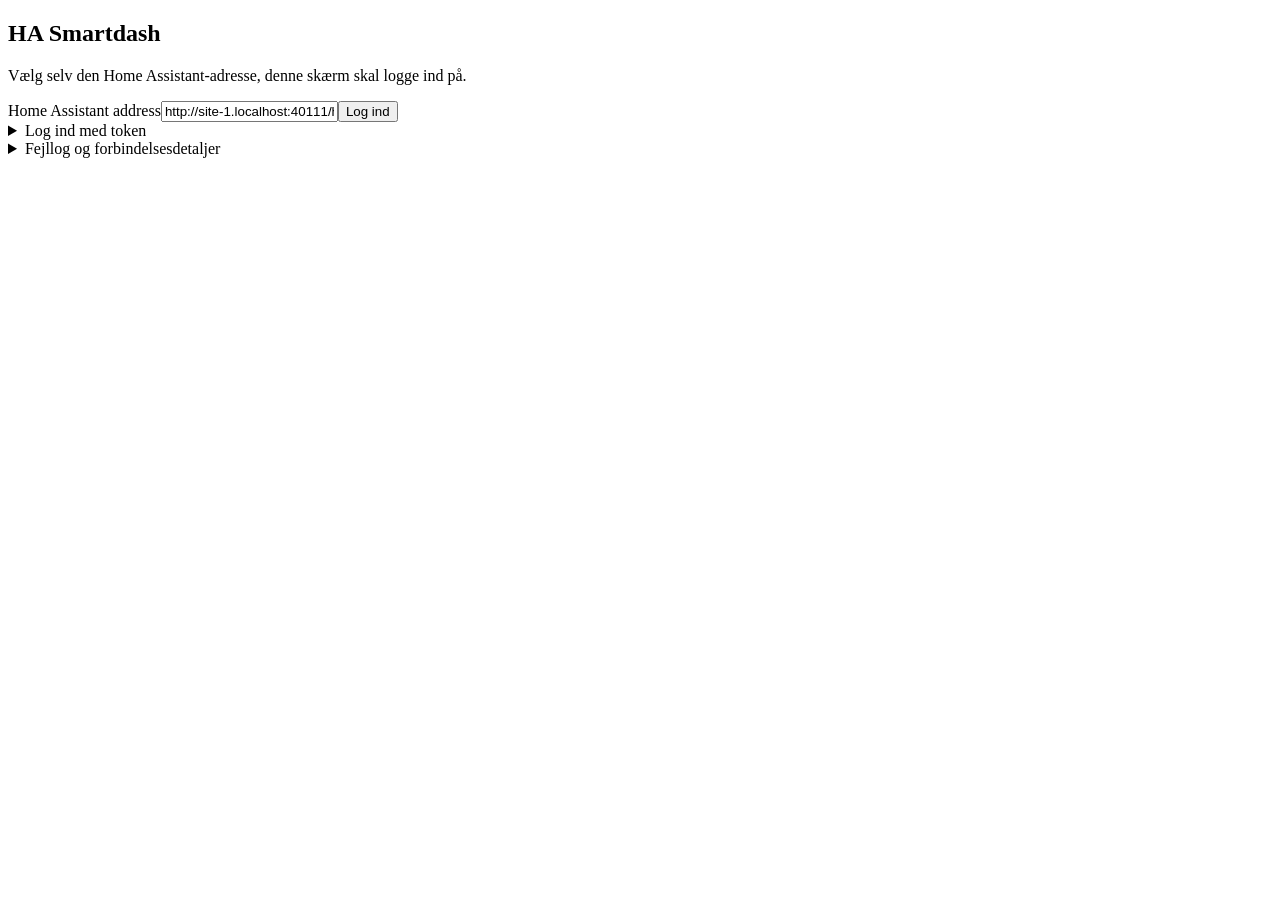
==== commit e42b91f5: "Refresh browser cache for camera stability fixes" ====
--- a/index.html
+++ b/index.html
@@ -85,7 +85,7 @@
   <script src="./js/ha-smartdash-price-rules.js?v=20260909-pricerules2"></script>
   <script src="./js/ha-smartdash-price-monitor-shopping.js?v=20260910-pricemonitorshopping1"></script>
   <script src="./js/ha-smartdash-experiences.js?v=20260913-experiences4-hostworker1"></script>
-  <script src="./js/ha-smartdash-app.js?v=20260905-presence4"></script>
+  <script src="./js/ha-smartdash-app.js?v=20261122-camera1"></script>
   <script src="./api/local-profile.php?type=js"></script>
 </body>
 </html>
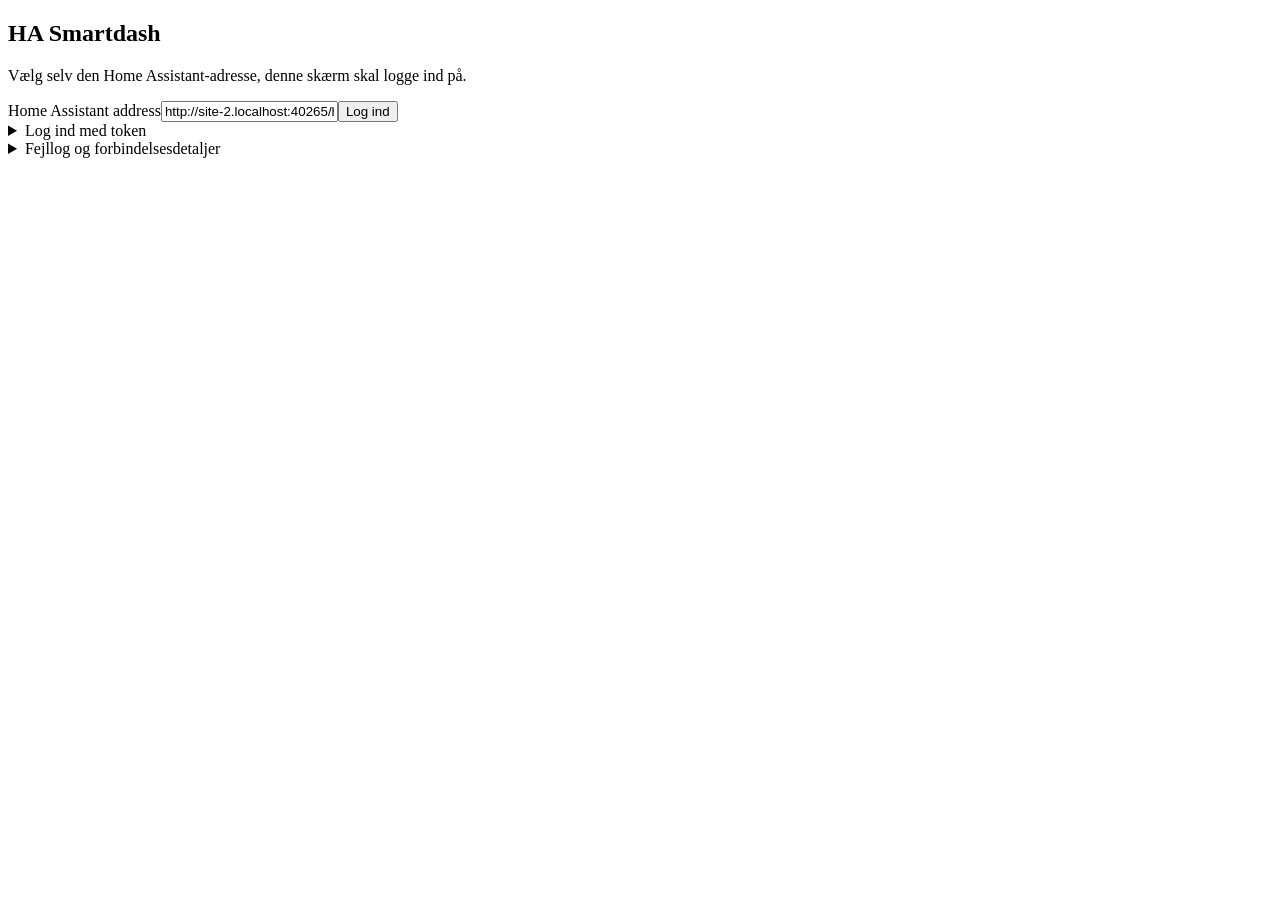
==== commit 1abedd4b: "Refresh cached camera discovery script" ====
--- a/index.html
+++ b/index.html
@@ -51,7 +51,7 @@
   <script src="./js/ha-smartdash-screenlock.js?v=20260822-3"></script>
   <script src="./js/ha-smartdash-music.js?v=20260811-167"></script>
   <script src="./js/ha-smartdash-rooms.js?v=131-statusbar1"></script>
-  <script src="./js/ha-smartdash-cameras.js?v=20260817-11"></script>
+  <script src="./js/ha-smartdash-cameras.js?v=20261122-alias1"></script>
   <script src="./js/ha-smartdash-security.js?v=101-securitylayout3"></script>
   <script src="./js/ha-smartdash-energy.js?v=20260819-29"></script>
   <script src="./js/ha-fjernvarme-house-card.js?v=20260901-1"></script>
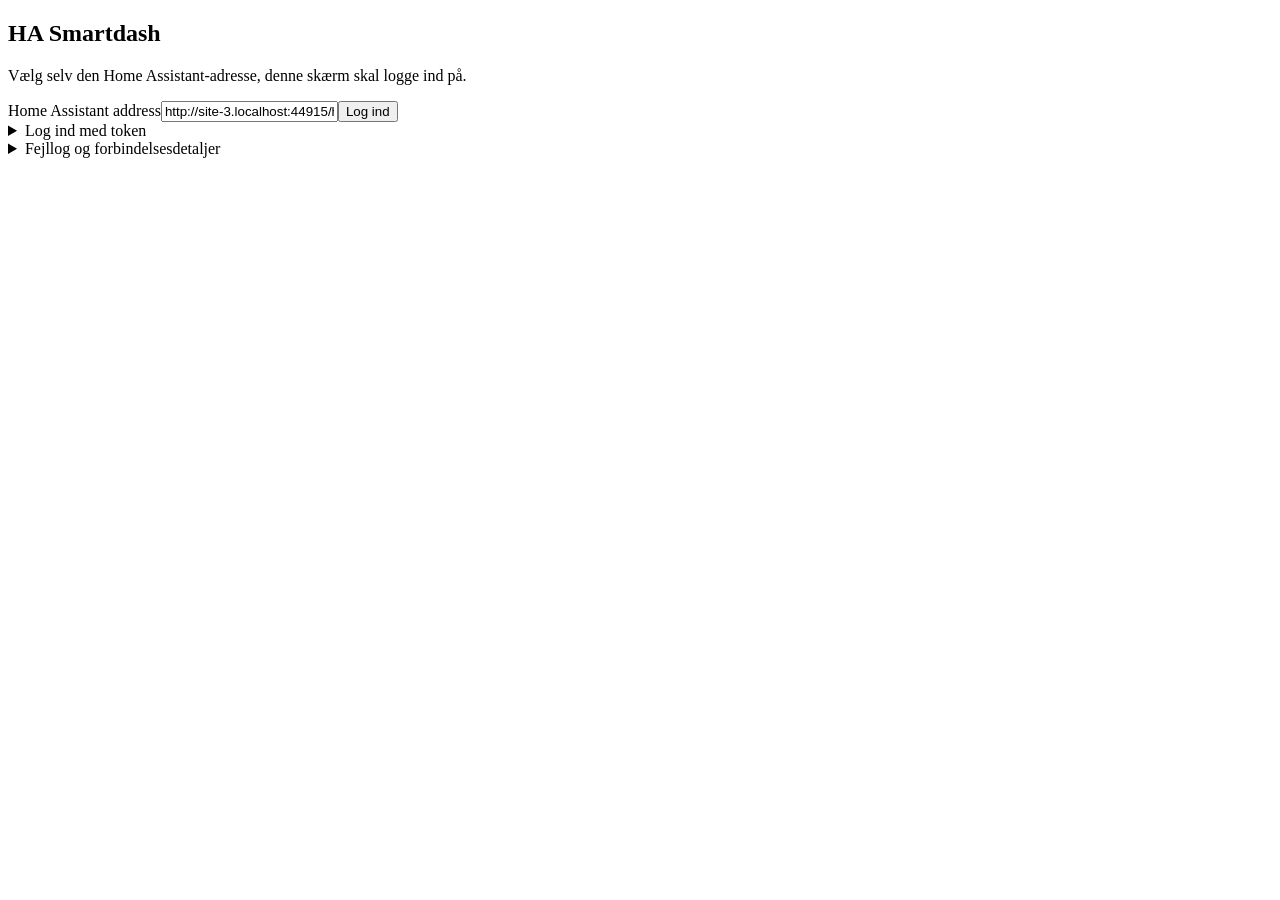
==== commit 1b57a9d0: "Invalidate energy script cache for ElOverblik view" ====
--- a/index.html
+++ b/index.html
@@ -53,7 +53,7 @@
   <script src="./js/ha-smartdash-rooms.js?v=131-statusbar1"></script>
   <script src="./js/ha-smartdash-cameras.js?v=20261122-alias1"></script>
   <script src="./js/ha-smartdash-security.js?v=101-securitylayout3"></script>
-  <script src="./js/ha-smartdash-energy.js?v=20260819-29"></script>
+  <script src="./js/ha-smartdash-energy.js?v=20261122-eloverblik1"></script>
   <script src="./js/ha-fjernvarme-house-card.js?v=20260901-1"></script>
   <script src="./js/ha-smartdash-heating.js?v=20260901-1"></script>
   <script src="./js/ha-smartdash-car-v3.js?v=3"></script>
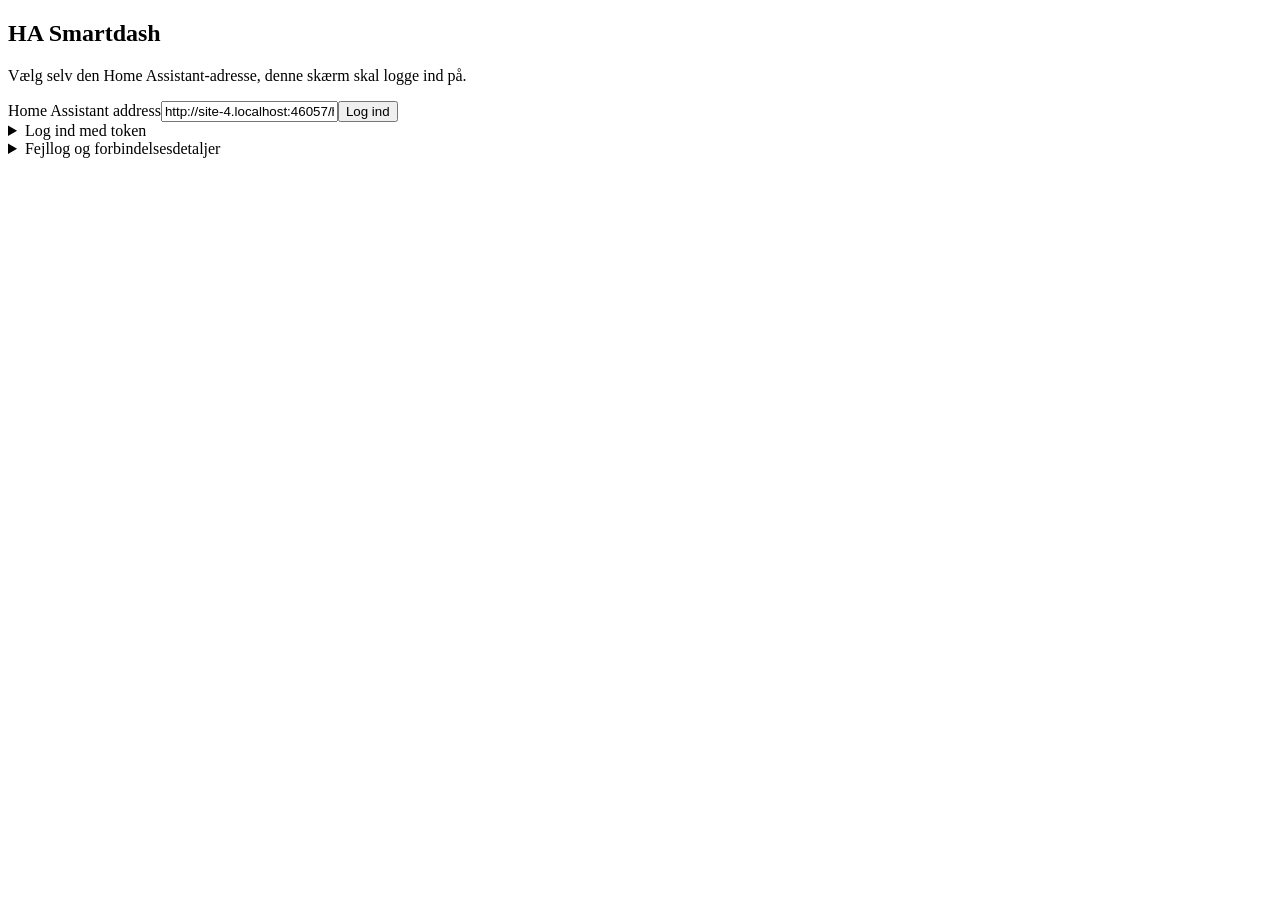
==== commit c4579982: "Bust energy script cache for historical cost calculation" ====
--- a/index.html
+++ b/index.html
@@ -53,7 +53,7 @@
   <script src="./js/ha-smartdash-rooms.js?v=131-statusbar1"></script>
   <script src="./js/ha-smartdash-cameras.js?v=20261122-alias1"></script>
   <script src="./js/ha-smartdash-security.js?v=101-securitylayout3"></script>
-  <script src="./js/ha-smartdash-energy.js?v=20261122-eloverblik1"></script>
+  <script src="./js/ha-smartdash-energy.js?v=20261122-historical-cost1"></script>
   <script src="./js/ha-fjernvarme-house-card.js?v=20260901-1"></script>
   <script src="./js/ha-smartdash-heating.js?v=20260901-1"></script>
   <script src="./js/ha-smartdash-car-v3.js?v=3"></script>
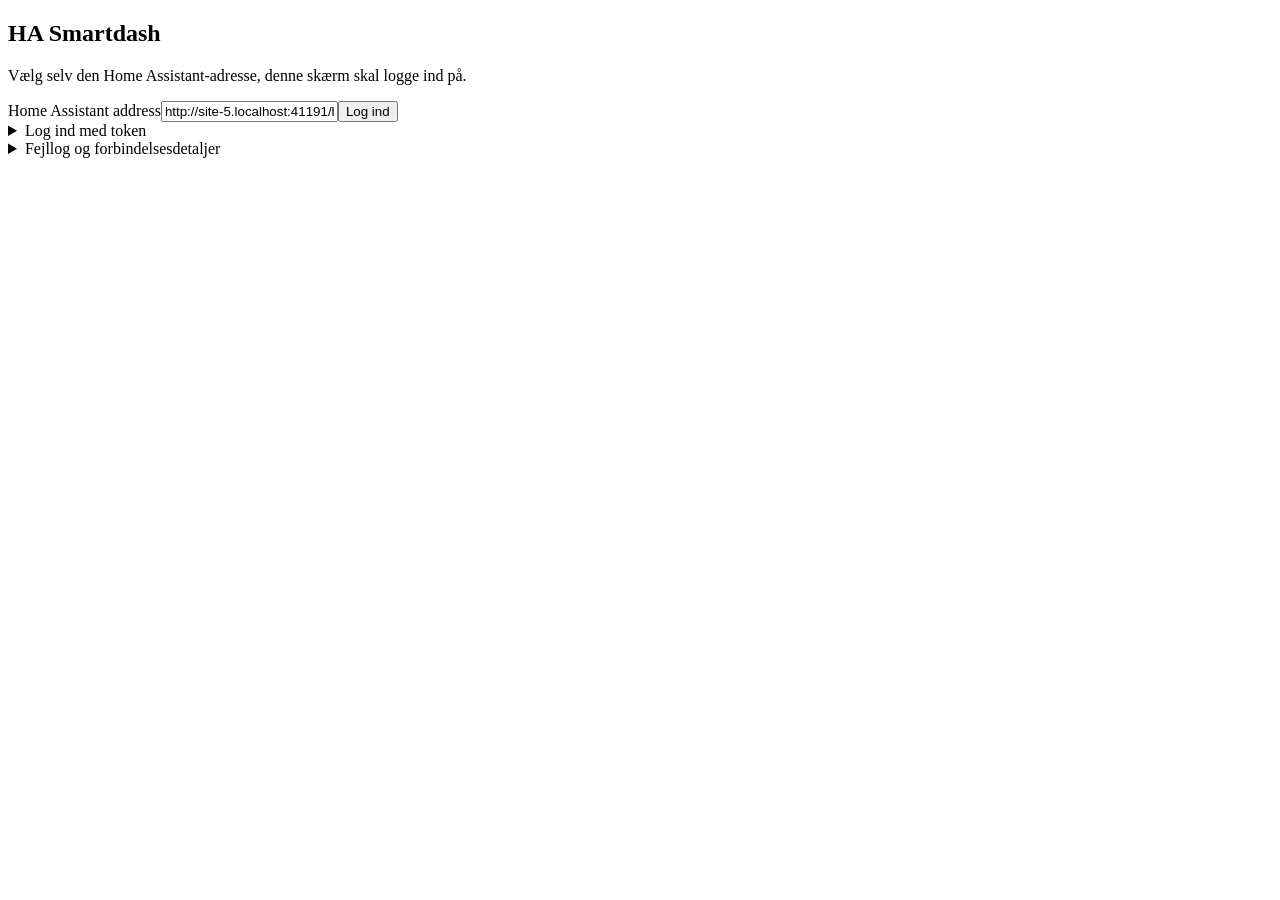
==== commit 00c110cf: "Refresh energy module cache for daily summary and hourly tooltips" ====
--- a/index.html
+++ b/index.html
@@ -53,7 +53,7 @@
   <script src="./js/ha-smartdash-rooms.js?v=131-statusbar1"></script>
   <script src="./js/ha-smartdash-cameras.js?v=20261122-alias1"></script>
   <script src="./js/ha-smartdash-security.js?v=101-securitylayout3"></script>
-  <script src="./js/ha-smartdash-energy.js?v=20261122-historical-cost1"></script>
+  <script src="./js/ha-smartdash-energy.js?v=20261122-hourly-cost2"></script>
   <script src="./js/ha-fjernvarme-house-card.js?v=20260901-1"></script>
   <script src="./js/ha-smartdash-heating.js?v=20260901-1"></script>
   <script src="./js/ha-smartdash-car-v3.js?v=3"></script>
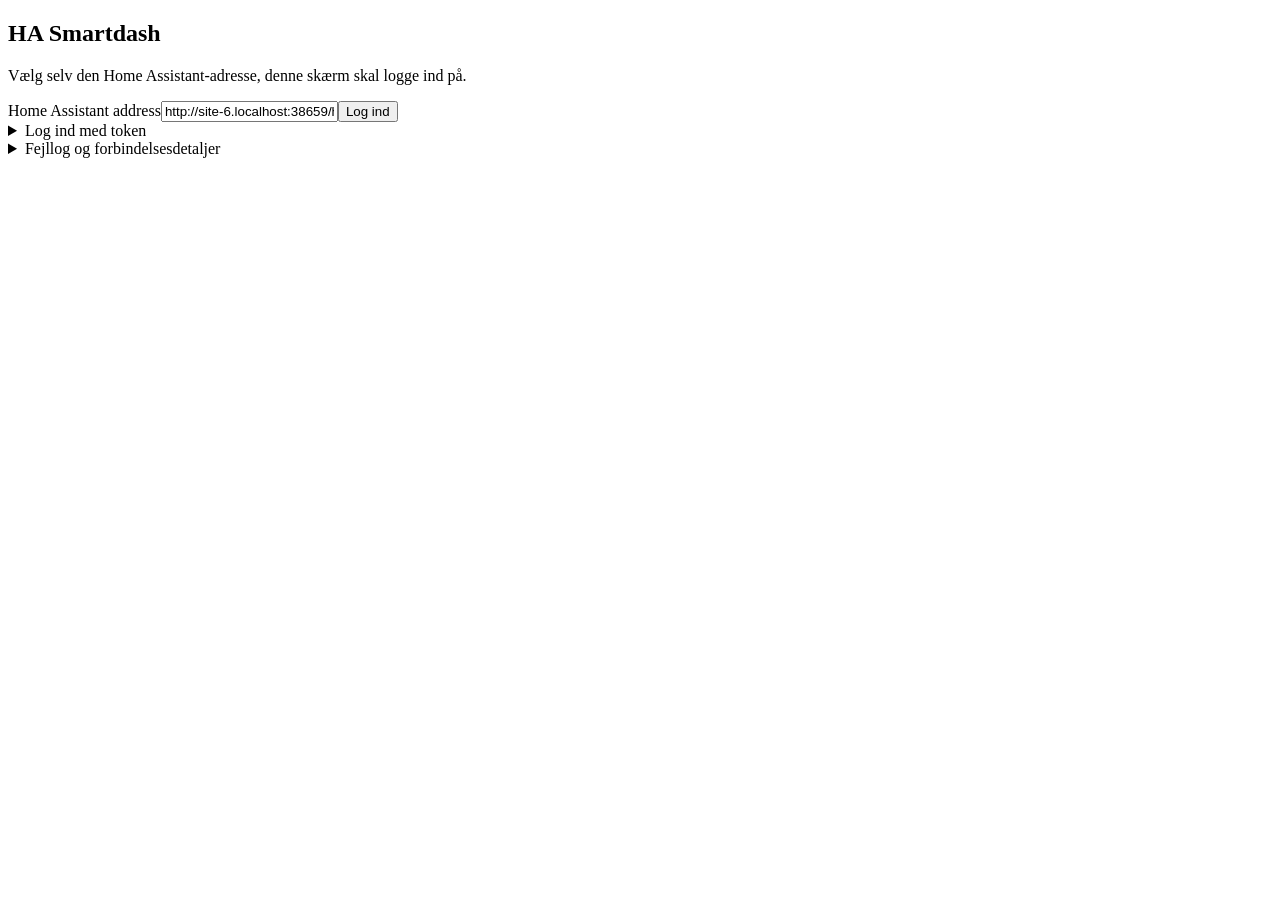
==== commit 1e81342b: "Bust energy module cache after chart axis and cost sensor fixes" ====
--- a/index.html
+++ b/index.html
@@ -53,7 +53,7 @@
   <script src="./js/ha-smartdash-rooms.js?v=131-statusbar1"></script>
   <script src="./js/ha-smartdash-cameras.js?v=20261122-alias1"></script>
   <script src="./js/ha-smartdash-security.js?v=101-securitylayout3"></script>
-  <script src="./js/ha-smartdash-energy.js?v=20261122-hourly-cost2"></script>
+  <script src="./js/ha-smartdash-energy.js?v=20261122-axis-cost3"></script>
   <script src="./js/ha-fjernvarme-house-card.js?v=20260901-1"></script>
   <script src="./js/ha-smartdash-heating.js?v=20260901-1"></script>
   <script src="./js/ha-smartdash-car-v3.js?v=3"></script>
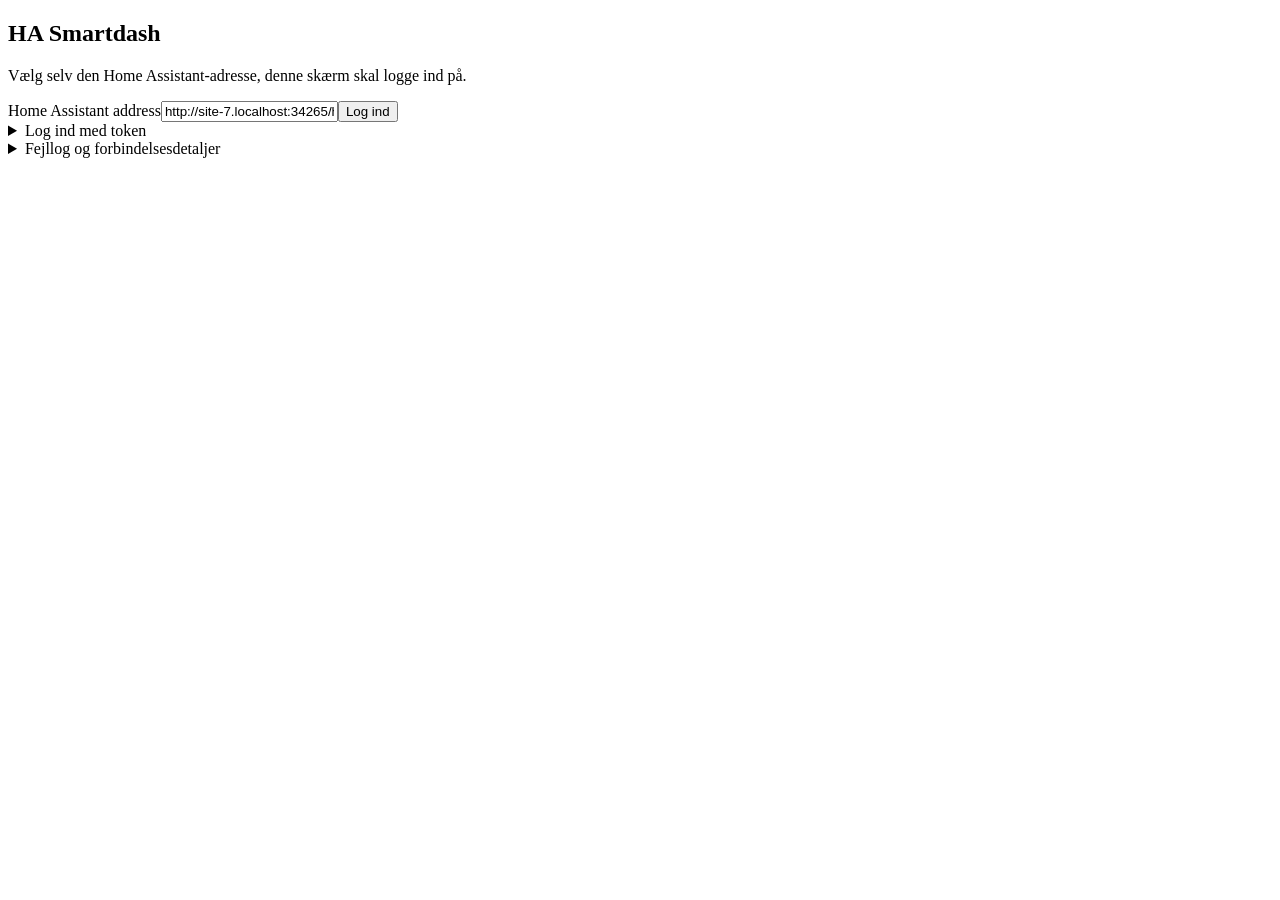
==== commit 7c2004f3: "Bust kiosk browser cache for experiences website modal and opaque detail dialog" ====
--- a/index.html
+++ b/index.html
@@ -19,7 +19,7 @@
   <link rel="stylesheet" href="./css/ha-smartdash-shopping.css?v=20260910-shopping15">
   <link rel="stylesheet" href="./css/ha-smartdash-price-rules.css?v=20260909-pricerules1">
   <link rel="stylesheet" href="./css/ha-smartdash-price-monitor-shopping.css?v=20260910-pricemonitorshopping1">
-  <link rel="stylesheet" href="./css/ha-smartdash-experiences.css?v=20260913-experiences2-refresh1">
+  <link rel="stylesheet" href="./css/ha-smartdash-experiences.css?v=20261122-modal-solid2">
   <link rel="stylesheet" href="./css/ha-smartdash-overview.css?v=20260901-1">
   <link rel="stylesheet" href="./css/ha-smartdash-weather.css?v=116-themerestore1">
   <link rel="stylesheet" href="./css/ha-smartdash-screenlock.css?v=6">
@@ -84,7 +84,7 @@
   <script src="./js/ha-smartdash-shopping-final-sort.js?v=20260910-finalsort3"></script>
   <script src="./js/ha-smartdash-price-rules.js?v=20260909-pricerules2"></script>
   <script src="./js/ha-smartdash-price-monitor-shopping.js?v=20260910-pricemonitorshopping1"></script>
-  <script src="./js/ha-smartdash-experiences.js?v=20260913-experiences4-hostworker1"></script>
+  <script src="./js/ha-smartdash-experiences.js?v=20261122-kiosk-webmodal2"></script>
   <script src="./js/ha-smartdash-app.js?v=20261122-camera1"></script>
   <script src="./api/local-profile.php?type=js"></script>
 </body>
--- a/css/ha-smartdash-experiences.css
+++ b/css/ha-smartdash-experiences.css
@@ -1 +1 @@
-.beast-section[data-section="experiences"]{overflow:auto}.beast-experiences{padding:24px;display:flex;flex-direction:column;gap:18px}.beast-experiences-head{display:flex;justify-content:space-between;gap:16px;align-items:flex-end}.beast-experiences-head h1{margin:0;font-size:30px}.beast-experiences-head p{margin:6px 0 0;opacity:.72}.beast-experiences-tabs{display:flex;gap:8px;flex-wrap:wrap}.beast-experiences-tab{border:1px solid color-mix(in srgb,var(--text-color,#fff) 16%,transparent);background:color-mix(in srgb,var(--surface-solid,#151922) 88%,transparent);color:inherit;border-radius:999px;padding:9px 14px;font:inherit;cursor:pointer}.beast-experiences-tab.is-active{background:color-mix(in srgb,var(--accent,#4f8cff) 28%,var(--surface-solid,#151922));border-color:color-mix(in srgb,var(--accent,#4f8cff) 70%,transparent)}.beast-experience-refresh{padding:13px 15px;border:1px solid color-mix(in srgb,var(--text-color,#fff) 10%,transparent);background:color-mix(in srgb,var(--surface-solid,#151922) 86%,transparent);border-radius:14px}.beast-experience-refresh-row{display:flex;align-items:center;justify-content:space-between;gap:14px}.beast-experience-refresh-row small{display:block;margin-top:3px;opacity:.58}.beast-experience-refresh-actions{display:flex;gap:8px}.beast-experience-refresh-actions button{border:1px solid color-mix(in srgb,var(--text-color,#fff) 15%,transparent);background:color-mix(in srgb,var(--accent,#4f8cff) 18%,transparent);color:inherit;border-radius:10px;padding:8px 11px;font:inherit;font-weight:700;cursor:pointer}.beast-experience-refresh-actions button:disabled{opacity:.45;cursor:not-allowed}.beast-experience-progress{height:6px;margin-top:11px;background:color-mix(in srgb,var(--text-color,#fff) 8%,transparent);border-radius:999px;overflow:hidden}.beast-experience-progress span{display:block;height:100%;background:var(--accent,#4f8cff);border-radius:inherit;transition:width .35s ease}.beast-experiences-meta{font-size:13px;opacity:.62}.beast-experiences-grid{display:grid;grid-template-columns:repeat(auto-fit,minmax(280px,1fr));gap:14px}.beast-experience-card{appearance:none;text-align:left;color:inherit;border:1px solid color-mix(in srgb,var(--text-color,#fff) 12%,transparent);background:color-mix(in srgb,var(--surface-solid,#151922) 92%,transparent);border-radius:18px;padding:16px;display:flex;flex-direction:column;gap:11px;cursor:pointer;min-height:210px}.beast-experience-card:hover{border-color:color-mix(in srgb,var(--accent,#4f8cff) 55%,transparent);transform:translateY(-1px)}.beast-experience-card-top{display:flex;justify-content:space-between;gap:12px;align-items:flex-start}.beast-experience-card h2{font-size:18px;line-height:1.25;margin:0}.beast-experience-score{font-weight:800;font-size:18px;white-space:nowrap}.beast-experience-score small{font-size:11px;font-weight:600;opacity:.6}.beast-experience-place{font-size:14px;opacity:.78}.beast-experience-facts{display:flex;gap:8px;flex-wrap:wrap;font-size:13px}.beast-experience-fact{padding:5px 8px;border-radius:9px;background:color-mix(in srgb,var(--text-color,#fff) 6%,transparent)}.beast-experience-benefits{display:flex;gap:7px;flex-wrap:wrap;margin-top:auto}.beast-experience-badge{font-size:12px;font-weight:700;padding:5px 8px;border-radius:999px;background:color-mix(in srgb,var(--accent,#4f8cff) 18%,transparent)}.beast-experience-badge[data-program="logbuy"]{background:color-mix(in srgb,#ffbf3f 22%,transparent)}.beast-experiences-empty{padding:24px;border:1px dashed color-mix(in srgb,var(--text-color,#fff) 20%,transparent);border-radius:16px;opacity:.7}.beast-experience-modal{position:fixed;inset:0;z-index:10020;background:rgba(0,0,0,.58);display:grid;place-items:center;padding:24px}.beast-experience-modal-card{width:min(720px,100%);max-height:min(82vh,800px);overflow:auto;background:var(--surface-solid,#11151d);border:1px solid color-mix(in srgb,var(--text-color,#fff) 14%,transparent);border-radius:22px;padding:22px;box-shadow:0 24px 70px rgba(0,0,0,.4)}.beast-experience-modal-head{display:flex;justify-content:space-between;gap:18px}.beast-experience-modal-head h2{margin:0}.beast-experience-close{border:0;background:transparent;color:inherit;font-size:28px;cursor:pointer}.beast-experience-modal-body{display:grid;gap:14px;margin-top:16px}.beast-experience-reason{line-height:1.5;opacity:.86}.beast-experience-actions{display:flex;gap:10px;flex-wrap:wrap;margin-top:4px}.beast-experience-action{display:inline-flex;align-items:center;justify-content:center;border-radius:12px;padding:10px 13px;text-decoration:none;font-weight:700;border:1px solid color-mix(in srgb,var(--text-color,#fff) 16%,transparent);color:inherit;background:color-mix(in srgb,var(--text-color,#fff) 5%,transparent)}.beast-experience-action.primary{background:color-mix(in srgb,var(--accent,#4f8cff) 25%,transparent)}@media(max-width:720px){.beast-experiences{padding:16px}.beast-experiences-head{align-items:flex-start;flex-direction:column}.beast-experiences-grid{grid-template-columns:1fr}.beast-experience-refresh-row{align-items:flex-start;flex-direction:column}.beast-experience-refresh-actions{width:100%}.beast-experience-refresh-actions button{flex:1}}+.beast-section[data-section="experiences"]{overflow:auto}.beast-experiences{padding:24px;display:flex;flex-direction:column;gap:18px}.beast-experiences-head{display:flex;justify-content:space-between;gap:16px;align-items:flex-end}.beast-experiences-head h1{margin:0;font-size:30px}.beast-experiences-head p{margin:6px 0 0;opacity:.72}.beast-experiences-tabs{display:flex;gap:8px;flex-wrap:wrap}.beast-experiences-tab{border:1px solid color-mix(in srgb,var(--text-color,#fff) 16%,transparent);background:color-mix(in srgb,var(--surface-solid,#151922) 88%,transparent);color:inherit;border-radius:999px;padding:9px 14px;font:inherit;cursor:pointer}.beast-experiences-tab.is-active{background:color-mix(in srgb,var(--accent,#4f8cff) 28%,var(--surface-solid,#151922));border-color:color-mix(in srgb,var(--accent,#4f8cff) 70%,transparent)}.beast-experience-refresh{padding:13px 15px;border:1px solid color-mix(in srgb,var(--text-color,#fff) 10%,transparent);background:color-mix(in srgb,var(--surface-solid,#151922) 86%,transparent);border-radius:14px}.beast-experience-refresh-row{display:flex;align-items:center;justify-content:space-between;gap:14px}.beast-experience-refresh-row small{display:block;margin-top:3px;opacity:.58}.beast-experience-refresh-actions{display:flex;gap:8px}.beast-experience-refresh-actions button{border:1px solid color-mix(in srgb,var(--text-color,#fff) 15%,transparent);background:color-mix(in srgb,var(--accent,#4f8cff) 18%,transparent);color:inherit;border-radius:10px;padding:8px 11px;font:inherit;font-weight:700;cursor:pointer}.beast-experience-refresh-actions button:disabled{opacity:.45;cursor:not-allowed}.beast-experience-progress{height:6px;margin-top:11px;background:color-mix(in srgb,var(--text-color,#fff) 8%,transparent);border-radius:999px;overflow:hidden}.beast-experience-progress span{display:block;height:100%;background:var(--accent,#4f8cff);border-radius:inherit;transition:width .35s ease}.beast-experiences-meta{font-size:13px;opacity:.62}.beast-experiences-grid{display:grid;grid-template-columns:repeat(auto-fit,minmax(280px,1fr));gap:14px}.beast-experience-card{appearance:none;text-align:left;color:inherit;border:1px solid color-mix(in srgb,var(--text-color,#fff) 12%,transparent);background:color-mix(in srgb,var(--surface-solid,#151922) 92%,transparent);border-radius:18px;padding:16px;display:flex;flex-direction:column;gap:11px;cursor:pointer;min-height:210px}.beast-experience-card:hover{border-color:color-mix(in srgb,var(--accent,#4f8cff) 55%,transparent);transform:translateY(-1px)}.beast-experience-card-top{display:flex;justify-content:space-between;gap:12px;align-items:flex-start}.beast-experience-card h2{font-size:18px;line-height:1.25;margin:0}.beast-experience-score{font-weight:800;font-size:18px;white-space:nowrap}.beast-experience-score small{font-size:11px;font-weight:600;opacity:.6}.beast-experience-place{font-size:14px;opacity:.78}.beast-experience-facts{display:flex;gap:8px;flex-wrap:wrap;font-size:13px}.beast-experience-fact{padding:5px 8px;border-radius:9px;background:color-mix(in srgb,var(--text-color,#fff) 6%,transparent)}.beast-experience-benefits{display:flex;gap:7px;flex-wrap:wrap;margin-top:auto}.beast-experience-badge{font-size:12px;font-weight:700;padding:5px 8px;border-radius:999px;background:color-mix(in srgb,var(--accent,#4f8cff) 18%,transparent)}.beast-experience-badge[data-program="logbuy"]{background:color-mix(in srgb,#ffbf3f 22%,transparent)}.beast-experiences-empty{padding:24px;border:1px dashed color-mix(in srgb,var(--text-color,#fff) 20%,transparent);border-radius:16px;opacity:.7}.beast-experience-modal{position:fixed;inset:0;z-index:10020;background:rgba(0,0,0,.58);display:grid;place-items:center;padding:24px}.beast-experience-modal-card{width:min(720px,100%);max-height:min(82vh,800px);overflow:auto;background:#f7f9fc;color:#1e293b;opacity:1;backdrop-filter:none;border:1px solid color-mix(in srgb,var(--text-color,#fff) 14%,transparent);border-radius:22px;padding:22px;box-shadow:0 24px 70px rgba(0,0,0,.4)}.beast-experience-modal-head{display:flex;justify-content:space-between;gap:18px}.beast-experience-modal-head h2{margin:0}.beast-experience-close{border:0;background:transparent;color:inherit;font-size:28px;cursor:pointer}.beast-experience-modal-body{display:grid;gap:14px;margin-top:16px}.beast-experience-reason{line-height:1.5;opacity:.86}.beast-experience-actions{display:flex;gap:10px;flex-wrap:wrap;margin-top:4px}.beast-experience-action{display:inline-flex;align-items:center;justify-content:center;border-radius:12px;padding:10px 13px;text-decoration:none;font-weight:700;border:1px solid color-mix(in srgb,var(--text-color,#fff) 16%,transparent);color:inherit;background:color-mix(in srgb,var(--text-color,#fff) 5%,transparent)}.beast-experience-action.primary{background:color-mix(in srgb,var(--accent,#4f8cff) 25%,transparent)}@media(max-width:720px){.beast-experiences{padding:16px}.beast-experiences-head{align-items:flex-start;flex-direction:column}.beast-experiences-grid{grid-template-columns:1fr}.beast-experience-refresh-row{align-items:flex-start;flex-direction:column}.beast-experience-refresh-actions{width:100%}.beast-experience-refresh-actions button{flex:1}}
